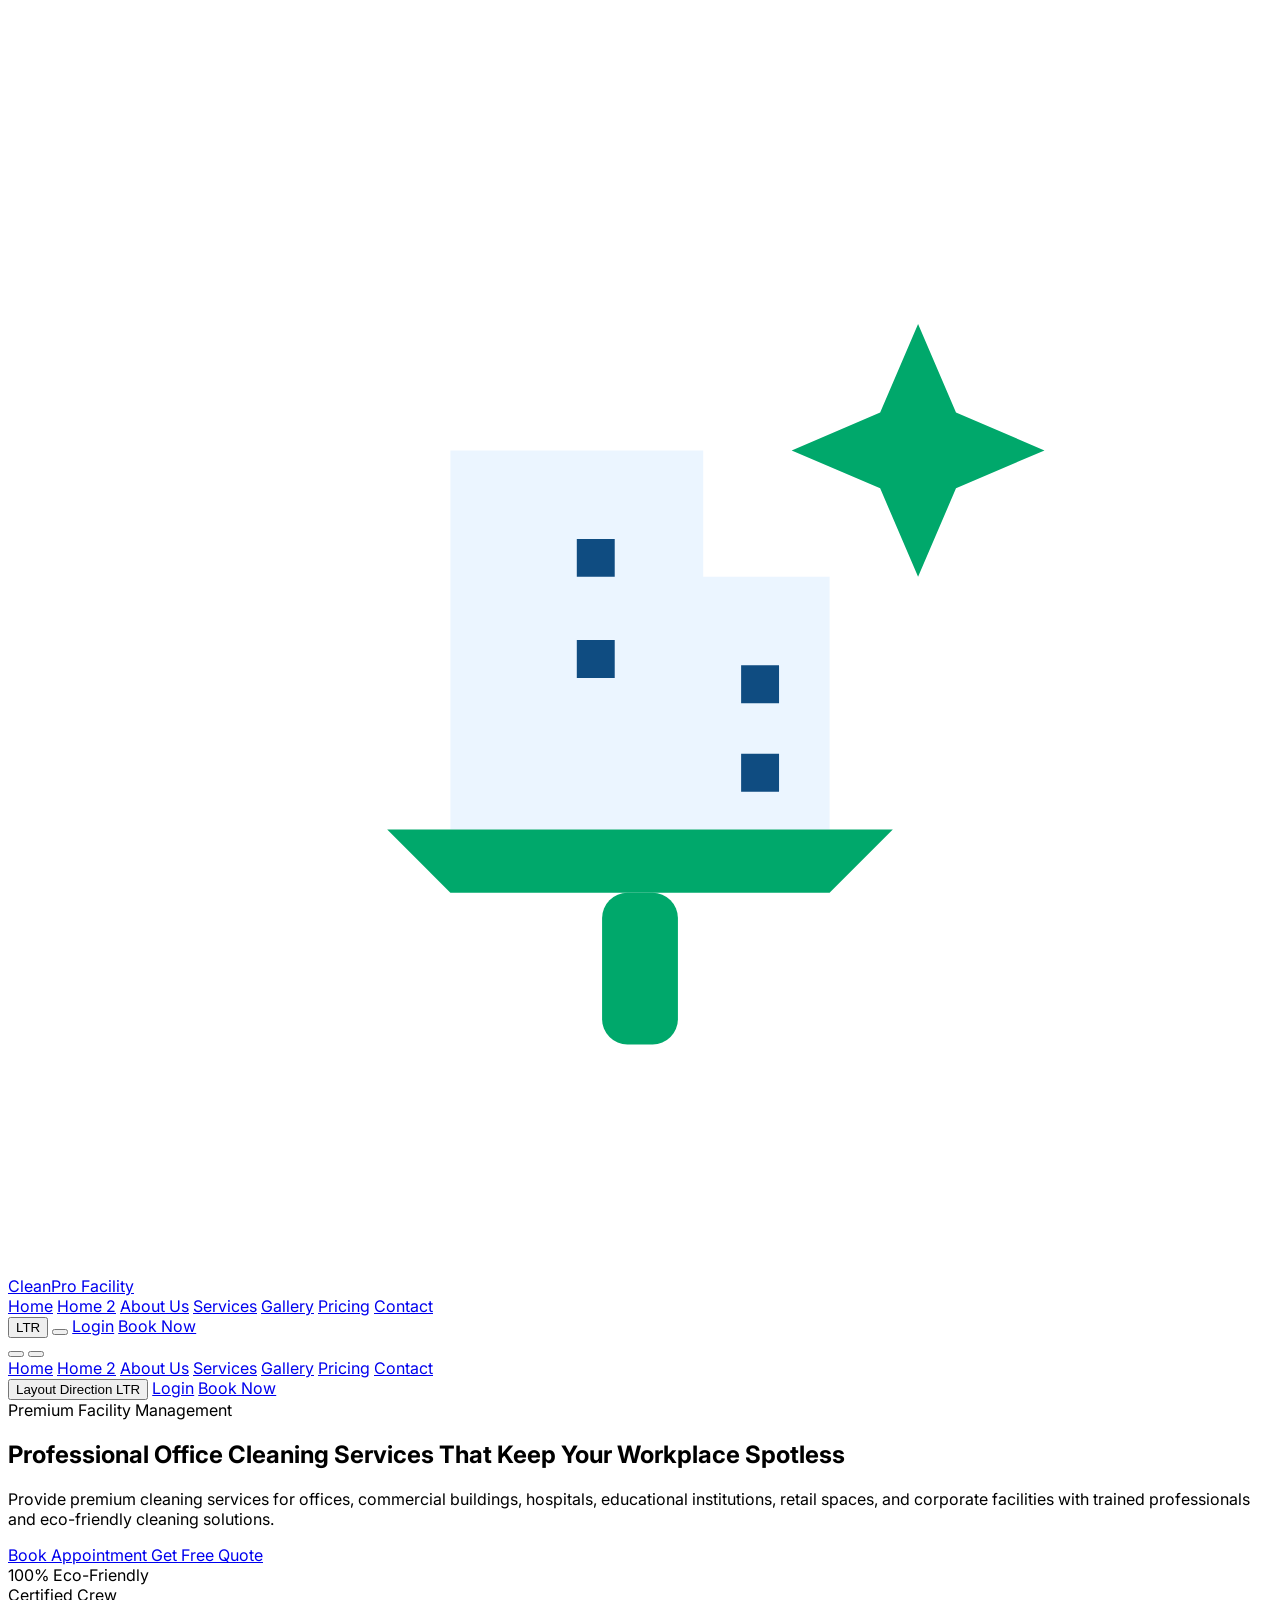
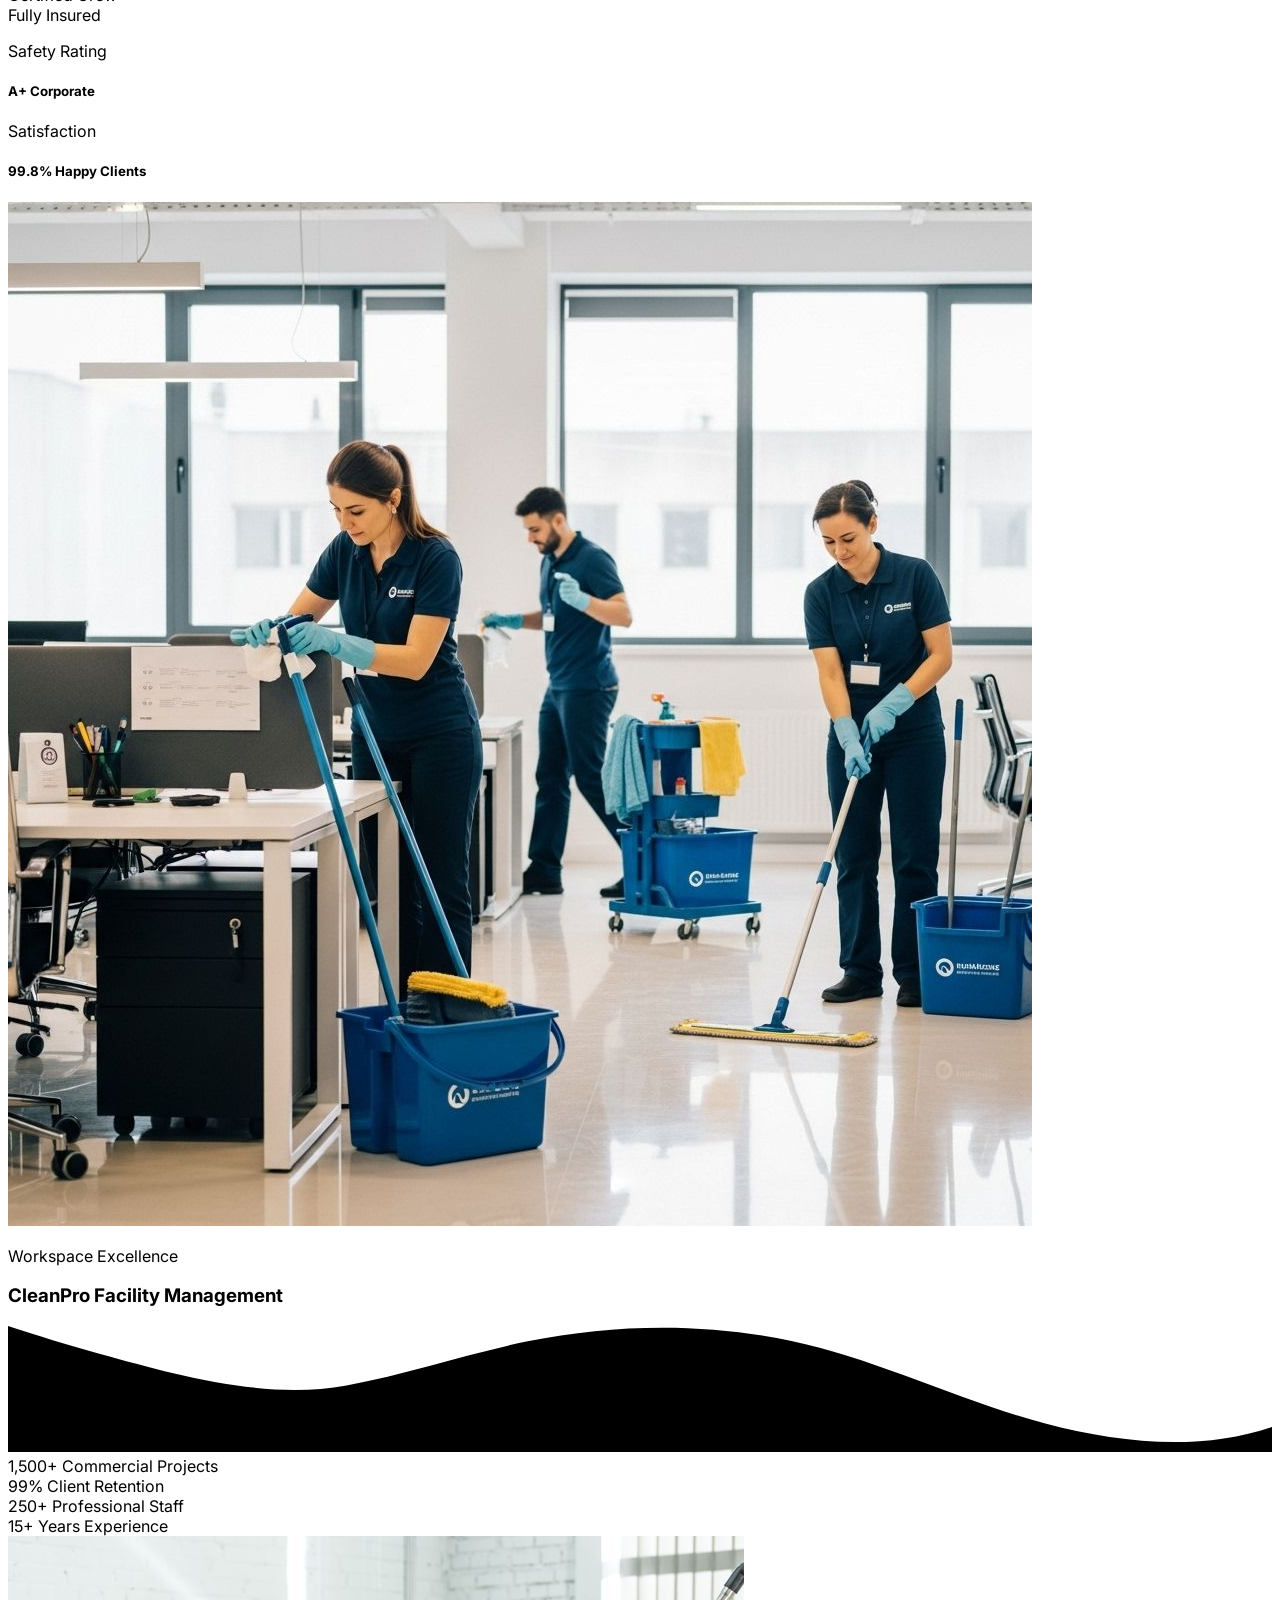
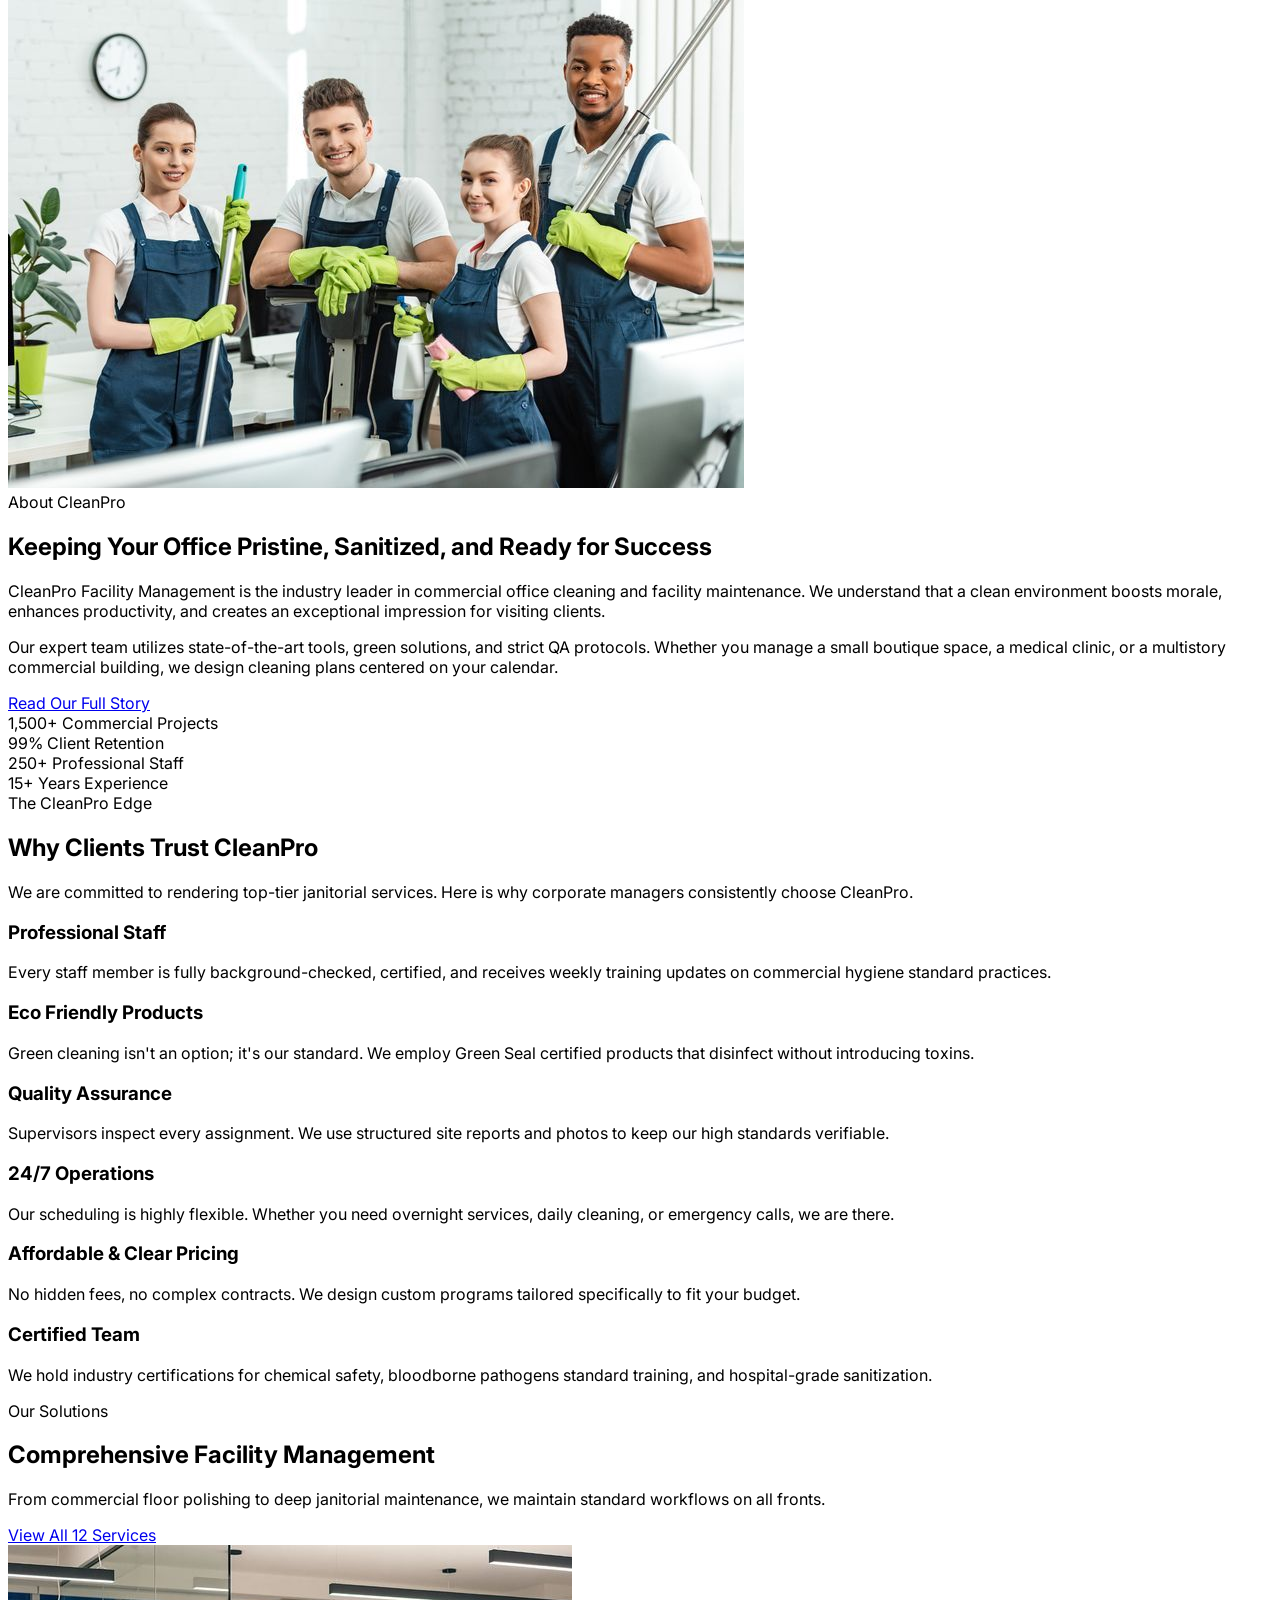
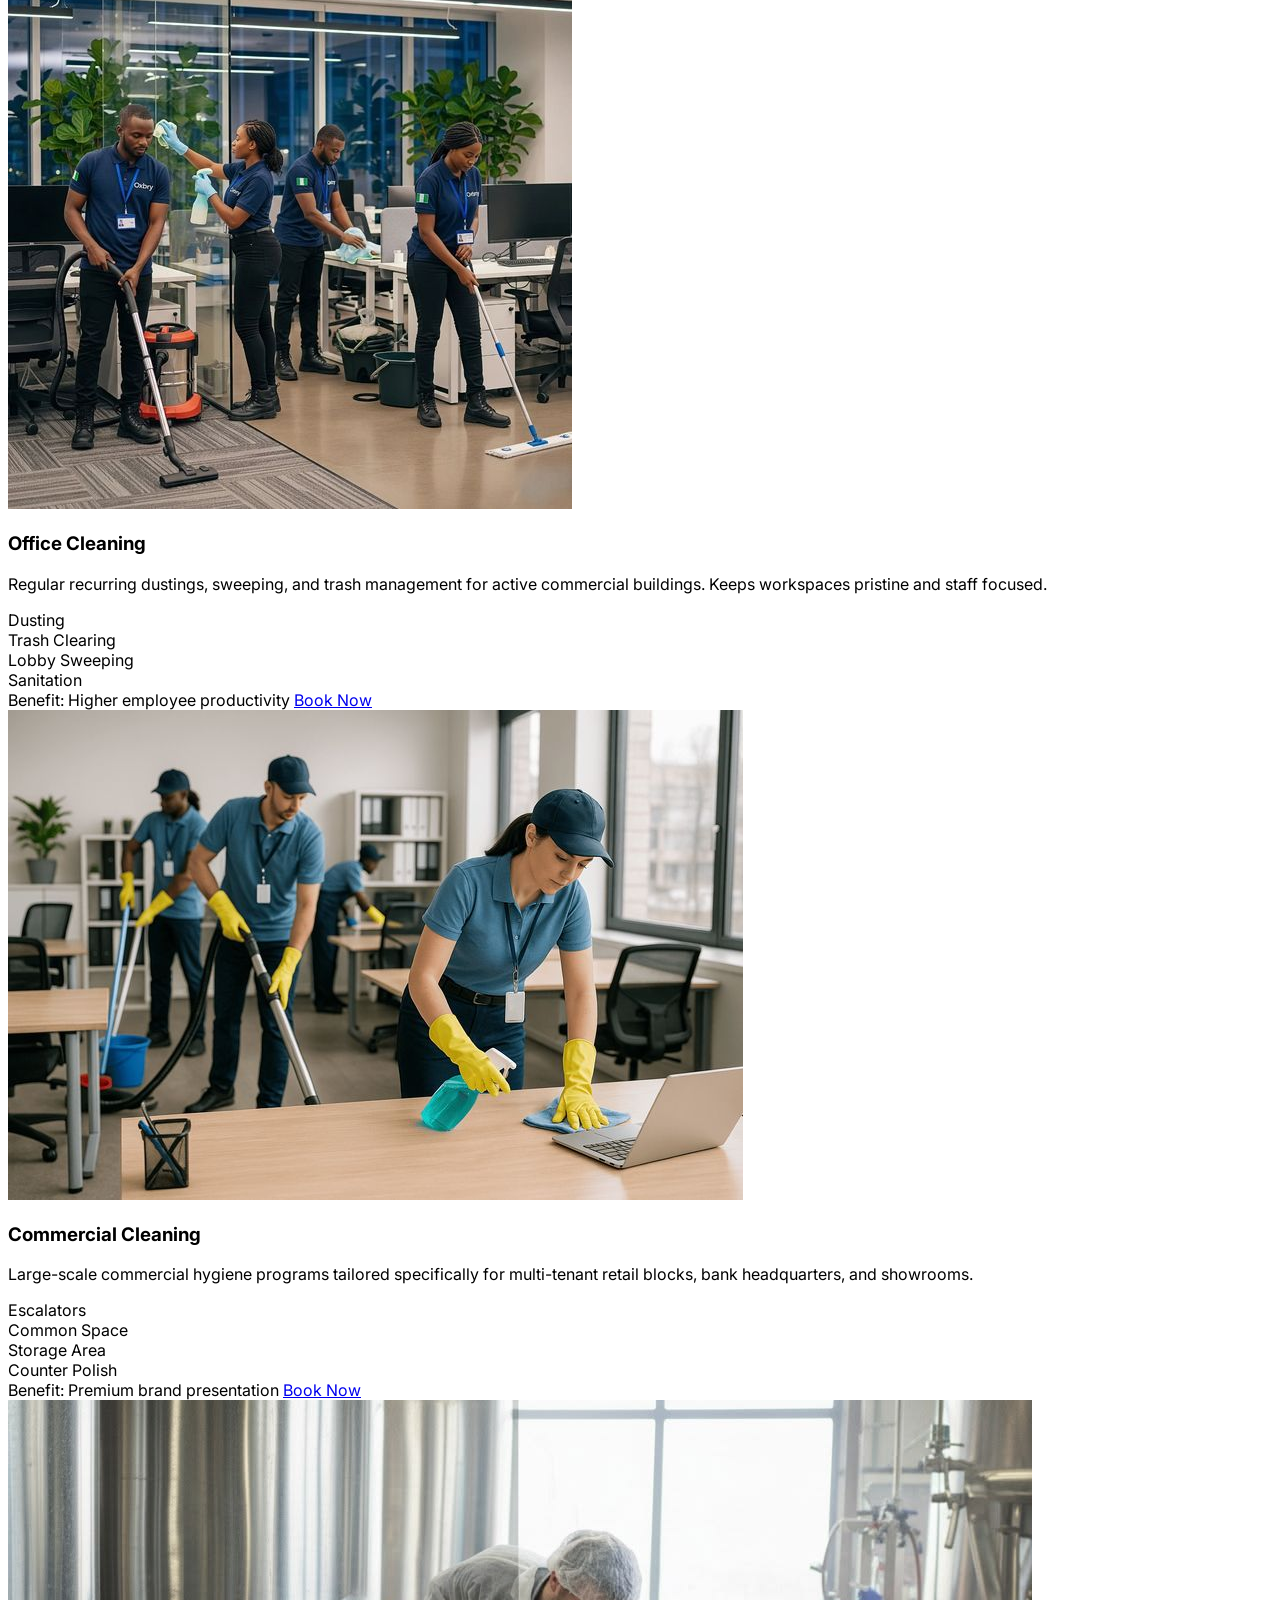
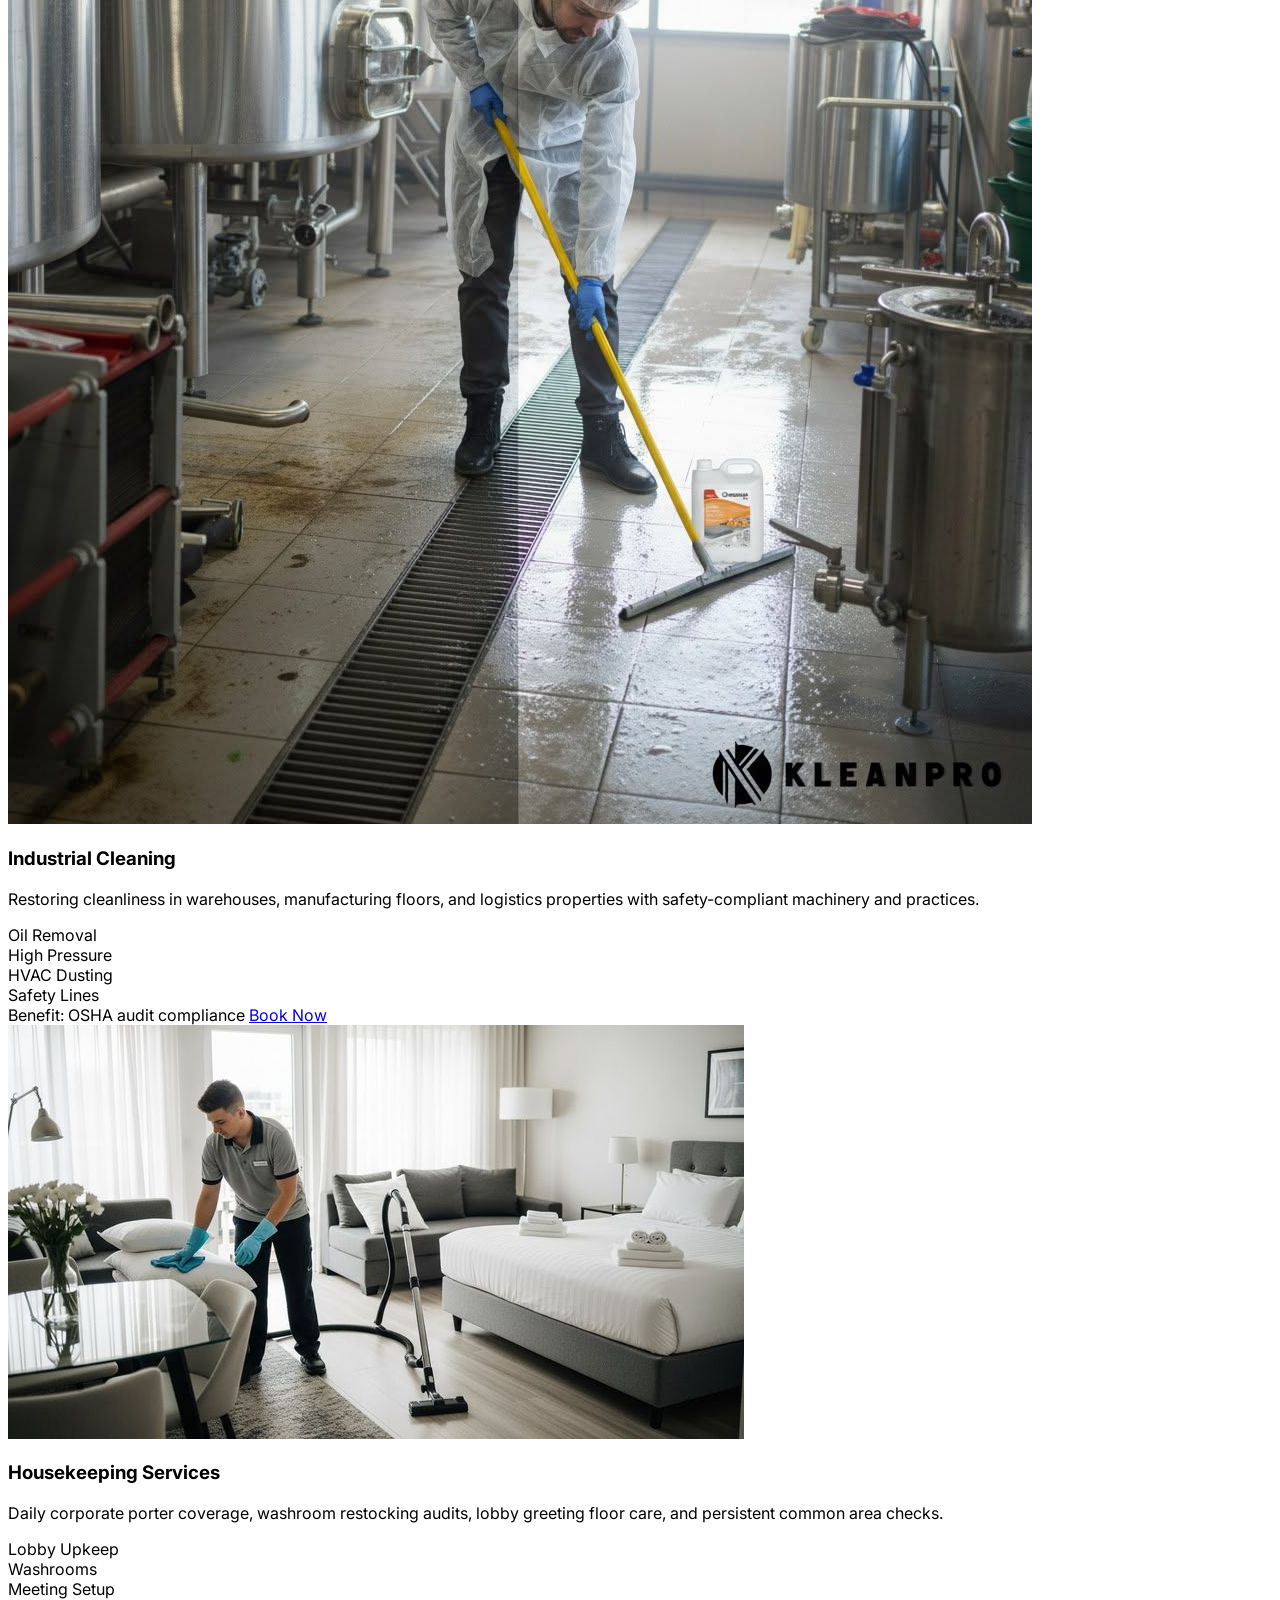
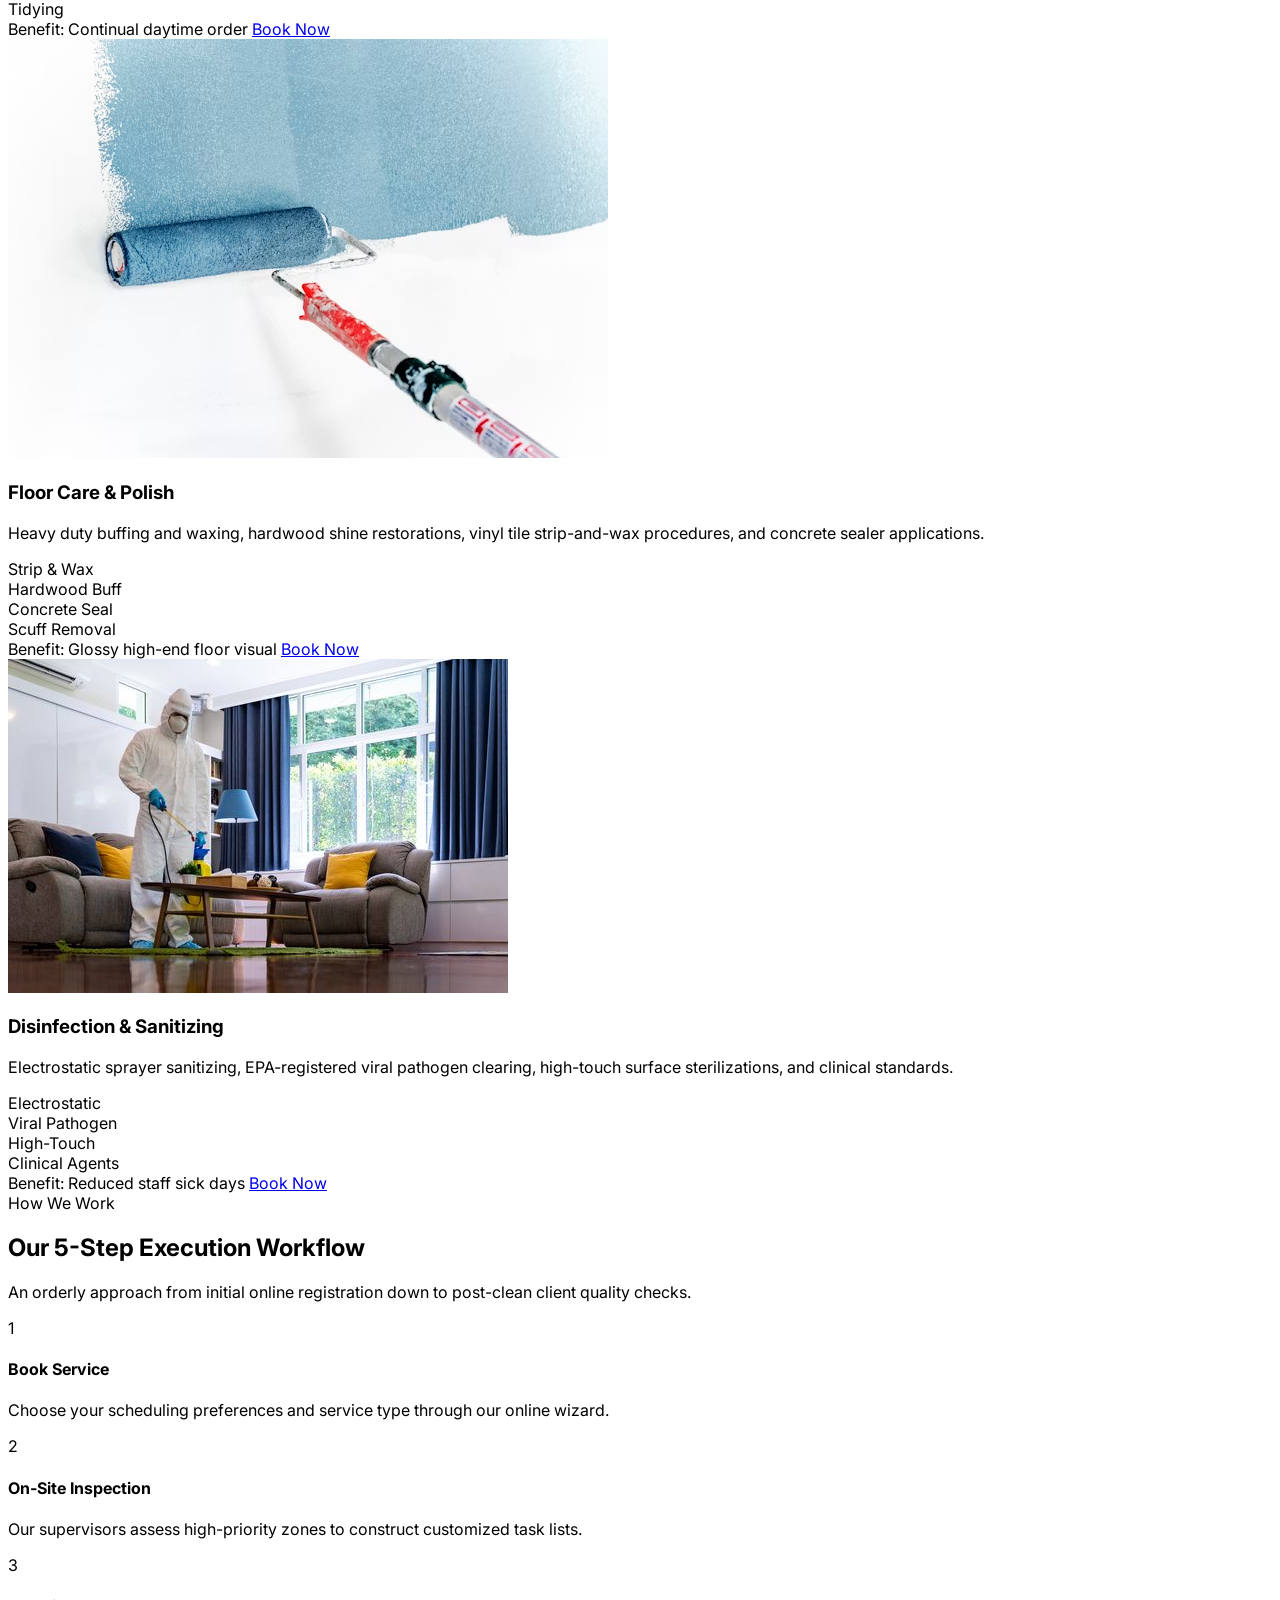
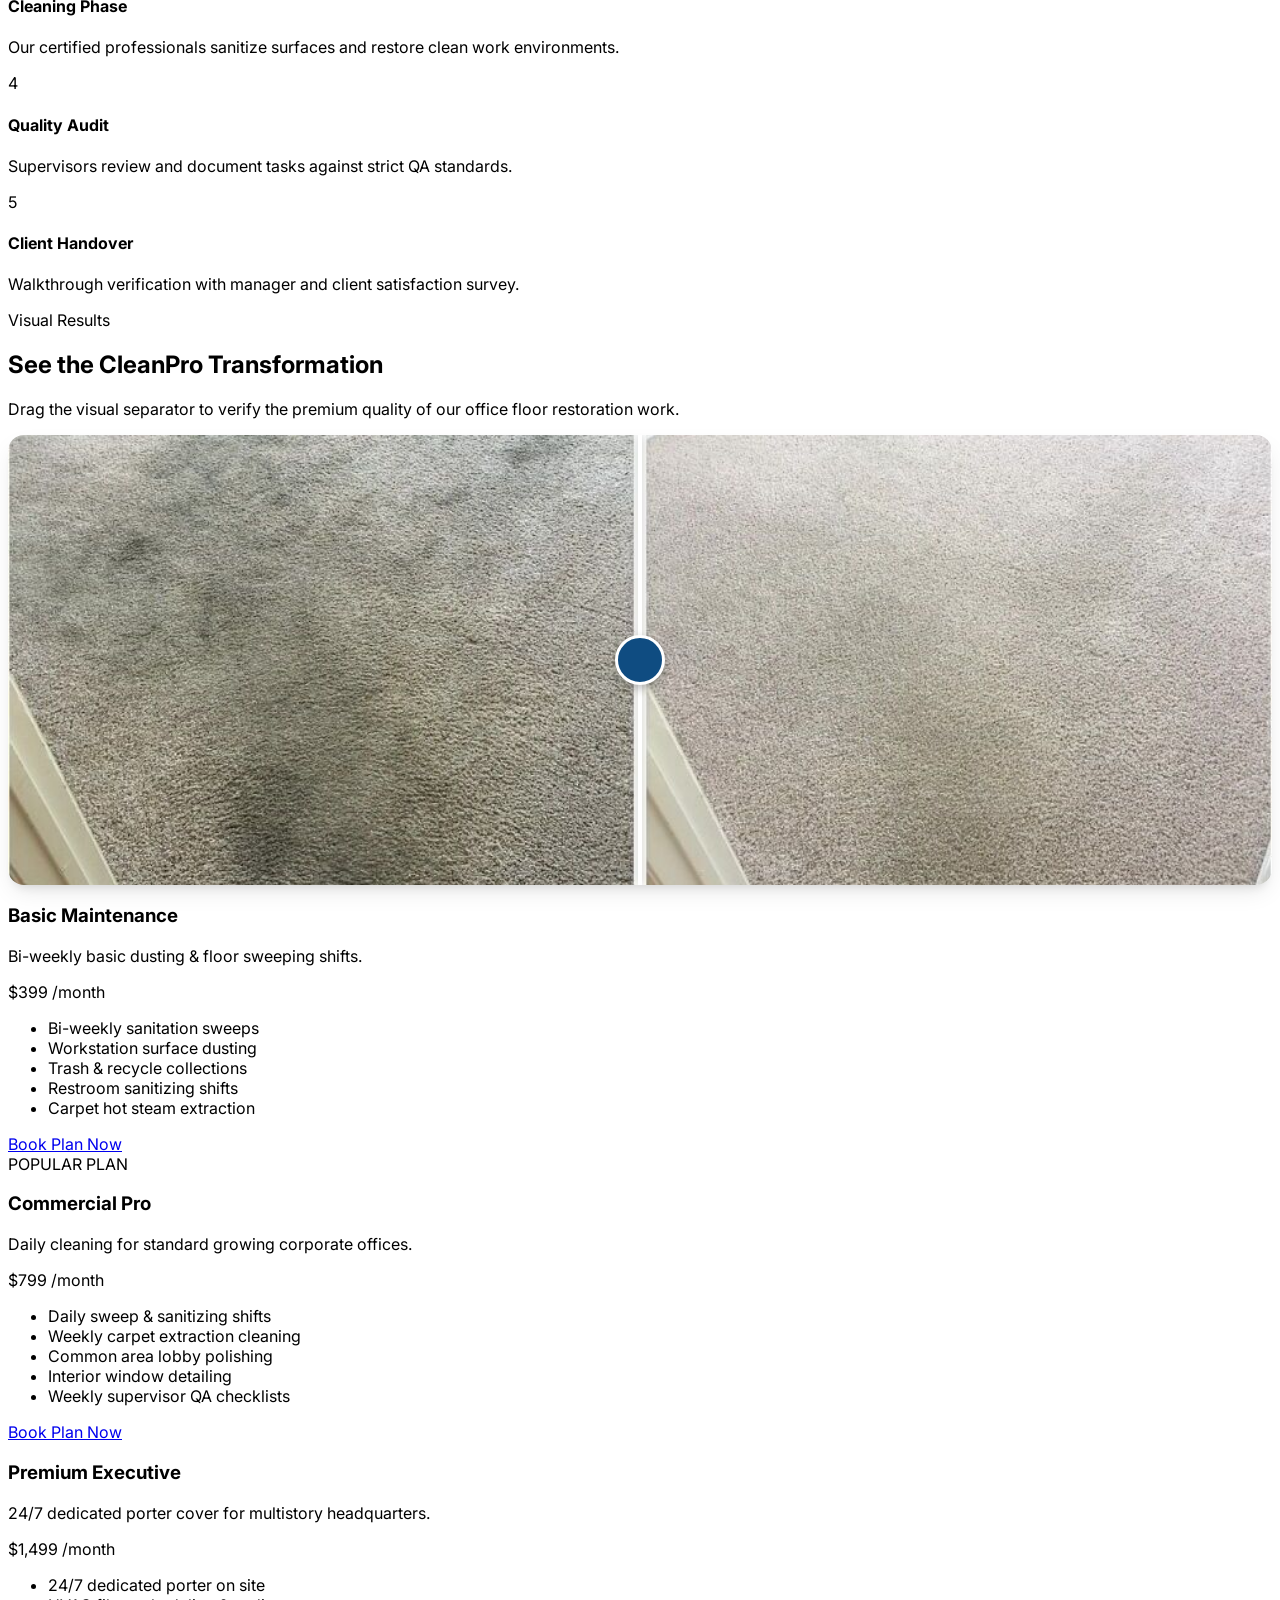
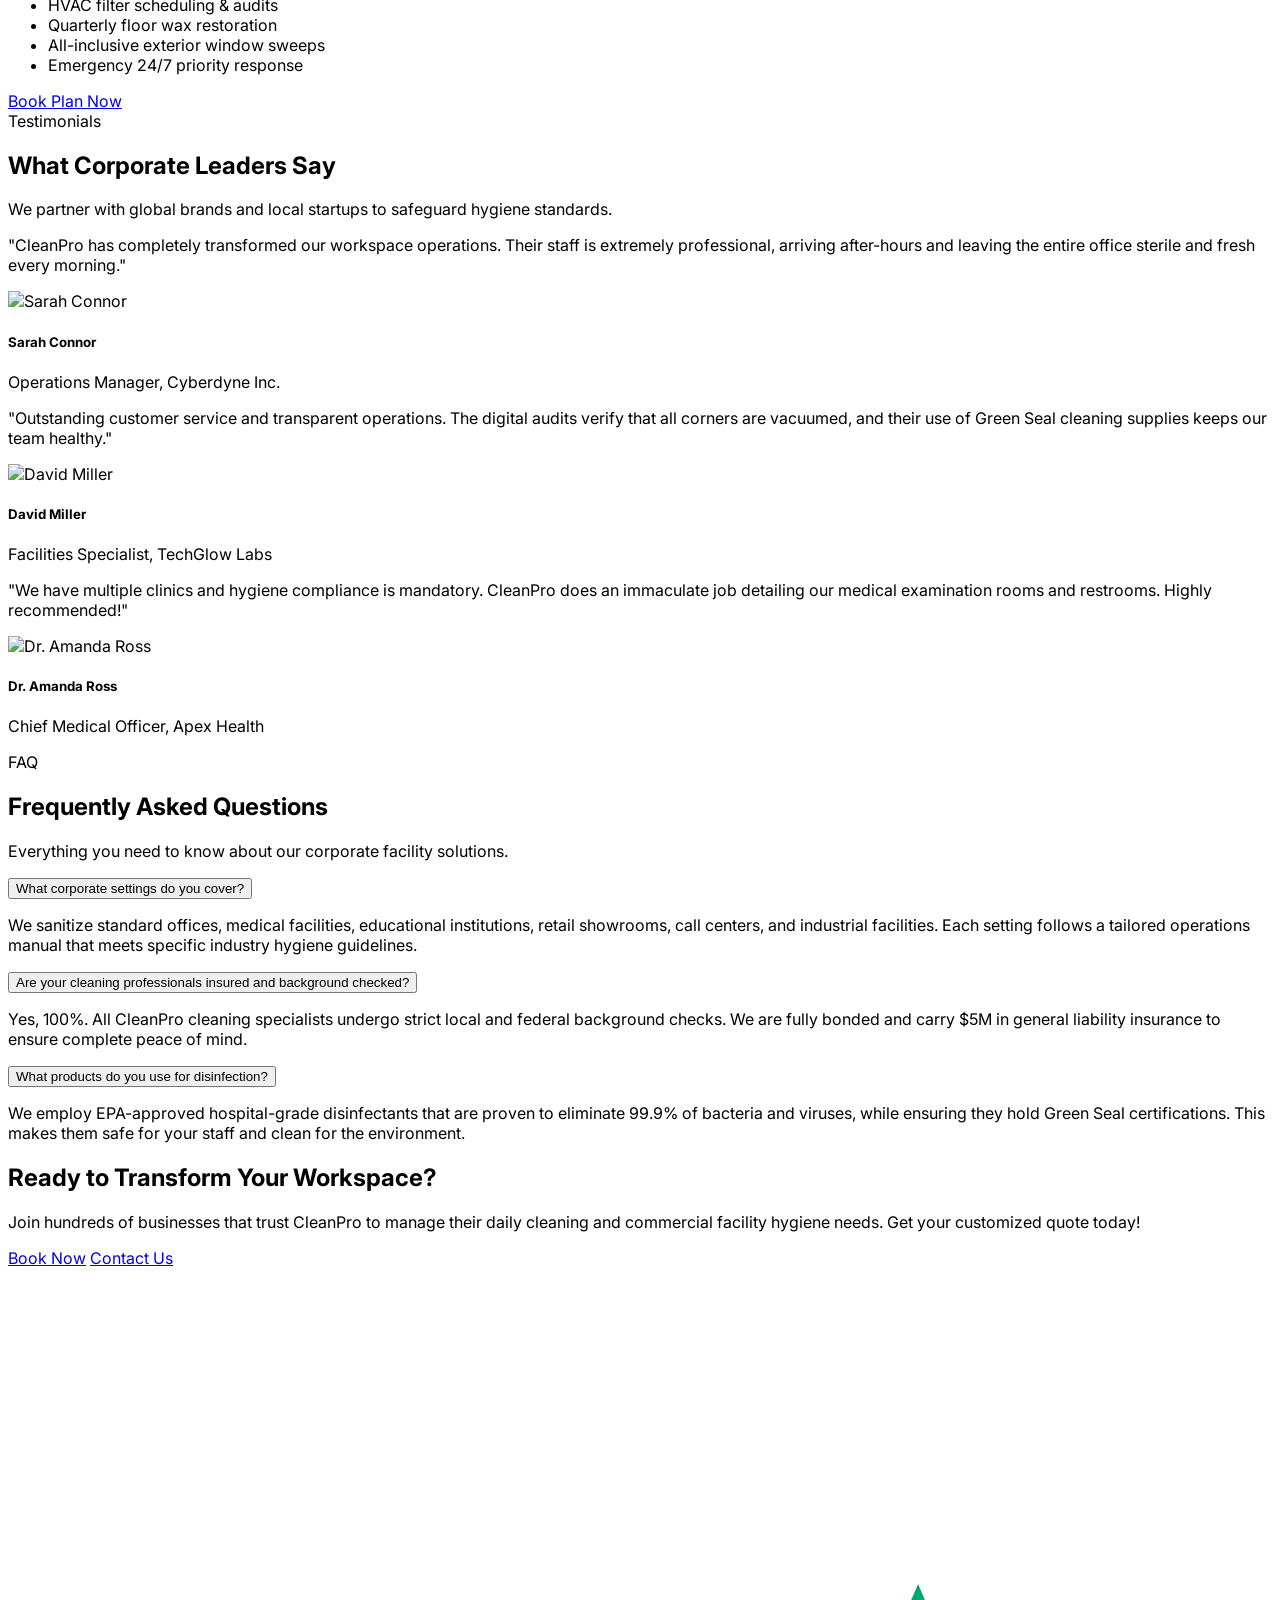
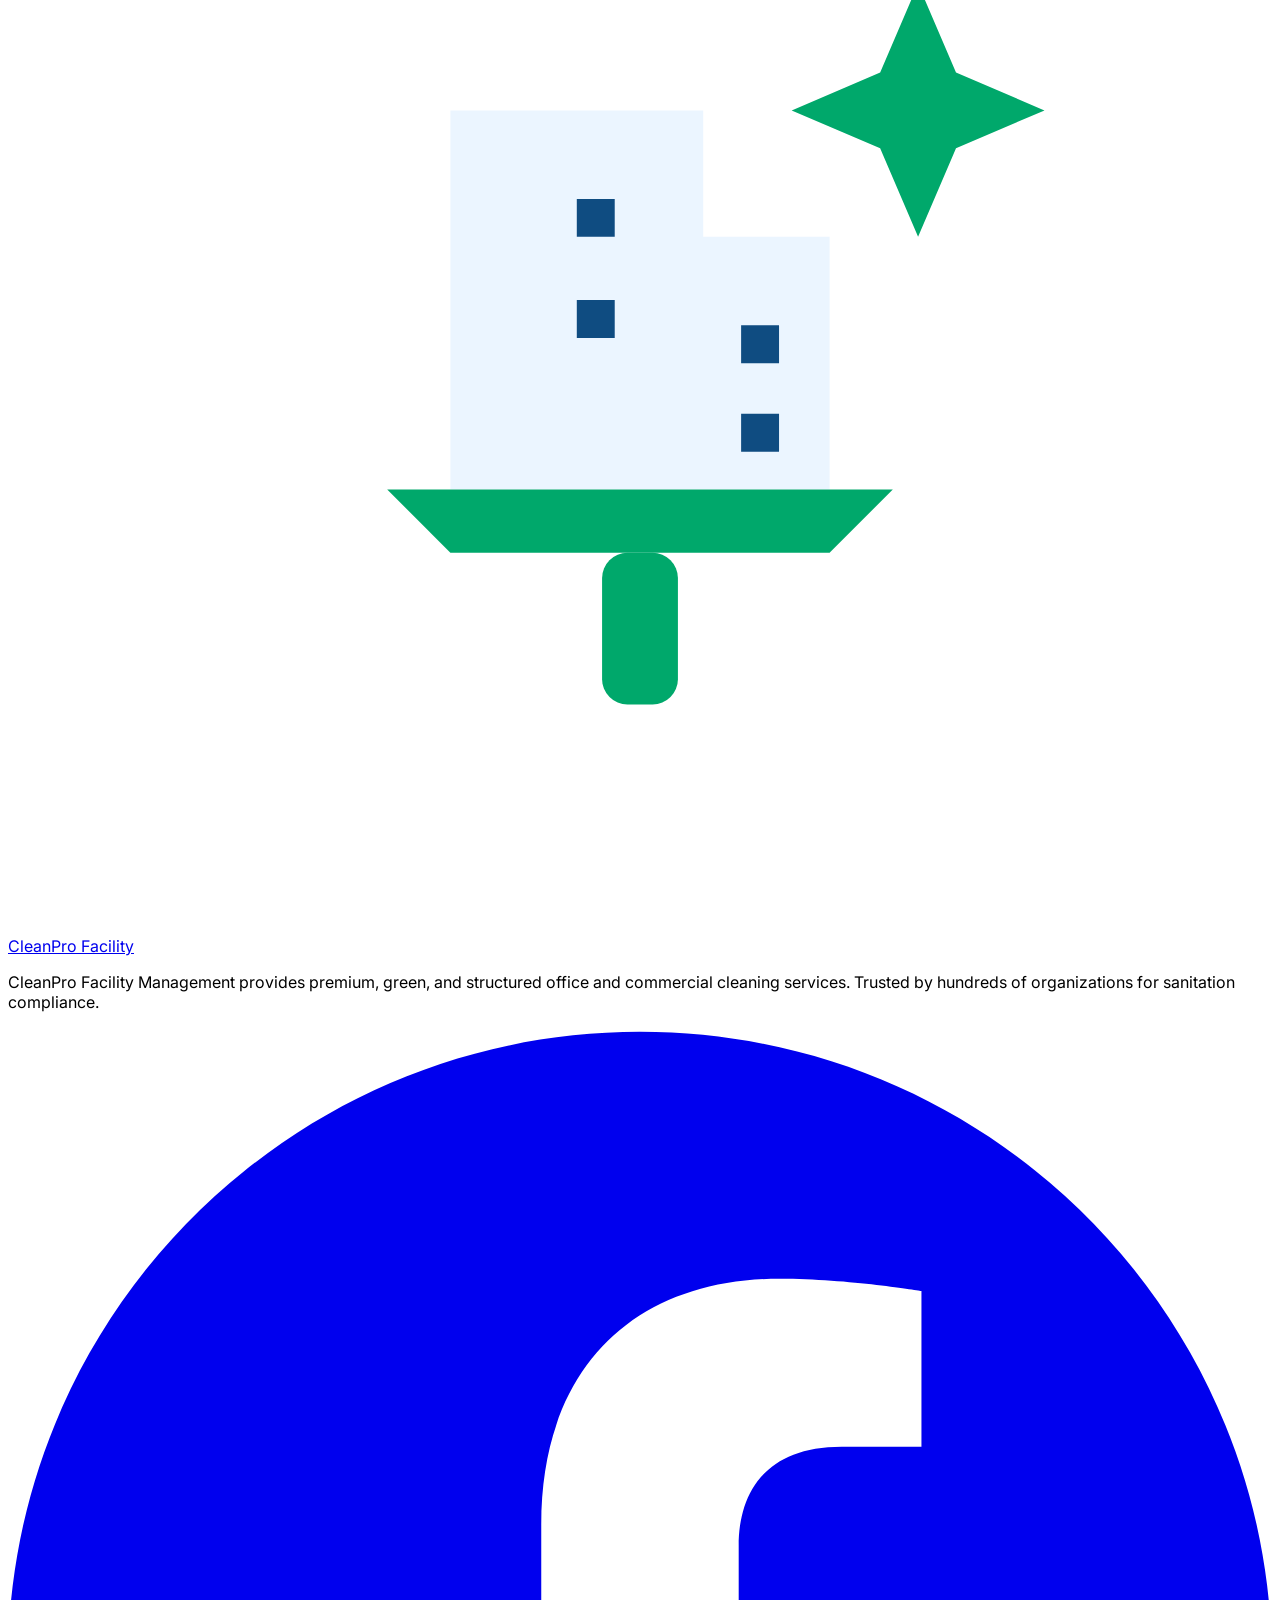
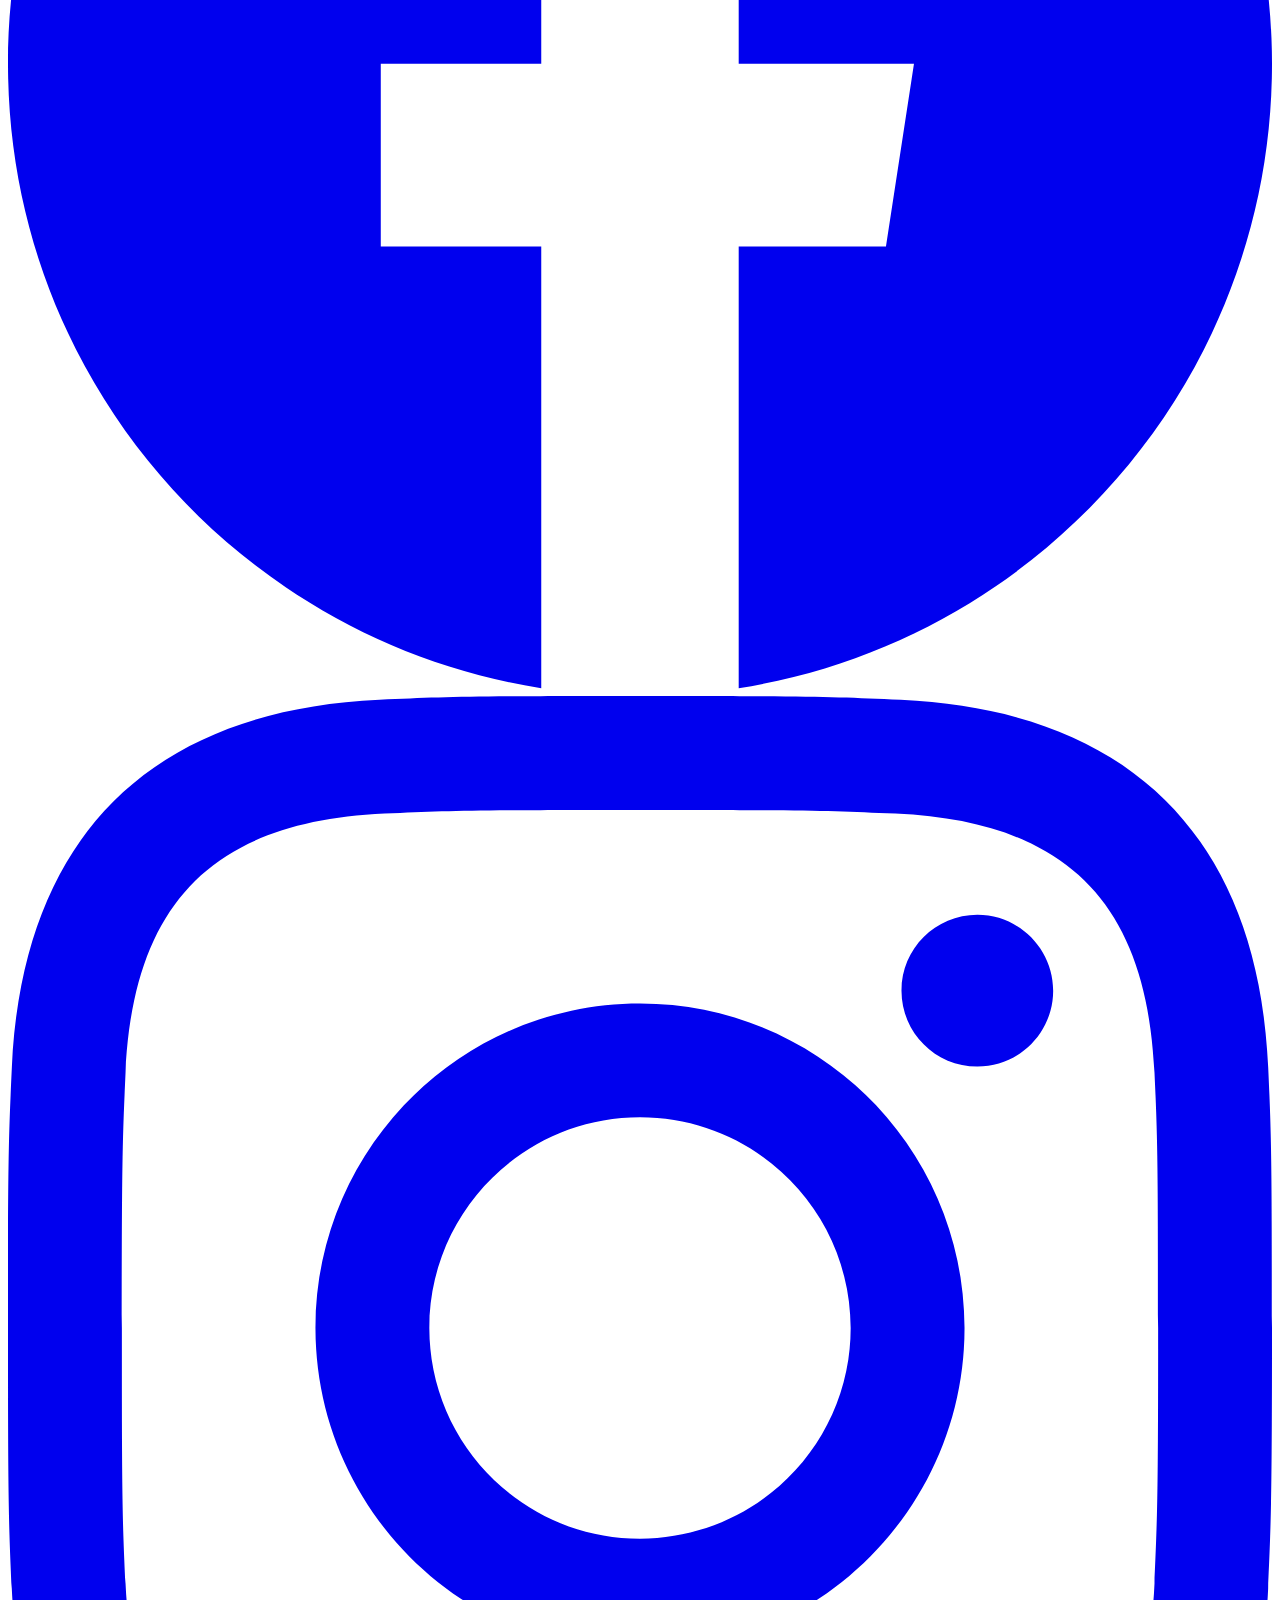
==== index.html @ 3b3f7a18 "Add files via upload" ====
<!DOCTYPE html>
<html lang="en" dir="ltr" class="transition-colors duration-300">
<head>
  <meta charset="UTF-8">
  <meta name="viewport" content="width=device-width, initial-scale=1.0">
 <link rel="icon" href="data:image/svg+xml;utf8,<svg viewBox='0 0 100 100' fill='none' xmlns='http://www.w3.org/2000/svg'><path d='M50 10C65 10 78 14 85 24C85 52 70 76 50 88C30 76 15 52 15 24C22 14 35 10 50 10Z' fill='currentColor' /><path d='M35 65V35H55V45H65V65H35Z' fill='%23E8F4FF' opacity='0.85' /><path d='M45 42H48V45H45V42ZM45 50H48V53H45V50ZM58 52H61V55H58V52ZM58 59H61V62H58V59Z' fill='%230F4C81' /><path d='M72 25L75 32L82 35L75 38L72 45L69 38L62 35L69 32L72 25Z' fill='%2300A86B' /><path d='M30 65H70L65 70H35L30 65Z' fill='%2300A86B' /><rect x='47' y='70' width='6' height='12' rx='2' fill='%2300A86B' /></svg>">
  <!-- SEO Meta Tags -->
  <title>CleanPro Facility Management - Professional Office Cleaning Services</title>
  <meta name="description" content="CleanPro offers premium, eco-friendly office cleaning, commercial building maintenance, and comprehensive facility management services. Get a free quote today!">
  <meta name="keywords" content="office cleaning, commercial cleaning, facility management, janitorial, sanitization, CleanPro">
  <!-- Open Graph / Facebook -->
  <meta property="og:type" content="website">
  <meta property="og:title" content="CleanPro Facility Management - Professional Office Cleaning">
  <meta property="og:description" content="Keep your workspace spotless and professional with CleanPro's eco-friendly corporate cleaning services.">
  <meta property="og:image" content="https://images.unsplash.com/photo-1497366216548-37526070297c?auto=format&fit=crop&w=1200&h=630&q=80">
  <!-- Twitter -->
  <meta property="twitter:card" content="summary_large_image">
  <meta property="twitter:title" content="CleanPro Facility Management">
  <meta property="twitter:description" content="Eco-friendly corporate cleaning solutions with certified professionals.">
  <!-- Tailwind CSS Play CDN -->
  <script src="https://cdn.tailwindcss.com"></script>
  <script>
    tailwind.config = {
      darkMode: 'class',
      theme: {
        extend: {
          colors: {
            primary: {
              DEFAULT: '#0F4C81',
              light: '#24659D',
              dark: '#0A3357',
            },
            secondary: {
              DEFAULT: '#00A86B',
              light: '#00C37C',
              dark: '#008E5A',
            },
            accent: '#E8F4FF',
          }
        }
      }
    }
  </script>
  <!-- Custom Stylesheet -->
  <link rel="stylesheet" href="assets/css/styles.css">
  <!-- Lucide Icons -->
  <script src="https://unpkg.com/lucide@latest"></script>
  <!-- Schema Markup -->
  <script type="application/ld+json">
    {
      "@context": "https://schema.org",
      "@type": "LocalBusiness",
      "name": "CleanPro Facility Management",
      "image": "https://images.unsplash.com/photo-1497366216548-37526070297c?auto=format&fit=crop&w=1200&q=80",
      "telephon": "+1-800-555-0199",
      "email": "info@cleanprofacility.com",
      "address": {
        "@type": "PostalAddress",
        "streetAddress": "500 Corporate Parkway, Suite 100",
        "addressLocality": "New York",
        "addressRegion": "NY",
        "postalCode": "10001",
        "addressCountry": "US"
      },
      "url": "https://www.cleanprofacility.com"
    }
  </script>
</head>
<body class="bg-white dark:bg-slate-900 text-slate-800 dark:text-slate-200 min-h-screen transition-colors duration-300">

  <!-- Header / Navigation -->
  <header class="fixed top-0 left-0 right-0 z-50 transition-all duration-300 bg-transparent">
   <div class="max-w-7xl mx-auto px-4 sm:px-6 lg:px-8">
  <div class="flex items-center justify-between h-20">
    
    <!-- Logo -->
    <a href="index.html" class="flex items-center space-x-2 shrink-0" id="nav-logo-link">
      <!-- SVG Code Remains Same -->
        <svg class="h-10 w-10 text-primary dark:text-secondary" viewBox="0 0 100 100" fill="none" xmlns="http://www.w3.org/2000/svg">
            <path d="M50 10C65 10 78 14 85 24C85 52 70 76 50 88C30 76 15 52 15 24C22 14 35 10 50 10Z" class="fill-current" />
            <path d="M35 65V35H55V45H65V65H35Z" fill="#E8F4FF" opacity="0.85" />
            <path d="M45 42H48V45H45V42ZM45 50H48V53H45V50ZM58 52H61V55H58V52ZM58 59H61V62H58V59Z" fill="#0F4C81" />
            <path d="M72 25L75 32L82 35L75 38L72 45L69 38L62 35L69 32L72 25Z" fill="#00A86B" class="animate-pulse" />
            <path d="M30 65H70L65 70H35L30 65Z" fill="#00A86B" />
            <rect x="47" y="70" width="6" height="12" rx="2" fill="#00A86B" />
          </svg>
      <span class="text-lg md:text-xl font-bold tracking-tight text-primary dark:text-white">
        CleanPro <span class="text-secondary font-medium">Facility</span>
      </span>
    </a>

    <!-- Desktop Navigation Links -->
    <!-- Changed space-x-6 to space-x-4 for tighter fit at 1024px -->
    <nav class="hidden lg:flex space-x-4 xl:space-x-8 items-center">
      <a href="index.html" class="nav-link text-xs xl:text-sm font-medium hover:text-primary transition-colors">Home</a>
      <a href="home2.html" class="nav-link text-xs xl:text-sm font-medium hover:text-primary transition-colors">Home 2</a>
      <a href="aboutus.html" class="nav-link text-xs xl:text-sm font-medium hover:text-primary transition-colors">About Us</a>
      <a href="services.html" class="nav-link text-xs xl:text-sm font-medium hover:text-primary transition-colors">Services</a>
      <a href="gallery.html" class="nav-link text-xs xl:text-sm font-medium hover:text-primary transition-colors">Gallery</a>
      <a href="pricing.html" class="nav-link text-xs xl:text-sm font-medium hover:text-primary transition-colors">Pricing</a>
      <a href="contact.html" class="nav-link text-xs xl:text-sm font-medium hover:text-primary transition-colors">Contact</a>
    </nav>

    <!-- Navbar Controls -->
    <!-- Added shrink-0 to prevent these buttons from squishing -->
    <div class="hidden lg:flex items-center space-x-3 shrink-0">
      <button class="dir-toggle-btn flex items-center space-x-1 px-2 py-1.5 rounded-lg border border-slate-200 text-xs font-semibold">
        <span class="dir-toggle-text">LTR</span>
        <i data-lucide="languages" class="w-3 h-3"></i>
      </button>
      
      <button class="theme-toggle-btn p-2 rounded-lg border border-slate-200">
        <i class="theme-toggle-icon w-4 h-4" data-lucide="moon"></i>
      </button>

      <a href="login.html" class="text-xs font-semibold text-slate-700">Login</a>
      <a href="booknow.html" class="bg-primary text-white font-bold text-xs px-4 py-2 rounded-xl shadow-lg">Book Now</a>
    </div>

    <!-- Hamburger Icon for Mobile -->
    <div class="flex items-center lg:hidden space-x-2">
      <button class="theme-toggle-btn p-2 rounded-lg border border-slate-200"><i class="w-5 h-5" data-lucide="moon"></i></button>
      <button id="mobile-menu-btn" class="p-2 rounded-lg border border-slate-200"><i data-lucide="menu" class="w-6 h-6"></i></button>
    </div>

  </div>
</div>

    <!-- Mobile Navigation Drawer -->
    <div id="mobile-menu" class="hidden lg:hidden bg-white dark:bg-slate-800 border-b border-slate-200 dark:border-slate-700 animate-slide-in">
      <div class="px-2 pt-2 pb-4 space-y-1">
        <a href="index.html" class="block px-3 py-2 rounded-md text-base font-medium nav-link">Home</a>
        <a href="home2.html" class="block px-3 py-2 rounded-md text-base font-medium nav-link">Home 2</a>
        <a href="aboutus.html" class="block px-3 py-2 rounded-md text-base font-medium nav-link">About Us</a>
        <a href="services.html" class="block px-3 py-2 rounded-md text-base font-medium nav-link">Services</a>
        <a href="gallery.html" class="block px-3 py-2 rounded-md text-base font-medium nav-link">Gallery</a>
        <a href="pricing.html" class="block px-3 py-2 rounded-md text-base font-medium nav-link">Pricing</a>
        <a href="contact.html" class="block px-3 py-2 rounded-md text-base font-medium nav-link">Contact</a>
        <div class="border-t border-slate-200 dark:border-slate-700 my-2 pt-2 flex flex-col space-y-2 px-3">
          <!-- Mobile LTR Toggle -->
          <button class="dir-toggle-btn w-full flex items-center justify-between px-3 py-2 rounded-md border border-slate-200 dark:border-slate-700 text-slate-600 dark:text-slate-300 text-sm font-semibold">
            <span>Layout Direction</span>
            <span class="flex items-center space-x-1"><span class="dir-toggle-text">LTR</span><i data-lucide="languages" class="w-4 h-4"></i></span>
          </button>
          <a href="login.html" class="block text-center py-2 text-base font-semibold text-slate-700 dark:text-slate-200">Login</a>
          <a href="booknow.html" class="block text-center bg-primary dark:bg-secondary text-white font-bold py-2.5 rounded-lg">Book Now</a>
        </div>
      </div>
    </div>
  </header>

  <!-- Hero Section -->
  <section class="relative min-h-screen pt-20 flex items-center bg-gradient-to-br from-white via-slate-50 to-accent dark:from-slate-900 dark:via-slate-900 dark:to-slate-800 overflow-hidden">
    <!-- Abstract BG graphics -->
    <div class="absolute inset-0 z-0">
      <div class="absolute top-[20%] left-[10%] w-[350px] h-[350px] rounded-full bg-primary/5 dark:bg-primary/20 blur-[80px] animate-pulse-soft"></div>
      <div class="absolute bottom-[20%] right-[10%] w-[450px] h-[450px] rounded-full bg-secondary/5 dark:bg-secondary/20 blur-[100px] animate-pulse-soft" style="animation-delay: 2s;"></div>
    </div>

    <!-- Hero Content -->
    <div class="max-w-7xl mx-auto px-4 sm:px-6 lg:px-8 py-20 relative z-10 w-full">
      <div class="grid grid-cols-1 lg:grid-cols-12 gap-12 items-center">
        
        <!-- Text -->
        <div class="lg:col-span-7 space-y-6 text-center lg:text-left rtl:lg:text-right fade-in-left active">
          <div class="inline-flex items-center space-x-2 bg-primary/10 dark:bg-slate-800 text-primary dark:text-secondary px-3 py-1 rounded-full text-sm font-semibold tracking-wide">
            <i data-lucide="sparkles" class="w-4 h-4 text-secondary"></i>
            <span>Premium Facility Management</span>
          </div>
          <h1 class="text-4xl sm:text-5xl lg:text-6xl font-extrabold text-slate-900 dark:text-white tracking-tight leading-none">
            Professional Office Cleaning Services That Keep Your <span class="text-primary dark:text-secondary">Workplace Spotless</span>
          </h1>
          <p class="text-base sm:text-lg text-slate-600 dark:text-slate-300 max-w-2xl mx-auto lg:mx-0">
            Provide premium cleaning services for offices, commercial buildings, hospitals, educational institutions, retail spaces, and corporate facilities with trained professionals and eco-friendly cleaning solutions.
          </p>
          <div class="flex flex-col sm:flex-row items-center justify-center lg:justify-start gap-4">
            <a href="booknow.html" class="w-full sm:w-auto text-center bg-primary hover:bg-primary-light dark:bg-secondary dark:hover:bg-secondary-light text-white font-extrabold px-8 py-4 rounded-xl shadow-lg hover:shadow-xl transition-all duration-200 transform hover:-translate-y-0.5">
              Book Appointment
            </a>
            <a href="contact.html" class="w-full sm:w-auto text-center bg-white dark:bg-slate-800 hover:bg-slate-50 dark:hover:bg-slate-700 text-slate-800 dark:text-white border border-slate-200 dark:border-slate-700 font-bold px-8 py-4 rounded-xl shadow-sm transition-all duration-200">
              Get Free Quote
            </a>
          </div>
          
          <!-- Key features preview -->
          <div class="grid grid-cols-3 gap-4 pt-6 max-w-lg mx-auto lg:mx-0 border-t border-slate-200 dark:border-slate-800 text-slate-600 dark:text-slate-400">
            <div class="flex items-center space-x-2 rtl:space-x-reverse">
              <i data-lucide="check-circle" class="w-5 h-5 text-secondary"></i>
              <span class="text-xs sm:text-sm font-medium">100% Eco-Friendly</span>
            </div>
            <div class="flex items-center space-x-2 rtl:space-x-reverse">
              <i data-lucide="users" class="w-5 h-5 text-secondary"></i>
              <span class="text-xs sm:text-sm font-medium">Certified Crew</span>
            </div>
            <div class="flex items-center space-x-2 rtl:space-x-reverse">
              <i data-lucide="shield-check" class="w-5 h-5 text-secondary"></i>
              <span class="text-xs sm:text-sm font-medium">Fully Insured</span>
            </div>
          </div>
        </div>

        <!-- Hero Graphic -->
        <div class="lg:col-span-5 relative flex justify-center items-center zoom-in active">
          <!-- Floating Shapes -->
          <div class="absolute -top-6 -left-6 bg-white dark:bg-slate-800 shadow-xl rounded-2xl p-4 flex items-center space-x-3 rtl:space-x-reverse z-20 animate-float" style="animation-delay: 1s;">
            <div class="p-2.5 bg-emerald-100 rounded-lg text-emerald-600">
              <i data-lucide="shield" class="w-6 h-6"></i>
            </div>
            <div>
              <p class="text-xs text-slate-500 font-medium">Safety Rating</p>
              <h5 class="text-sm font-bold text-slate-800 dark:text-white">A+ Corporate</h5>
            </div>
          </div>

          <div class="absolute -bottom-4 -right-4 bg-white dark:bg-slate-800 shadow-xl rounded-2xl p-4 flex items-center space-x-3 rtl:space-x-reverse z-20 animate-float-slow">
            <div class="p-2.5 bg-primary/10 rounded-lg text-primary dark:text-secondary">
              <i data-lucide="sparkles" class="w-6 h-6"></i>
            </div>
            <div>
              <p class="text-xs text-slate-500 font-medium">Satisfaction</p>
              <h5 class="text-sm font-bold text-slate-800 dark:text-white">99.8% Happy Clients</h5>
            </div>
          </div>

          <div class="relative w-full aspect-square max-w-[420px] rounded-3xl overflow-hidden border-8 border-white dark:border-slate-800 shadow-2xl">
            <img src="assets/indexhero" alt="CleanPro Premium Office Lobby Cleaning" class="w-full h-full object-cover">
            <!-- Glass Overlay Card -->
            <div class="absolute inset-0 bg-gradient-to-t from-primary/80 via-transparent to-transparent flex flex-col justify-end p-6 text-white">
              <p class="text-sm uppercase tracking-widest text-secondary font-bold">Workspace Excellence</p>
              <h3 class="text-xl font-bold mt-1">CleanPro Facility Management</h3>
            </div>
          </div>
        </div>

      </div>
    </div>

    <!-- Wave Separator Shape -->
    <div class="absolute bottom-0 left-0 right-0 w-full overflow-hidden leading-none z-10">
      <svg viewBox="0 0 1200 120" preserveAspectRatio="none" class="relative block w-full h-[60px] fill-white dark:fill-slate-900">
        <path d="M321.39,56.44c58-10.79,114.16-30.13,172-41.86,82.39-16.72,168.19-17.73,250.45-.39C823.78,31,906.67,72,985.66,92.83c70.05,18.48,146.53,26.09,214.34,3V120H0V0C26.9,8.75,57.05,18.3,88.43,26.85,154.06,44.82,242.92,71,321.39,56.44Z"></path>
      </svg>
    </div>
  </section>
 <section class="py-16 bg-primary dark:bg-slate-900 border-t border-b border-primary/20 dark:border-slate-800 text-white relative overflow-hidden">
    <div class="absolute inset-0 bg-slate-950/20 dark:bg-transparent"></div>
    <div class="max-w-7xl mx-auto px-4 sm:px-6 lg:px-8 relative z-10">
      <div class="grid grid-cols-2 md:grid-cols-4 gap-8 text-center">
        <!-- Stat 1 -->
        <div class="space-y-2">
          <span class="counter-val text-4xl sm:text-5xl font-black block" data-target="1500" data-suffix="+">0</span>
          <span class="text-xs sm:text-sm font-semibold uppercase tracking-wider text-slate-300">Commercial Projects</span>
        </div>
        <!-- Stat 2 -->
        <div class="space-y-2">
          <span class="counter-val text-4xl sm:text-5xl font-black block" data-target="99" data-suffix="%">0</span>
          <span class="text-xs sm:text-sm font-semibold uppercase tracking-wider text-slate-300">Client Retention</span>
        </div>
        <!-- Stat 3 -->
        <div class="space-y-2">
          <span class="counter-val text-4xl sm:text-5xl font-black block" data-target="250" data-suffix="+">0</span>
          <span class="text-xs sm:text-sm font-semibold uppercase tracking-wider text-slate-300">Professional Staff</span>
        </div>
        <!-- Stat 4 -->
        <div class="space-y-2">
          <span class="counter-val text-4xl sm:text-5xl font-black block" data-target="15" data-suffix="+">0</span>
          <span class="text-xs sm:text-sm font-semibold uppercase tracking-wider text-slate-300">Years Experience</span>
        </div>
      </div>
    </div>
  </section>
  <!-- Company Introduction -->
  <section class="py-20 bg-white dark:bg-slate-900">
    <div class="max-w-7xl mx-auto px-4 sm:px-6 lg:px-8">
      <div class="grid grid-cols-1 lg:grid-cols-12 gap-12 items-center">
        <!-- Image block -->
        <div class="lg:col-span-6 relative flex justify-center fade-in-left">
          <div class="relative rounded-2xl overflow-hidden shadow-xl border border-slate-100 dark:border-slate-800">
            <img src="assets/h1" alt="Office Disinfection Services" class="w-full max-h-[400px] object-cover">
          </div>
        </div>
        <!-- Text block -->
        <div class="lg:col-span-6 space-y-6 fade-in-right">
          <span class="text-sm font-extrabold text-primary dark:text-secondary uppercase tracking-wider">About CleanPro</span>
          <h2 class="text-3xl font-extrabold text-slate-900 dark:text-white">Keeping Your Office Pristine, Sanitized, and Ready for Success</h2>
          <p class="text-slate-600 dark:text-slate-400">
            CleanPro Facility Management is the industry leader in commercial office cleaning and facility maintenance. We understand that a clean environment boosts morale, enhances productivity, and creates an exceptional impression for visiting clients.
          </p>
          <p class="text-slate-600 dark:text-slate-400">
            Our expert team utilizes state-of-the-art tools, green solutions, and strict QA protocols. Whether you manage a small boutique space, a medical clinic, or a multistory commercial building, we design cleaning plans centered on your calendar.
          </p>
          <div>
            <a href="aboutus.html" class="inline-flex items-center space-x-2 text-primary dark:text-secondary hover:text-primary-light font-bold">
              <span>Read Our Full Story</span>
              <i data-lucide="arrow-right" class="w-5 h-5"></i>
            </a>
          </div>
        </div>
      </div>
    </div>
  </section>
    <!-- Statistics Section -->
  <section class="py-16 bg-primary dark:bg-slate-900 border-t border-b border-primary/20 dark:border-slate-800 text-white relative overflow-hidden">
    <div class="absolute inset-0 bg-slate-950/20 dark:bg-transparent"></div>
    <div class="max-w-7xl mx-auto px-4 sm:px-6 lg:px-8 relative z-10">
      <div class="grid grid-cols-2 md:grid-cols-4 gap-8 text-center">
        <!-- Stat 1 -->
        <div class="space-y-2">
          <span class="counter-val text-4xl sm:text-5xl font-black block" data-target="1500" data-suffix="+">0</span>
          <span class="text-xs sm:text-sm font-semibold uppercase tracking-wider text-slate-300">Commercial Projects</span>
        </div>
        <!-- Stat 2 -->
        <div class="space-y-2">
          <span class="counter-val text-4xl sm:text-5xl font-black block" data-target="99" data-suffix="%">0</span>
          <span class="text-xs sm:text-sm font-semibold uppercase tracking-wider text-slate-300">Client Retention</span>
        </div>
        <!-- Stat 3 -->
        <div class="space-y-2">
          <span class="counter-val text-4xl sm:text-5xl font-black block" data-target="250" data-suffix="+">0</span>
          <span class="text-xs sm:text-sm font-semibold uppercase tracking-wider text-slate-300">Professional Staff</span>
        </div>
        <!-- Stat 4 -->
        <div class="space-y-2">
          <span class="counter-val text-4xl sm:text-5xl font-black block" data-target="15" data-suffix="+">0</span>
          <span class="text-xs sm:text-sm font-semibold uppercase tracking-wider text-slate-300">Years Experience</span>
        </div>
      </div>
    </div>
  </section>

  <!-- Why Choose Us Section -->
  <section class="py-20 bg-slate-50 dark:bg-slate-900/50">
    <div class="max-w-7xl mx-auto px-4 sm:px-6 lg:px-8">
      
      <!-- Section Header -->
      <div class="text-center max-w-3xl mx-auto mb-16 space-y-4 fade-in-up">
        <span class="text-sm font-extrabold text-primary dark:text-secondary uppercase tracking-wider">The CleanPro Edge</span>
        <h2 class="text-3xl sm:text-4xl font-extrabold text-slate-900 dark:text-white">Why Clients Trust CleanPro</h2>
        <p class="text-slate-600 dark:text-slate-400">We are committed to rendering top-tier janitorial services. Here is why corporate managers consistently choose CleanPro.</p>
      </div>

      <!-- Feature Grid -->
      <div class="grid grid-cols-1 md:grid-cols-2 lg:grid-cols-3 gap-8">
        
        <!-- Card 1 -->
        <div class="bg-white dark:bg-slate-800 p-8 rounded-2xl border border-slate-100 dark:border-slate-800 shadow-sm hover:shadow-xl hover:-translate-y-1 transition-all duration-300 flex flex-col justify-between group">
          <div class="space-y-4">
            <div class="p-3 bg-primary/10 text-primary dark:text-secondary dark:bg-slate-700/50 w-fit rounded-xl group-hover:bg-primary group-hover:text-white dark:group-hover:bg-secondary dark:group-hover:text-slate-900 transition-colors duration-300">
              <i data-lucide="users" class="w-6 h-6"></i>
            </div>
            <h3 class="text-xl font-bold text-slate-900 dark:text-white">Professional Staff</h3>
            <p class="text-sm text-slate-600 dark:text-slate-400 leading-relaxed min-h-[72px] w-full">
              Every staff member is fully background-checked, certified, and receives weekly training updates on commercial hygiene standard practices.
            </p>
          </div>
        </div>

        <!-- Card 2 -->
        <div class="bg-white dark:bg-slate-800 p-8 rounded-2xl border border-slate-100 dark:border-slate-800 shadow-sm hover:shadow-xl hover:-translate-y-1 transition-all duration-300 flex flex-col justify-between group">
          <div class="space-y-4">
            <div class="p-3 bg-primary/10 text-primary dark:text-secondary dark:bg-slate-700/50 w-fit rounded-xl group-hover:bg-primary group-hover:text-white dark:group-hover:bg-secondary dark:group-hover:text-slate-900 transition-colors duration-300">
              <i data-lucide="sparkles" class="w-6 h-6"></i>
            </div>
            <h3 class="text-xl font-bold text-slate-900 dark:text-white">Eco Friendly Products</h3>
            <p class="text-sm text-slate-600 dark:text-slate-400 leading-relaxed min-h-[72px] w-full">
              Green cleaning isn't an option; it's our standard. We employ Green Seal certified products that disinfect without introducing toxins.
            </p>
          </div>
        </div>

        <!-- Card 3 -->
        <div class="bg-white dark:bg-slate-800 p-8 rounded-2xl border border-slate-100 dark:border-slate-800 shadow-sm hover:shadow-xl hover:-translate-y-1 transition-all duration-300 flex flex-col justify-between group">
          <div class="space-y-4">
            <div class="p-3 bg-primary/10 text-primary dark:text-secondary dark:bg-slate-700/50 w-fit rounded-xl group-hover:bg-primary group-hover:text-white dark:group-hover:bg-secondary dark:group-hover:text-slate-900 transition-colors duration-300">
              <i data-lucide="clipboard-check" class="w-6 h-6"></i>
            </div>
            <h3 class="text-xl font-bold text-slate-900 dark:text-white">Quality Assurance</h3>
            <p class="text-sm text-slate-600 dark:text-slate-400 leading-relaxed min-h-[72px] w-full">
              Supervisors inspect every assignment. We use structured site reports and photos to keep our high standards verifiable.
            </p>
          </div>
        </div>

        <!-- Card 4 -->
        <div class="bg-white dark:bg-slate-800 p-8 rounded-2xl border border-slate-100 dark:border-slate-800 shadow-sm hover:shadow-xl hover:-translate-y-1 transition-all duration-300 flex flex-col justify-between group">
          <div class="space-y-4">
            <div class="p-3 bg-primary/10 text-primary dark:text-secondary dark:bg-slate-700/50 w-fit rounded-xl group-hover:bg-primary group-hover:text-white dark:group-hover:bg-secondary dark:group-hover:text-slate-900 transition-colors duration-300">
              <i data-lucide="clock" class="w-6 h-6"></i>
            </div>
            <h3 class="text-xl font-bold text-slate-900 dark:text-white">24/7 Operations</h3>
            <p class="text-sm text-slate-600 dark:text-slate-400 leading-relaxed min-h-[72px] w-full">
              Our scheduling is highly flexible. Whether you need overnight services, daily cleaning, or emergency calls, we are there.
            </p>
          </div>
        </div>

        <!-- Card 5 -->
        <div class="bg-white dark:bg-slate-800 p-8 rounded-2xl border border-slate-100 dark:border-slate-800 shadow-sm hover:shadow-xl hover:-translate-y-1 transition-all duration-300 flex flex-col justify-between group">
          <div class="space-y-4">
            <div class="p-3 bg-primary/10 text-primary dark:text-secondary dark:bg-slate-700/50 w-fit rounded-xl group-hover:bg-primary group-hover:text-white dark:group-hover:bg-secondary dark:group-hover:text-slate-900 transition-colors duration-300">
              <i data-lucide="dollar-sign" class="w-6 h-6"></i>
            </div>
            <h3 class="text-xl font-bold text-slate-900 dark:text-white">Affordable & Clear Pricing</h3>
            <p class="text-sm text-slate-600 dark:text-slate-400 leading-relaxed min-h-[72px] w-full">
              No hidden fees, no complex contracts. We design custom programs tailored specifically to fit your budget.
            </p>
          </div>
        </div>

        <!-- Card 6 -->
        <div class="bg-white dark:bg-slate-800 p-8 rounded-2xl border border-slate-100 dark:border-slate-800 shadow-sm hover:shadow-xl hover:-translate-y-1 transition-all duration-300 flex flex-col justify-between group">
          <div class="space-y-4">
            <div class="p-3 bg-primary/10 text-primary dark:text-secondary dark:bg-slate-700/50 w-fit rounded-xl group-hover:bg-primary group-hover:text-white dark:group-hover:bg-secondary dark:group-hover:text-slate-900 transition-colors duration-300">
              <i data-lucide="award" class="w-6 h-6"></i>
            </div>
            <h3 class="text-xl font-bold text-slate-900 dark:text-white">Certified Team</h3>
            <p class="text-sm text-slate-600 dark:text-slate-400 leading-relaxed min-h-[72px] w-full">
              We hold industry certifications for chemical safety, bloodborne pathogens standard training, and hospital-grade sanitization.
            </p>
          </div>
        </div>

      </div>
    </div>
  </section>

  <!-- Services Preview Section -->
  <section class="py-20 bg-white dark:bg-slate-900">
    <div class="max-w-7xl mx-auto px-4 sm:px-6 lg:px-8">
      
      <!-- Section Header -->
      <div class="flex flex-col md:flex-row md:items-end justify-between mb-16 gap-6">
        <div class="max-w-2xl space-y-4">
          <span class="text-sm font-extrabold text-primary dark:text-secondary uppercase tracking-wider">Our Solutions</span>
          <h2 class="text-3xl sm:text-4xl font-extrabold text-slate-900 dark:text-white">Comprehensive Facility Management</h2>
          <p class="text-slate-600 dark:text-slate-400">From commercial floor polishing to deep janitorial maintenance, we maintain standard workflows on all fronts.</p>
        </div>
        <div>
          <a href="services.html" class="bg-primary hover:bg-primary-light dark:bg-secondary dark:hover:bg-secondary-light text-white font-bold px-6 py-3.5 rounded-xl shadow-md inline-block whitespace-nowrap transition-colors">
            View All 12 Services
          </a>
        </div>
      </div>

      <!-- Services Grid (Showcasing 3 main services) -->
      <div class="grid grid-cols-1 md:grid-cols-2 lg:grid-cols-3 gap-8">
        
      <!-- 1. Office Cleaning -->
        <div id="office-cleaning" class="h-full flex flex-col justify-between bg-slate-50 dark:bg-slate-800 rounded-3xl overflow-hidden border border-slate-100 dark:border-slate-750 shadow-sm hover:shadow-xl hover:-translate-y-1 transition-all duration-305 scroll-mt-36">
          <div class="h-48 w-full overflow-hidden">
            <img src="assets/Office Cleaning" alt="Office Cleaning" class="w-full h-full object-cover">
          </div>
          <div class="p-6 flex flex-col justify-between flex-grow space-y-4">
            <div class="flex items-center space-x-2 text-primary dark:text-secondary rtl:space-x-reverse">
              <i data-lucide="building" class="w-5 h-5"></i>
              <h3 class="text-lg font-bold text-slate-900 dark:text-white">Office Cleaning</h3>
            </div>
            <p class="text-sm text-slate-650 dark:text-slate-400 flex-grow min-h-[80px] w-full leading-relaxed">
              Regular recurring dustings, sweeping, and trash management for active commercial buildings. Keeps workspaces pristine and staff focused.
            </p>
            <div class="grid grid-cols-2 gap-2 text-xs text-slate-500 dark:text-slate-400 border-t border-slate-200 dark:border-slate-700/60 pt-4">
              <div class="flex items-center space-x-1.5"><i data-lucide="check" class="text-secondary w-3.5 h-3.5"></i><span>Dusting</span></div>
              <div class="flex items-center space-x-1.5"><i data-lucide="check" class="text-secondary w-3.5 h-3.5"></i><span>Trash Clearing</span></div>
              <div class="flex items-center space-x-1.5"><i data-lucide="check" class="text-secondary w-3.5 h-3.5"></i><span>Lobby Sweeping</span></div>
              <div class="flex items-center space-x-1.5"><i data-lucide="check" class="text-secondary w-3.5 h-3.5"></i><span>Sanitation</span></div>
            </div>
            <div class="flex flex-col space-y-2 pt-4 border-t border-slate-200 dark:border-slate-700/60 mt-auto">
              <span class="text-[10px] font-bold text-center text-secondary bg-secondary/10 px-2.5 py-1 rounded-full w-full truncate">Benefit: Higher employee productivity</span>
              <a href="booknow.html" class="w-full text-center bg-primary hover:bg-primary-light dark:bg-secondary dark:text-slate-900 dark:hover:bg-secondary-light text-white font-bold py-2.5 px-4 rounded-xl text-sm transition-all shadow-md">Book Now</a>
            </div>
          </div>
        </div>

        <!-- 2. Commercial Cleaning -->
        <div id="commercial-cleaning" class="h-full flex flex-col justify-between bg-slate-50 dark:bg-slate-800 rounded-3xl overflow-hidden border border-slate-100 dark:border-slate-755 shadow-sm hover:shadow-xl hover:-translate-y-1 transition-all duration-305 scroll-mt-36">
          <div class="h-48 w-full overflow-hidden">
            <img src="assets/Commercial Cleaning" alt="Commercial Cleaning" class="w-full h-full object-cover">
          </div>
          <div class="p-6 flex flex-col justify-between flex-grow space-y-4">
            <div class="flex items-center space-x-2 text-primary dark:text-secondary rtl:space-x-reverse">
              <i data-lucide="briefcase" class="w-5 h-5"></i>
              <h3 class="text-lg font-bold text-slate-900 dark:text-white">Commercial Cleaning</h3>
            </div>
            <p class="text-sm text-slate-650 dark:text-slate-400 flex-grow min-h-[80px] w-full leading-relaxed">
              Large-scale commercial hygiene programs tailored specifically for multi-tenant retail blocks, bank headquarters, and showrooms.
            </p>
            <div class="grid grid-cols-2 gap-2 text-xs text-slate-500 dark:text-slate-400 border-t border-slate-200 dark:border-slate-700/60 pt-4">
              <div class="flex items-center space-x-1.5"><i data-lucide="check" class="text-secondary w-3.5 h-3.5"></i><span>Escalators</span></div>
              <div class="flex items-center space-x-1.5"><i data-lucide="check" class="text-secondary w-3.5 h-3.5"></i><span>Common Space</span></div>
              <div class="flex items-center space-x-1.5"><i data-lucide="check" class="text-secondary w-3.5 h-3.5"></i><span>Storage Area</span></div>
              <div class="flex items-center space-x-1.5"><i data-lucide="check" class="text-secondary w-3.5 h-3.5"></i><span>Counter Polish</span></div>
            </div>
            <div class="flex flex-col space-y-2 pt-4 border-t border-slate-200 dark:border-slate-700/60 mt-auto">
              <span class="text-[10px] font-bold text-center text-secondary bg-secondary/10 px-2.5 py-1 rounded-full w-full truncate">Benefit: Premium brand presentation</span>
              <a href="booknow.html" class="w-full text-center bg-primary hover:bg-primary-light dark:bg-secondary dark:text-slate-900 dark:hover:bg-secondary-light text-white font-bold py-2.5 px-4 rounded-xl text-sm transition-all shadow-md">Book Now</a>
            </div>
          </div>
        </div>

        <!-- 3. Industrial Cleaning -->
        <div id="industrial-cleaning" class="h-full flex flex-col justify-between bg-slate-50 dark:bg-slate-800 rounded-3xl overflow-hidden border border-slate-100 dark:border-slate-755 shadow-sm hover:shadow-xl hover:-translate-y-1 transition-all duration-305 scroll-mt-36">
          <div class="h-48 w-full overflow-hidden">
            <img src="assets/Industrial Cleaning" alt="Industrial Cleaning" class="w-full h-full object-cover">
          </div>
          <div class="p-6 flex flex-col justify-between flex-grow space-y-4">
            <div class="flex items-center space-x-2 text-primary dark:text-secondary rtl:space-x-reverse">
              <i data-lucide="settings" class="w-5 h-5"></i>
              <h3 class="text-lg font-bold text-slate-900 dark:text-white">Industrial Cleaning</h3>
            </div>
            <p class="text-sm text-slate-650 dark:text-slate-400 flex-grow min-h-[80px] w-full leading-relaxed">
              Restoring cleanliness in warehouses, manufacturing floors, and logistics properties with safety-compliant machinery and practices.
            </p>
            <div class="grid grid-cols-2 gap-2 text-xs text-slate-500 dark:text-slate-400 border-t border-slate-200 dark:border-slate-700/60 pt-4">
              <div class="flex items-center space-x-1.5"><i data-lucide="check" class="text-secondary w-3.5 h-3.5"></i><span>Oil Removal</span></div>
              <div class="flex items-center space-x-1.5"><i data-lucide="check" class="text-secondary w-3.5 h-3.5"></i><span>High Pressure</span></div>
              <div class="flex items-center space-x-1.5"><i data-lucide="check" class="text-secondary w-3.5 h-3.5"></i><span>HVAC Dusting</span></div>
              <div class="flex items-center space-x-1.5"><i data-lucide="check" class="text-secondary w-3.5 h-3.5"></i><span>Safety Lines</span></div>
            </div>
            <div class="flex flex-col space-y-2 pt-4 border-t border-slate-200 dark:border-slate-700/60 mt-auto">
              <span class="text-[10px] font-bold text-center text-secondary bg-secondary/10 px-2.5 py-1 rounded-full w-full truncate">Benefit: OSHA audit compliance</span>
              <a href="booknow.html" class="w-full text-center bg-primary hover:bg-primary-light dark:bg-secondary dark:text-slate-900 dark:hover:bg-secondary-light text-white font-bold py-2.5 px-4 rounded-xl text-sm transition-all shadow-md">Book Now</a>
            </div>
          </div>
        </div>

        <!-- 4. Housekeeping Services -->
        <div id="housekeeping" class="h-full flex flex-col justify-between bg-slate-50 dark:bg-slate-800 rounded-3xl overflow-hidden border border-slate-100 dark:border-slate-755 shadow-sm hover:shadow-xl hover:-translate-y-1 transition-all duration-305 scroll-mt-36">
          <div class="h-48 w-full overflow-hidden">
            <img src="assets/Housekeeping Services" alt="Housekeeping" class="w-full h-full object-cover">
          </div>
          <div class="p-6 flex flex-col justify-between flex-grow space-y-4">
            <div class="flex items-center space-x-2 text-primary dark:text-secondary rtl:space-x-reverse">
              <i data-lucide="users" class="w-5 h-5"></i>
              <h3 class="text-lg font-bold text-slate-900 dark:text-white">Housekeeping Services</h3>
            </div>
            <p class="text-sm text-slate-650 dark:text-slate-400 flex-grow min-h-[80px] w-full leading-relaxed">
              Daily corporate porter coverage, washroom restocking audits, lobby greeting floor care, and persistent common area checks.
            </p>
            <div class="grid grid-cols-2 gap-2 text-xs text-slate-500 dark:text-slate-400 border-t border-slate-200 dark:border-slate-700/60 pt-4">
              <div class="flex items-center space-x-1.5"><i data-lucide="check" class="text-secondary w-3.5 h-3.5"></i><span>Lobby Upkeep</span></div>
              <div class="flex items-center space-x-1.5"><i data-lucide="check" class="text-secondary w-3.5 h-3.5"></i><span>Washrooms</span></div>
              <div class="flex items-center space-x-1.5"><i data-lucide="check" class="text-secondary w-3.5 h-3.5"></i><span>Meeting Setup</span></div>
              <div class="flex items-center space-x-1.5"><i data-lucide="check" class="text-secondary w-3.5 h-3.5"></i><span>Tidying</span></div>
            </div>
            <div class="flex flex-col space-y-2 pt-4 border-t border-slate-200 dark:border-slate-700/60 mt-auto">
              <span class="text-[10px] font-bold text-center text-secondary bg-secondary/10 px-2.5 py-1 rounded-full w-full truncate">Benefit: Continual daytime order</span>
              <a href="booknow.html" class="w-full text-center bg-primary hover:bg-primary-light dark:bg-secondary dark:text-slate-900 dark:hover:bg-secondary-light text-white font-bold py-2.5 px-4 rounded-xl text-sm transition-all shadow-md">Book Now</a>
            </div>
          </div>
        </div>
        
        <!-- 9. Floor Care & Polishing -->
        <div id="floor-care" class="h-full flex flex-col justify-between bg-slate-50 dark:bg-slate-850 dark:bg-slate-800 rounded-3xl overflow-hidden border border-slate-100 dark:border-slate-755 shadow-sm hover:shadow-xl hover:-translate-y-1 transition-all duration-305 scroll-mt-36">
          <div class="h-48 w-full overflow-hidden">
            <img src="assets/Floor Care & Polish" alt="Floor Care" class="w-full h-full object-cover">
          </div>
          <div class="p-6 flex flex-col justify-between flex-grow space-y-4">
            <div class="flex items-center space-x-2 text-primary dark:text-secondary rtl:space-x-reverse">
              <i data-lucide="layers" class="w-5 h-5"></i>
              <h3 class="text-lg font-bold text-slate-900 dark:text-white">Floor Care & Polish</h3>
            </div>
            <p class="text-sm text-slate-650 dark:text-slate-400 flex-grow min-h-[80px] w-full leading-relaxed">
              Heavy duty buffing and waxing, hardwood shine restorations, vinyl tile strip-and-wax procedures, and concrete sealer applications.
            </p>
            <div class="grid grid-cols-2 gap-2 text-xs text-slate-500 dark:text-slate-400 border-t border-slate-200 dark:border-slate-700/60 pt-4">
              <div class="flex items-center space-x-1.5"><i data-lucide="check" class="text-secondary w-3.5 h-3.5"></i><span>Strip & Wax</span></div>
              <div class="flex items-center space-x-1.5"><i data-lucide="check" class="text-secondary w-3.5 h-3.5"></i><span>Hardwood Buff</span></div>
              <div class="flex items-center space-x-1.5"><i data-lucide="check" class="text-secondary w-3.5 h-3.5"></i><span>Concrete Seal</span></div>
              <div class="flex items-center space-x-1.5"><i data-lucide="check" class="text-secondary w-3.5 h-3.5"></i><span>Scuff Removal</span></div>
            </div>
            <div class="flex flex-col space-y-2 pt-4 border-t border-slate-200 dark:border-slate-700/60 mt-auto">
              <span class="text-[10px] font-bold text-center text-secondary bg-secondary/10 px-2.5 py-1 rounded-full w-full truncate">Benefit: Glossy high-end floor visual</span>
              <a href="booknow.html" class="w-full text-center bg-primary hover:bg-primary-light dark:bg-secondary dark:text-slate-900 dark:hover:bg-secondary-light text-white font-bold py-2.5 px-4 rounded-xl text-sm transition-all shadow-md">Book Now</a>
            </div>
          </div>
        </div>

        <!-- 10. Disinfection & Sanitizing -->
        <div id="disinfection" class="h-full flex flex-col justify-between bg-slate-50 dark:bg-slate-800 rounded-3xl overflow-hidden border border-slate-100 dark:border-slate-755 shadow-sm hover:shadow-xl hover:-translate-y-1 transition-all duration-305 scroll-mt-36">
          <div class="h-48 w-full overflow-hidden">
            <img src="assets/Disinfection & Sanitizing" alt="Disinfection" class="w-full h-full object-cover">
          </div>
          <div class="p-6 flex flex-col justify-between flex-grow space-y-4">
            <div class="flex items-center space-x-2 text-primary dark:text-secondary rtl:space-x-reverse">
              <i data-lucide="shield-check" class="w-5 h-5"></i>
              <h3 class="text-lg font-bold text-slate-900 dark:text-white">Disinfection & Sanitizing</h3>
            </div>
            <p class="text-sm text-slate-650 dark:text-slate-400 flex-grow min-h-[80px] w-full leading-relaxed">
              Electrostatic sprayer sanitizing, EPA-registered viral pathogen clearing, high-touch surface sterilizations, and clinical standards.
            </p>
            <div class="grid grid-cols-2 gap-2 text-xs text-slate-500 dark:text-slate-400 border-t border-slate-200 dark:border-slate-700/60 pt-4">
              <div class="flex items-center space-x-1.5"><i data-lucide="check" class="text-secondary w-3.5 h-3.5"></i><span>Electrostatic</span></div>
              <div class="flex items-center space-x-1.5"><i data-lucide="check" class="text-secondary w-3.5 h-3.5"></i><span>Viral Pathogen</span></div>
              <div class="flex items-center space-x-1.5"><i data-lucide="check" class="text-secondary w-3.5 h-3.5"></i><span>High-Touch</span></div>
              <div class="flex items-center space-x-1.5"><i data-lucide="check" class="text-secondary w-3.5 h-3.5"></i><span>Clinical Agents</span></div>
            </div>
            <div class="flex flex-col space-y-2 pt-4 border-t border-slate-200 dark:border-slate-700/60 mt-auto">
              <span class="text-[10px] font-bold text-center text-secondary bg-secondary/10 px-2.5 py-1 rounded-full w-full truncate">Benefit: Reduced staff sick days</span>
              <a href="booknow.html" class="w-full text-center bg-primary hover:bg-primary-light dark:bg-secondary dark:text-slate-900 dark:hover:bg-secondary-light text-white font-bold py-2.5 px-4 rounded-xl text-sm transition-all shadow-md">Book Now</a>
            </div>
          </div>
        </div>

    

      </div>
    </div>
  </section>

  <!-- Process Timeline Section -->
  <section class="py-20 bg-slate-50 dark:bg-slate-900/50">
    <div class="max-w-7xl mx-auto px-4 sm:px-6 lg:px-8">
      
      <!-- Section Header -->
      <div class="text-center max-w-3xl mx-auto mb-16 space-y-4">
        <span class="text-sm font-extrabold text-primary dark:text-secondary uppercase tracking-wider">How We Work</span>
        <h2 class="text-3xl sm:text-4xl font-extrabold text-slate-900 dark:text-white">Our 5-Step Execution Workflow</h2>
        <p class="text-slate-600 dark:text-slate-400">An orderly approach from initial online registration down to post-clean client quality checks.</p>
      </div>

      <!-- Timeline Steps -->
      <div class="grid grid-cols-1 sm:grid-cols-2 lg:grid-cols-5 gap-8 relative">
        <!-- Step 1 -->
        <div class="bg-white dark:bg-slate-800 p-6 rounded-2xl border border-slate-100 dark:border-slate-800 text-center relative z-10">
          <div class="w-12 h-12 rounded-full bg-primary/10 text-primary dark:bg-slate-700/50 dark:text-secondary mx-auto flex items-center justify-center font-bold text-lg mb-4">1</div>
          <h4 class="font-bold text-slate-800 dark:text-white mb-2">Book Service</h4>
          <p class="text-xs text-slate-500 dark:text-slate-400">Choose your scheduling preferences and service type through our online wizard.</p>
        </div>

        <!-- Step 2 -->
        <div class="bg-white dark:bg-slate-800 p-6 rounded-2xl border border-slate-100 dark:border-slate-800 text-center relative z-10">
          <div class="w-12 h-12 rounded-full bg-primary/10 text-primary dark:bg-slate-700/50 dark:text-secondary mx-auto flex items-center justify-center font-bold text-lg mb-4">2</div>
          <h4 class="font-bold text-slate-800 dark:text-white mb-2">On-Site Inspection</h4>
          <p class="text-xs text-slate-500 dark:text-slate-400">Our supervisors assess high-priority zones to construct customized task lists.</p>
        </div>

        <!-- Step 3 -->
        <div class="bg-white dark:bg-slate-800 p-6 rounded-2xl border border-slate-100 dark:border-slate-800 text-center relative z-10">
          <div class="w-12 h-12 rounded-full bg-primary/10 text-primary dark:bg-slate-700/50 dark:text-secondary mx-auto flex items-center justify-center font-bold text-lg mb-4">3</div>
          <h4 class="font-bold text-slate-800 dark:text-white mb-2">Cleaning Phase</h4>
          <p class="text-xs text-slate-500 dark:text-slate-400">Our certified professionals sanitize surfaces and restore clean work environments.</p>
        </div>

        <!-- Step 4 -->
        <div class="bg-white dark:bg-slate-800 p-6 rounded-2xl border border-slate-100 dark:border-slate-800 text-center relative z-10">
          <div class="w-12 h-12 rounded-full bg-primary/10 text-primary dark:bg-slate-700/50 dark:text-secondary mx-auto flex items-center justify-center font-bold text-lg mb-4">4</div>
          <h4 class="font-bold text-slate-800 dark:text-white mb-2">Quality Audit</h4>
          <p class="text-xs text-slate-500 dark:text-slate-400">Supervisors review and document tasks against strict QA standards.</p>
        </div>

        <!-- Step 5 -->
        <div class="bg-white dark:bg-slate-800 p-6 rounded-2xl border border-slate-100 dark:border-slate-800 text-center relative z-10">
          <div class="w-12 h-12 rounded-full bg-primary/10 text-primary dark:bg-slate-700/50 dark:text-secondary mx-auto flex items-center justify-center font-bold text-lg mb-4">5</div>
          <h4 class="font-bold text-slate-800 dark:text-white mb-2">Client Handover</h4>
          <p class="text-xs text-slate-500 dark:text-slate-400">Walkthrough verification with manager and client satisfaction survey.</p>
        </div>
      </div>

    </div>
  </section>



  <!-- Before and After Gallery (Interactive Slider) -->
  <section class="py-20 bg-white dark:bg-slate-900">
    <div class="max-w-4xl mx-auto px-4 sm:px-6 lg:px-8">
      
      <!-- Header -->
      <div class="text-center max-w-2xl mx-auto mb-12 space-y-4">
        <span class="text-sm font-extrabold text-primary dark:text-secondary uppercase tracking-wider">Visual Results</span>
        <h2 class="text-3xl font-extrabold text-slate-900 dark:text-white">See the CleanPro Transformation</h2>
        <p class="text-slate-600 dark:text-slate-400">Drag the visual separator to verify the premium quality of our office floor restoration work.</p>
      </div>

      <!-- Comparison Slider -->
      <div class="comparison-container">
        <!-- Before (Static base) -->
        <img src="assets/before" alt="Dusty and dirty workspace carpet" class="comparison-img comparison-before">
        
       
        
        <!-- Slider Handle -->
        <div class="comparison-handle">
          <div class="comparison-handle-button">
            <i data-lucide="arrow-left-right" class="w-5 h-5"></i>
          </div>
        </div>
      </div>

    </div>
  </section>
  <!-- Subscription Plan Grid -->
  <section class="pb-20 bg-white dark:bg-slate-900">
    <div class="max-w-7xl mx-auto px-4 sm:px-6 lg:px-8">
      <div class="grid grid-cols-1 lg:grid-cols-3 gap-8">
        
        <!-- Basic Plan -->
        <div class="bg-slate-50 dark:bg-slate-800 rounded-3xl p-8 border border-slate-100 dark:border-slate-750 shadow-sm hover:shadow-xl hover:-translate-y-1 transition-all duration-300 flex flex-col justify-between group">
          <div class="space-y-6">
            <div>
              <h3 class="text-lg font-bold text-slate-900 dark:text-white">Basic Maintenance</h3>
              <p class="text-xs text-slate-500 mt-1 min-h-[40px] w-full">Bi-weekly basic dusting & floor sweeping shifts.</p>
            </div>
            <div class="border-t border-slate-200 dark:border-slate-750 pt-4">
              <span class="text-4xl font-extrabold text-slate-900 dark:text-white">$<span class="plan-price" data-monthly="399" data-annual="319">399</span></span>
              <span class="text-slate-500 text-xs">/month</span>
            </div>
            <ul class="space-y-3.5 text-sm text-slate-600 dark:text-slate-400">
              <li class="flex items-center space-x-2"><i data-lucide="check" class="text-secondary w-4 h-4"></i><span>Bi-weekly sanitation sweeps</span></li>
              <li class="flex items-center space-x-2"><i data-lucide="check" class="text-secondary w-4 h-4"></i><span>Workstation surface dusting</span></li>
              <li class="flex items-center space-x-2"><i data-lucide="check" class="text-secondary w-4 h-4"></i><span>Trash & recycle collections</span></li>
              <li class="flex items-center space-x-2"><i data-lucide="check" class="text-secondary w-4 h-4"></i><span>Restroom sanitizing shifts</span></li>
              <li class="text-slate-350 line-through flex items-center space-x-2"><i data-lucide="x" class="text-slate-300 w-4 h-4"></i><span>Carpet hot steam extraction</span></li>
            </ul>
          </div>
          <div class="pt-8">
            <a href="booknow.html" class="block text-center bg-primary hover:bg-primary-light text-white font-bold py-3.5 rounded-2xl transition-all">Book Plan Now</a>
          </div>
        </div>

        <!-- Standard Plan -->
        <div class="bg-white dark:bg-slate-800 rounded-3xl p-8 border-2 border-primary dark:border-secondary shadow-lg hover:shadow-2xl hover:-translate-y-1 transition-all duration-300 flex flex-col justify-between relative group">
          <div class="absolute top-0 right-0 bg-primary dark:bg-secondary text-white dark:text-slate-900 text-xs font-bold px-4 py-1.5 rounded-bl-2xl">POPULAR PLAN</div>
          <div class="space-y-6">
            <div>
              <h3 class="text-lg font-bold text-slate-900 dark:text-white">Commercial Pro</h3>
              <p class="text-xs text-slate-500 mt-1 min-h-[40px] w-full">Daily cleaning for standard growing corporate offices.</p>
            </div>
            <div class="border-t border-slate-200 dark:border-slate-750 pt-4">
              <span class="text-4xl font-extrabold text-slate-900 dark:text-white">$<span class="plan-price" data-monthly="799" data-annual="639">799</span></span>
              <span class="text-slate-500 text-xs">/month</span>
            </div>
            <ul class="space-y-3.5 text-sm text-slate-600 dark:text-slate-400">
              <li class="flex items-center space-x-2"><i data-lucide="check" class="text-secondary w-4 h-4"></i><span>Daily sweep & sanitizing shifts</span></li>
              <li class="flex items-center space-x-2"><i data-lucide="check" class="text-secondary w-4 h-4"></i><span>Weekly carpet extraction cleaning</span></li>
              <li class="flex items-center space-x-2"><i data-lucide="check" class="text-secondary w-4 h-4"></i><span>Common area lobby polishing</span></li>
              <li class="flex items-center space-x-2"><i data-lucide="check" class="text-secondary w-4 h-4"></i><span>Interior window detailing</span></li>
              <li class="flex items-center space-x-2"><i data-lucide="check" class="text-secondary w-4 h-4"></i><span>Weekly supervisor QA checklists</span></li>
            </ul>
          </div>
          <div class="pt-8">
            <a href="booknow.html" class="block text-center bg-primary hover:bg-secondary hover:text-white dark:bg-secondary dark:text-slate-900 dark:hover:bg-secondary-light font-bold py-3.5 rounded-2xl transition-all">Book Plan Now</a>
          </div>
        </div>

        <!-- Premium Plan -->
        <div class="bg-slate-50 dark:bg-slate-800 rounded-3xl p-8 border border-slate-100 dark:border-slate-750 shadow-sm hover:shadow-xl hover:-translate-y-1 transition-all duration-300 flex flex-col justify-between group">
          <div class="space-y-6">
            <div>
              <h3 class="text-lg font-bold text-slate-900 dark:text-white">Premium Executive</h3>
              <p class="text-xs text-slate-500 mt-1 min-h-[40px] w-full">24/7 dedicated porter cover for multistory headquarters.</p>
            </div>
            <div class="border-t border-slate-200 dark:border-slate-750 pt-4">
              <span class="text-4xl font-extrabold text-slate-900 dark:text-white">$<span class="plan-price" data-monthly="1499" data-annual="1199">1,499</span></span>
              <span class="text-slate-500 text-xs">/month</span>
            </div>
            <ul class="space-y-3.5 text-sm text-slate-600 dark:text-slate-400">
              <li class="flex items-center space-x-2"><i data-lucide="check" class="text-secondary w-4 h-4"></i><span>24/7 dedicated porter on site</span></li>
              <li class="flex items-center space-x-2"><i data-lucide="check" class="text-secondary w-4 h-4"></i><span>HVAC filter scheduling & audits</span></li>
              <li class="flex items-center space-x-2"><i data-lucide="check" class="text-secondary w-4 h-4"></i><span>Quarterly floor wax restoration</span></li>
              <li class="flex items-center space-x-2"><i data-lucide="check" class="text-secondary w-4 h-4"></i><span>All-inclusive exterior window sweeps</span></li>
              <li class="flex items-center space-x-2"><i data-lucide="check" class="text-secondary w-4 h-4"></i><span>Emergency 24/7 priority response</span></li>
            </ul>
          </div>
          <div class="pt-8">
            <a href="booknow.html" class="block text-center bg-primary hover:bg-primary-light text-white font-bold py-3.5 rounded-2xl transition-all">Book Plan Now</a>
          </div>
        </div>

      </div>
    </div>
  </section>
  <!-- Testimonials Section -->
  <section class="py-20 bg-slate-50 dark:bg-slate-900/50">
    <div class="max-w-7xl mx-auto px-4 sm:px-6 lg:px-8">
      
      <!-- Header -->
      <div class="text-center max-w-3xl mx-auto mb-16 space-y-4">
        <span class="text-sm font-extrabold text-primary dark:text-secondary uppercase tracking-wider">Testimonials</span>
        <h2 class="text-3xl sm:text-4xl font-extrabold text-slate-900 dark:text-white">What Corporate Leaders Say</h2>
        <p class="text-slate-600 dark:text-slate-400">We partner with global brands and local startups to safeguard hygiene standards.</p>
      </div>

      <!-- Testimonials Grid -->
      <div class="grid grid-cols-1 md:grid-cols-3 gap-8">
        
        <!-- Testimonial 1 -->
        <div class="bg-white dark:bg-slate-800 p-8 rounded-2xl border border-slate-100 dark:border-slate-800 shadow-sm flex flex-col justify-between">
          <div class="space-y-4">
            <div class="flex items-center text-amber-500">
              <i data-lucide="star" class="w-4 h-4 fill-current"></i>
              <i data-lucide="star" class="w-4 h-4 fill-current"></i>
              <i data-lucide="star" class="w-4 h-4 fill-current"></i>
              <i data-lucide="star" class="w-4 h-4 fill-current"></i>
              <i data-lucide="star" class="w-4 h-4 fill-current"></i>
            </div>
            <p class="text-sm text-slate-600 dark:text-slate-400 italic leading-relaxed min-h-[96px] w-full">
              "CleanPro has completely transformed our workspace operations. Their staff is extremely professional, arriving after-hours and leaving the entire office sterile and fresh every morning."
            </p>
          </div>
          <div class="flex items-center space-x-3 rtl:space-x-reverse pt-6 border-t border-slate-100 dark:border-slate-700 mt-6">
            <img src="https://images.unsplash.com/photo-1573496359142-b8d87734a5a2?auto=format&fit=crop&w=80&q=80" alt="Sarah Connor" class="w-10 h-10 rounded-full object-cover">
            <div>
              <h5 class="text-sm font-bold text-slate-900 dark:text-white">Sarah Connor</h5>
              <p class="text-xs text-slate-500">Operations Manager, Cyberdyne Inc.</p>
            </div>
          </div>
        </div>

        <!-- Testimonial 2 -->
        <div class="bg-white dark:bg-slate-800 p-8 rounded-2xl border border-slate-100 dark:border-slate-800 shadow-sm flex flex-col justify-between">
          <div class="space-y-4">
            <div class="flex items-center text-amber-500">
              <i data-lucide="star" class="w-4 h-4 fill-current"></i>
              <i data-lucide="star" class="w-4 h-4 fill-current"></i>
              <i data-lucide="star" class="w-4 h-4 fill-current"></i>
              <i data-lucide="star" class="w-4 h-4 fill-current"></i>
              <i data-lucide="star" class="w-4 h-4 fill-current"></i>
            </div>
            <p class="text-sm text-slate-600 dark:text-slate-400 italic leading-relaxed min-h-[96px] w-full">
              "Outstanding customer service and transparent operations. The digital audits verify that all corners are vacuumed, and their use of Green Seal cleaning supplies keeps our team healthy."
            </p>
          </div>
          <div class="flex items-center space-x-3 rtl:space-x-reverse pt-6 border-t border-slate-100 dark:border-slate-700 mt-6">
            <img src="https://images.unsplash.com/photo-1507003211169-0a1dd7228f2d?auto=format&fit=crop&w=80&q=80" alt="David Miller" class="w-10 h-10 rounded-full object-cover">
            <div>
              <h5 class="text-sm font-bold text-slate-900 dark:text-white">David Miller</h5>
              <p class="text-xs text-slate-500">Facilities Specialist, TechGlow Labs</p>
            </div>
          </div>
        </div>

        <!-- Testimonial 3 -->
        <div class="bg-white dark:bg-slate-800 p-8 rounded-2xl border border-slate-100 dark:border-slate-800 shadow-sm flex flex-col justify-between">
          <div class="space-y-4">
            <div class="flex items-center text-amber-500">
              <i data-lucide="star" class="w-4 h-4 fill-current"></i>
              <i data-lucide="star" class="w-4 h-4 fill-current"></i>
              <i data-lucide="star" class="w-4 h-4 fill-current"></i>
              <i data-lucide="star" class="w-4 h-4 fill-current"></i>
              <i data-lucide="star" class="w-4 h-4 fill-current"></i>
            </div>
            <p class="text-sm text-slate-600 dark:text-slate-400 italic leading-relaxed min-h-[96px] w-full">
              "We have multiple clinics and hygiene compliance is mandatory. CleanPro does an immaculate job detailing our medical examination rooms and restrooms. Highly recommended!"
            </p>
          </div>
          <div class="flex items-center space-x-3 rtl:space-x-reverse pt-6 border-t border-slate-100 dark:border-slate-700 mt-6">
            <img src="https://images.unsplash.com/photo-1580489944761-15a19d654956?auto=format&fit=crop&w=80&q=80" alt="Dr. Amanda Ross" class="w-10 h-10 rounded-full object-cover">
            <div>
              <h5 class="text-sm font-bold text-slate-900 dark:text-white">Dr. Amanda Ross</h5>
              <p class="text-xs text-slate-500">Chief Medical Officer, Apex Health</p>
            </div>
          </div>
        </div>

      </div>
    </div>
  </section>

  <!-- FAQ Accordion Section -->
  <section class="py-20 bg-white dark:bg-slate-900">
    <div class="max-w-3xl mx-auto px-4 sm:px-6 lg:px-8">
      
      <!-- Header -->
      <div class="text-center mb-16 space-y-4">
        <span class="text-sm font-extrabold text-primary dark:text-secondary uppercase tracking-wider">FAQ</span>
        <h2 class="text-3xl font-extrabold text-slate-900 dark:text-white">Frequently Asked Questions</h2>
        <p class="text-slate-600 dark:text-slate-400">Everything you need to know about our corporate facility solutions.</p>
      </div>

      <!-- FAQ Container -->
      <div class="space-y-4">
        
        <!-- Accordion 1 -->
        <div class="border border-slate-100 dark:border-slate-800 rounded-xl overflow-hidden shadow-sm bg-white dark:bg-slate-800">
          <button class="accordion-header w-full px-6 py-5 text-left rtl:text-right font-bold text-slate-800 dark:text-white hover:bg-slate-50 dark:hover:bg-slate-700/50 flex justify-between items-center transition-colors">
            <span>What corporate settings do you cover?</span>
            <i data-lucide="chevron-down" class="accordion-icon w-5 h-5 text-slate-400 transition-transform duration-300"></i>
          </button>
          <div class="accordion-content px-6 max-h-0 opacity-0 overflow-hidden transition-all duration-300 bg-white dark:bg-slate-800">
            <p class="text-sm text-slate-600 dark:text-slate-400 leading-relaxed">
              We sanitize standard offices, medical facilities, educational institutions, retail showrooms, call centers, and industrial facilities. Each setting follows a tailored operations manual that meets specific industry hygiene guidelines.
            </p>
          </div>
        </div>

        <!-- Accordion 2 -->
        <div class="border border-slate-100 dark:border-slate-800 rounded-xl overflow-hidden shadow-sm bg-white dark:bg-slate-800">
          <button class="accordion-header w-full px-6 py-5 text-left rtl:text-right font-bold text-slate-800 dark:text-white hover:bg-slate-50 dark:hover:bg-slate-700/50 flex justify-between items-center transition-colors">
            <span>Are your cleaning professionals insured and background checked?</span>
            <i data-lucide="chevron-down" class="accordion-icon w-5 h-5 text-slate-400 transition-transform duration-300"></i>
          </button>
          <div class="accordion-content px-6 max-h-0 opacity-0 overflow-hidden transition-all duration-300 bg-white dark:bg-slate-800">
            <p class="text-sm text-slate-600 dark:text-slate-400 leading-relaxed">
              Yes, 100%. All CleanPro cleaning specialists undergo strict local and federal background checks. We are fully bonded and carry $5M in general liability insurance to ensure complete peace of mind.
            </p>
          </div>
        </div>

        <!-- Accordion 3 -->
        <div class="border border-slate-100 dark:border-slate-800 rounded-xl overflow-hidden shadow-sm bg-white dark:bg-slate-800">
          <button class="accordion-header w-full px-6 py-5 text-left rtl:text-right font-bold text-slate-800 dark:text-white hover:bg-slate-50 dark:hover:bg-slate-700/50 flex justify-between items-center transition-colors">
            <span>What products do you use for disinfection?</span>
            <i data-lucide="chevron-down" class="accordion-icon w-5 h-5 text-slate-400 transition-transform duration-300"></i>
          </button>
          <div class="accordion-content px-6 max-h-0 opacity-0 overflow-hidden transition-all duration-300 bg-white dark:bg-slate-800">
            <p class="text-sm text-slate-600 dark:text-slate-400 leading-relaxed">
              We employ EPA-approved hospital-grade disinfectants that are proven to eliminate 99.9% of bacteria and viruses, while ensuring they hold Green Seal certifications. This makes them safe for your staff and clean for the environment.
            </p>
          </div>
        </div>

      </div>
    </div>
  </section>

  <!-- CTA Banner -->
  <section class="py-16 bg-slate-50 dark:bg-slate-900/50 border-t border-slate-100 dark:border-slate-800">
    <div class="max-w-5xl mx-auto px-4 sm:px-6 lg:px-8 text-center space-y-6">
      <h2 class="text-3xl sm:text-4xl font-extrabold text-slate-900 dark:text-white">Ready to Transform Your Workspace?</h2>
      <p class="text-slate-600 dark:text-slate-400 max-w-2xl mx-auto">
        Join hundreds of businesses that trust CleanPro to manage their daily cleaning and commercial facility hygiene needs. Get your customized quote today!
      </p>
      <div class="flex flex-col sm:flex-row items-center justify-center gap-4">
        <a href="booknow.html" class="w-full sm:w-auto text-center bg-primary hover:bg-primary-light dark:bg-secondary dark:hover:bg-secondary-light text-white font-bold px-8 py-3.5 rounded-xl shadow-lg transition-all">Book Now</a>
        <a href="contact.html" class="w-full sm:w-auto text-center bg-white dark:bg-slate-800 text-slate-800 dark:text-white border border-slate-200 dark:border-slate-700 hover:bg-slate-50 dark:hover:bg-slate-700 font-bold px-8 py-3.5 rounded-xl transition-all">Contact Us</a>
      </div>
    </div>
  </section>

  <!-- Footer -->
  <footer class="bg-slate-900 text-slate-400 pt-16 pb-8 border-t border-slate-800">
    <div class="max-w-7xl mx-auto px-4 sm:px-6 lg:px-8">
      <div class="grid grid-cols-1 md:grid-cols-2 lg:grid-cols-12 gap-8 lg:gap-12 pb-12 border-b border-slate-800">
        
        <!-- Logo and Brand -->
        <div class="lg:col-span-4 space-y-4">
          <a href="index.html" class="flex items-center space-x-2 rtl:space-x-reverse">
            <svg class="h-8 w-8 text-secondary" viewBox="0 0 100 100" fill="none" xmlns="http://www.w3.org/2000/svg">
              <path d="M50 10C65 10 78 14 85 24C85 52 70 76 50 88C30 76 15 52 15 24C22 14 35 10 50 10Z" class="fill-current" />
              <path d="M35 65V35H55V45H65V65H35Z" fill="#E8F4FF" opacity="0.85" />
              <path d="M45 42H48V45H45V42ZM45 50H48V53H45V50ZM58 52H61V55H58V52ZM58 59H61V62H58V59Z" fill="#0F4C81" />
              <path d="M72 25L75 32L82 35L75 38L72 45L69 38L62 35L69 32L72 25Z" fill="#00A86B" />
              <path d="M30 65H70L65 70H35L30 65Z" fill="#00A86B" />
              <rect x="47" y="70" width="6" height="12" rx="2" fill="#00A86B" />
            </svg>
            <span class="text-lg font-bold tracking-tight text-white">CleanPro <span class="text-secondary font-medium">Facility</span></span>
          </a>
          <p class="text-sm text-slate-400 leading-relaxed">
            CleanPro Facility Management provides premium, green, and structured office and commercial cleaning services. Trusted by hundreds of organizations for sanitation compliance.
          </p>
         <div class="flex space-x-3 rtl:space-x-reverse">
  <!-- Facebook -->
  <a href="#" class="p-2 bg-slate-800 rounded-lg hover:bg-[#1877F2] text-white transition-colors" title="Facebook">
    <svg class="w-4 h-4" fill="currentColor" viewBox="0 0 24 24"><path d="M24 12.073c0-6.627-5.373-12-12-12s-12 5.373-12 12c0 5.99 4.388 10.954 10.125 11.854v-8.385H7.078v-3.47h3.047V9.43c0-3.007 1.792-4.669 4.533-4.669 1.312 0 2.686.235 2.686.235v2.953H15.83c-1.491 0-1.956.925-1.956 1.874v2.25h3.328l-.532 3.47h-2.796v8.385C19.612 23.027 24 18.062 24 12.073z"/></svg>
  </a>
  <!-- Instagram -->
  <a href="#" class="p-2 bg-slate-800 rounded-lg hover:bg-[#E1306C] text-white transition-colors" title="Instagram">
    <svg class="w-4 h-4" fill="currentColor" viewBox="0 0 24 24"><path d="M12 2.163c3.204 0 3.584.012 4.85.07 3.252.148 4.771 1.691 4.919 4.919.058 1.265.069 1.645.069 4.849 0 3.205-.012 3.584-.069 4.849-.149 3.225-1.664 4.771-4.919 4.919-1.266.058-1.644.07-4.85.07-3.204 0-3.584-.012-4.849-.07-3.26-.149-4.771-1.699-4.919-4.92-.058-1.265-.07-1.644-.07-4.849 0-3.204.013-3.583.07-4.849.149-3.227 1.664-4.771 4.919-4.919 1.266-.057 1.645-.069 4.849-.069zm0-2.163c-3.259 0-3.667.014-4.947.072-4.358.2-6.78 2.618-6.98 6.98-.059 1.281-.073 1.689-.073 4.948 0 3.259.014 3.668.072 4.948.2 4.358 2.618 6.78 6.98 6.98 1.281.058 1.689.072 4.948.072 3.259 0 3.668-.014 4.948-.072 4.354-.2 6.782-2.618 6.979-6.98.059-1.28.073-1.689.073-4.948 0-3.259-.014-3.667-.072-4.947-.196-4.354-2.617-6.78-6.979-6.98-1.281-.059-1.69-.073-4.949-.073zm0 5.838c-3.403 0-6.162 2.759-6.162 6.162s2.759 6.163 6.162 6.163 6.162-2.759 6.162-6.163c0-3.403-2.759-6.162-6.162-6.162zm0 10.162c-2.209 0-4-1.79-4-4 0-2.209 1.791-4 4-4s4 1.791 4 4c0 2.21-1.791 4-4 4zm6.406-11.845c-.796 0-1.441.645-1.441 1.44s.645 1.44 1.441 1.44c.795 0 1.439-.645 1.439-1.44s-.644-1.44-1.439-1.44z"/></svg>
  </a>
  <!-- LinkedIn -->
  <a href="#" class="p-2 bg-slate-800 rounded-lg hover:bg-[#0A66C2] text-white transition-colors" title="LinkedIn">
    <svg class="w-4 h-4" fill="currentColor" viewBox="0 0 24 24"><path d="M20.447 20.452h-3.554v-5.569c0-1.328-.027-3.037-1.852-3.037-1.853 0-2.136 1.445-2.136 2.939v5.667H9.351V9h3.414v1.561h.046c.477-.9 1.637-1.85 3.37-1.85 3.601 0 4.267 2.37 4.267 5.455v6.286zM5.337 7.433c-1.144 0-2.063-.926-2.063-2.065 0-1.138.92-2.063 2.063-2.063 1.14 0 2.064.925 2.064 2.063 0 1.139-.925 2.065-2.064 2.065zm1.782 13.019H3.555V9h3.564v11.452zM22.225 0H1.771C.792 0 0 .774 0 1.729v20.542C0 23.226.792 24 1.771 24h20.451C23.2 24 24 23.226 24 22.271V1.729C24 .774 23.2 0 22.225 0z"/></svg>
  </a>
  <!-- X (Twitter) -->
  <a href="#" class="p-2 bg-slate-800 rounded-lg hover:bg-black text-white transition-colors" title="Twitter/X">
    <svg class="w-4 h-4" fill="currentColor" viewBox="0 0 24 24"><path d="M18.244 2.25h3.308l-7.227 8.26 8.502 11.24H16.17l-5.214-6.817L4.99 21.75H1.68l7.73-8.835L1.254 2.25H8.08l4.713 6.231zm-1.161 17.52h1.833L7.084 4.126H5.117z"/></svg>
  </a>
  <!-- YouTube -->
  <a href="#" class="p-2 bg-slate-800 rounded-lg hover:bg-[#FF0000] text-white transition-colors" title="YouTube">
    <svg class="w-4 h-4" fill="currentColor" viewBox="0 0 24 24"><path d="M23.498 6.186a3.016 3.016 0 0 0-2.122-2.136C19.505 3.545 12 3.545 12 3.545s-7.505 0-9.377.505A3.017 3.017 0 0 0 .502 6.186C0 8.07 0 12 0 12s0 3.93.502 5.814a3.016 3.016 0 0 0 2.122 2.136c1.871.505 9.377.505 9.377.505s7.505 0 9.377-.505a3.015 3.015 0 0 0 2.122-2.136C24 15.93 24 12 24 12s0-3.93-.502-5.814zM9.545 15.568V8.432L15.818 12l-6.273 3.568z"/></svg>
  </a>
</div>
        </div>

        <!-- Quick Links -->
        <div class="lg:col-span-2 space-y-4">
          <h4 class="text-white font-bold text-sm tracking-wider uppercase">Navigation</h4>
          <ul class="space-y-2 text-sm">
            <li><a href="index.html" class="hover:text-white transition-colors">Home</a></li>
            <li><a href="home2.html" class="hover:text-white transition-colors">Home 2</a></li>
            <li><a href="aboutus.html" class="hover:text-white transition-colors">About Us</a></li>
            <li><a href="services.html" class="hover:text-white transition-colors">Services</a></li>
            <li><a href="gallery.html" class="hover:text-white transition-colors">Gallery</a></li>
            <li><a href="pricing.html" class="hover:text-white transition-colors">Pricing</a></li>
          </ul>
        </div>

        <!-- Extra Pages -->
        <div class="lg:col-span-2 space-y-4">
          <h4 class="text-white font-bold text-sm tracking-wider uppercase">Utility</h4>
          <ul class="space-y-2 text-sm">
          <li><a href="contact.html" class="hover:text-white transition-colors">Contact</a></li>
            <li><a href="booknow.html" class="hover:text-white transition-colors">Book Now</a></li>
            <li><a href="comingsoon.html" class="hover:text-white transition-colors">Coming Soon</a></li>
            <li><a href="404.html" class="hover:text-white transition-colors">404 Error</a></li>
            <li><a href="login.html" class="hover:text-white transition-colors">Login</a></li>
            <li><a href="signup.html" class="hover:text-white transition-colors">Sign Up</a></li>
          </ul>
        </div>

        <!-- Newsletter Area -->
        <div class="lg:col-span-4 space-y-4">
          <h4 class="text-white font-bold text-sm tracking-wider uppercase">Newsletter</h4>
          <p class="text-sm text-slate-400">Subscribe to receive facilities management insights and seasonal promotions.</p>
          <form class="space-y-2" id="footer-newsletter">
            <div class="relative">
              <input type="email" placeholder="Your corporate email" class="w-full bg-slate-800 border border-slate-700 text-white rounded-xl py-3 px-4 text-sm focus:outline-none focus:ring-2 focus:ring-primary placeholder-slate-500" required>
            </div>
            <button type="submit" class="w-full bg-primary hover:bg-primary-light text-white font-bold py-3 px-4 rounded-xl text-sm transition-all shadow-md">
              Subscribe
            </button>
          </form>
        </div>

      </div>

      <!-- Copyright Area -->
      <div class="pt-8 flex flex-col sm:flex-row items-center justify-between text-xs text-slate-500 gap-4">
        <span>&copy; 2026 CleanPro Facility Management. All rights reserved.</span>
        <div class="flex space-x-4 rtl:space-x-reverse">
          <a href="#" class="hover:text-white">Privacy Policy</a>
          <a href="#" class="hover:text-white">Terms of Service</a>
          <a href="#" class="hover:text-white">Cookie Settings</a>
        </div>
      </div>

    </div>
  </footer>

  <!-- Back to Top Button -->
  <button id="back-to-top" class="fixed bottom-6 right-6 z-40 bg-primary dark:bg-secondary text-white dark:text-slate-900 p-3.5 rounded-full shadow-lg opacity-0 pointer-events-none hover:scale-110 active:scale-95 transition-all duration-300" aria-label="Back to Top">
    <i data-lucide="arrow-up" class="w-5 h-5"></i>
  </button>

  <!-- Global scripts -->
  <script src="assets/js/main.js"></script>
  <script src="assets/js/counters.js"></script>
</body>
</html>
---- assets/css/styles.css ----
@import url('https://fonts.googleapis.com/css2?family=Inter:wght@300;400;500;600;700&family=Manrope:wght@400;500;600;700;800&family=Poppins:wght@300;400;500;600;700&display=swap');

:root {
  --color-primary: #0F4C81;
  --color-primary-light: #24659D;
  --color-primary-dark: #0A3357;
  --color-secondary: #00A86B;
  --color-secondary-light: #00C37C;
  --color-secondary-dark: #008E5A;
}

html {
  scroll-behavior: smooth;
  font-family: 'Inter', 'Poppins', 'Manrope', sans-serif;
  transition: background-color 0.3s ease, color 0.3s ease;
}

/* Custom Scrollbar */
::-webkit-scrollbar {
  width: 8px;
  height: 8px;
}
::-webkit-scrollbar-track {
  background: #f1f5f9;
}
.dark ::-webkit-scrollbar-track {
  background: #0f172a;
}
::-webkit-scrollbar-thumb {
  background: #cbd5e1;
  border-radius: 4px;
}
.dark ::-webkit-scrollbar-thumb {
  background: #334155;
}
::-webkit-scrollbar-thumb:hover {
  background: #94a3b8;
}

/* Animations */
@keyframes float {
  0%, 100% { transform: translateY(0) rotate(0deg); }
  50% { transform: translateY(-12px) rotate(3deg); }
}

@keyframes float-slow {
  0%, 100% { transform: translateY(0) rotate(0deg); }
  50% { transform: translateY(-20px) rotate(-5deg); }
}

@keyframes pulse-soft {
  0%, 100% { opacity: 0.15; transform: scale(1); }
  50% { opacity: 0.3; transform: scale(1.05); }
}

@keyframes marquee {
  0% { transform: translateX(0%); }
  100% { transform: translateX(-50%); }
}

.animate-float {
  animation: float 6s ease-in-out infinite;
}

.animate-float-slow {
  animation: float-slow 9s ease-in-out infinite;
}

.animate-pulse-soft {
  animation: pulse-soft 4s ease-in-out infinite;
}

.animate-marquee {
  animation: marquee 25s linear infinite;
}

/* Page transitions / Fade loading */
.fade-in-up {
  opacity: 0;
  transform: translateY(20px);
  transition: opacity 0.6s ease-out, transform 0.6s ease-out;
}
.fade-in-up.active {
  opacity: 1;
  transform: translateY(0);
}

.fade-in-left {
  opacity: 0;
  transform: translateX(-30px);
  transition: opacity 0.6s ease-out, transform 0.6s ease-out;
}
.fade-in-left.active {
  opacity: 1;
  transform: translateX(0);
}

.fade-in-right {
  opacity: 0;
  transform: translateX(30px);
  transition: opacity 0.6s ease-out, transform 0.6s ease-out;
}
.fade-in-right.active {
  opacity: 1;
  transform: translateX(0);
}

.zoom-in {
  opacity: 0;
  transform: scale(0.95);
  transition: opacity 0.6s ease-out, transform 0.6s ease-out;
}
.zoom-in.active {
  opacity: 1;
  transform: scale(1);
}

/* Glassmorphism Class */
.glass {
  background: rgba(255, 255, 255, 0.7);
  backdrop-filter: blur(12px);
  -webkit-backdrop-filter: blur(12px);
  border: 1px solid rgba(255, 255, 255, 0.2);
}
.dark .glass {
  background: rgba(15, 23, 42, 0.75);
  border: 1px solid rgba(255, 255, 255, 0.05);
}

/* Custom Before/After Comparison Slider */
.comparison-container {
  position: relative;
  width: 100%;
  height: 450px;
  overflow: hidden;
  border-radius: 1rem;
  box-shadow: 0 10px 25px -5px rgba(0, 0, 0, 0.1), 0 8px 10px -6px rgba(0, 0, 0, 0.1);
  user-select: none;
}

.comparison-img {
  position: absolute;
  top: 0;
  left: 0;
  width: 100%;
  height: 100%;
  object-fit: cover;
  pointer-events: none;
}

.comparison-before {
  z-index: 10;
}

.comparison-after {
  z-index: 20;
  clip-path: polygon(0 0, 50% 0, 50% 100%, 0 100%);
}

.comparison-handle {
  position: absolute;
  top: 0;
  left: 50%;
  width: 4px;
  height: 100%;
  background: #FFFFFF;
  z-index: 30;
  transform: translateX(-50%);
  cursor: ew-resize;
  box-shadow: 0 0 10px rgba(0, 0, 0, 0.3);
}

.comparison-handle-button {
  position: absolute;
  top: 50%;
  left: 50%;
  transform: translate(-50%, -50%);
  width: 44px;
  height: 44px;
  background: var(--color-primary);
  color: #FFFFFF;
  border-radius: 50%;
  display: flex;
  align-items: center;
  justify-content: center;
  box-shadow: 0 4px 10px rgba(0, 0, 0, 0.25);
  border: 3px solid #FFFFFF;
  pointer-events: none;
  transition: background-color 0.2s;
}
.comparison-handle:hover .comparison-handle-button {
  background: var(--color-secondary);
}

/* Skeleton Loading */
.skeleton {
  background: #e2e8f0;
  background: linear-gradient(90deg, #f1f5f9 25%, #cbd5e1 50%, #f1f5f9 75%);
  background-size: 200% 100%;
  animation: loading 1.5s infinite;
}
.dark .skeleton {
  background: #334155;
  background: linear-gradient(90deg, #1e293b 25%, #334155 50%, #1e293b 75%);
  background-size: 200% 100%;
  animation: loading 1.5s infinite;
}
@keyframes loading {
  0% { background-position: 200% 0; }
  100% { background-position: -200% 0; }
}

/* RTL Helpers */
html[dir="rtl"] {
  direction: rtl;
}
html[dir="rtl"] .ltr-only {
  display: none !important;
}
html[dir="ltr"] .rtl-only {
  display: none !important;
}
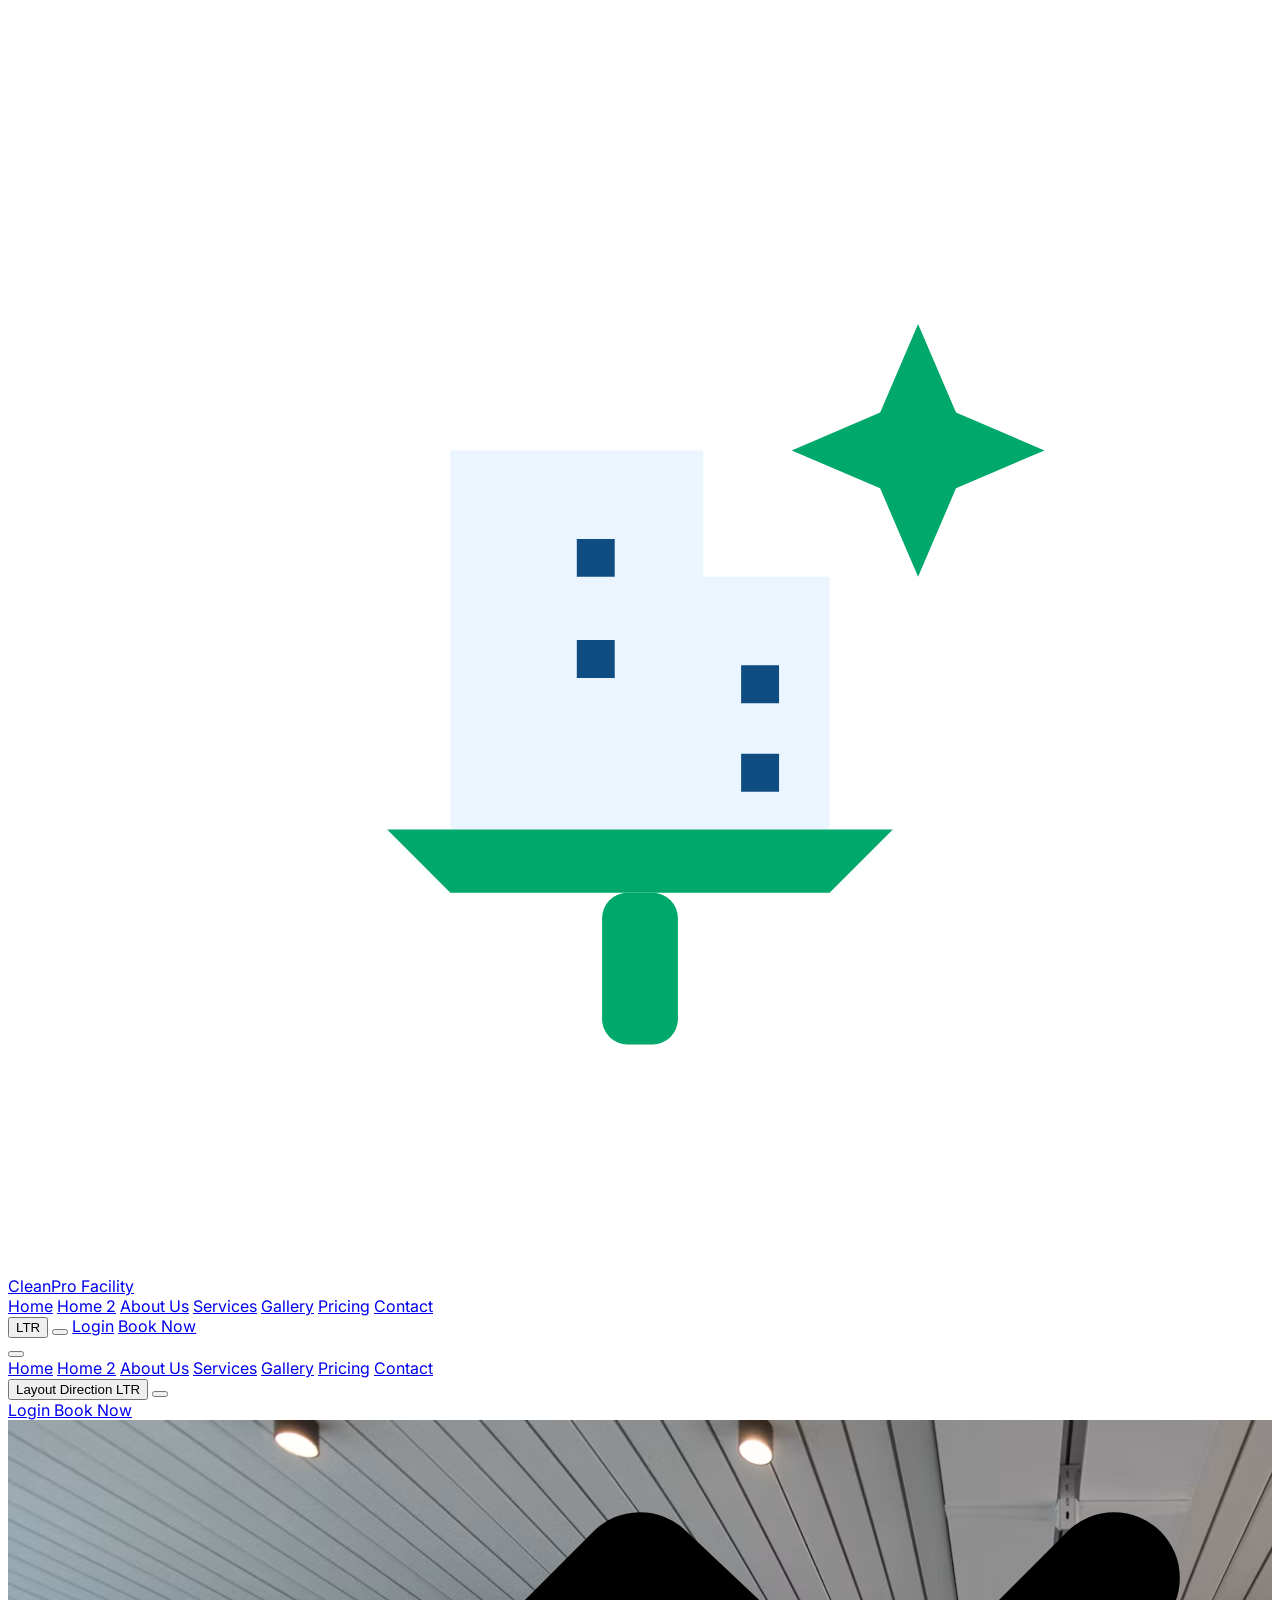
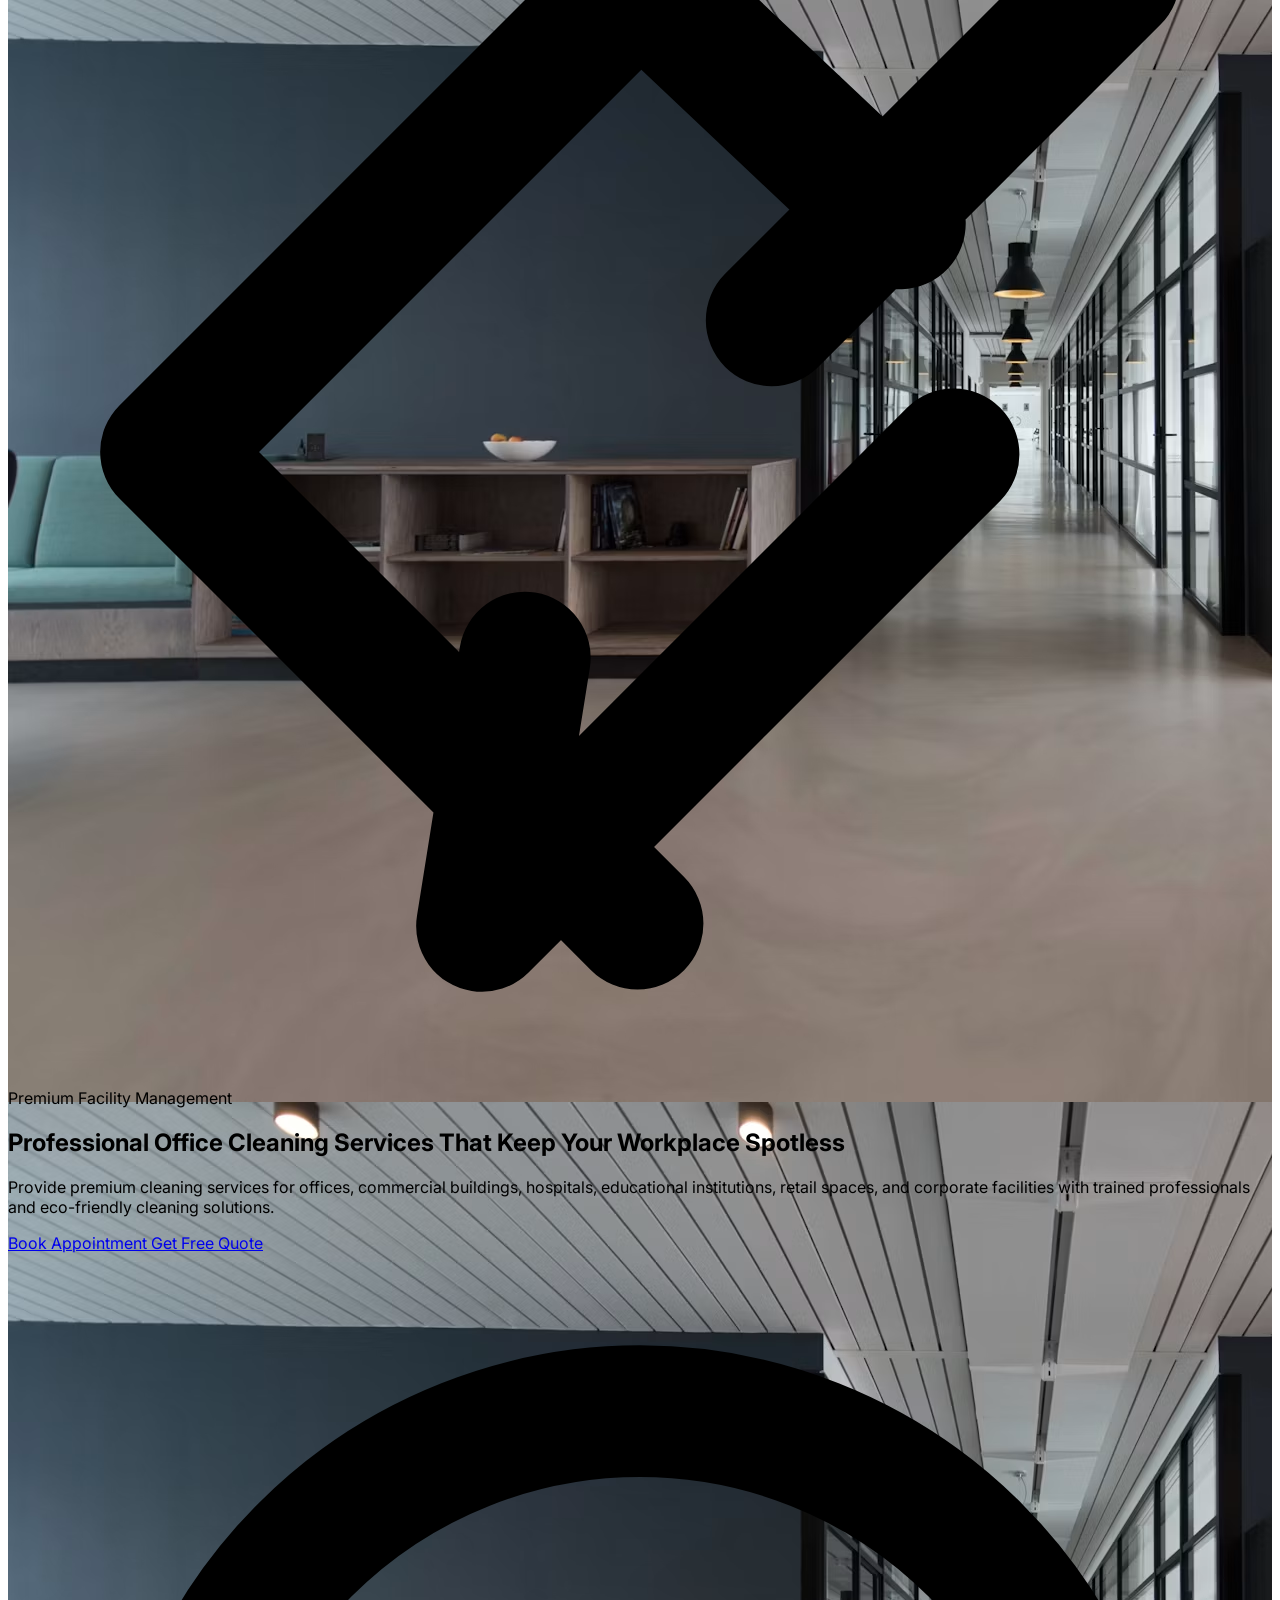
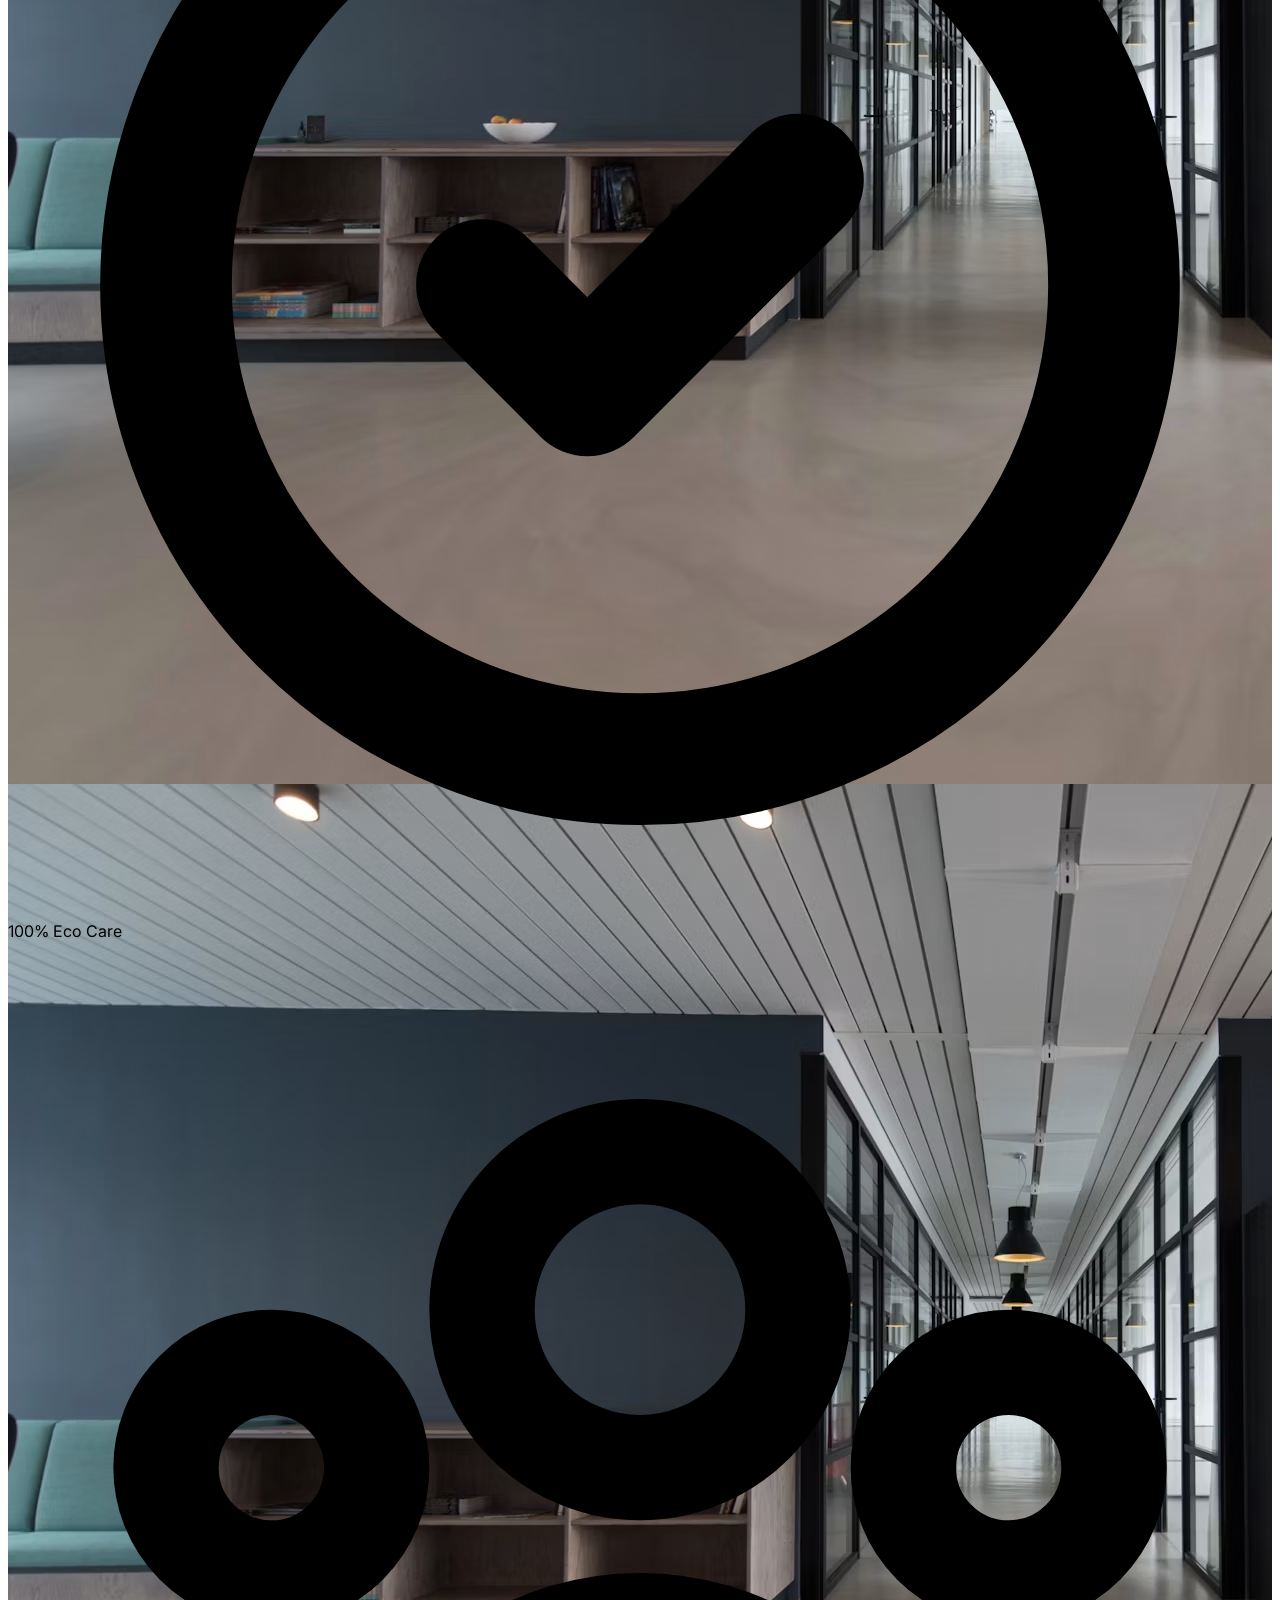
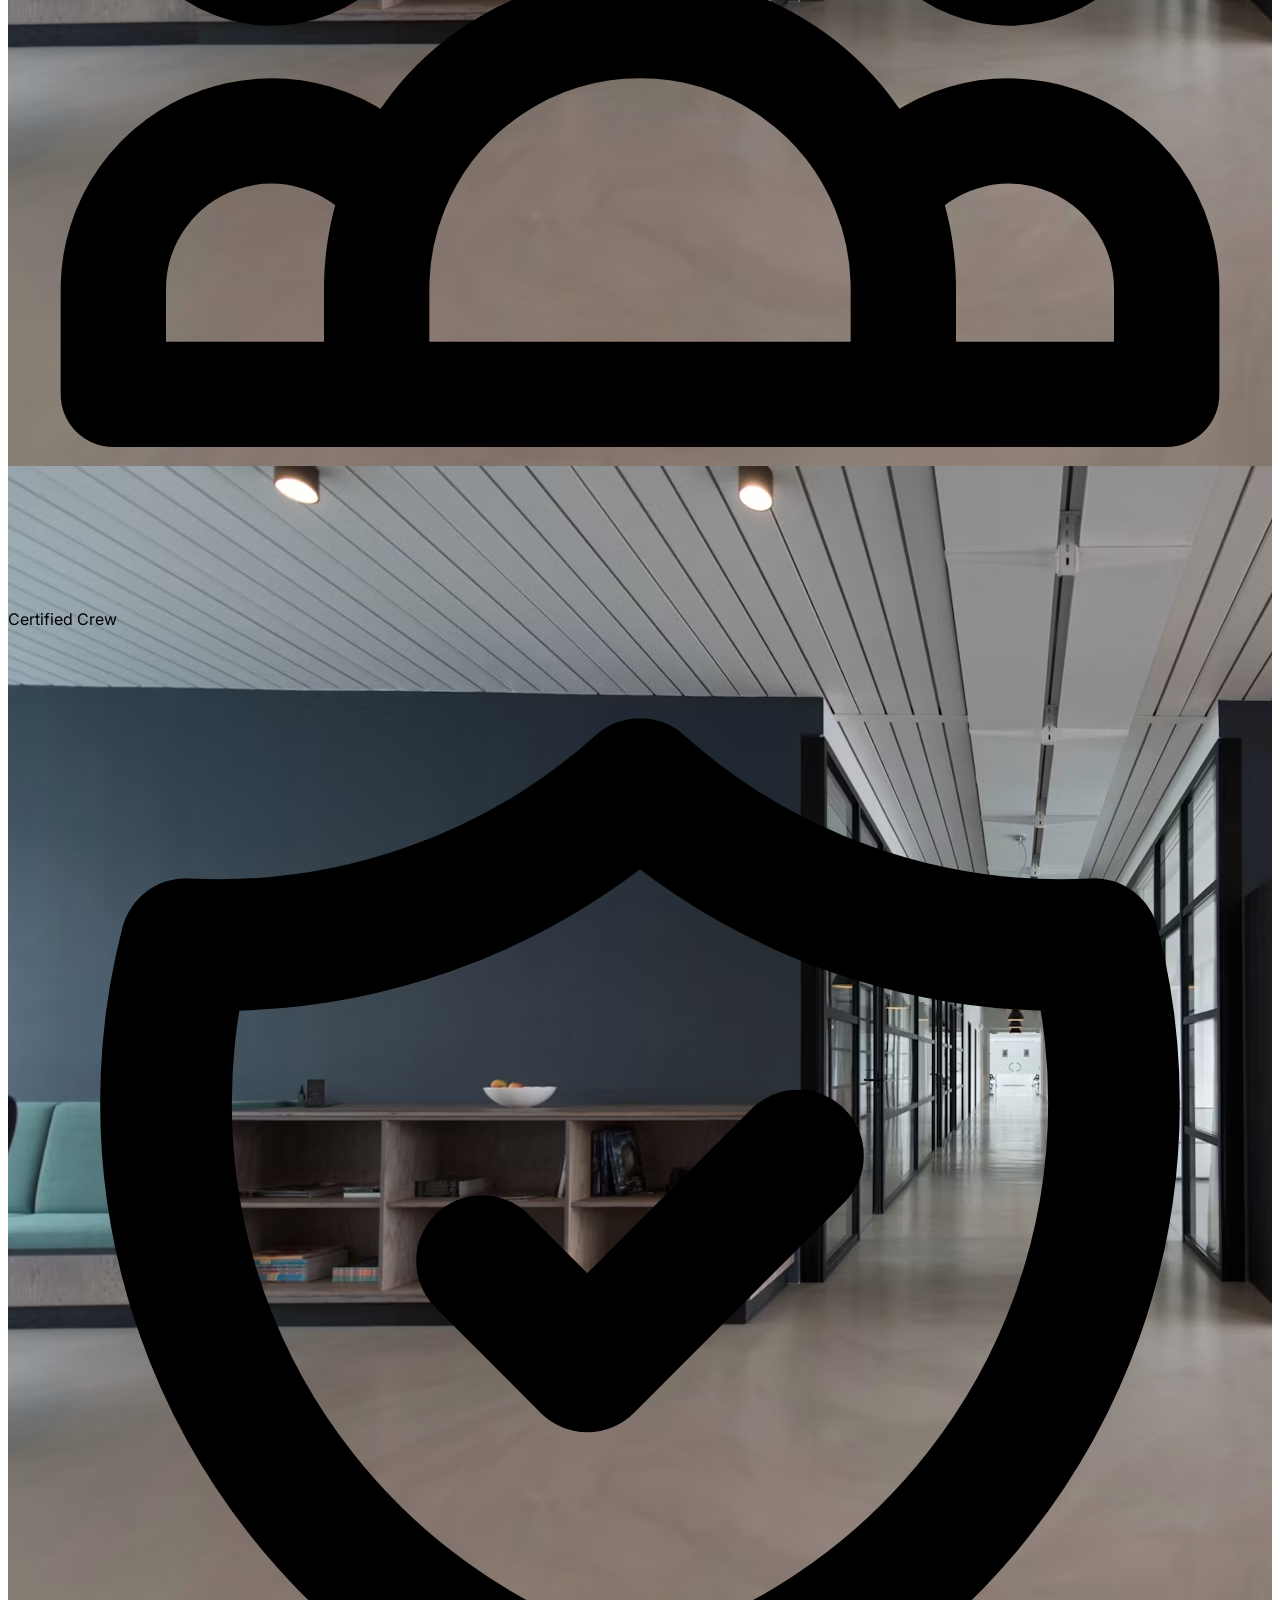
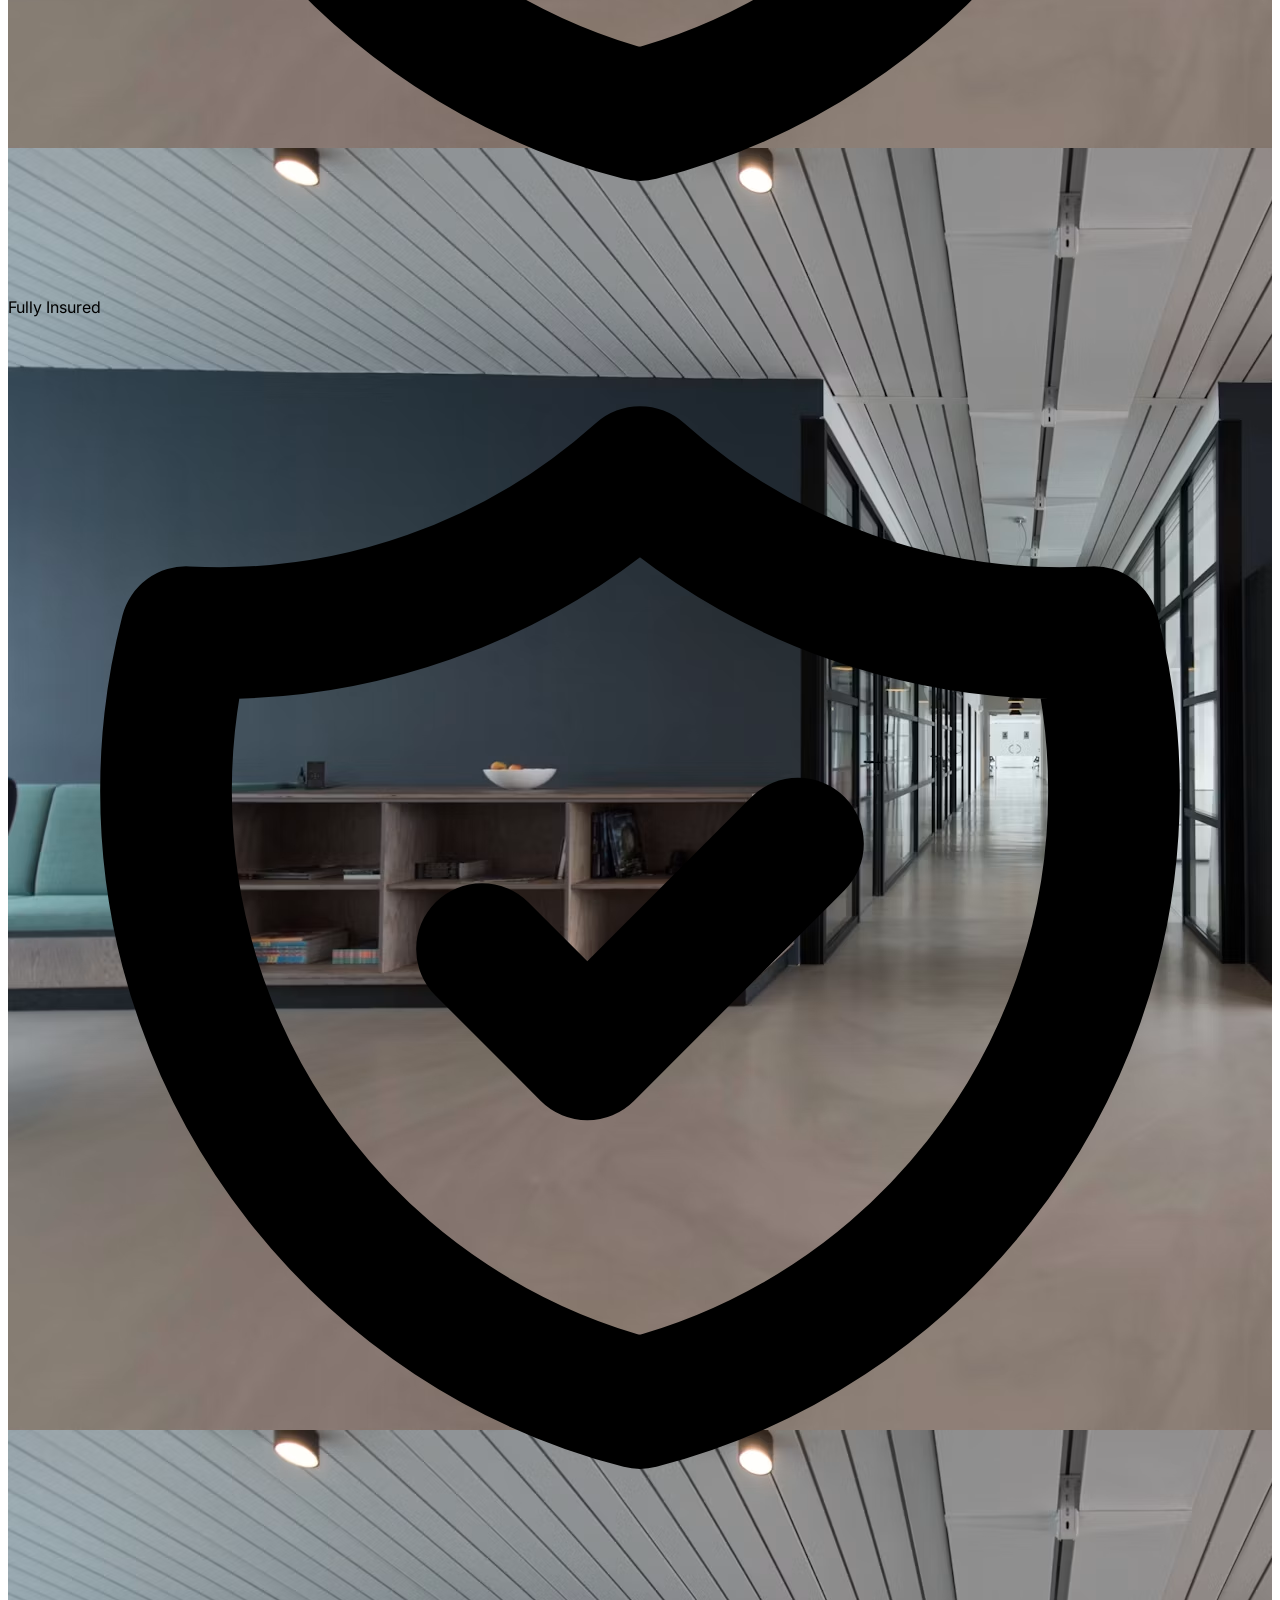
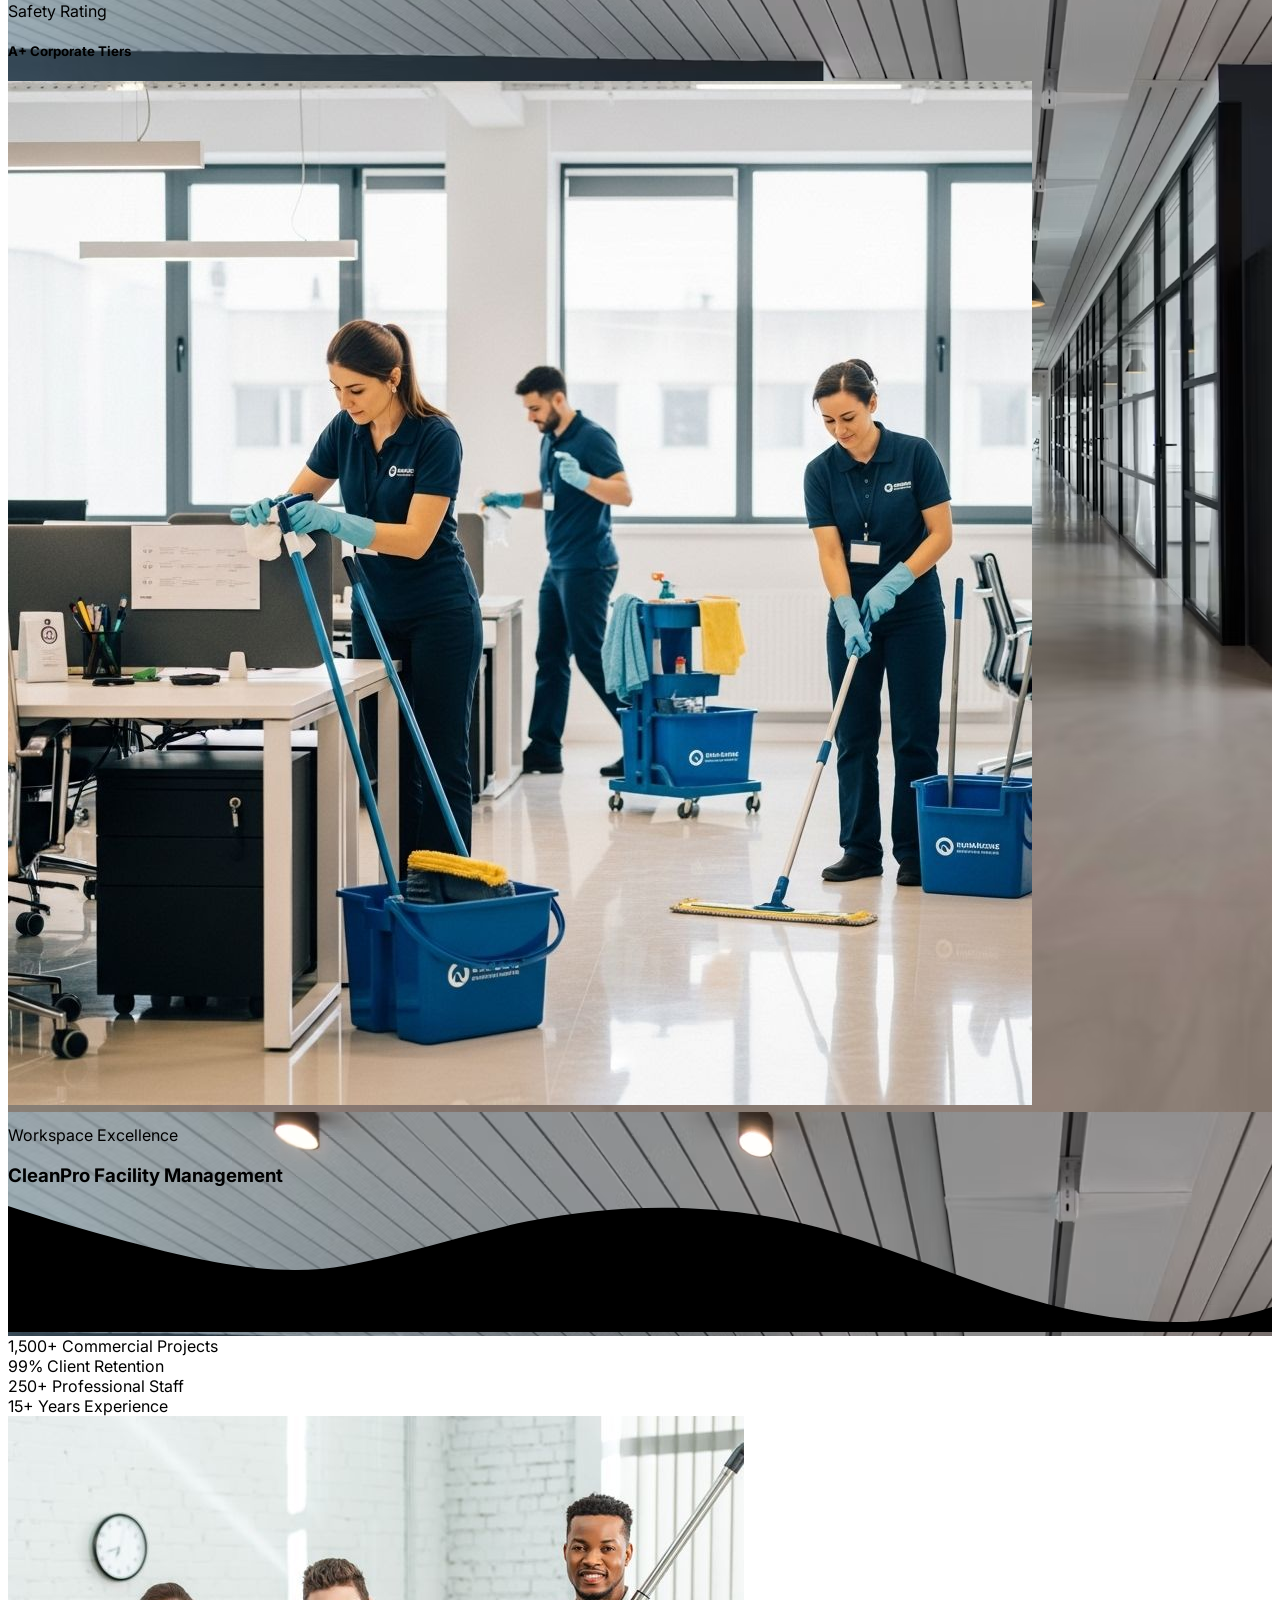
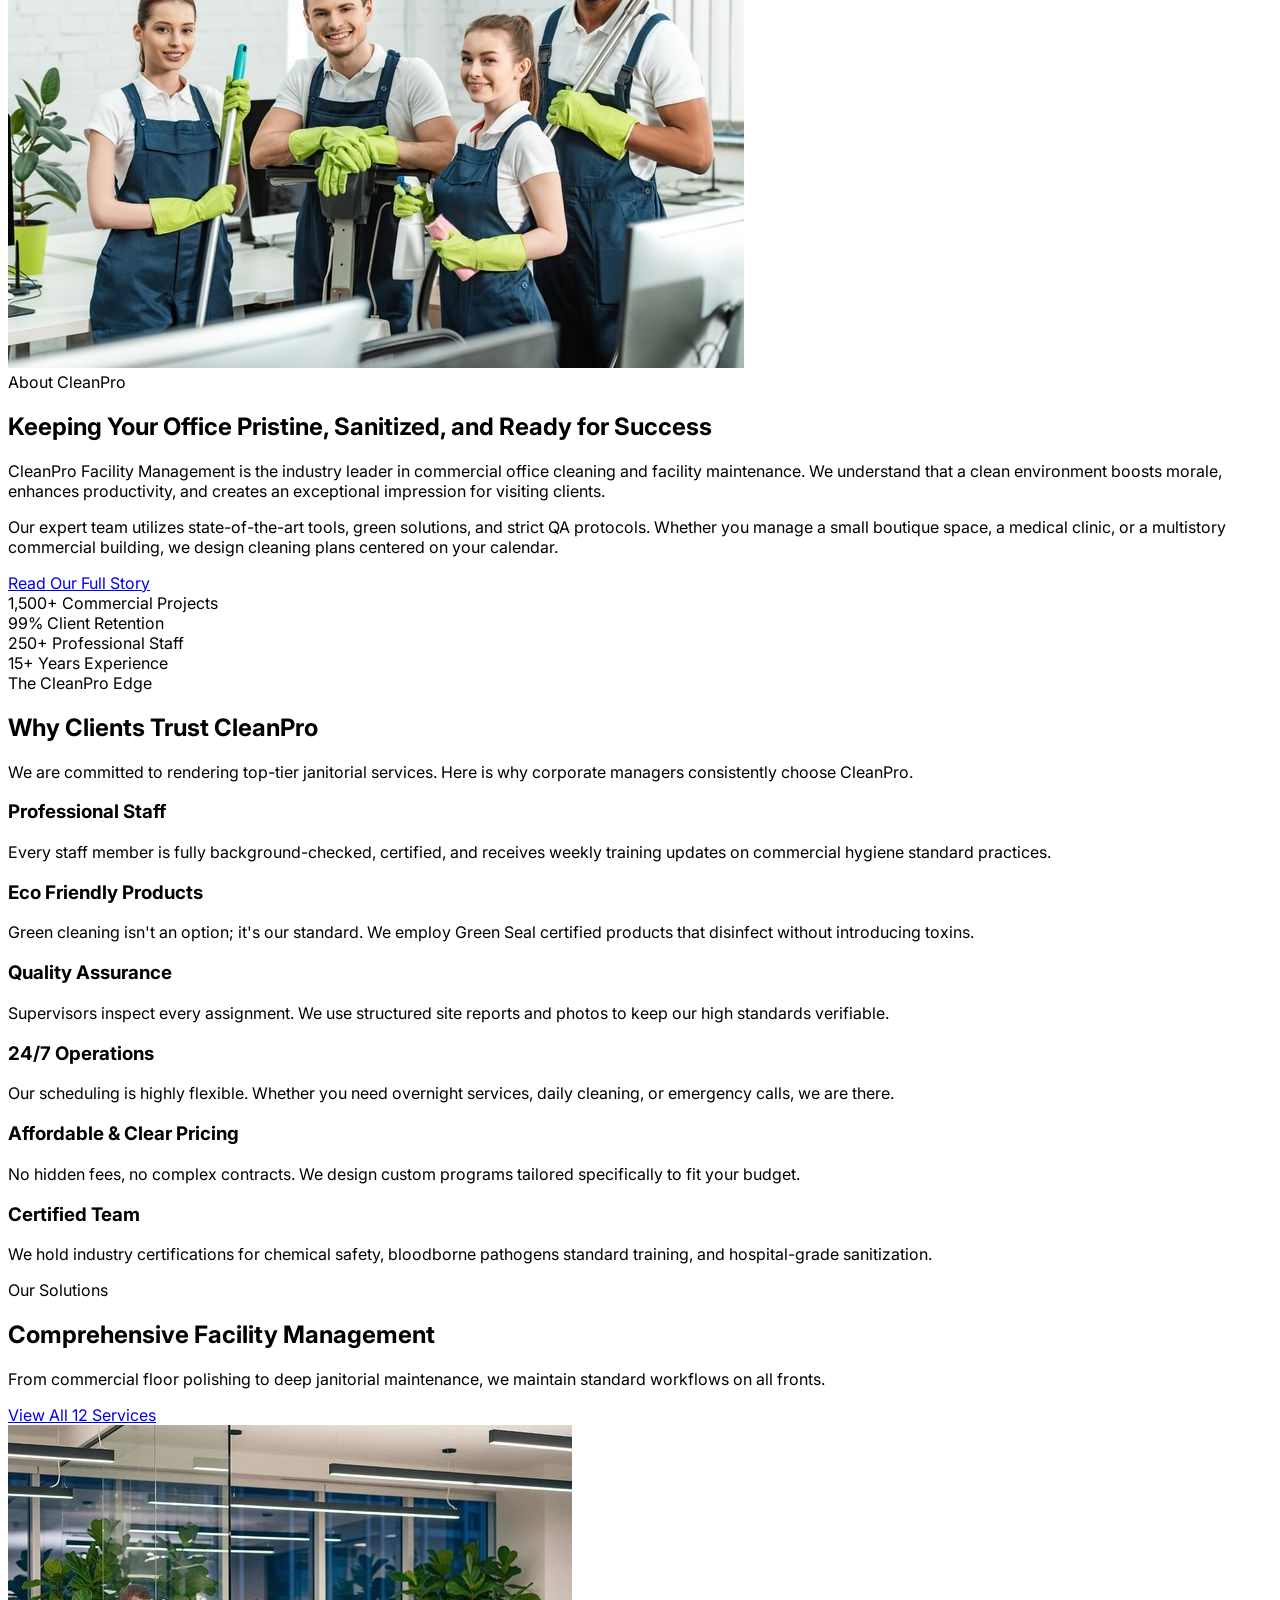
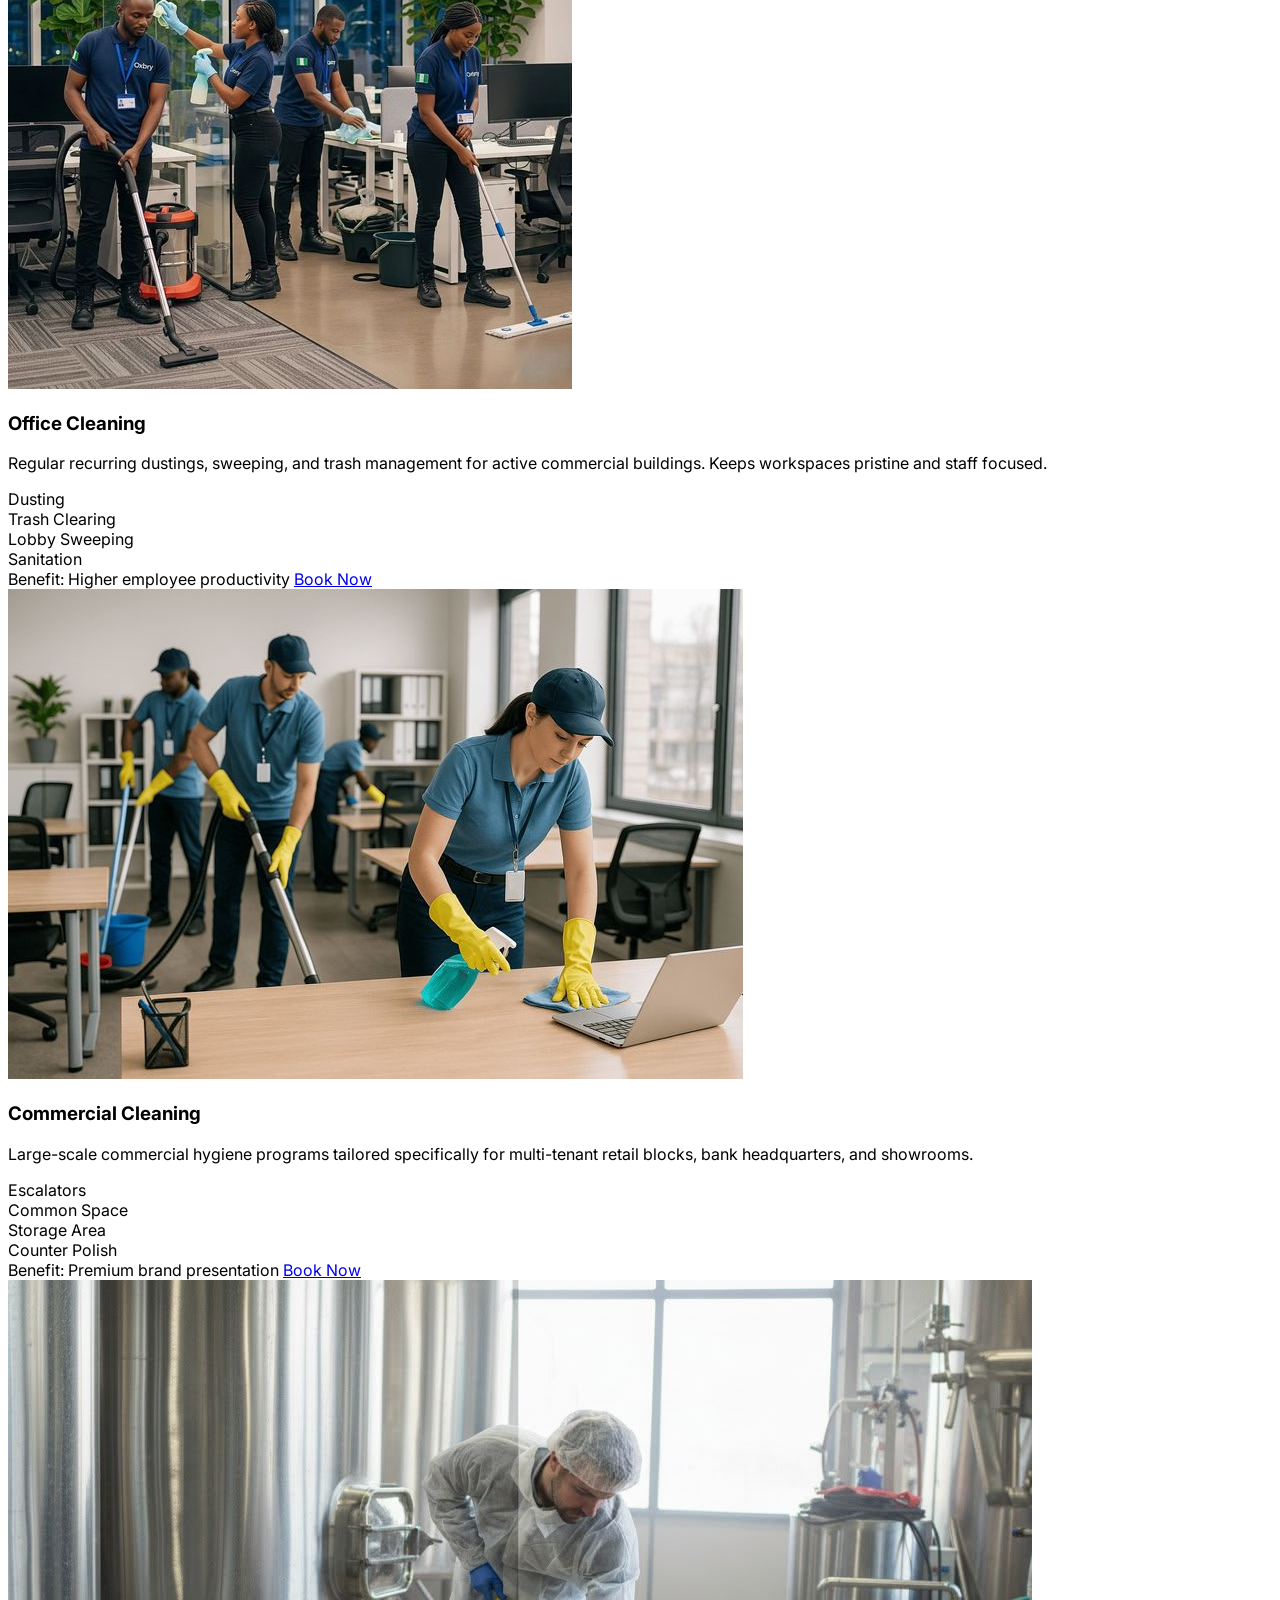
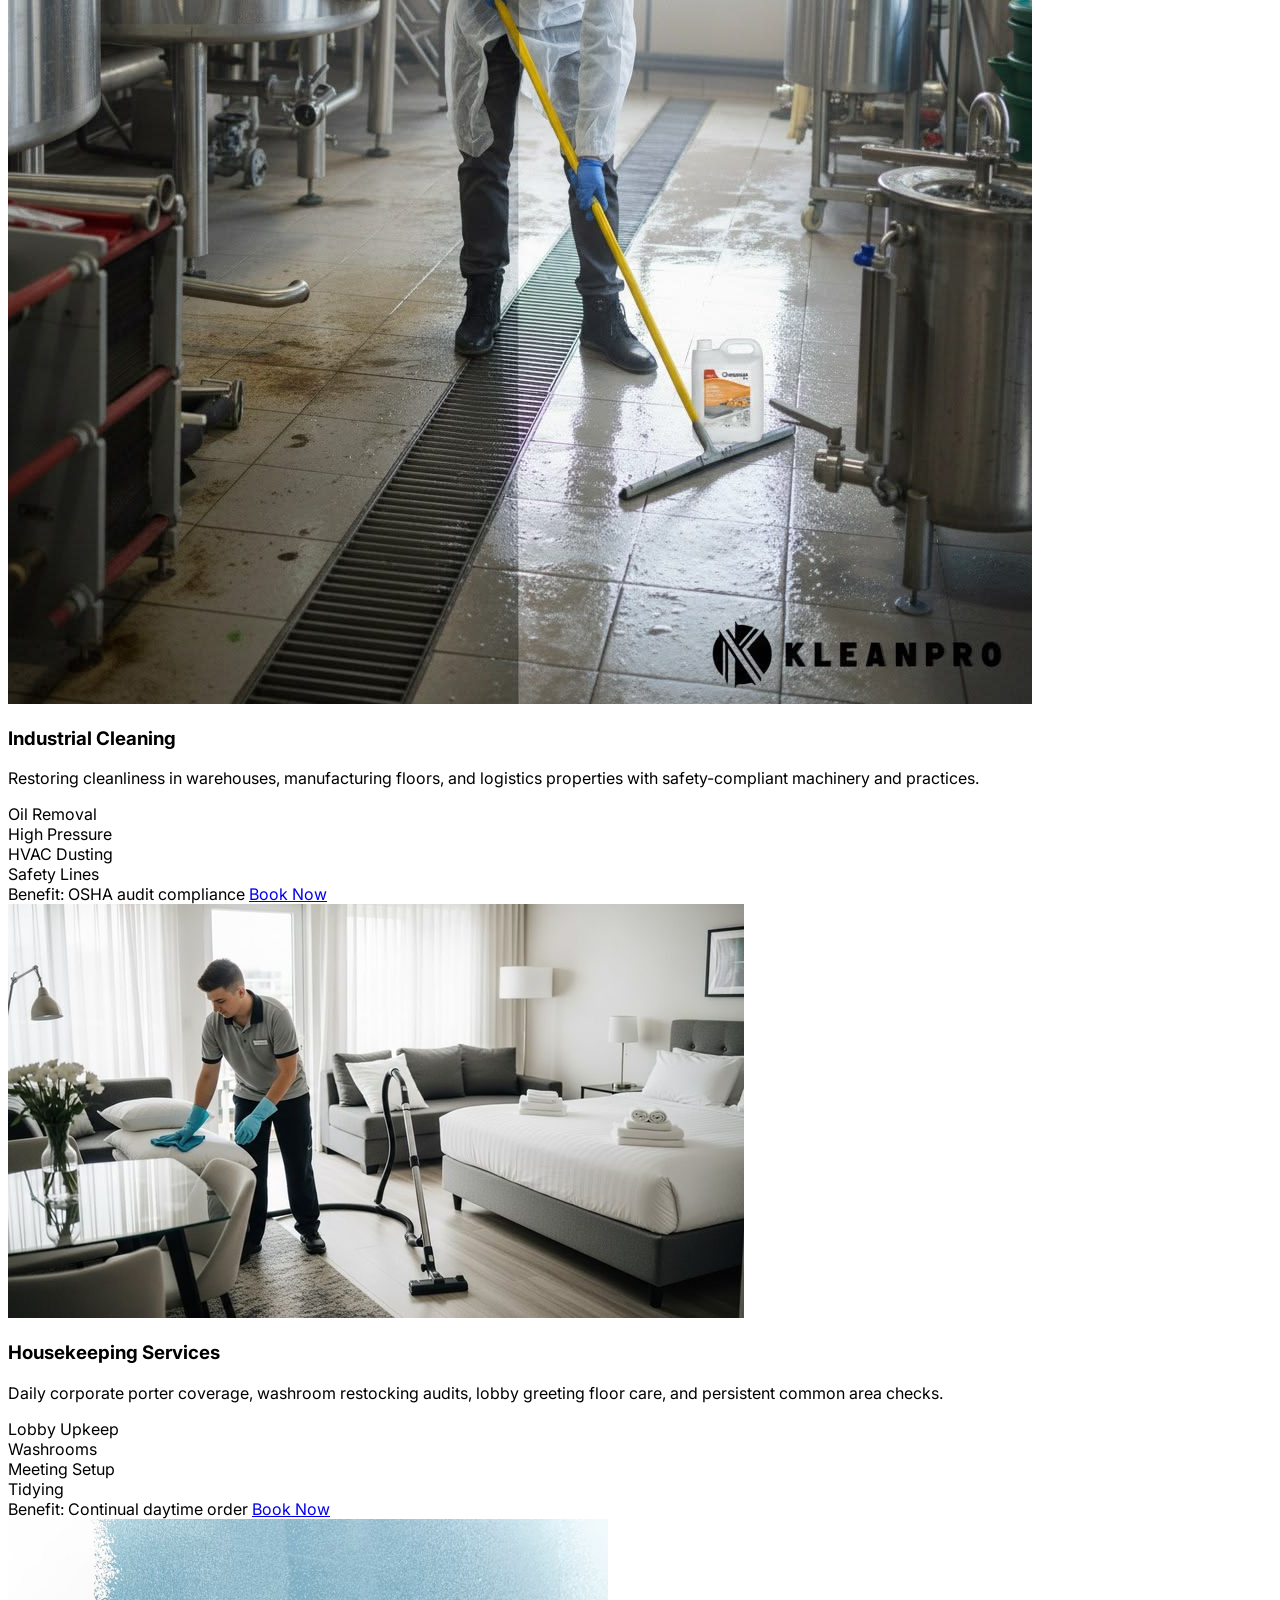
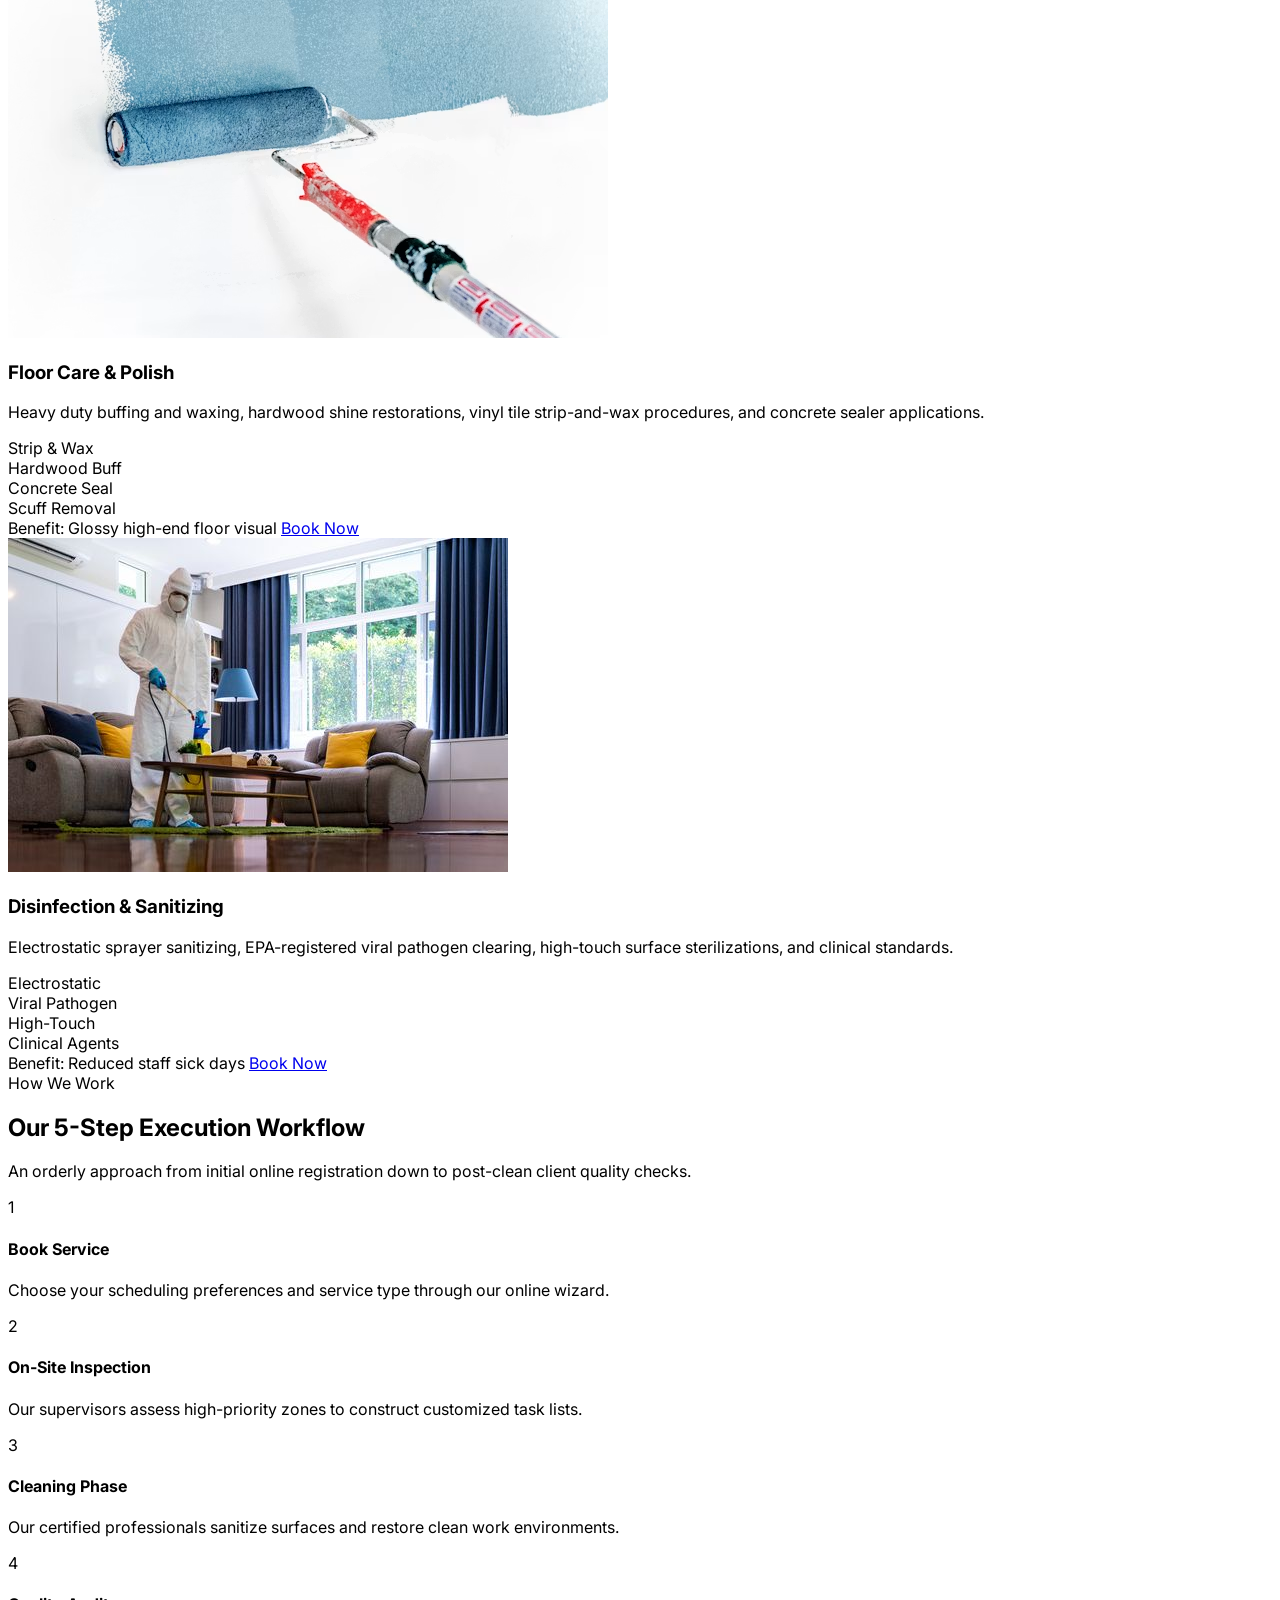
==== commit cf03166a: "Add files via upload" ====
--- a/index.html
+++ b/index.html
@@ -91,16 +91,16 @@
 
     <!-- Desktop Navigation Links -->
     <!-- Changed space-x-6 to space-x-4 for tighter fit at 1024px -->
-    <nav class="hidden lg:flex space-x-4 xl:space-x-8 items-center">
-      <a href="index.html" class="nav-link text-xs xl:text-sm font-medium hover:text-primary transition-colors">Home</a>
-      <a href="home2.html" class="nav-link text-xs xl:text-sm font-medium hover:text-primary transition-colors">Home 2</a>
-      <a href="aboutus.html" class="nav-link text-xs xl:text-sm font-medium hover:text-primary transition-colors">About Us</a>
-      <a href="services.html" class="nav-link text-xs xl:text-sm font-medium hover:text-primary transition-colors">Services</a>
-      <a href="gallery.html" class="nav-link text-xs xl:text-sm font-medium hover:text-primary transition-colors">Gallery</a>
-      <a href="pricing.html" class="nav-link text-xs xl:text-sm font-medium hover:text-primary transition-colors">Pricing</a>
-      <a href="contact.html" class="nav-link text-xs xl:text-sm font-medium hover:text-primary transition-colors">Contact</a>
-    </nav>
-
+   <!-- Replaced space-x with gap utilities to support native LTR and RTL rendering automatically -->
+<nav class="hidden lg:flex gap-4 xl:gap-8 items-center">
+  <a href="index.html" class="nav-link text-xs xl:text-sm font-medium hover:text-primary transition-colors">Home</a>
+  <a href="home2.html" class="nav-link text-xs xl:text-sm font-medium hover:text-primary transition-colors">Home 2</a>
+  <a href="aboutus.html" class="nav-link text-xs xl:text-sm font-medium hover:text-primary transition-colors">About Us</a>
+  <a href="services.html" class="nav-link text-xs xl:text-sm font-medium hover:text-primary transition-colors">Services</a>
+  <a href="gallery.html" class="nav-link text-xs xl:text-sm font-medium hover:text-primary transition-colors">Gallery</a>
+  <a href="pricing.html" class="nav-link text-xs xl:text-sm font-medium hover:text-primary transition-colors">Pricing</a>
+  <a href="contact.html" class="nav-link text-xs xl:text-sm font-medium hover:text-primary transition-colors">Contact</a>
+</nav>
     <!-- Navbar Controls -->
     <!-- Added shrink-0 to prevent these buttons from squishing -->
     <div class="hidden lg:flex items-center space-x-3 shrink-0">
@@ -113,13 +113,12 @@
         <i class="theme-toggle-icon w-4 h-4" data-lucide="moon"></i>
       </button>
 
-      <a href="login.html" class="text-xs font-semibold text-slate-700">Login</a>
+<a href="login.html" class="bg-secondary text-white font-bold text-xs px-4 py-2 rounded-xl shadow-lg">Login</a>
       <a href="booknow.html" class="bg-primary text-white font-bold text-xs px-4 py-2 rounded-xl shadow-lg">Book Now</a>
     </div>
 
     <!-- Hamburger Icon for Mobile -->
     <div class="flex items-center lg:hidden space-x-2">
-      <button class="theme-toggle-btn p-2 rounded-lg border border-slate-200"><i class="w-5 h-5" data-lucide="moon"></i></button>
       <button id="mobile-menu-btn" class="p-2 rounded-lg border border-slate-200"><i data-lucide="menu" class="w-6 h-6"></i></button>
     </div>
 
@@ -136,112 +135,128 @@
         <a href="gallery.html" class="block px-3 py-2 rounded-md text-base font-medium nav-link">Gallery</a>
         <a href="pricing.html" class="block px-3 py-2 rounded-md text-base font-medium nav-link">Pricing</a>
         <a href="contact.html" class="block px-3 py-2 rounded-md text-base font-medium nav-link">Contact</a>
-        <div class="border-t border-slate-200 dark:border-slate-700 my-2 pt-2 flex flex-col space-y-2 px-3">
-          <!-- Mobile LTR Toggle -->
-          <button class="dir-toggle-btn w-full flex items-center justify-between px-3 py-2 rounded-md border border-slate-200 dark:border-slate-700 text-slate-600 dark:text-slate-300 text-sm font-semibold">
-            <span>Layout Direction</span>
-            <span class="flex items-center space-x-1"><span class="dir-toggle-text">LTR</span><i data-lucide="languages" class="w-4 h-4"></i></span>
-          </button>
-          <a href="login.html" class="block text-center py-2 text-base font-semibold text-slate-700 dark:text-slate-200">Login</a>
-          <a href="booknow.html" class="block text-center bg-primary dark:bg-secondary text-white font-bold py-2.5 rounded-lg">Book Now</a>
-        </div>
+       <div class="border-t border-slate-200 dark:border-slate-800 my-4 pt-4 flex flex-col space-y-4 px-3 w-full">
+  
+  <!-- Row 1: System Control Settings (Direction & Theme) -->
+  <div class="flex items-center gap-2 w-full">
+    <!-- Direction Toggle Button -->
+    <button class="dir-toggle-btn flex-grow flex items-center justify-between px-3 py-2.5 rounded-xl border border-slate-200 dark:border-slate-700 bg-slate-50 dark:bg-slate-900 text-slate-700 dark:text-slate-300 text-sm font-semibold transition-colors">
+      <span>Layout Direction</span>
+      <span class="flex items-center gap-1">
+        <span class="dir-toggle-text text-xs text-primary dark:text-secondary font-bold">LTR</span>
+        <i data-lucide="languages" class="w-4 h-4 text-slate-400"></i>
+      </span>
+    </button>
+    
+    <!-- Theme Toggle Button (Supports Dark & Light UI States) -->
+    <button class="theme-toggle-btn p-2.5 rounded-xl border border-slate-200 dark:border-slate-700 bg-slate-50 dark:bg-slate-900 text-slate-700 dark:text-slate-300 hover:text-primary dark:hover:text-secondary transition-colors shrink-0">
+      <i class="w-5 h-5" data-lucide="moon"></i>
+    </button>
+  </div>
+
+  <!-- Row 2: User Access Actions -->
+  <div class="grid grid-cols-2 gap-3 pt-1">
+    <!-- Login Link -->
+    <a href="login.html" class="flex items-center justify-center bg-slate-100 dark:bg-slate-800 hover:bg-slate-200 dark:hover:bg-slate-700 text-slate-800 dark:text-white border border-slate-200 dark:border-slate-700 font-bold text-xs px-4 py-3 rounded-xl shadow-sm text-center transition-colors">
+      Login
+    </a>
+    
+    <!-- Book Now Primary Action -->
+    <a href="booknow.html" class="flex items-center justify-center bg-primary hover:bg-primary/90 dark:bg-secondary dark:hover:bg-secondary/90 text-white dark:text-slate-950 font-bold text-xs px-4 py-3 rounded-xl shadow-md text-center transition-all">
+      Book Now
+    </a>
+  </div>
+
+</div>
       </div>
     </div>
   </header>
 
-  <!-- Hero Section -->
-  <section class="relative min-h-screen pt-20 flex items-center bg-gradient-to-br from-white via-slate-50 to-accent dark:from-slate-900 dark:via-slate-900 dark:to-slate-800 overflow-hidden">
-    <!-- Abstract BG graphics -->
-    <div class="absolute inset-0 z-0">
-      <div class="absolute top-[20%] left-[10%] w-[350px] h-[350px] rounded-full bg-primary/5 dark:bg-primary/20 blur-[80px] animate-pulse-soft"></div>
-      <div class="absolute bottom-[20%] right-[10%] w-[450px] h-[450px] rounded-full bg-secondary/5 dark:bg-secondary/20 blur-[100px] animate-pulse-soft" style="animation-delay: 2s;"></div>
-    </div>
-
-    <!-- Hero Content -->
-    <div class="max-w-7xl mx-auto px-4 sm:px-6 lg:px-8 py-20 relative z-10 w-full">
-      <div class="grid grid-cols-1 lg:grid-cols-12 gap-12 items-center">
-        
-        <!-- Text -->
-        <div class="lg:col-span-7 space-y-6 text-center lg:text-left rtl:lg:text-right fade-in-left active">
-          <div class="inline-flex items-center space-x-2 bg-primary/10 dark:bg-slate-800 text-primary dark:text-secondary px-3 py-1 rounded-full text-sm font-semibold tracking-wide">
-            <i data-lucide="sparkles" class="w-4 h-4 text-secondary"></i>
-            <span>Premium Facility Management</span>
-          </div>
-          <h1 class="text-4xl sm:text-5xl lg:text-6xl font-extrabold text-slate-900 dark:text-white tracking-tight leading-none">
-            Professional Office Cleaning Services That Keep Your <span class="text-primary dark:text-secondary">Workplace Spotless</span>
-          </h1>
-          <p class="text-base sm:text-lg text-slate-600 dark:text-slate-300 max-w-2xl mx-auto lg:mx-0">
-            Provide premium cleaning services for offices, commercial buildings, hospitals, educational institutions, retail spaces, and corporate facilities with trained professionals and eco-friendly cleaning solutions.
-          </p>
-          <div class="flex flex-col sm:flex-row items-center justify-center lg:justify-start gap-4">
-            <a href="booknow.html" class="w-full sm:w-auto text-center bg-primary hover:bg-primary-light dark:bg-secondary dark:hover:bg-secondary-light text-white font-extrabold px-8 py-4 rounded-xl shadow-lg hover:shadow-xl transition-all duration-200 transform hover:-translate-y-0.5">
-              Book Appointment
-            </a>
-            <a href="contact.html" class="w-full sm:w-auto text-center bg-white dark:bg-slate-800 hover:bg-slate-50 dark:hover:bg-slate-700 text-slate-800 dark:text-white border border-slate-200 dark:border-slate-700 font-bold px-8 py-4 rounded-xl shadow-sm transition-all duration-200">
-              Get Free Quote
-            </a>
-          </div>
-          
-          <!-- Key features preview -->
-          <div class="grid grid-cols-3 gap-4 pt-6 max-w-lg mx-auto lg:mx-0 border-t border-slate-200 dark:border-slate-800 text-slate-600 dark:text-slate-400">
-            <div class="flex items-center space-x-2 rtl:space-x-reverse">
-              <i data-lucide="check-circle" class="w-5 h-5 text-secondary"></i>
-              <span class="text-xs sm:text-sm font-medium">100% Eco-Friendly</span>
-            </div>
-            <div class="flex items-center space-x-2 rtl:space-x-reverse">
-              <i data-lucide="users" class="w-5 h-5 text-secondary"></i>
-              <span class="text-xs sm:text-sm font-medium">Certified Crew</span>
-            </div>
-            <div class="flex items-center space-x-2 rtl:space-x-reverse">
-              <i data-lucide="shield-check" class="w-5 h-5 text-secondary"></i>
-              <span class="text-xs sm:text-sm font-medium">Fully Insured</span>
-            </div>
-          </div>
-        </div>
-
-        <!-- Hero Graphic -->
-        <div class="lg:col-span-5 relative flex justify-center items-center zoom-in active">
-          <!-- Floating Shapes -->
-          <div class="absolute -top-6 -left-6 bg-white dark:bg-slate-800 shadow-xl rounded-2xl p-4 flex items-center space-x-3 rtl:space-x-reverse z-20 animate-float" style="animation-delay: 1s;">
-            <div class="p-2.5 bg-emerald-100 rounded-lg text-emerald-600">
-              <i data-lucide="shield" class="w-6 h-6"></i>
-            </div>
-            <div>
-              <p class="text-xs text-slate-500 font-medium">Safety Rating</p>
-              <h5 class="text-sm font-bold text-slate-800 dark:text-white">A+ Corporate</h5>
-            </div>
-          </div>
-
-          <div class="absolute -bottom-4 -right-4 bg-white dark:bg-slate-800 shadow-xl rounded-2xl p-4 flex items-center space-x-3 rtl:space-x-reverse z-20 animate-float-slow">
-            <div class="p-2.5 bg-primary/10 rounded-lg text-primary dark:text-secondary">
-              <i data-lucide="sparkles" class="w-6 h-6"></i>
-            </div>
-            <div>
-              <p class="text-xs text-slate-500 font-medium">Satisfaction</p>
-              <h5 class="text-sm font-bold text-slate-800 dark:text-white">99.8% Happy Clients</h5>
-            </div>
-          </div>
-
-          <div class="relative w-full aspect-square max-w-[420px] rounded-3xl overflow-hidden border-8 border-white dark:border-slate-800 shadow-2xl">
-            <img src="assets/indexhero" alt="CleanPro Premium Office Lobby Cleaning" class="w-full h-full object-cover">
-            <!-- Glass Overlay Card -->
-            <div class="absolute inset-0 bg-gradient-to-t from-primary/80 via-transparent to-transparent flex flex-col justify-end p-6 text-white">
-              <p class="text-sm uppercase tracking-widest text-secondary font-bold">Workspace Excellence</p>
-              <h3 class="text-xl font-bold mt-1">CleanPro Facility Management</h3>
-            </div>
-          </div>
-        </div>
-
-      </div>
-    </div>
-
-    <!-- Wave Separator Shape -->
-    <div class="absolute bottom-0 left-0 right-0 w-full overflow-hidden leading-none z-10">
-      <svg viewBox="0 0 1200 120" preserveAspectRatio="none" class="relative block w-full h-[60px] fill-white dark:fill-slate-900">
-        <path d="M321.39,56.44c58-10.79,114.16-30.13,172-41.86,82.39-16.72,168.19-17.73,250.45-.39C823.78,31,906.67,72,985.66,92.83c70.05,18.48,146.53,26.09,214.34,3V120H0V0C26.9,8.75,57.05,18.3,88.43,26.85,154.06,44.82,242.92,71,321.39,56.44Z"></path>
-      </svg>
-    </div>
-  </section>
+<section class="relative min-h-screen pt-20 flex items-center bg-white/95 dark:bg-slate-950/95 transition-colors duration-300 overflow-hidden bg-cover bg-center bg-no-repeat" style="background-image: url('assets/home2hero');">
+  
+  <div class="absolute inset-0 bg-white/95 dark:bg-slate-950/95 z-0 transition-colors duration-300"></div>
+  <div class="absolute inset-0 bg-gradient-to-r from-white via-white/95 to-transparent dark:from-slate-950 dark:via-slate-950/95 dark:to-transparent z-10 transition-colors duration-300"></div>
+
+  <div class="absolute inset-0 z-0 opacity-40 dark:opacity-20 pointer-events-none">
+    <div class="absolute top-[20%] left-[10%] w-[350px] h-[350px] rounded-full bg-primary/5 dark:bg-primary/10 blur-[100px] animate-pulse-soft"></div>
+    <div class="absolute bottom-[20%] right-[10%] w-[450px] h-[450px] rounded-full bg-secondary/5 dark:bg-secondary/10 blur-[120px] animate-pulse-soft" style="animation-delay: 2s;"></div>
+  </div>
+
+  <div class="max-w-7xl mx-auto px-4 sm:px-6 lg:px-8 py-20 relative z-20 w-full">
+    <div class="grid grid-cols-1 lg:grid-cols-12 gap-12 items-center">
+      
+      <div class="lg:col-span-7 space-y-6 text-center lg:text-left rtl:lg:text-right fade-in-left active">
+        <div class="inline-flex items-center gap-2 bg-primary/10 dark:bg-slate-800 text-primary dark:text-secondary px-3 py-1 rounded-full text-sm font-semibold tracking-wide">
+          <svg class="w-4 h-4 text-primary dark:text-secondary" fill="none" stroke="currentColor" stroke-width="2.5" viewBox="0 0 24 24">
+            <path stroke-linecap="round" stroke-linejoin="round" d="M9.813 15.904L9 21l8.954-8.954m-1.019-4.385L12 3 3 12l8.954 8.954M21 3l-6.5 6.5"></path>
+          </svg>
+          <span>Premium Facility Management</span>
+        </div>
+        
+        <h1 class="text-4xl sm:text-5xl lg:text-6xl font-extrabold text-slate-900 dark:text-white tracking-tight leading-tight">
+          Professional Office Cleaning Services That Keep Your <span class="text-primary dark:text-secondary">Workplace Spotless</span>
+        </h1>
+        
+        <p class="text-base sm:text-lg text-slate-700 dark:text-slate-200 font-medium max-w-2xl mx-auto lg:mx-0 leading-relaxed">
+          Provide premium cleaning services for offices, commercial buildings, hospitals, educational institutions, retail spaces, and corporate facilities with trained professionals and eco-friendly cleaning solutions.
+        </p>
+        
+        <div class="flex flex-col sm:flex-row items-center justify-center lg:justify-start gap-4 pt-2">
+          <a href="booknow.html" class="w-full sm:w-auto text-center bg-primary hover:bg-primary/90 dark:bg-secondary dark:hover:bg-secondary/90 text-white dark:text-slate-950 font-extrabold px-8 py-4 rounded-xl shadow-md transition-all duration-300 transform hover:-translate-y-0.5">
+            Book Appointment
+          </a>
+          <a href="contact.html" class="w-full sm:w-auto text-center bg-white dark:bg-slate-800 hover:bg-slate-100 dark:hover:bg-slate-700 text-slate-800 dark:text-white border border-slate-200 dark:border-slate-700 font-bold px-8 py-4 rounded-xl shadow-sm transition-all duration-300">
+            Get Free Quote
+          </a>
+        </div>
+        
+        <div class="grid grid-cols-3 gap-4 pt-6 max-w-lg mx-auto lg:mx-0 border-t border-slate-200 dark:border-slate-800/80 text-slate-700 dark:text-slate-300">
+          <div class="flex items-center gap-2 rtl:space-x-reverse">
+            <svg class="w-5 h-5 text-primary dark:text-secondary shrink-0" fill="none" stroke="currentColor" stroke-width="2.5" viewBox="0 0 24 24"><path stroke-linecap="round" stroke-linejoin="round" d="M9 12l2 2 4-4m6 2a9 9 0 11-18 0 9 9 0 0118 0z"></path></svg>
+            <span class="text-xs sm:text-sm font-semibold">100% Eco Care</span>
+          </div>
+          <div class="flex items-center gap-2 rtl:space-x-reverse">
+            <svg class="w-5 h-5 text-primary dark:text-secondary shrink-0" fill="none" stroke="currentColor" stroke-width="2" viewBox="0 0 24 24"><path stroke-linecap="round" stroke-linejoin="round" d="M17 20h5v-2a3 3 0 00-5.356-1.857M17 20H7m10 0v-2c0-.656-.126-1.283-.356-1.857M7 20H2v-2a3 3 0 015.356-1.857M7 20v-2c0-.656.126-1.283.356-1.857m0 0a5.002 5.002 0 019.288 0M15 7a3 3 0 11-6 0 3 3 0 016 0zm6 3a2 2 0 11-4 0 2 2 0 014 0zM7 10a2 2 0 11-4 0 2 2 0 014 0z"></path></svg>
+            <span class="text-xs sm:text-sm font-semibold">Certified Crew</span>
+          </div>
+          <div class="flex items-center gap-2 rtl:space-x-reverse">
+            <svg class="w-5 h-5 text-primary dark:text-secondary shrink-0" fill="none" stroke="currentColor" stroke-width="2.5" viewBox="0 0 24 24"><path stroke-linecap="round" stroke-linejoin="round" d="M9 12l2 2 4-4m5.618-4.016A11.955 11.955 0 0112 2.944a11.955 11.955 0 01-8.618 3.04A12.02 12.02 0 003 9c0 5.591 3.824 10.29 9 11.622 5.176-1.332 9-6.03 9-11.622 0-1.042-.133-2.052-.382-3.016z"></path></svg>
+            <span class="text-xs sm:text-sm font-semibold">Fully Insured</span>
+          </div>
+        </div>
+      </div>
+
+      <div class="lg:col-span-5 relative flex justify-center items-center zoom-in active">
+        <div class="absolute -top-4 -left-4 bg-white dark:bg-slate-900 shadow-xl rounded-2xl p-4 flex items-center gap-3 border border-slate-100 dark:border-slate-800 z-20 animate-float">
+          <div class="p-2 bg-primary/10 rounded-lg text-primary dark:text-secondary">
+            <svg class="w-5 h-5" fill="none" stroke="currentColor" stroke-width="2.5" viewBox="0 0 24 24">
+              <path stroke-linecap="round" stroke-linejoin="round" d="M9 12l2 2 4-4m5.618-4.016A11.955 11.955 0 0112 2.944a11.955 11.955 0 01-8.618 3.04A12.02 12.02 0 003 9c0 5.591 3.824 10.29 9 11.622 5.176-1.332 9-6.03 9-11.622 0-1.042-.133-2.052-.382-3.016z"></path>
+            </svg>
+          </div>
+          <div class="text-left">
+            <p class="text-[10px] text-slate-400 font-bold uppercase tracking-wider">Safety Rating</p>
+            <h5 class="text-xs font-extrabold text-slate-800 dark:text-white">A+ Corporate Tiers</h5>
+          </div>
+        </div>
+
+        <div class="relative w-full aspect-square max-w-[420px] rounded-3xl overflow-hidden border-8 border-white dark:border-slate-900 shadow-2xl transition-transform duration-500 hover:scale-[1.01]">
+          <img src="assets/indexhero" alt="CleanPro Premium Office Lobby Cleaning" class="w-full h-full object-cover">
+          <div class="absolute inset-0 bg-gradient-to-t from-slate-950/80 via-slate-950/20 to-transparent flex flex-col justify-end p-6 text-left text-white">
+            <p class="text-sm uppercase tracking-widest text-secondary font-bold">Workspace Excellence</p>
+            <h3 class="text-xl font-bold mt-1">CleanPro Facility Management</h3>
+          </div>
+        </div>
+      </div>
+
+    </div>
+  </div>
+
+  <div class="absolute bottom-0 left-0 right-0 w-full overflow-hidden leading-none z-10">
+    <svg viewBox="0 0 1200 120" preserveAspectRatio="none" class="relative block w-full h-[60px] fill-white dark:fill-slate-900 transition-colors duration-300">
+      <path d="M321.39,56.44c58-10.79,114.16-30.13,172-41.86,82.39-16.72,168.19-17.73,250.45-.39C823.78,31,906.67,72,985.66,92.83c70.05,18.48,146.53,26.09,214.34,3V120H0V0C26.9,8.75,57.05,18.3,88.43,26.85,154.06,44.82,242.92,71,321.39,56.44Z"></path>
+    </svg>
+  </div>
+</section>
  <section class="py-16 bg-primary dark:bg-slate-900 border-t border-b border-primary/20 dark:border-slate-800 text-white relative overflow-hidden">
     <div class="absolute inset-0 bg-slate-950/20 dark:bg-transparent"></div>
     <div class="max-w-7xl mx-auto px-4 sm:px-6 lg:px-8 relative z-10">
@@ -617,44 +632,55 @@
         <h2 class="text-3xl sm:text-4xl font-extrabold text-slate-900 dark:text-white">Our 5-Step Execution Workflow</h2>
         <p class="text-slate-600 dark:text-slate-400">An orderly approach from initial online registration down to post-clean client quality checks.</p>
       </div>
-
-      <!-- Timeline Steps -->
-      <div class="grid grid-cols-1 sm:grid-cols-2 lg:grid-cols-5 gap-8 relative">
-        <!-- Step 1 -->
-        <div class="bg-white dark:bg-slate-800 p-6 rounded-2xl border border-slate-100 dark:border-slate-800 text-center relative z-10">
-          <div class="w-12 h-12 rounded-full bg-primary/10 text-primary dark:bg-slate-700/50 dark:text-secondary mx-auto flex items-center justify-center font-bold text-lg mb-4">1</div>
-          <h4 class="font-bold text-slate-800 dark:text-white mb-2">Book Service</h4>
-          <p class="text-xs text-slate-500 dark:text-slate-400">Choose your scheduling preferences and service type through our online wizard.</p>
-        </div>
-
-        <!-- Step 2 -->
-        <div class="bg-white dark:bg-slate-800 p-6 rounded-2xl border border-slate-100 dark:border-slate-800 text-center relative z-10">
-          <div class="w-12 h-12 rounded-full bg-primary/10 text-primary dark:bg-slate-700/50 dark:text-secondary mx-auto flex items-center justify-center font-bold text-lg mb-4">2</div>
-          <h4 class="font-bold text-slate-800 dark:text-white mb-2">On-Site Inspection</h4>
-          <p class="text-xs text-slate-500 dark:text-slate-400">Our supervisors assess high-priority zones to construct customized task lists.</p>
-        </div>
-
-        <!-- Step 3 -->
-        <div class="bg-white dark:bg-slate-800 p-6 rounded-2xl border border-slate-100 dark:border-slate-800 text-center relative z-10">
-          <div class="w-12 h-12 rounded-full bg-primary/10 text-primary dark:bg-slate-700/50 dark:text-secondary mx-auto flex items-center justify-center font-bold text-lg mb-4">3</div>
-          <h4 class="font-bold text-slate-800 dark:text-white mb-2">Cleaning Phase</h4>
-          <p class="text-xs text-slate-500 dark:text-slate-400">Our certified professionals sanitize surfaces and restore clean work environments.</p>
-        </div>
-
-        <!-- Step 4 -->
-        <div class="bg-white dark:bg-slate-800 p-6 rounded-2xl border border-slate-100 dark:border-slate-800 text-center relative z-10">
-          <div class="w-12 h-12 rounded-full bg-primary/10 text-primary dark:bg-slate-700/50 dark:text-secondary mx-auto flex items-center justify-center font-bold text-lg mb-4">4</div>
-          <h4 class="font-bold text-slate-800 dark:text-white mb-2">Quality Audit</h4>
-          <p class="text-xs text-slate-500 dark:text-slate-400">Supervisors review and document tasks against strict QA standards.</p>
-        </div>
-
-        <!-- Step 5 -->
-        <div class="bg-white dark:bg-slate-800 p-6 rounded-2xl border border-slate-100 dark:border-slate-800 text-center relative z-10">
-          <div class="w-12 h-12 rounded-full bg-primary/10 text-primary dark:bg-slate-700/50 dark:text-secondary mx-auto flex items-center justify-center font-bold text-lg mb-4">5</div>
-          <h4 class="font-bold text-slate-800 dark:text-white mb-2">Client Handover</h4>
-          <p class="text-xs text-slate-500 dark:text-slate-400">Walkthrough verification with manager and client satisfaction survey.</p>
-        </div>
-      </div>
+<!-- Replaced rigid grid with custom calculated flexbox system to center orphaned elements dynamically -->
+<div class="flex flex-wrap justify-center gap-6 lg:gap-8 relative max-w-7xl mx-auto">
+  
+  <!-- Step 1 -->
+  <div class="bg-white dark:bg-slate-800 p-6 rounded-2xl border border-slate-100 dark:border-slate-800 text-center relative z-10 w-full sm:w-[calc(50%-12px)] md:w-[calc(50%-12px)] lg:w-[calc(20%-26px)] flex flex-col justify-between">
+    <div>
+      <div class="w-12 h-12 rounded-full bg-primary/10 text-primary dark:bg-slate-700/50 dark:text-secondary mx-auto flex items-center justify-center font-bold text-lg mb-4">1</div>
+      <h4 class="font-bold text-slate-800 dark:text-white mb-2">Book Service</h4>
+      <p class="text-xs text-slate-500 dark:text-slate-400 leading-relaxed">Choose your scheduling preferences and service type through our online wizard.</p>
+    </div>
+  </div>
+
+  <!-- Step 2 -->
+  <div class="bg-white dark:bg-slate-800 p-6 rounded-2xl border border-slate-100 dark:border-slate-800 text-center relative z-10 w-full sm:w-[calc(50%-12px)] md:w-[calc(50%-12px)] lg:w-[calc(20%-26px)] flex flex-col justify-between">
+    <div>
+      <div class="w-12 h-12 rounded-full bg-primary/10 text-primary dark:bg-slate-700/50 dark:text-secondary mx-auto flex items-center justify-center font-bold text-lg mb-4">2</div>
+      <h4 class="font-bold text-slate-800 dark:text-white mb-2">On-Site Inspection</h4>
+      <p class="text-xs text-slate-500 dark:text-slate-400 leading-relaxed">Our supervisors assess high-priority zones to construct customized task lists.</p>
+    </div>
+  </div>
+
+  <!-- Step 3 -->
+  <div class="bg-white dark:bg-slate-800 p-6 rounded-2xl border border-slate-100 dark:border-slate-800 text-center relative z-10 w-full sm:w-[calc(50%-12px)] md:w-[calc(50%-12px)] lg:w-[calc(20%-26px)] flex flex-col justify-between">
+    <div>
+      <div class="w-12 h-12 rounded-full bg-primary/10 text-primary dark:bg-slate-700/50 dark:text-secondary mx-auto flex items-center justify-center font-bold text-lg mb-4">3</div>
+      <h4 class="font-bold text-slate-800 dark:text-white mb-2">Cleaning Phase</h4>
+      <p class="text-xs text-slate-500 dark:text-slate-400 leading-relaxed">Our certified professionals sanitize surfaces and restore clean work environments.</p>
+    </div>
+  </div>
+
+  <!-- Step 4 -->
+  <div class="bg-white dark:bg-slate-800 p-6 rounded-2xl border border-slate-100 dark:border-slate-800 text-center relative z-10 w-full sm:w-[calc(50%-12px)] md:w-[calc(50%-12px)] lg:w-[calc(20%-26px)] flex flex-col justify-between">
+    <div>
+      <div class="w-12 h-12 rounded-full bg-primary/10 text-primary dark:bg-slate-700/50 dark:text-secondary mx-auto flex items-center justify-center font-bold text-lg mb-4">4</div>
+      <h4 class="font-bold text-slate-800 dark:text-white mb-2">Quality Audit</h4>
+      <p class="text-xs text-slate-500 dark:text-slate-400 leading-relaxed">Supervisors review and document sanitize surfaces tasks against strict QA standards.</p>
+    </div>
+  </div>
+
+  <!-- Step 5 (Centered on Tablet row via parent flex alignment) -->
+  <div class="bg-white dark:bg-slate-800 p-6 rounded-2xl border border-slate-100 dark:border-slate-800 text-center relative z-10 w-full sm:w-[calc(50%-12px)] md:w-[calc(50%-12px)] lg:w-[calc(20%-26px)] flex flex-col justify-between">
+    <div>
+      <div class="w-12 h-12 rounded-full bg-primary/10 text-primary dark:bg-slate-700/50 dark:text-secondary mx-auto flex items-center justify-center font-bold text-lg mb-4">5</div>
+      <h4 class="font-bold text-slate-800 dark:text-white mb-2">Client Handover</h4>
+      <p class="text-xs text-slate-500 dark:text-slate-400 leading-relaxed">Walkthrough verification with manager and client satisfaction survey.</p>
+    </div>
+  </div>
+
+</div>
 
     </div>
   </section>
@@ -739,7 +765,7 @@
             </ul>
           </div>
           <div class="pt-8">
-            <a href="booknow.html" class="block text-center bg-primary hover:bg-secondary hover:text-white dark:bg-secondary dark:text-slate-900 dark:hover:bg-secondary-light font-bold py-3.5 rounded-2xl transition-all">Book Plan Now</a>
+            <a href="booknow.html" class="block text-center bg-primary hover:bg-primary-light text-white font-bold py-3.5 rounded-2xl transition-all">Book Plan Now</a>
           </div>
         </div>
 
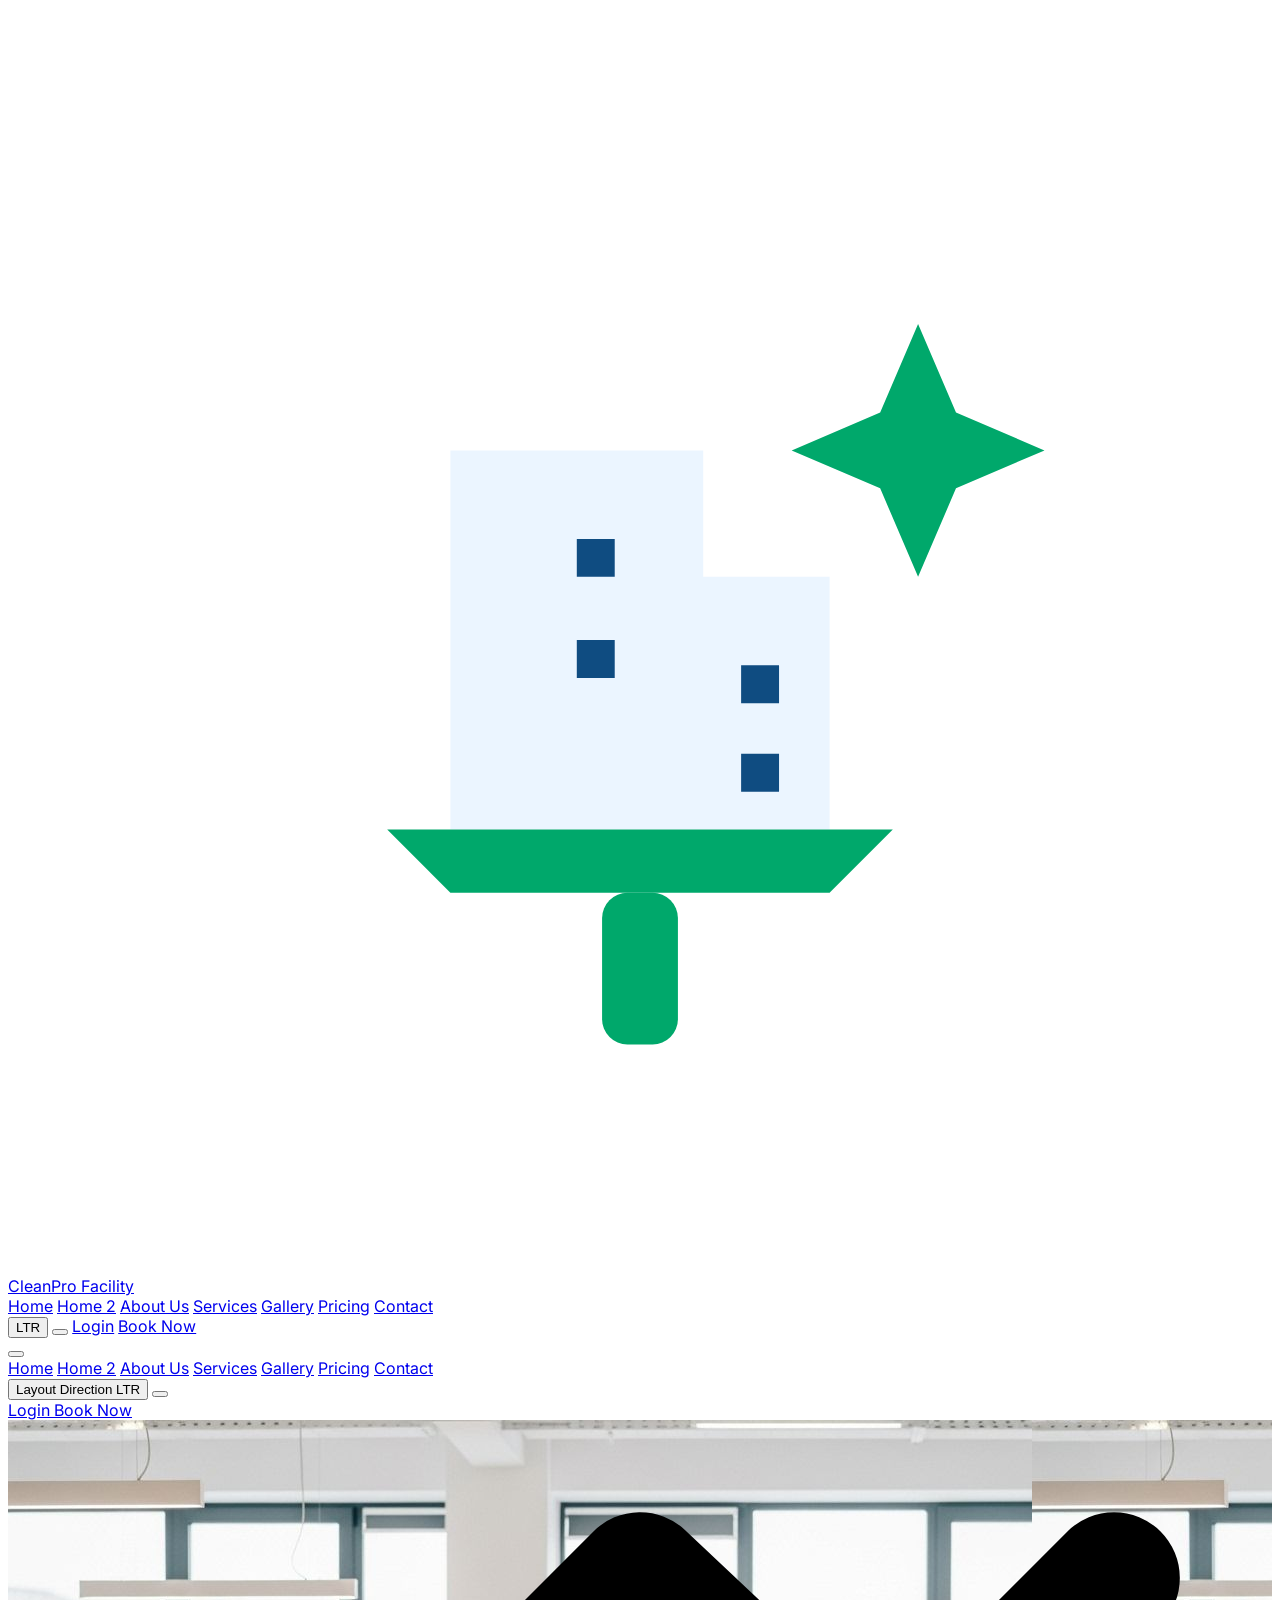
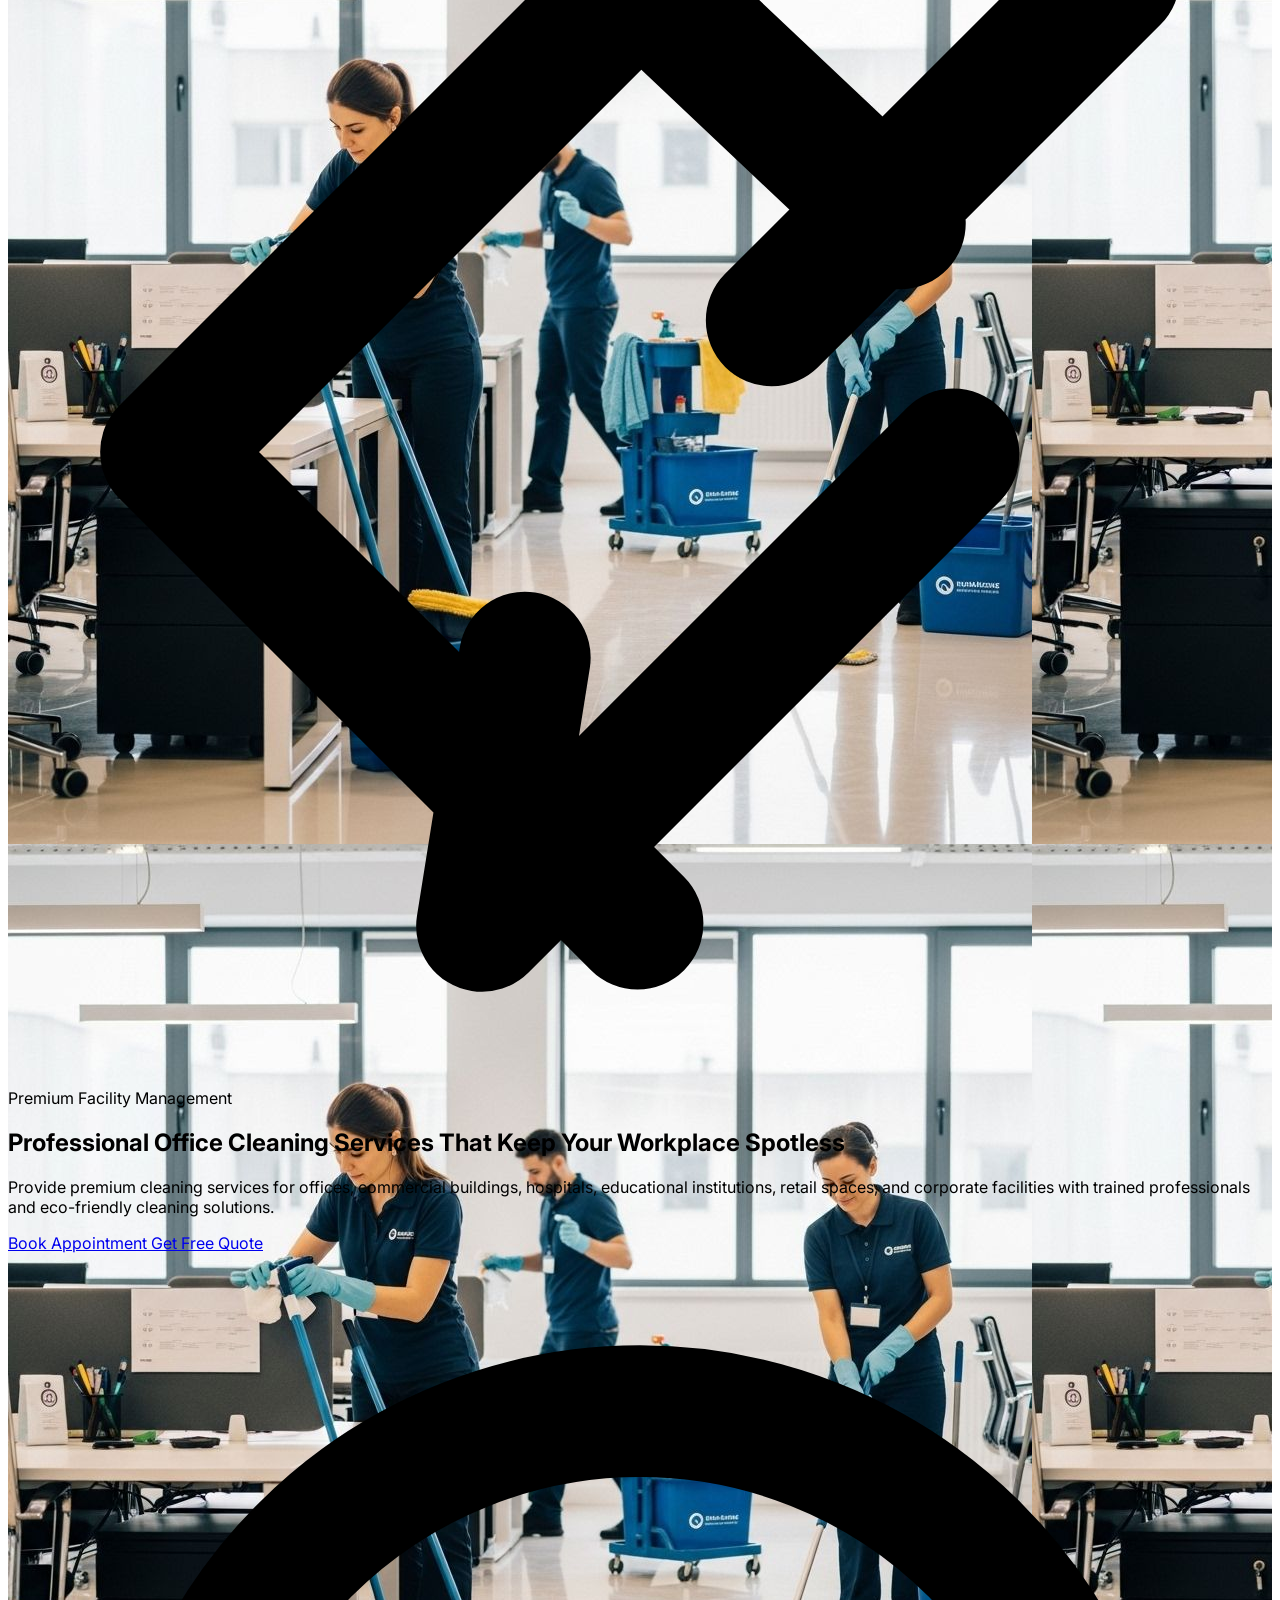
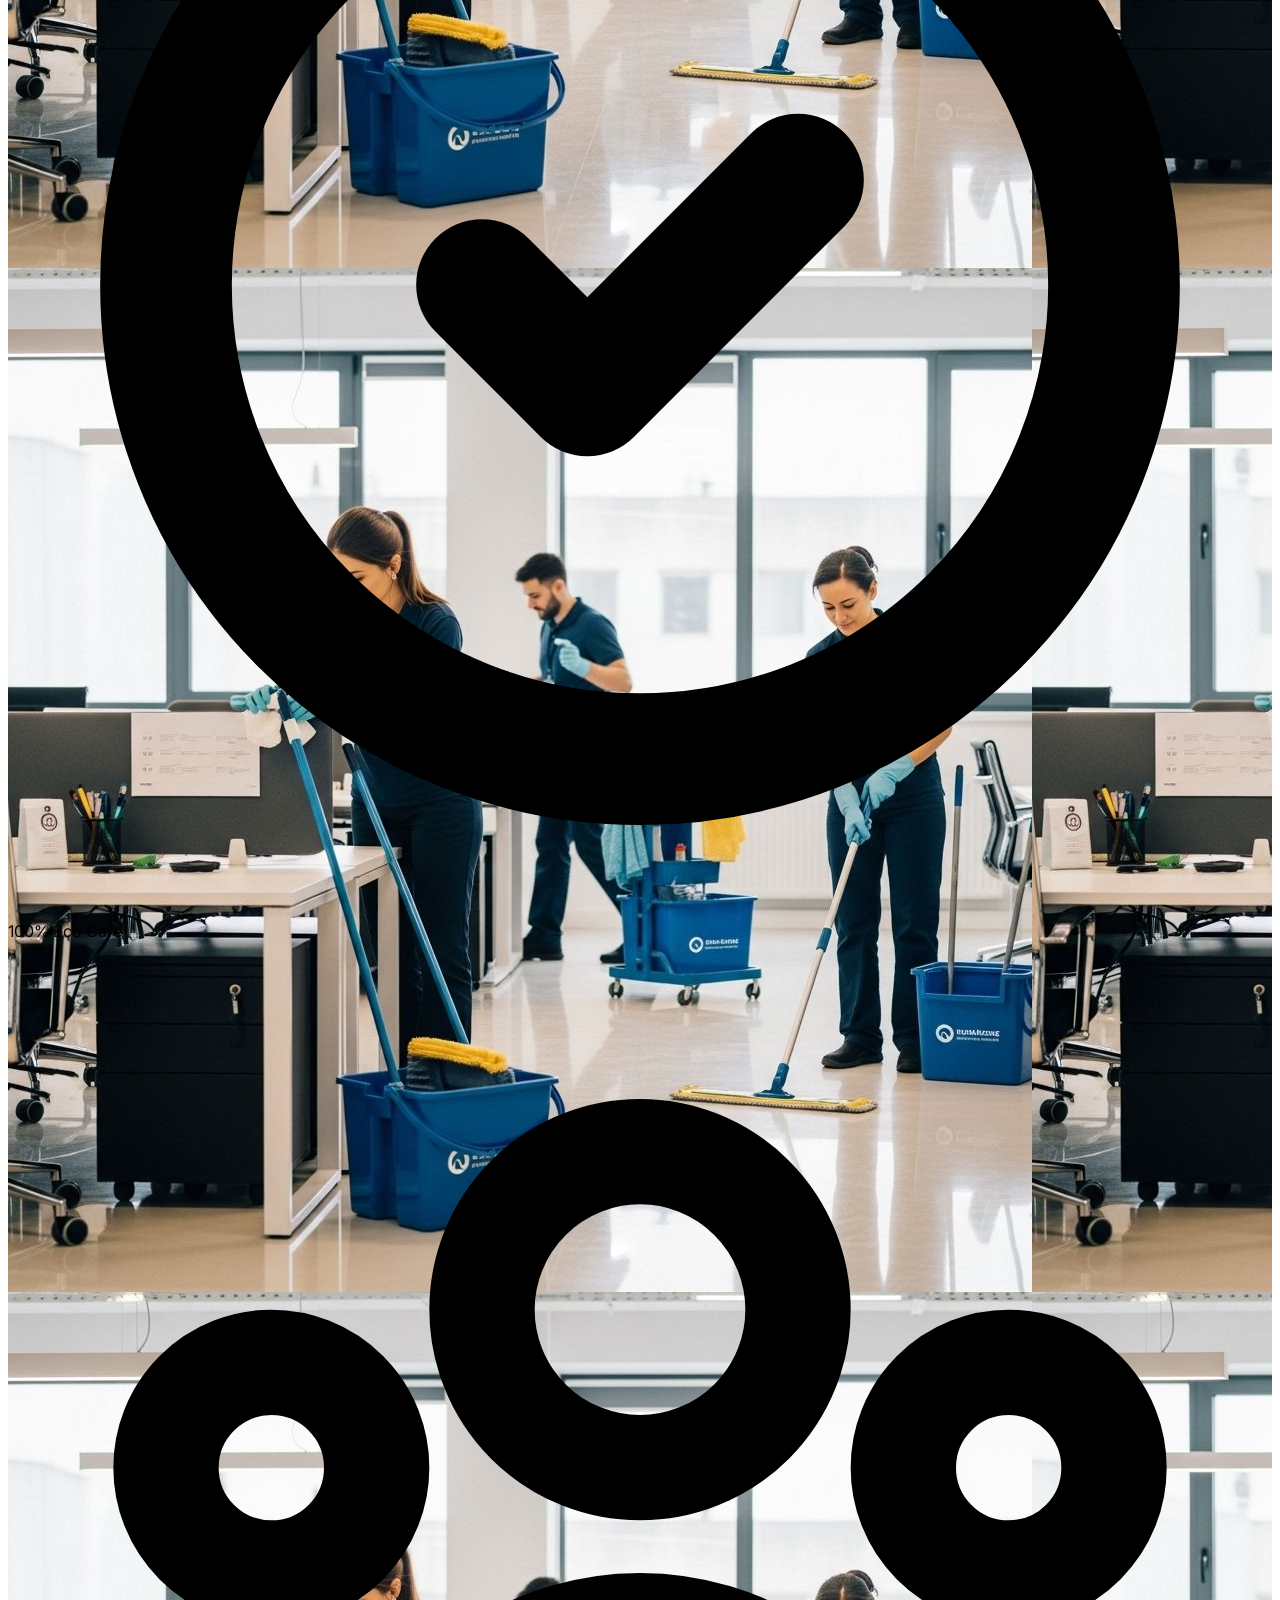
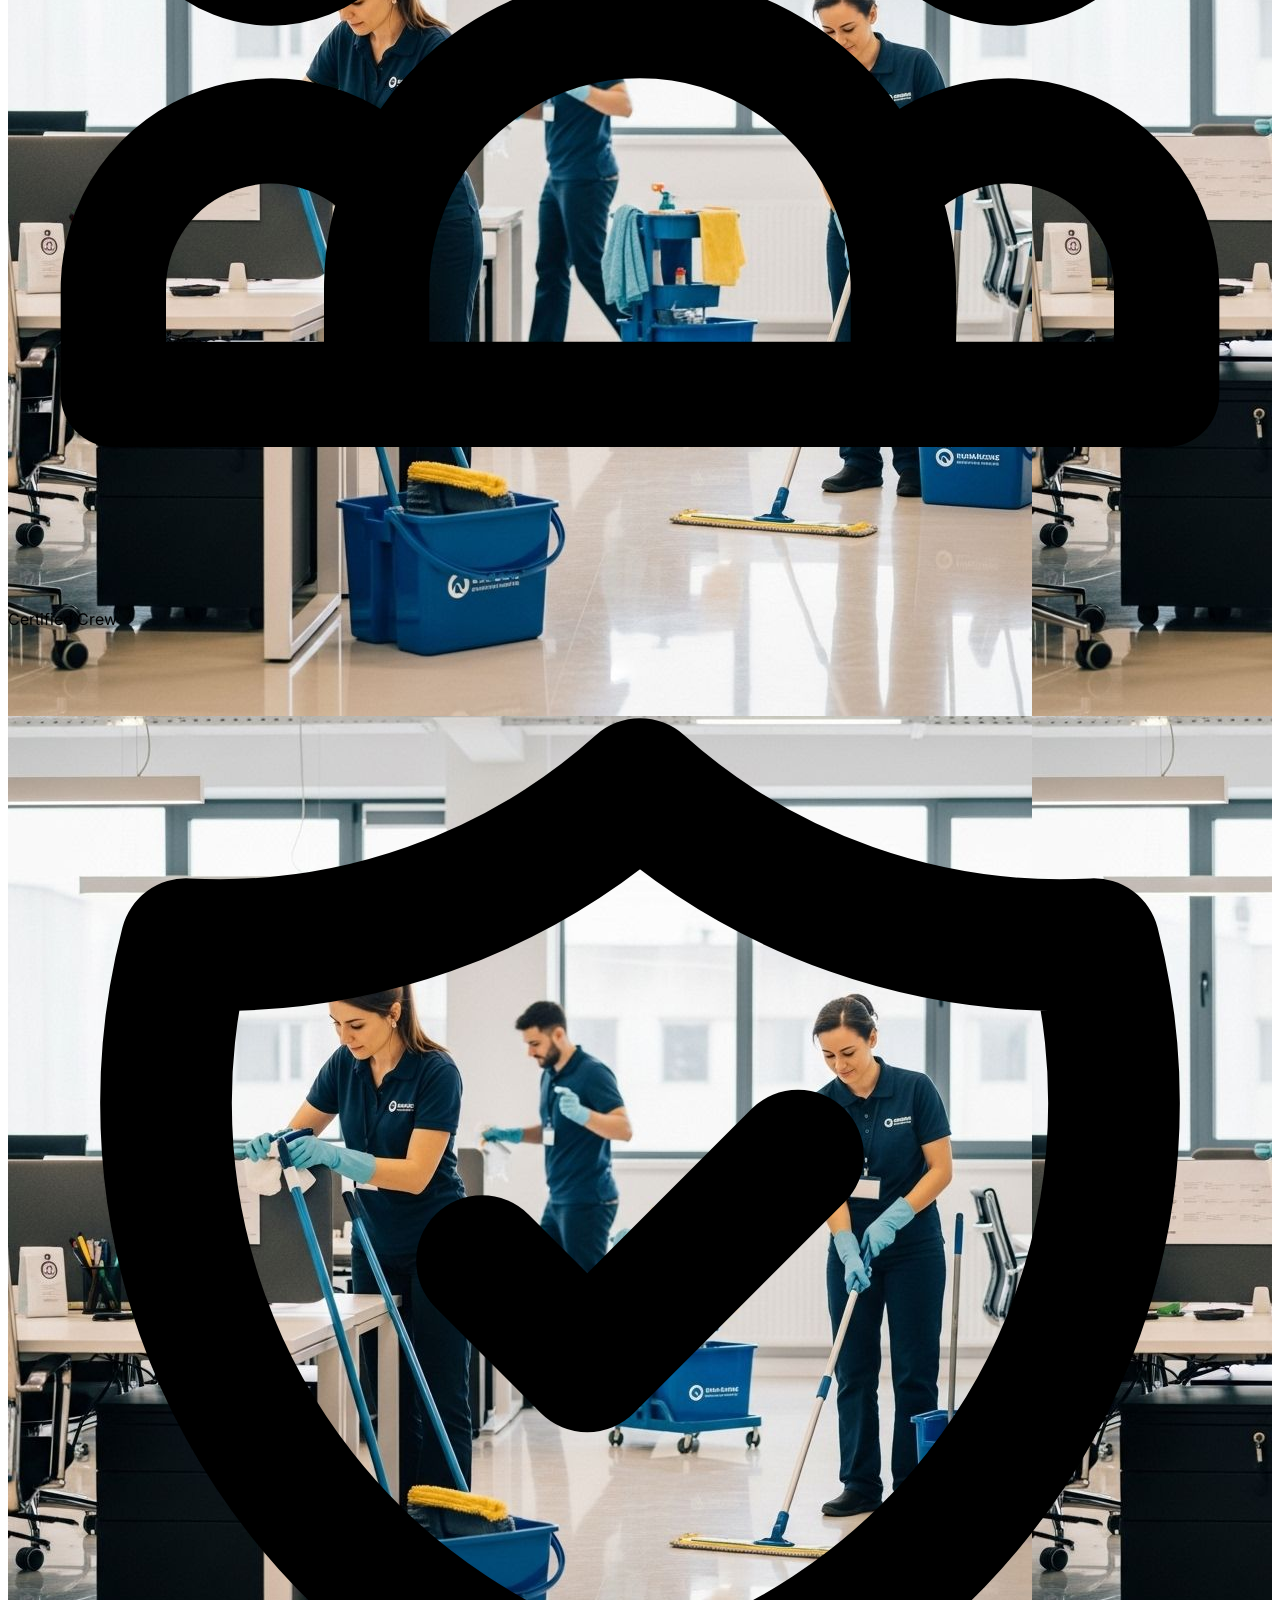
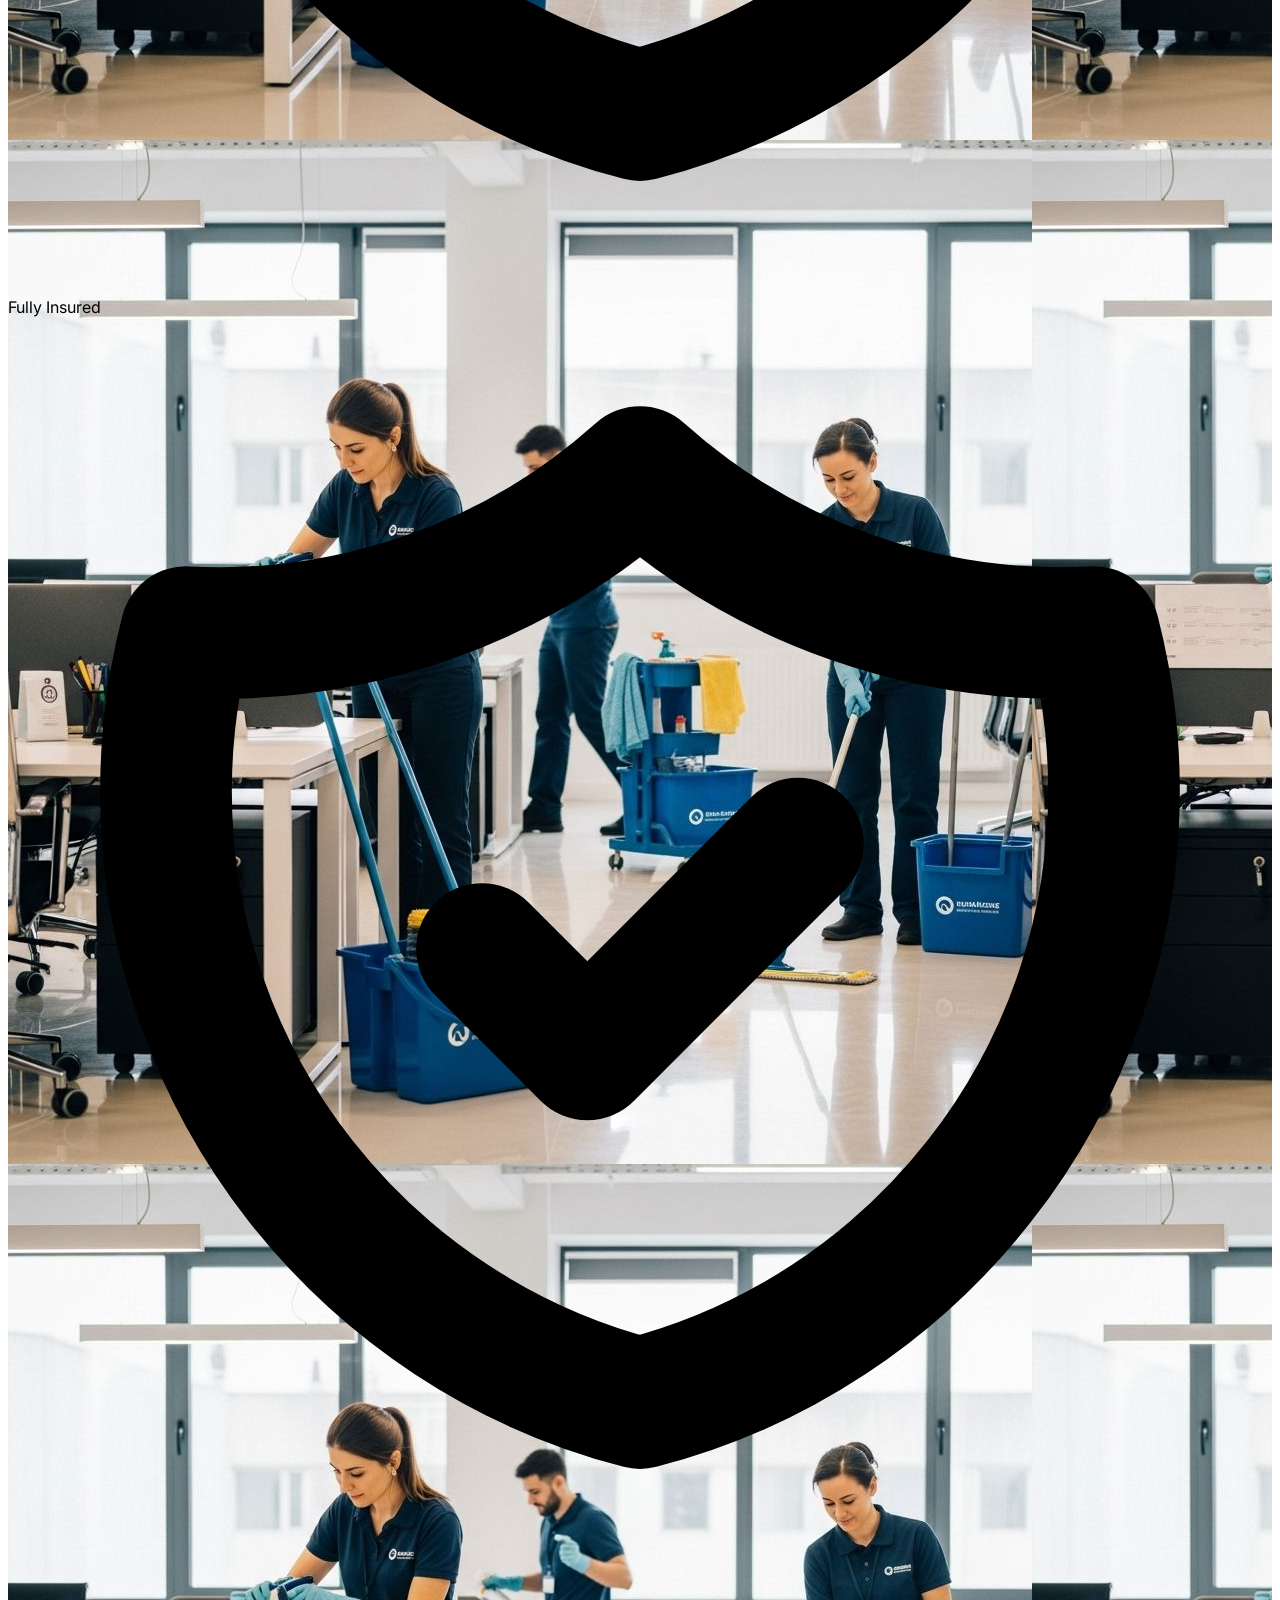
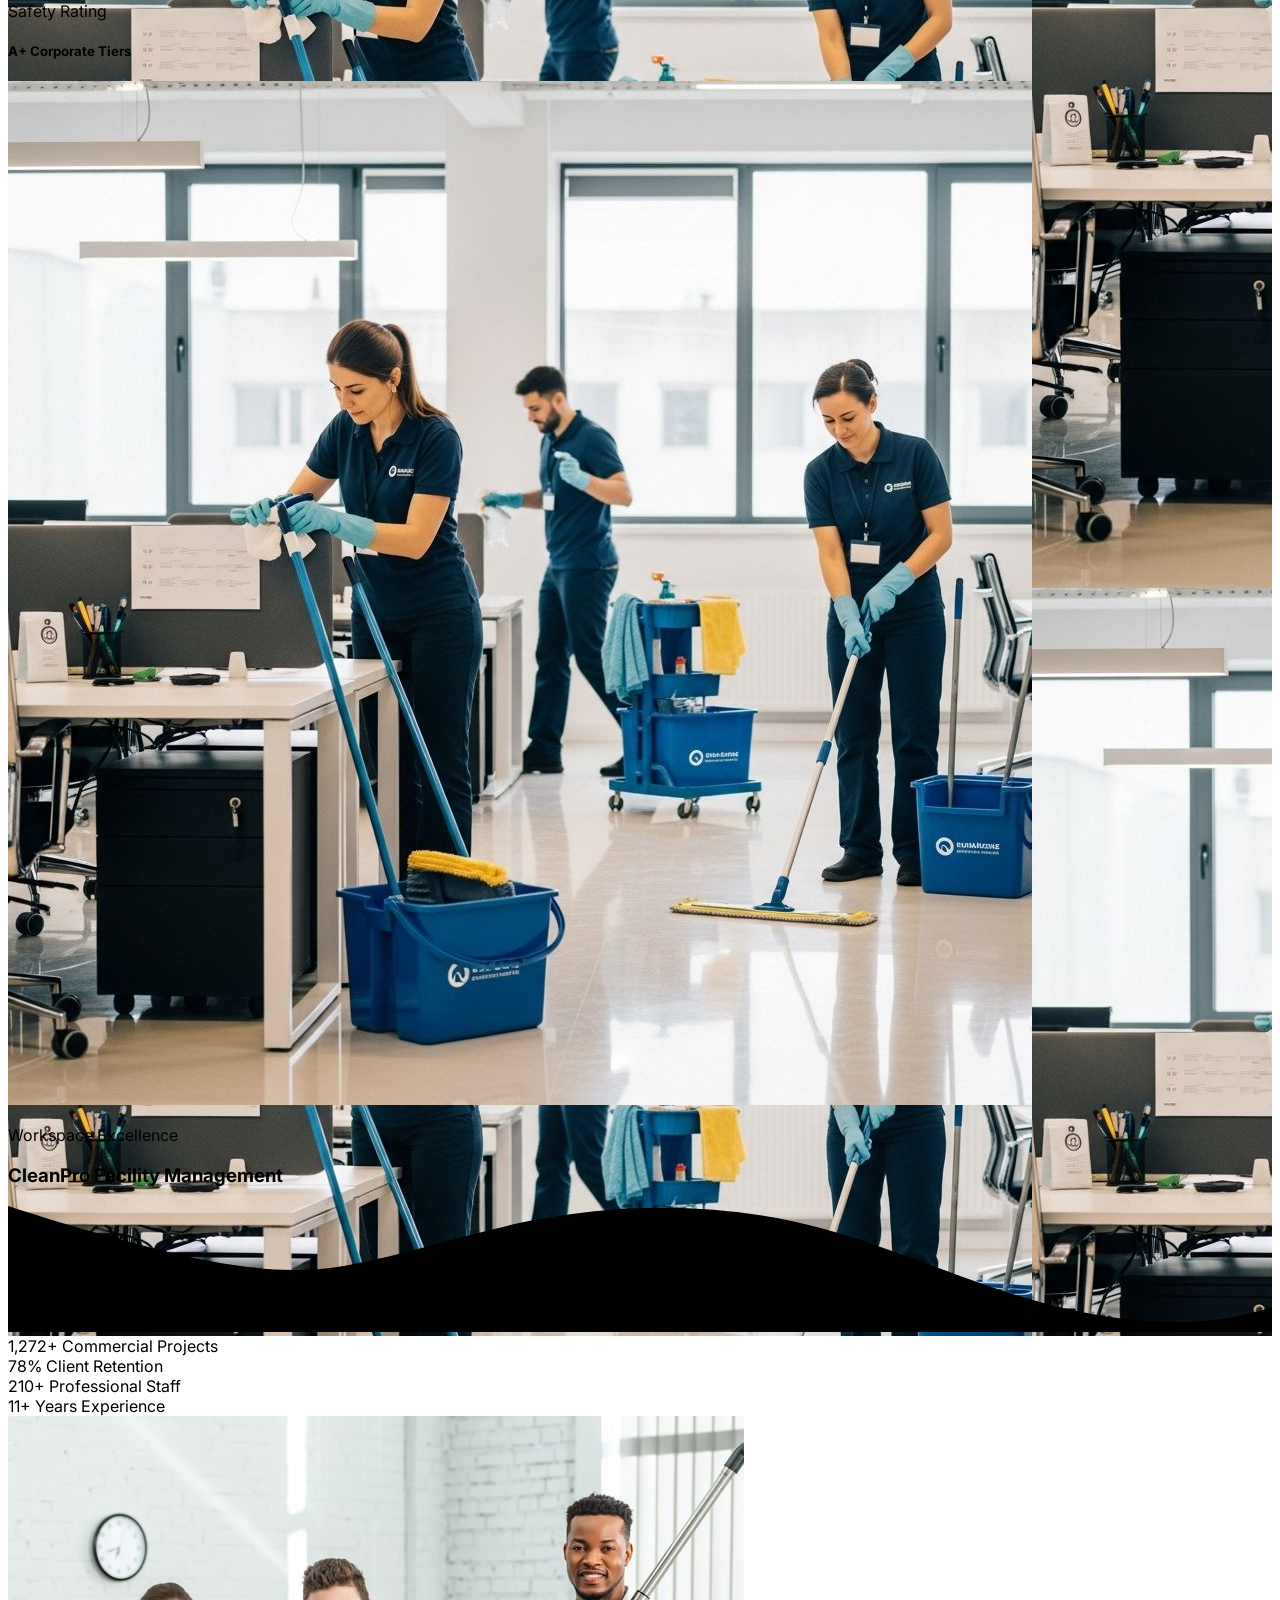
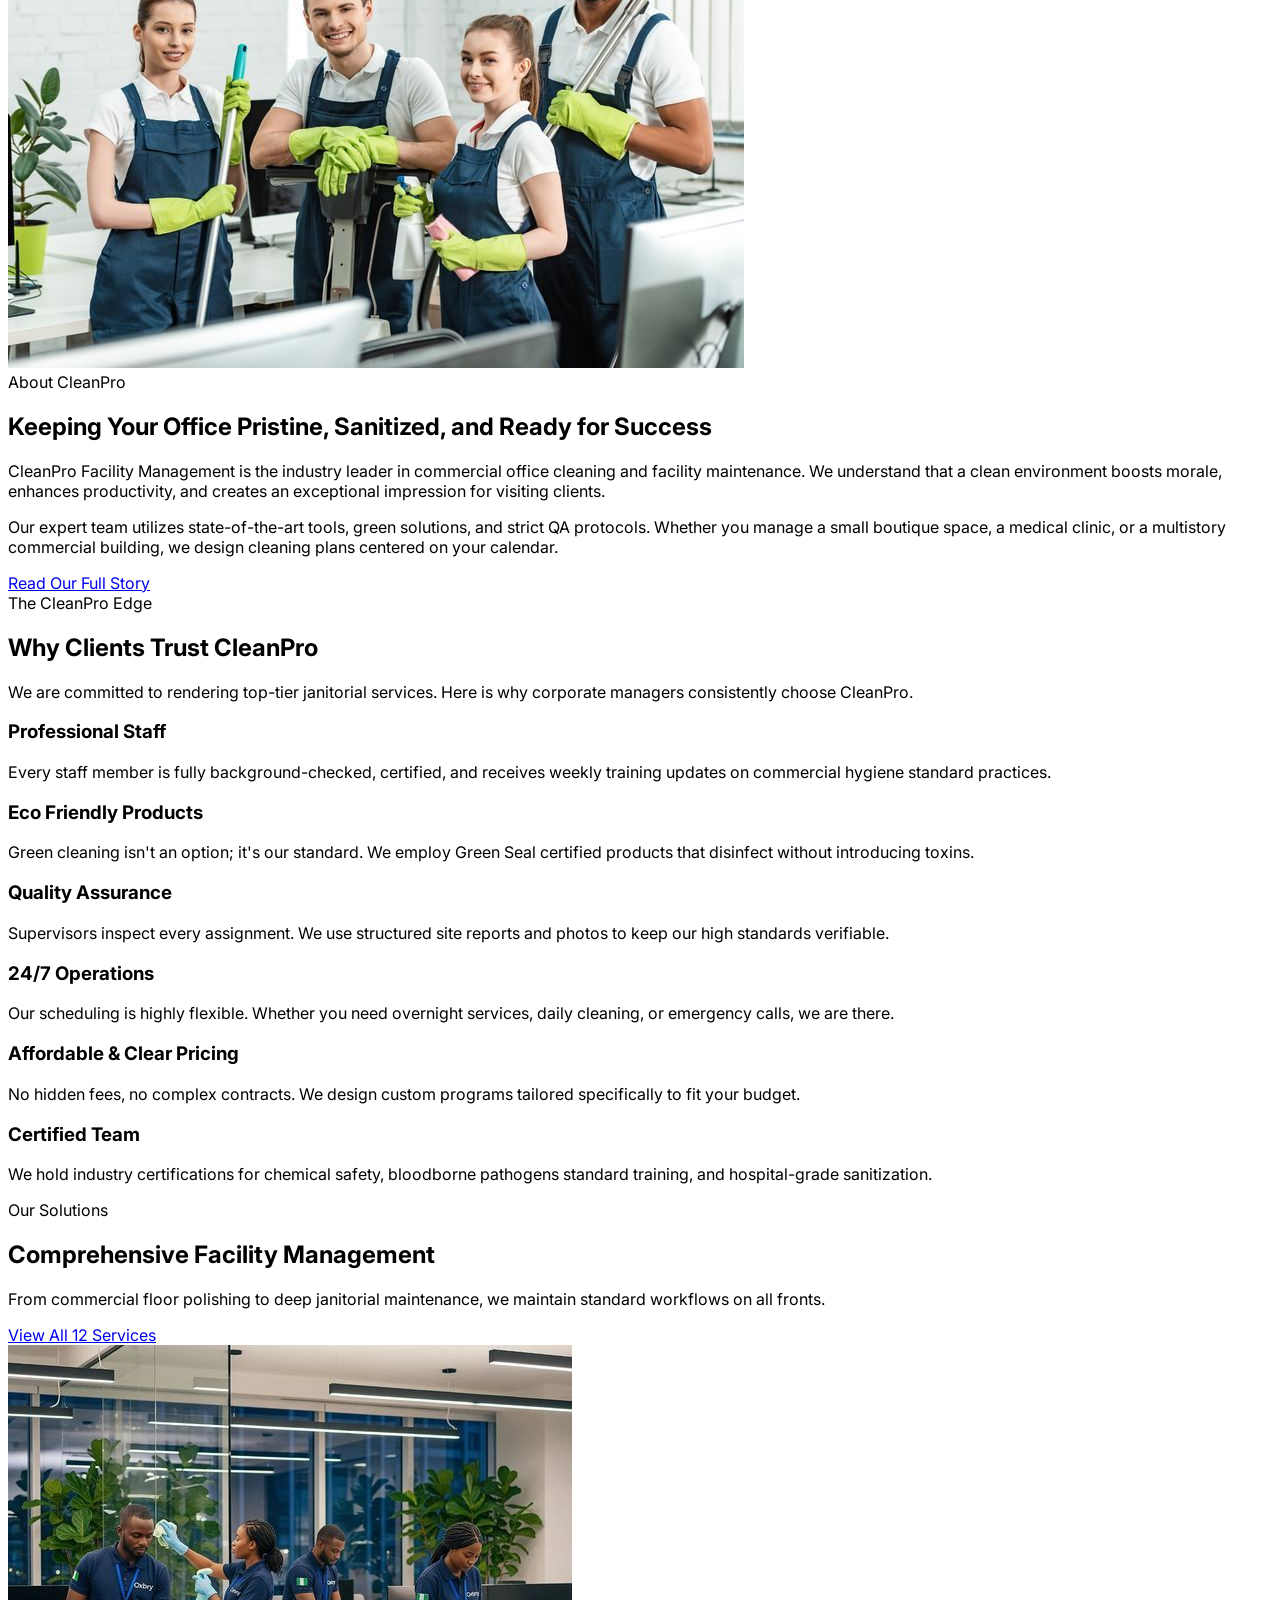
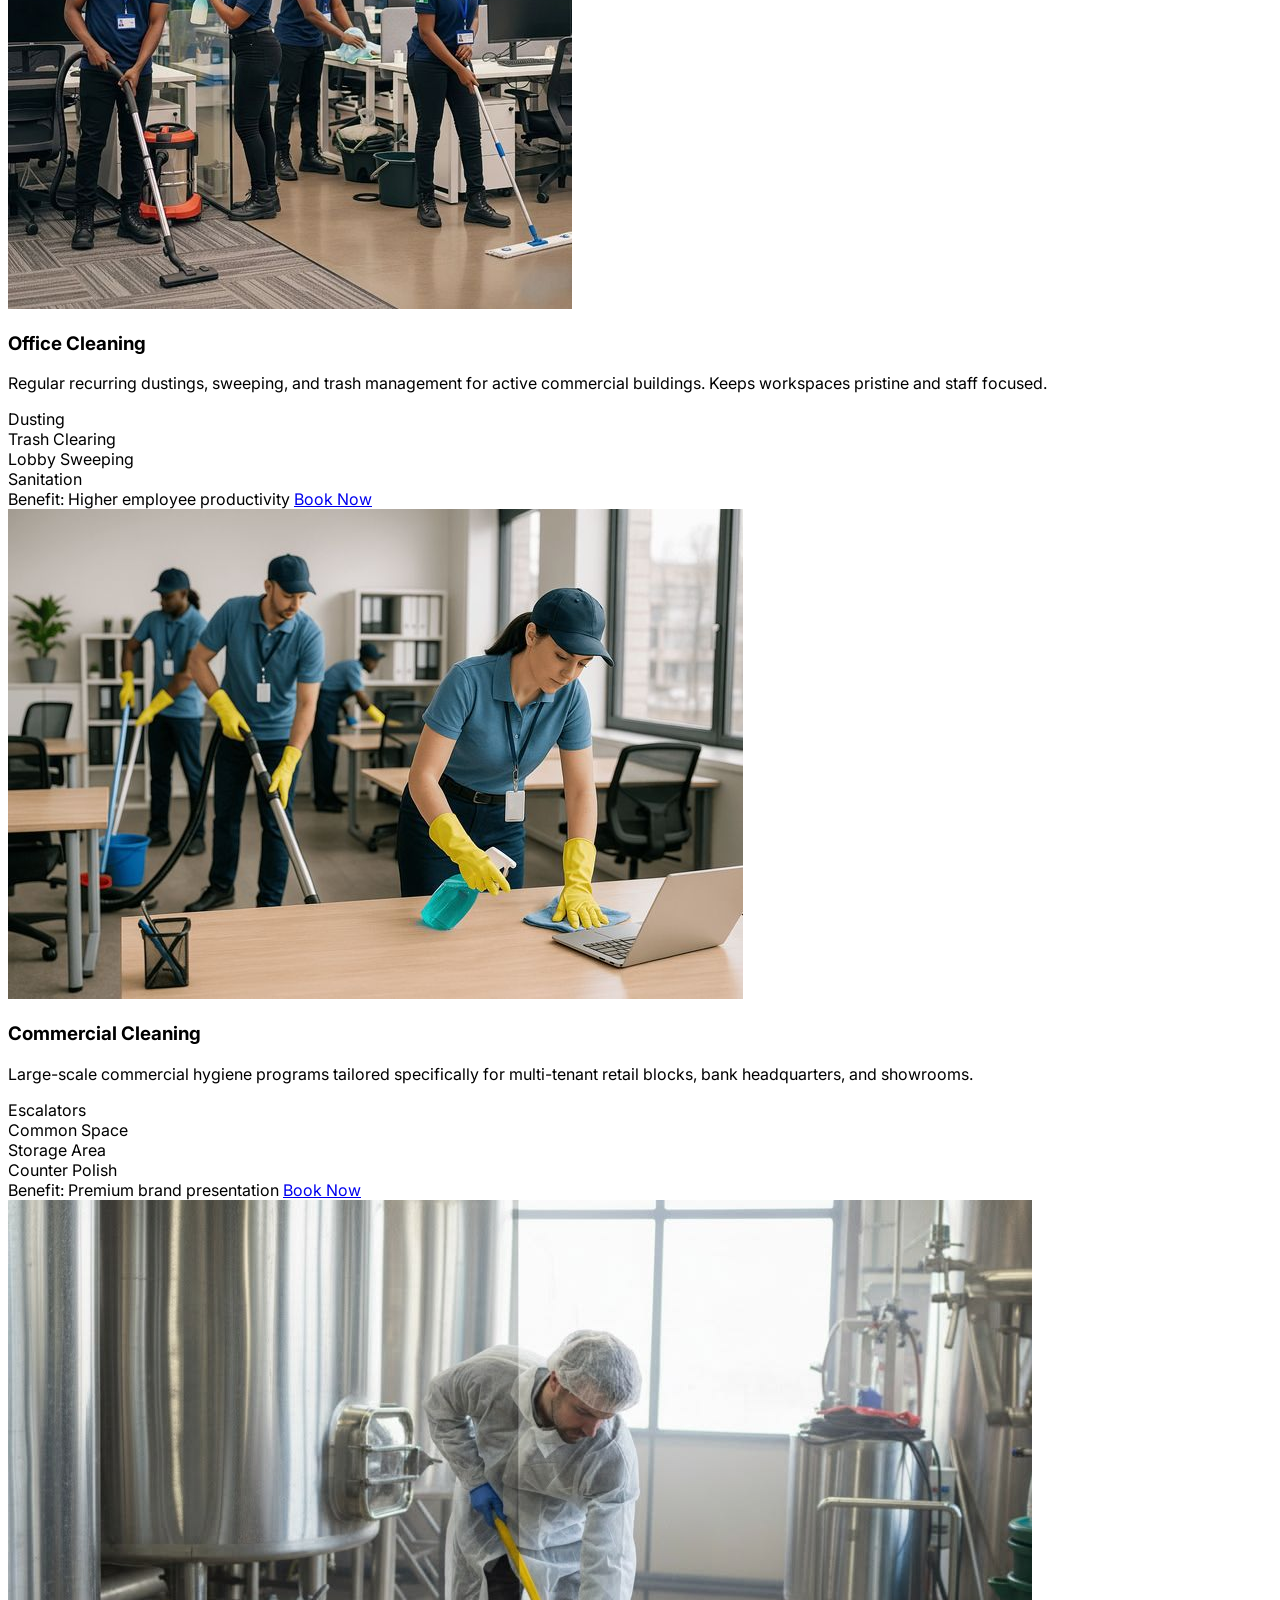
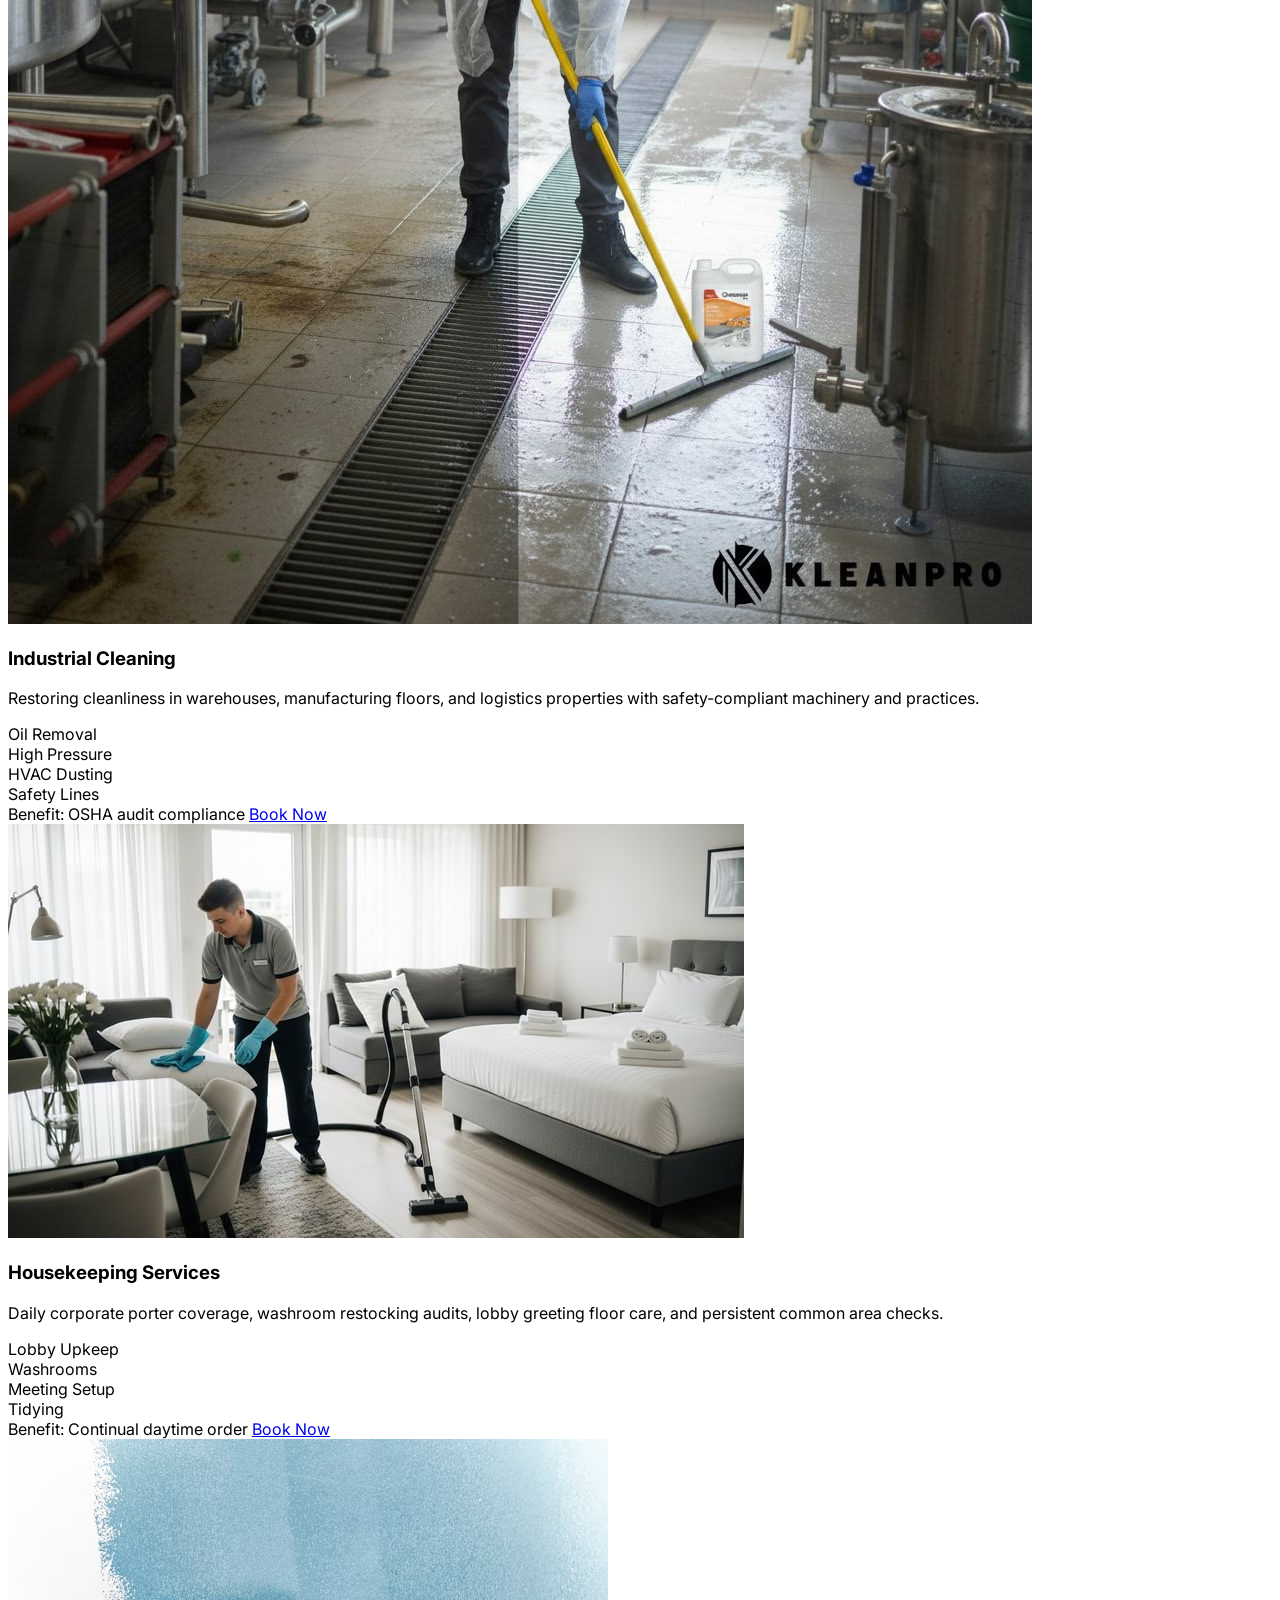
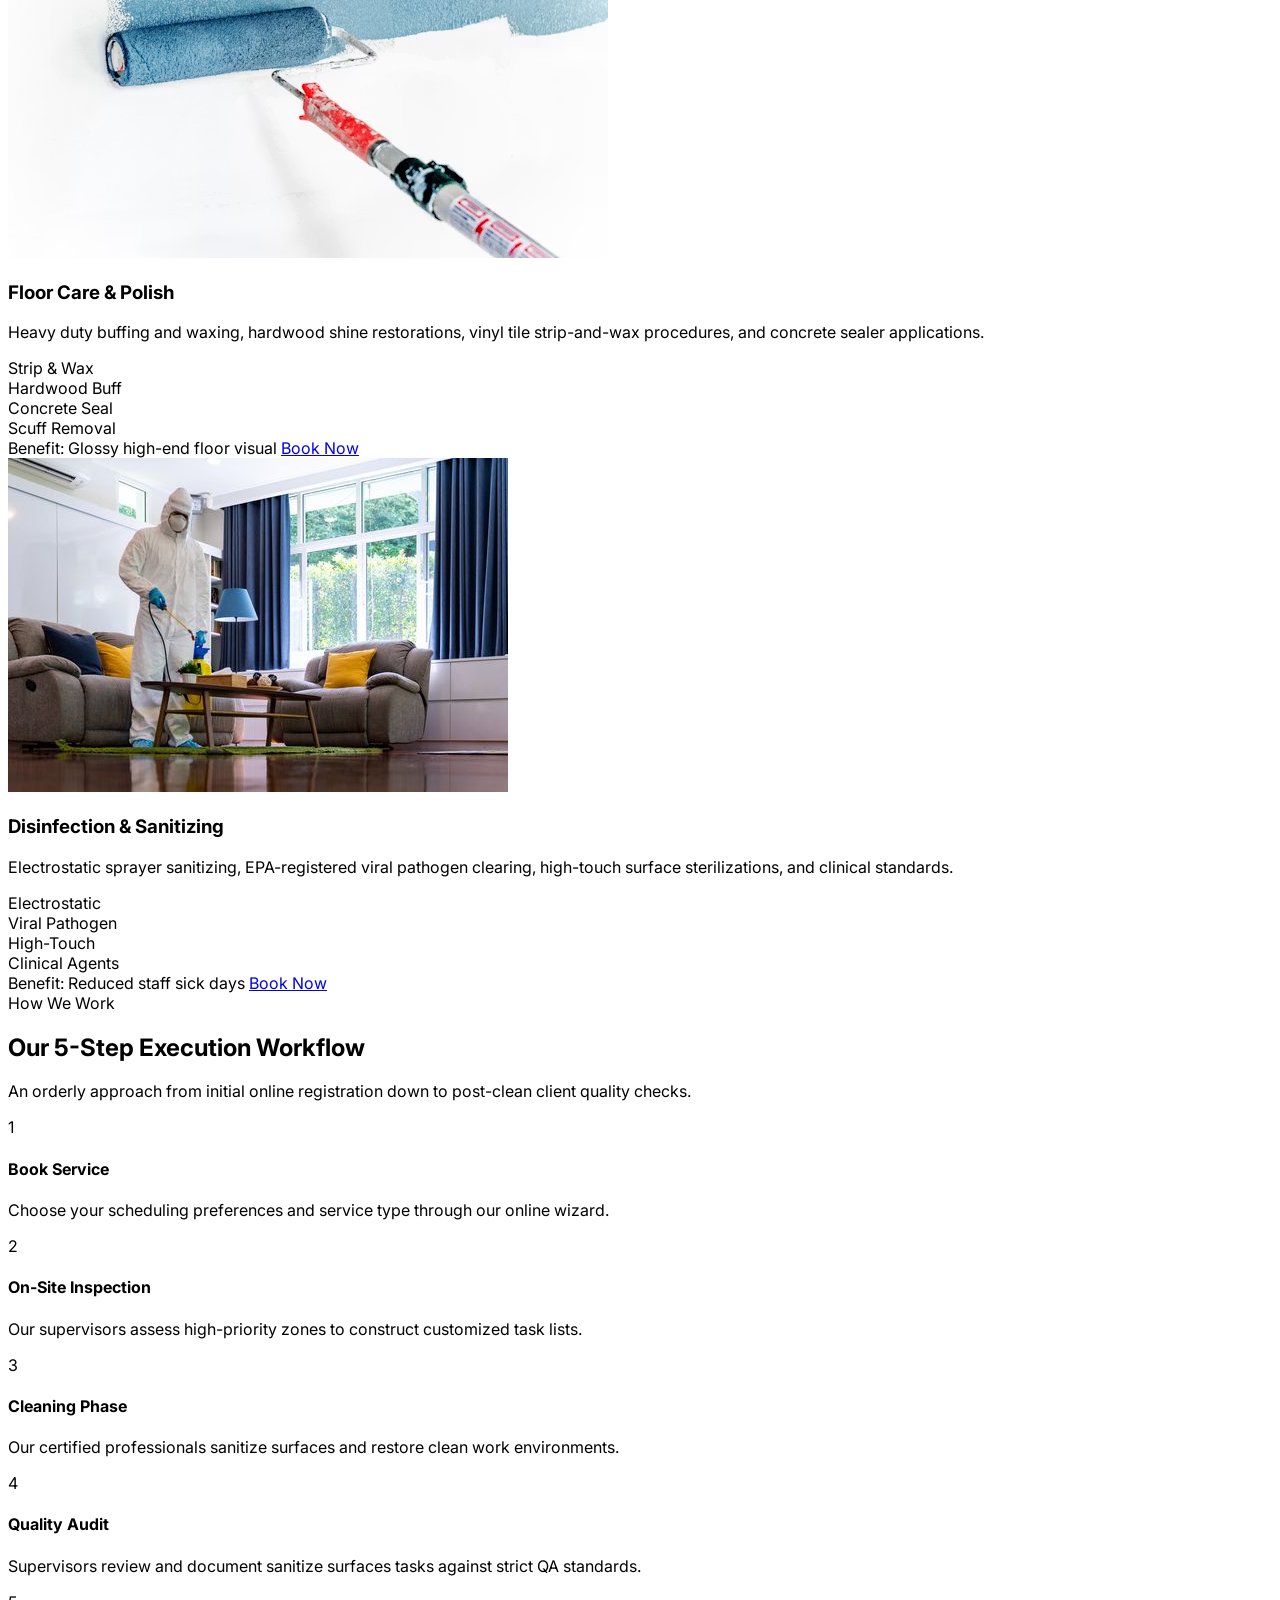
==== commit 605e4964: "Add files via upload" ====
--- a/index.html
+++ b/index.html
@@ -76,7 +76,7 @@
     <!-- Logo -->
     <a href="index.html" class="flex items-center space-x-2 shrink-0" id="nav-logo-link">
       <!-- SVG Code Remains Same -->
-        <svg class="h-10 w-10 text-primary dark:text-secondary" viewBox="0 0 100 100" fill="none" xmlns="http://www.w3.org/2000/svg">
+        <svg class="h-10 w-10 text-secondary" viewBox="0 0 100 100" fill="none" xmlns="http://www.w3.org/2000/svg">
             <path d="M50 10C65 10 78 14 85 24C85 52 70 76 50 88C30 76 15 52 15 24C22 14 35 10 50 10Z" class="fill-current" />
             <path d="M35 65V35H55V45H65V65H35Z" fill="#E8F4FF" opacity="0.85" />
             <path d="M45 42H48V45H45V42ZM45 50H48V53H45V50ZM58 52H61V55H58V52ZM58 59H61V62H58V59Z" fill="#0F4C81" />
@@ -104,9 +104,8 @@
     <!-- Navbar Controls -->
     <!-- Added shrink-0 to prevent these buttons from squishing -->
     <div class="hidden lg:flex items-center space-x-3 shrink-0">
-      <button class="dir-toggle-btn flex items-center space-x-1 px-2 py-1.5 rounded-lg border border-slate-200 text-xs font-semibold">
+      <button class="dir-toggle-btn px-2 py-1.5 rounded-lg border border-slate-200 text-xs font-semibold text-slate-600 hover:bg-slate-50 transition-colors" title="Toggle Layout Direction">
         <span class="dir-toggle-text">LTR</span>
-        <i data-lucide="languages" class="w-3 h-3"></i>
       </button>
       
       <button class="theme-toggle-btn p-2 rounded-lg border border-slate-200">
@@ -140,11 +139,11 @@
   <!-- Row 1: System Control Settings (Direction & Theme) -->
   <div class="flex items-center gap-2 w-full">
     <!-- Direction Toggle Button -->
-    <button class="dir-toggle-btn flex-grow flex items-center justify-between px-3 py-2.5 rounded-xl border border-slate-200 dark:border-slate-700 bg-slate-50 dark:bg-slate-900 text-slate-700 dark:text-slate-300 text-sm font-semibold transition-colors">
+    
+    <button class="dir-toggle-btn flex-grow flex items-center justify-between px-3 py-2.5 rounded-xl border border-slate-200 dark:border-slate-700 bg-slate-50 dark:bg-slate-900 text-slate-700 dark:text-slate-300 text-sm font-semibold transition-colors" title="Toggle Layout Direction">
       <span>Layout Direction</span>
       <span class="flex items-center gap-1">
         <span class="dir-toggle-text text-xs text-primary dark:text-secondary font-bold">LTR</span>
-        <i data-lucide="languages" class="w-4 h-4 text-slate-400"></i>
       </span>
     </button>
     
@@ -172,10 +171,10 @@
     </div>
   </header>
 
-<section class="relative min-h-screen pt-20 flex items-center bg-white/95 dark:bg-slate-950/95 transition-colors duration-300 overflow-hidden bg-cover bg-center bg-no-repeat" style="background-image: url('assets/home2hero');">
+<section class="relative min-h-screen pt-20 flex items-center bg-white/80 dark:bg-slate-950/80 transition-colors duration-300 overflow-hidden bg-cover bg-center bg-no-repeat" style="background-image: url('assets/indexhero');">
   
-  <div class="absolute inset-0 bg-white/95 dark:bg-slate-950/95 z-0 transition-colors duration-300"></div>
-  <div class="absolute inset-0 bg-gradient-to-r from-white via-white/95 to-transparent dark:from-slate-950 dark:via-slate-950/95 dark:to-transparent z-10 transition-colors duration-300"></div>
+  <div class="absolute inset-0 bg-white/80 dark:bg-slate-950/80 z-0 transition-colors duration-300"></div>
+  <div class="absolute inset-0 bg-gradient-to-r from-white/95 via-white/70 to-transparent dark:from-slate-950/95 dark:via-slate-950/60 dark:to-transparent z-10 transition-colors duration-300"></div>
 
   <div class="absolute inset-0 z-0 opacity-40 dark:opacity-20 pointer-events-none">
     <div class="absolute top-[20%] left-[10%] w-[350px] h-[350px] rounded-full bg-primary/5 dark:bg-primary/10 blur-[100px] animate-pulse-soft"></div>
@@ -193,7 +192,7 @@
           <span>Premium Facility Management</span>
         </div>
         
-        <h1 class="text-4xl sm:text-5xl lg:text-6xl font-extrabold text-slate-900 dark:text-white tracking-tight leading-tight">
+        <h1 class="text-4xl sm:text-5xl lg:text-6xl font-semibold text-slate-900 dark:text-white tracking-tight leading-tight">
           Professional Office Cleaning Services That Keep Your <span class="text-primary dark:text-secondary">Workplace Spotless</span>
         </h1>
         
@@ -235,7 +234,7 @@
           </div>
           <div class="text-left">
             <p class="text-[10px] text-slate-400 font-bold uppercase tracking-wider">Safety Rating</p>
-            <h5 class="text-xs font-extrabold text-slate-800 dark:text-white">A+ Corporate Tiers</h5>
+            <h5 class="text-xs font-semibold text-slate-800 dark:text-white">A+ Corporate Tiers</h5>
           </div>
         </div>
 
@@ -243,7 +242,7 @@
           <img src="assets/indexhero" alt="CleanPro Premium Office Lobby Cleaning" class="w-full h-full object-cover">
           <div class="absolute inset-0 bg-gradient-to-t from-slate-950/80 via-slate-950/20 to-transparent flex flex-col justify-end p-6 text-left text-white">
             <p class="text-sm uppercase tracking-widest text-secondary font-bold">Workspace Excellence</p>
-            <h3 class="text-xl font-bold mt-1">CleanPro Facility Management</h3>
+            <h3 class="text-xl font-semibold mt-1">CleanPro Facility Management</h3>
           </div>
         </div>
       </div>
@@ -297,7 +296,7 @@
         <!-- Text block -->
         <div class="lg:col-span-6 space-y-6 fade-in-right">
           <span class="text-sm font-extrabold text-primary dark:text-secondary uppercase tracking-wider">About CleanPro</span>
-          <h2 class="text-3xl font-extrabold text-slate-900 dark:text-white">Keeping Your Office Pristine, Sanitized, and Ready for Success</h2>
+          <h2 class="text-3xl font-semibold text-slate-900 dark:text-white">Keeping Your Office Pristine, Sanitized, and Ready for Success</h2>
           <p class="text-slate-600 dark:text-slate-400">
             CleanPro Facility Management is the industry leader in commercial office cleaning and facility maintenance. We understand that a clean environment boosts morale, enhances productivity, and creates an exceptional impression for visiting clients.
           </p>
@@ -314,34 +313,7 @@
       </div>
     </div>
   </section>
-    <!-- Statistics Section -->
-  <section class="py-16 bg-primary dark:bg-slate-900 border-t border-b border-primary/20 dark:border-slate-800 text-white relative overflow-hidden">
-    <div class="absolute inset-0 bg-slate-950/20 dark:bg-transparent"></div>
-    <div class="max-w-7xl mx-auto px-4 sm:px-6 lg:px-8 relative z-10">
-      <div class="grid grid-cols-2 md:grid-cols-4 gap-8 text-center">
-        <!-- Stat 1 -->
-        <div class="space-y-2">
-          <span class="counter-val text-4xl sm:text-5xl font-black block" data-target="1500" data-suffix="+">0</span>
-          <span class="text-xs sm:text-sm font-semibold uppercase tracking-wider text-slate-300">Commercial Projects</span>
-        </div>
-        <!-- Stat 2 -->
-        <div class="space-y-2">
-          <span class="counter-val text-4xl sm:text-5xl font-black block" data-target="99" data-suffix="%">0</span>
-          <span class="text-xs sm:text-sm font-semibold uppercase tracking-wider text-slate-300">Client Retention</span>
-        </div>
-        <!-- Stat 3 -->
-        <div class="space-y-2">
-          <span class="counter-val text-4xl sm:text-5xl font-black block" data-target="250" data-suffix="+">0</span>
-          <span class="text-xs sm:text-sm font-semibold uppercase tracking-wider text-slate-300">Professional Staff</span>
-        </div>
-        <!-- Stat 4 -->
-        <div class="space-y-2">
-          <span class="counter-val text-4xl sm:text-5xl font-black block" data-target="15" data-suffix="+">0</span>
-          <span class="text-xs sm:text-sm font-semibold uppercase tracking-wider text-slate-300">Years Experience</span>
-        </div>
-      </div>
-    </div>
-  </section>
+
 
   <!-- Why Choose Us Section -->
   <section class="py-20 bg-slate-50 dark:bg-slate-900/50">
@@ -350,7 +322,7 @@
       <!-- Section Header -->
       <div class="text-center max-w-3xl mx-auto mb-16 space-y-4 fade-in-up">
         <span class="text-sm font-extrabold text-primary dark:text-secondary uppercase tracking-wider">The CleanPro Edge</span>
-        <h2 class="text-3xl sm:text-4xl font-extrabold text-slate-900 dark:text-white">Why Clients Trust CleanPro</h2>
+        <h2 class="text-3xl sm:text-4xl font-semibold text-slate-900 dark:text-white">Why Clients Trust CleanPro</h2>
         <p class="text-slate-600 dark:text-slate-400">We are committed to rendering top-tier janitorial services. Here is why corporate managers consistently choose CleanPro.</p>
       </div>
 
@@ -363,7 +335,7 @@
             <div class="p-3 bg-primary/10 text-primary dark:text-secondary dark:bg-slate-700/50 w-fit rounded-xl group-hover:bg-primary group-hover:text-white dark:group-hover:bg-secondary dark:group-hover:text-slate-900 transition-colors duration-300">
               <i data-lucide="users" class="w-6 h-6"></i>
             </div>
-            <h3 class="text-xl font-bold text-slate-900 dark:text-white">Professional Staff</h3>
+            <h3 class="text-xl font-semibold text-slate-900 dark:text-white">Professional Staff</h3>
             <p class="text-sm text-slate-600 dark:text-slate-400 leading-relaxed min-h-[72px] w-full">
               Every staff member is fully background-checked, certified, and receives weekly training updates on commercial hygiene standard practices.
             </p>
@@ -376,7 +348,7 @@
             <div class="p-3 bg-primary/10 text-primary dark:text-secondary dark:bg-slate-700/50 w-fit rounded-xl group-hover:bg-primary group-hover:text-white dark:group-hover:bg-secondary dark:group-hover:text-slate-900 transition-colors duration-300">
               <i data-lucide="sparkles" class="w-6 h-6"></i>
             </div>
-            <h3 class="text-xl font-bold text-slate-900 dark:text-white">Eco Friendly Products</h3>
+            <h3 class="text-xl font-semibold text-slate-900 dark:text-white">Eco Friendly Products</h3>
             <p class="text-sm text-slate-600 dark:text-slate-400 leading-relaxed min-h-[72px] w-full">
               Green cleaning isn't an option; it's our standard. We employ Green Seal certified products that disinfect without introducing toxins.
             </p>
@@ -389,7 +361,7 @@
             <div class="p-3 bg-primary/10 text-primary dark:text-secondary dark:bg-slate-700/50 w-fit rounded-xl group-hover:bg-primary group-hover:text-white dark:group-hover:bg-secondary dark:group-hover:text-slate-900 transition-colors duration-300">
               <i data-lucide="clipboard-check" class="w-6 h-6"></i>
             </div>
-            <h3 class="text-xl font-bold text-slate-900 dark:text-white">Quality Assurance</h3>
+            <h3 class="text-xl font-semibold text-slate-900 dark:text-white">Quality Assurance</h3>
             <p class="text-sm text-slate-600 dark:text-slate-400 leading-relaxed min-h-[72px] w-full">
               Supervisors inspect every assignment. We use structured site reports and photos to keep our high standards verifiable.
             </p>
@@ -402,7 +374,7 @@
             <div class="p-3 bg-primary/10 text-primary dark:text-secondary dark:bg-slate-700/50 w-fit rounded-xl group-hover:bg-primary group-hover:text-white dark:group-hover:bg-secondary dark:group-hover:text-slate-900 transition-colors duration-300">
               <i data-lucide="clock" class="w-6 h-6"></i>
             </div>
-            <h3 class="text-xl font-bold text-slate-900 dark:text-white">24/7 Operations</h3>
+            <h3 class="text-xl font-semibold text-slate-900 dark:text-white">24/7 Operations</h3>
             <p class="text-sm text-slate-600 dark:text-slate-400 leading-relaxed min-h-[72px] w-full">
               Our scheduling is highly flexible. Whether you need overnight services, daily cleaning, or emergency calls, we are there.
             </p>
@@ -415,7 +387,7 @@
             <div class="p-3 bg-primary/10 text-primary dark:text-secondary dark:bg-slate-700/50 w-fit rounded-xl group-hover:bg-primary group-hover:text-white dark:group-hover:bg-secondary dark:group-hover:text-slate-900 transition-colors duration-300">
               <i data-lucide="dollar-sign" class="w-6 h-6"></i>
             </div>
-            <h3 class="text-xl font-bold text-slate-900 dark:text-white">Affordable & Clear Pricing</h3>
+            <h3 class="text-xl font-semibold text-slate-900 dark:text-white">Affordable & Clear Pricing</h3>
             <p class="text-sm text-slate-600 dark:text-slate-400 leading-relaxed min-h-[72px] w-full">
               No hidden fees, no complex contracts. We design custom programs tailored specifically to fit your budget.
             </p>
@@ -428,7 +400,7 @@
             <div class="p-3 bg-primary/10 text-primary dark:text-secondary dark:bg-slate-700/50 w-fit rounded-xl group-hover:bg-primary group-hover:text-white dark:group-hover:bg-secondary dark:group-hover:text-slate-900 transition-colors duration-300">
               <i data-lucide="award" class="w-6 h-6"></i>
             </div>
-            <h3 class="text-xl font-bold text-slate-900 dark:text-white">Certified Team</h3>
+            <h3 class="text-xl font-semibold text-slate-900 dark:text-white">Certified Team</h3>
             <p class="text-sm text-slate-600 dark:text-slate-400 leading-relaxed min-h-[72px] w-full">
               We hold industry certifications for chemical safety, bloodborne pathogens standard training, and hospital-grade sanitization.
             </p>
@@ -447,7 +419,7 @@
       <div class="flex flex-col md:flex-row md:items-end justify-between mb-16 gap-6">
         <div class="max-w-2xl space-y-4">
           <span class="text-sm font-extrabold text-primary dark:text-secondary uppercase tracking-wider">Our Solutions</span>
-          <h2 class="text-3xl sm:text-4xl font-extrabold text-slate-900 dark:text-white">Comprehensive Facility Management</h2>
+          <h2 class="text-3xl sm:text-4xl font-semibold text-slate-900 dark:text-white">Comprehensive Facility Management</h2>
           <p class="text-slate-600 dark:text-slate-400">From commercial floor polishing to deep janitorial maintenance, we maintain standard workflows on all fronts.</p>
         </div>
         <div>
@@ -468,7 +440,7 @@
           <div class="p-6 flex flex-col justify-between flex-grow space-y-4">
             <div class="flex items-center space-x-2 text-primary dark:text-secondary rtl:space-x-reverse">
               <i data-lucide="building" class="w-5 h-5"></i>
-              <h3 class="text-lg font-bold text-slate-900 dark:text-white">Office Cleaning</h3>
+              <h3 class="text-lg font-semibold text-slate-900 dark:text-white">Office Cleaning</h3>
             </div>
             <p class="text-sm text-slate-650 dark:text-slate-400 flex-grow min-h-[80px] w-full leading-relaxed">
               Regular recurring dustings, sweeping, and trash management for active commercial buildings. Keeps workspaces pristine and staff focused.
@@ -494,7 +466,7 @@
           <div class="p-6 flex flex-col justify-between flex-grow space-y-4">
             <div class="flex items-center space-x-2 text-primary dark:text-secondary rtl:space-x-reverse">
               <i data-lucide="briefcase" class="w-5 h-5"></i>
-              <h3 class="text-lg font-bold text-slate-900 dark:text-white">Commercial Cleaning</h3>
+              <h3 class="text-lg font-semibold text-slate-900 dark:text-white">Commercial Cleaning</h3>
             </div>
             <p class="text-sm text-slate-650 dark:text-slate-400 flex-grow min-h-[80px] w-full leading-relaxed">
               Large-scale commercial hygiene programs tailored specifically for multi-tenant retail blocks, bank headquarters, and showrooms.
@@ -520,7 +492,7 @@
           <div class="p-6 flex flex-col justify-between flex-grow space-y-4">
             <div class="flex items-center space-x-2 text-primary dark:text-secondary rtl:space-x-reverse">
               <i data-lucide="settings" class="w-5 h-5"></i>
-              <h3 class="text-lg font-bold text-slate-900 dark:text-white">Industrial Cleaning</h3>
+              <h3 class="text-lg font-semibold text-slate-900 dark:text-white">Industrial Cleaning</h3>
             </div>
             <p class="text-sm text-slate-650 dark:text-slate-400 flex-grow min-h-[80px] w-full leading-relaxed">
               Restoring cleanliness in warehouses, manufacturing floors, and logistics properties with safety-compliant machinery and practices.
@@ -546,7 +518,7 @@
           <div class="p-6 flex flex-col justify-between flex-grow space-y-4">
             <div class="flex items-center space-x-2 text-primary dark:text-secondary rtl:space-x-reverse">
               <i data-lucide="users" class="w-5 h-5"></i>
-              <h3 class="text-lg font-bold text-slate-900 dark:text-white">Housekeeping Services</h3>
+              <h3 class="text-lg font-semibold text-slate-900 dark:text-white">Housekeeping Services</h3>
             </div>
             <p class="text-sm text-slate-650 dark:text-slate-400 flex-grow min-h-[80px] w-full leading-relaxed">
               Daily corporate porter coverage, washroom restocking audits, lobby greeting floor care, and persistent common area checks.
@@ -572,7 +544,7 @@
           <div class="p-6 flex flex-col justify-between flex-grow space-y-4">
             <div class="flex items-center space-x-2 text-primary dark:text-secondary rtl:space-x-reverse">
               <i data-lucide="layers" class="w-5 h-5"></i>
-              <h3 class="text-lg font-bold text-slate-900 dark:text-white">Floor Care & Polish</h3>
+              <h3 class="text-lg font-semibold text-slate-900 dark:text-white">Floor Care & Polish</h3>
             </div>
             <p class="text-sm text-slate-650 dark:text-slate-400 flex-grow min-h-[80px] w-full leading-relaxed">
               Heavy duty buffing and waxing, hardwood shine restorations, vinyl tile strip-and-wax procedures, and concrete sealer applications.
@@ -598,7 +570,7 @@
           <div class="p-6 flex flex-col justify-between flex-grow space-y-4">
             <div class="flex items-center space-x-2 text-primary dark:text-secondary rtl:space-x-reverse">
               <i data-lucide="shield-check" class="w-5 h-5"></i>
-              <h3 class="text-lg font-bold text-slate-900 dark:text-white">Disinfection & Sanitizing</h3>
+              <h3 class="text-lg font-semibold text-slate-900 dark:text-white">Disinfection & Sanitizing</h3>
             </div>
             <p class="text-sm text-slate-650 dark:text-slate-400 flex-grow min-h-[80px] w-full leading-relaxed">
               Electrostatic sprayer sanitizing, EPA-registered viral pathogen clearing, high-touch surface sterilizations, and clinical standards.
@@ -629,7 +601,7 @@
       <!-- Section Header -->
       <div class="text-center max-w-3xl mx-auto mb-16 space-y-4">
         <span class="text-sm font-extrabold text-primary dark:text-secondary uppercase tracking-wider">How We Work</span>
-        <h2 class="text-3xl sm:text-4xl font-extrabold text-slate-900 dark:text-white">Our 5-Step Execution Workflow</h2>
+        <h2 class="text-3xl sm:text-4xl font-semibold text-slate-900 dark:text-white">Our 5-Step Execution Workflow</h2>
         <p class="text-slate-600 dark:text-slate-400">An orderly approach from initial online registration down to post-clean client quality checks.</p>
       </div>
 <!-- Replaced rigid grid with custom calculated flexbox system to center orphaned elements dynamically -->
@@ -639,7 +611,7 @@
   <div class="bg-white dark:bg-slate-800 p-6 rounded-2xl border border-slate-100 dark:border-slate-800 text-center relative z-10 w-full sm:w-[calc(50%-12px)] md:w-[calc(50%-12px)] lg:w-[calc(20%-26px)] flex flex-col justify-between">
     <div>
       <div class="w-12 h-12 rounded-full bg-primary/10 text-primary dark:bg-slate-700/50 dark:text-secondary mx-auto flex items-center justify-center font-bold text-lg mb-4">1</div>
-      <h4 class="font-bold text-slate-800 dark:text-white mb-2">Book Service</h4>
+      <h4 class="font-semibold text-slate-800 dark:text-white mb-2">Book Service</h4>
       <p class="text-xs text-slate-500 dark:text-slate-400 leading-relaxed">Choose your scheduling preferences and service type through our online wizard.</p>
     </div>
   </div>
@@ -648,7 +620,7 @@
   <div class="bg-white dark:bg-slate-800 p-6 rounded-2xl border border-slate-100 dark:border-slate-800 text-center relative z-10 w-full sm:w-[calc(50%-12px)] md:w-[calc(50%-12px)] lg:w-[calc(20%-26px)] flex flex-col justify-between">
     <div>
       <div class="w-12 h-12 rounded-full bg-primary/10 text-primary dark:bg-slate-700/50 dark:text-secondary mx-auto flex items-center justify-center font-bold text-lg mb-4">2</div>
-      <h4 class="font-bold text-slate-800 dark:text-white mb-2">On-Site Inspection</h4>
+      <h4 class="font-semibold text-slate-800 dark:text-white mb-2">On-Site Inspection</h4>
       <p class="text-xs text-slate-500 dark:text-slate-400 leading-relaxed">Our supervisors assess high-priority zones to construct customized task lists.</p>
     </div>
   </div>
@@ -657,7 +629,7 @@
   <div class="bg-white dark:bg-slate-800 p-6 rounded-2xl border border-slate-100 dark:border-slate-800 text-center relative z-10 w-full sm:w-[calc(50%-12px)] md:w-[calc(50%-12px)] lg:w-[calc(20%-26px)] flex flex-col justify-between">
     <div>
       <div class="w-12 h-12 rounded-full bg-primary/10 text-primary dark:bg-slate-700/50 dark:text-secondary mx-auto flex items-center justify-center font-bold text-lg mb-4">3</div>
-      <h4 class="font-bold text-slate-800 dark:text-white mb-2">Cleaning Phase</h4>
+      <h4 class="font-semibold text-slate-800 dark:text-white mb-2">Cleaning Phase</h4>
       <p class="text-xs text-slate-500 dark:text-slate-400 leading-relaxed">Our certified professionals sanitize surfaces and restore clean work environments.</p>
     </div>
   </div>
@@ -666,7 +638,7 @@
   <div class="bg-white dark:bg-slate-800 p-6 rounded-2xl border border-slate-100 dark:border-slate-800 text-center relative z-10 w-full sm:w-[calc(50%-12px)] md:w-[calc(50%-12px)] lg:w-[calc(20%-26px)] flex flex-col justify-between">
     <div>
       <div class="w-12 h-12 rounded-full bg-primary/10 text-primary dark:bg-slate-700/50 dark:text-secondary mx-auto flex items-center justify-center font-bold text-lg mb-4">4</div>
-      <h4 class="font-bold text-slate-800 dark:text-white mb-2">Quality Audit</h4>
+      <h4 class="font-semibold text-slate-800 dark:text-white mb-2">Quality Audit</h4>
       <p class="text-xs text-slate-500 dark:text-slate-400 leading-relaxed">Supervisors review and document sanitize surfaces tasks against strict QA standards.</p>
     </div>
   </div>
@@ -675,7 +647,7 @@
   <div class="bg-white dark:bg-slate-800 p-6 rounded-2xl border border-slate-100 dark:border-slate-800 text-center relative z-10 w-full sm:w-[calc(50%-12px)] md:w-[calc(50%-12px)] lg:w-[calc(20%-26px)] flex flex-col justify-between">
     <div>
       <div class="w-12 h-12 rounded-full bg-primary/10 text-primary dark:bg-slate-700/50 dark:text-secondary mx-auto flex items-center justify-center font-bold text-lg mb-4">5</div>
-      <h4 class="font-bold text-slate-800 dark:text-white mb-2">Client Handover</h4>
+      <h4 class="font-semibold text-slate-800 dark:text-white mb-2">Client Handover</h4>
       <p class="text-xs text-slate-500 dark:text-slate-400 leading-relaxed">Walkthrough verification with manager and client satisfaction survey.</p>
     </div>
   </div>
@@ -694,7 +666,7 @@
       <!-- Header -->
       <div class="text-center max-w-2xl mx-auto mb-12 space-y-4">
         <span class="text-sm font-extrabold text-primary dark:text-secondary uppercase tracking-wider">Visual Results</span>
-        <h2 class="text-3xl font-extrabold text-slate-900 dark:text-white">See the CleanPro Transformation</h2>
+        <h2 class="text-3xl font-semibold text-slate-900 dark:text-white">See the CleanPro Transformation</h2>
         <p class="text-slate-600 dark:text-slate-400">Drag the visual separator to verify the premium quality of our office floor restoration work.</p>
       </div>
 
@@ -724,7 +696,7 @@
         <div class="bg-slate-50 dark:bg-slate-800 rounded-3xl p-8 border border-slate-100 dark:border-slate-750 shadow-sm hover:shadow-xl hover:-translate-y-1 transition-all duration-300 flex flex-col justify-between group">
           <div class="space-y-6">
             <div>
-              <h3 class="text-lg font-bold text-slate-900 dark:text-white">Basic Maintenance</h3>
+              <h3 class="text-lg font-semibold text-slate-900 dark:text-white">Basic Maintenance</h3>
               <p class="text-xs text-slate-500 mt-1 min-h-[40px] w-full">Bi-weekly basic dusting & floor sweeping shifts.</p>
             </div>
             <div class="border-t border-slate-200 dark:border-slate-750 pt-4">
@@ -749,7 +721,7 @@
           <div class="absolute top-0 right-0 bg-primary dark:bg-secondary text-white dark:text-slate-900 text-xs font-bold px-4 py-1.5 rounded-bl-2xl">POPULAR PLAN</div>
           <div class="space-y-6">
             <div>
-              <h3 class="text-lg font-bold text-slate-900 dark:text-white">Commercial Pro</h3>
+              <h3 class="text-lg font-semibold text-slate-900 dark:text-white">Commercial Pro</h3>
               <p class="text-xs text-slate-500 mt-1 min-h-[40px] w-full">Daily cleaning for standard growing corporate offices.</p>
             </div>
             <div class="border-t border-slate-200 dark:border-slate-750 pt-4">
@@ -773,7 +745,7 @@
         <div class="bg-slate-50 dark:bg-slate-800 rounded-3xl p-8 border border-slate-100 dark:border-slate-750 shadow-sm hover:shadow-xl hover:-translate-y-1 transition-all duration-300 flex flex-col justify-between group">
           <div class="space-y-6">
             <div>
-              <h3 class="text-lg font-bold text-slate-900 dark:text-white">Premium Executive</h3>
+              <h3 class="text-lg font-semibold text-slate-900 dark:text-white">Premium Executive</h3>
               <p class="text-xs text-slate-500 mt-1 min-h-[40px] w-full">24/7 dedicated porter cover for multistory headquarters.</p>
             </div>
             <div class="border-t border-slate-200 dark:border-slate-750 pt-4">
@@ -803,7 +775,7 @@
       <!-- Header -->
       <div class="text-center max-w-3xl mx-auto mb-16 space-y-4">
         <span class="text-sm font-extrabold text-primary dark:text-secondary uppercase tracking-wider">Testimonials</span>
-        <h2 class="text-3xl sm:text-4xl font-extrabold text-slate-900 dark:text-white">What Corporate Leaders Say</h2>
+        <h2 class="text-3xl sm:text-4xl font-semibold text-slate-900 dark:text-white">What Corporate Leaders Say</h2>
         <p class="text-slate-600 dark:text-slate-400">We partner with global brands and local startups to safeguard hygiene standards.</p>
       </div>
 
@@ -827,7 +799,7 @@
           <div class="flex items-center space-x-3 rtl:space-x-reverse pt-6 border-t border-slate-100 dark:border-slate-700 mt-6">
             <img src="https://images.unsplash.com/photo-1573496359142-b8d87734a5a2?auto=format&fit=crop&w=80&q=80" alt="Sarah Connor" class="w-10 h-10 rounded-full object-cover">
             <div>
-              <h5 class="text-sm font-bold text-slate-900 dark:text-white">Sarah Connor</h5>
+              <h5 class="text-sm font-semibold text-slate-900 dark:text-white">Sarah Connor</h5>
               <p class="text-xs text-slate-500">Operations Manager, Cyberdyne Inc.</p>
             </div>
           </div>
@@ -850,7 +822,7 @@
           <div class="flex items-center space-x-3 rtl:space-x-reverse pt-6 border-t border-slate-100 dark:border-slate-700 mt-6">
             <img src="https://images.unsplash.com/photo-1507003211169-0a1dd7228f2d?auto=format&fit=crop&w=80&q=80" alt="David Miller" class="w-10 h-10 rounded-full object-cover">
             <div>
-              <h5 class="text-sm font-bold text-slate-900 dark:text-white">David Miller</h5>
+              <h5 class="text-sm font-semibold text-slate-900 dark:text-white">David Miller</h5>
               <p class="text-xs text-slate-500">Facilities Specialist, TechGlow Labs</p>
             </div>
           </div>
@@ -873,7 +845,7 @@
           <div class="flex items-center space-x-3 rtl:space-x-reverse pt-6 border-t border-slate-100 dark:border-slate-700 mt-6">
             <img src="https://images.unsplash.com/photo-1580489944761-15a19d654956?auto=format&fit=crop&w=80&q=80" alt="Dr. Amanda Ross" class="w-10 h-10 rounded-full object-cover">
             <div>
-              <h5 class="text-sm font-bold text-slate-900 dark:text-white">Dr. Amanda Ross</h5>
+              <h5 class="text-sm font-semibold text-slate-900 dark:text-white">Dr. Amanda Ross</h5>
               <p class="text-xs text-slate-500">Chief Medical Officer, Apex Health</p>
             </div>
           </div>
@@ -890,7 +862,7 @@
       <!-- Header -->
       <div class="text-center mb-16 space-y-4">
         <span class="text-sm font-extrabold text-primary dark:text-secondary uppercase tracking-wider">FAQ</span>
-        <h2 class="text-3xl font-extrabold text-slate-900 dark:text-white">Frequently Asked Questions</h2>
+        <h2 class="text-3xl font-semibold text-slate-900 dark:text-white">Frequently Asked Questions</h2>
         <p class="text-slate-600 dark:text-slate-400">Everything you need to know about our corporate facility solutions.</p>
       </div>
 
@@ -943,7 +915,7 @@
   <!-- CTA Banner -->
   <section class="py-16 bg-slate-50 dark:bg-slate-900/50 border-t border-slate-100 dark:border-slate-800">
     <div class="max-w-5xl mx-auto px-4 sm:px-6 lg:px-8 text-center space-y-6">
-      <h2 class="text-3xl sm:text-4xl font-extrabold text-slate-900 dark:text-white">Ready to Transform Your Workspace?</h2>
+      <h2 class="text-3xl sm:text-4xl font-semibold text-slate-900 dark:text-white">Ready to Transform Your Workspace?</h2>
       <p class="text-slate-600 dark:text-slate-400 max-w-2xl mx-auto">
         Join hundreds of businesses that trust CleanPro to manage their daily cleaning and commercial facility hygiene needs. Get your customized quote today!
       </p>
@@ -962,15 +934,15 @@
         <!-- Logo and Brand -->
         <div class="lg:col-span-4 space-y-4">
           <a href="index.html" class="flex items-center space-x-2 rtl:space-x-reverse">
-            <svg class="h-8 w-8 text-secondary" viewBox="0 0 100 100" fill="none" xmlns="http://www.w3.org/2000/svg">
+            <svg class="h-10 w-10 text-secondary" viewBox="0 0 100 100" fill="none" xmlns="http://www.w3.org/2000/svg">
               <path d="M50 10C65 10 78 14 85 24C85 52 70 76 50 88C30 76 15 52 15 24C22 14 35 10 50 10Z" class="fill-current" />
               <path d="M35 65V35H55V45H65V65H35Z" fill="#E8F4FF" opacity="0.85" />
               <path d="M45 42H48V45H45V42ZM45 50H48V53H45V50ZM58 52H61V55H58V52ZM58 59H61V62H58V59Z" fill="#0F4C81" />
-              <path d="M72 25L75 32L82 35L75 38L72 45L69 38L62 35L69 32L72 25Z" fill="#00A86B" />
+              <path d="M72 25L75 32L82 35L75 38L72 45L69 38L62 35L69 32L72 25Z" fill="#00A86B" class="animate-pulse" />
               <path d="M30 65H70L65 70H35L30 65Z" fill="#00A86B" />
               <rect x="47" y="70" width="6" height="12" rx="2" fill="#00A86B" />
             </svg>
-            <span class="text-lg font-bold tracking-tight text-white">CleanPro <span class="text-secondary font-medium">Facility</span></span>
+            <span class="text-lg md:text-xl font-bold tracking-tight text-white">CleanPro <span class="text-secondary font-medium">Facility</span></span>
           </a>
           <p class="text-sm text-slate-400 leading-relaxed">
             CleanPro Facility Management provides premium, green, and structured office and commercial cleaning services. Trusted by hundreds of organizations for sanitation compliance.
@@ -1001,7 +973,7 @@
 
         <!-- Quick Links -->
         <div class="lg:col-span-2 space-y-4">
-          <h4 class="text-white font-bold text-sm tracking-wider uppercase">Navigation</h4>
+          <h4 class="text-white font-semibold text-sm tracking-wider uppercase">Navigation</h4>
           <ul class="space-y-2 text-sm">
             <li><a href="index.html" class="hover:text-white transition-colors">Home</a></li>
             <li><a href="home2.html" class="hover:text-white transition-colors">Home 2</a></li>
@@ -1014,7 +986,7 @@
 
         <!-- Extra Pages -->
         <div class="lg:col-span-2 space-y-4">
-          <h4 class="text-white font-bold text-sm tracking-wider uppercase">Utility</h4>
+          <h4 class="text-white font-semibold text-sm tracking-wider uppercase">Utility</h4>
           <ul class="space-y-2 text-sm">
           <li><a href="contact.html" class="hover:text-white transition-colors">Contact</a></li>
             <li><a href="booknow.html" class="hover:text-white transition-colors">Book Now</a></li>
@@ -1027,7 +999,7 @@
 
         <!-- Newsletter Area -->
         <div class="lg:col-span-4 space-y-4">
-          <h4 class="text-white font-bold text-sm tracking-wider uppercase">Newsletter</h4>
+          <h4 class="text-white font-semibold text-sm tracking-wider uppercase">Newsletter</h4>
           <p class="text-sm text-slate-400">Subscribe to receive facilities management insights and seasonal promotions.</p>
           <form class="space-y-2" id="footer-newsletter">
             <div class="relative">
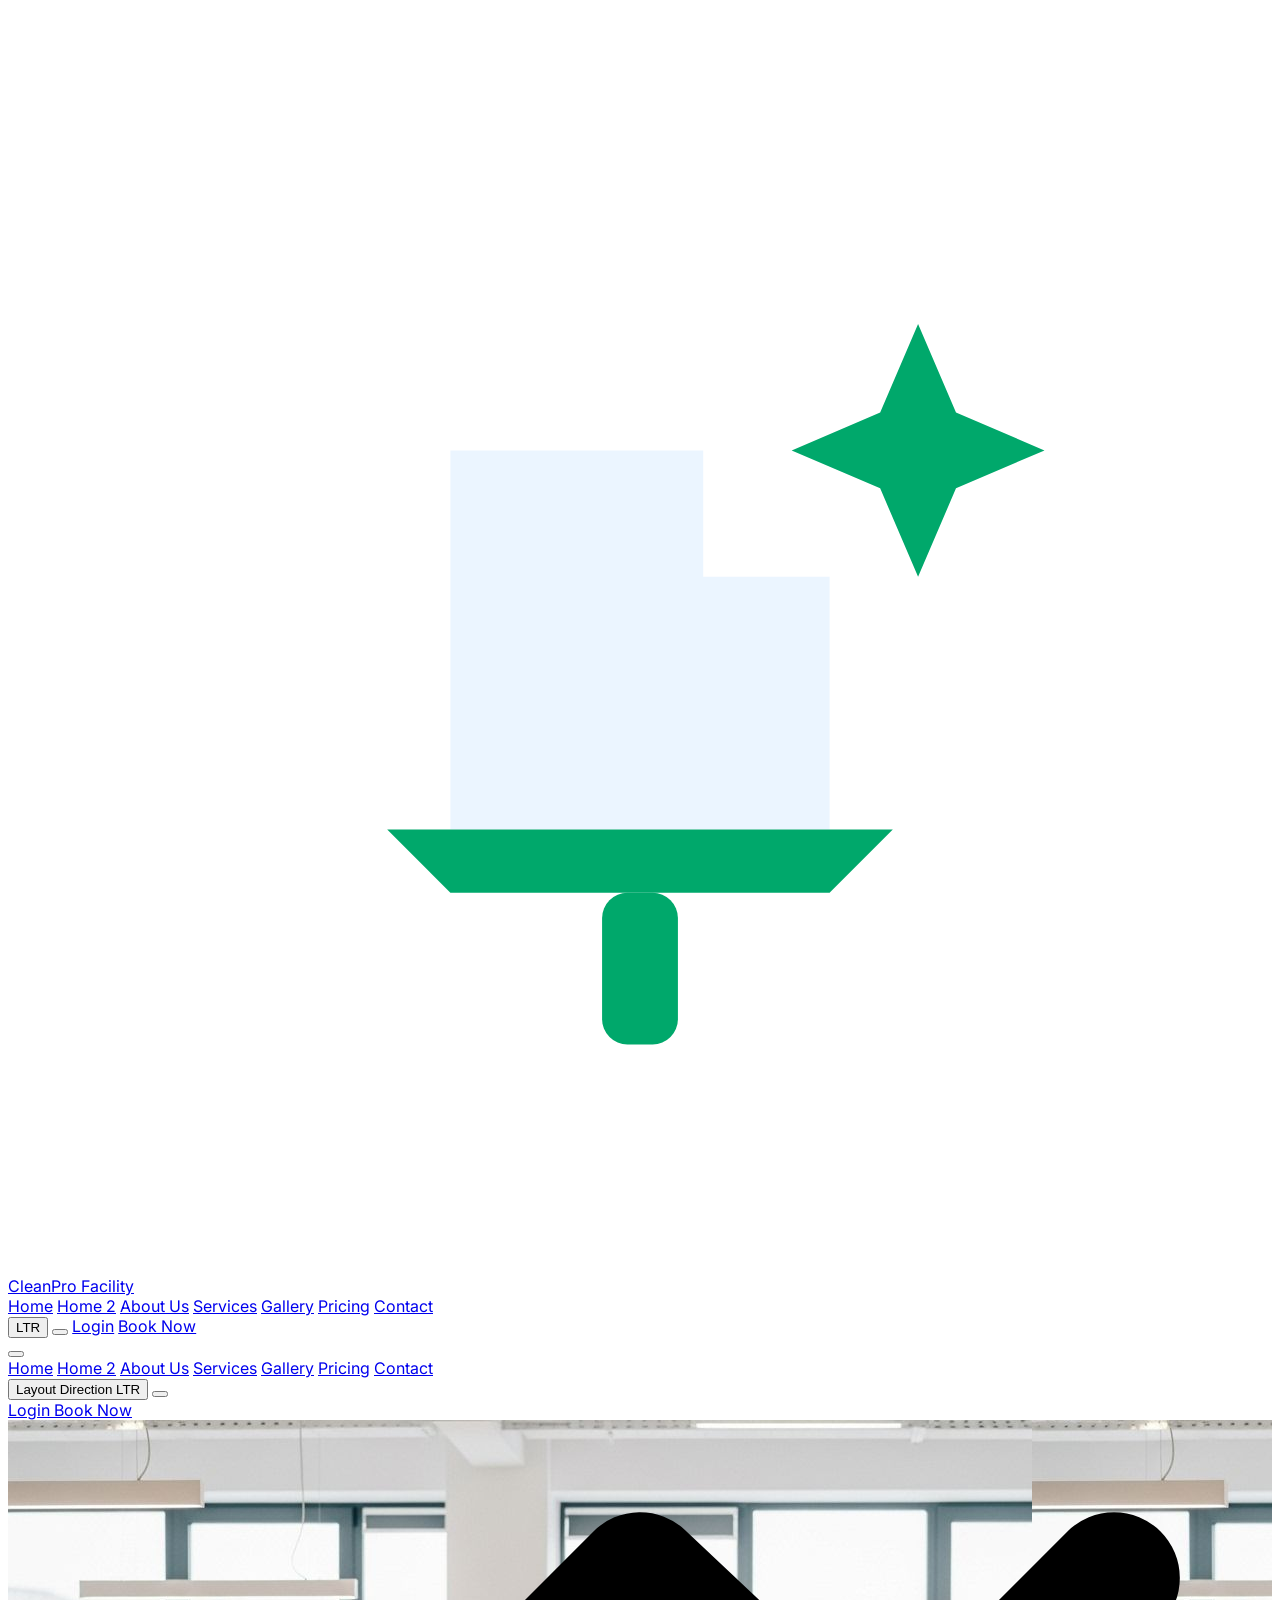
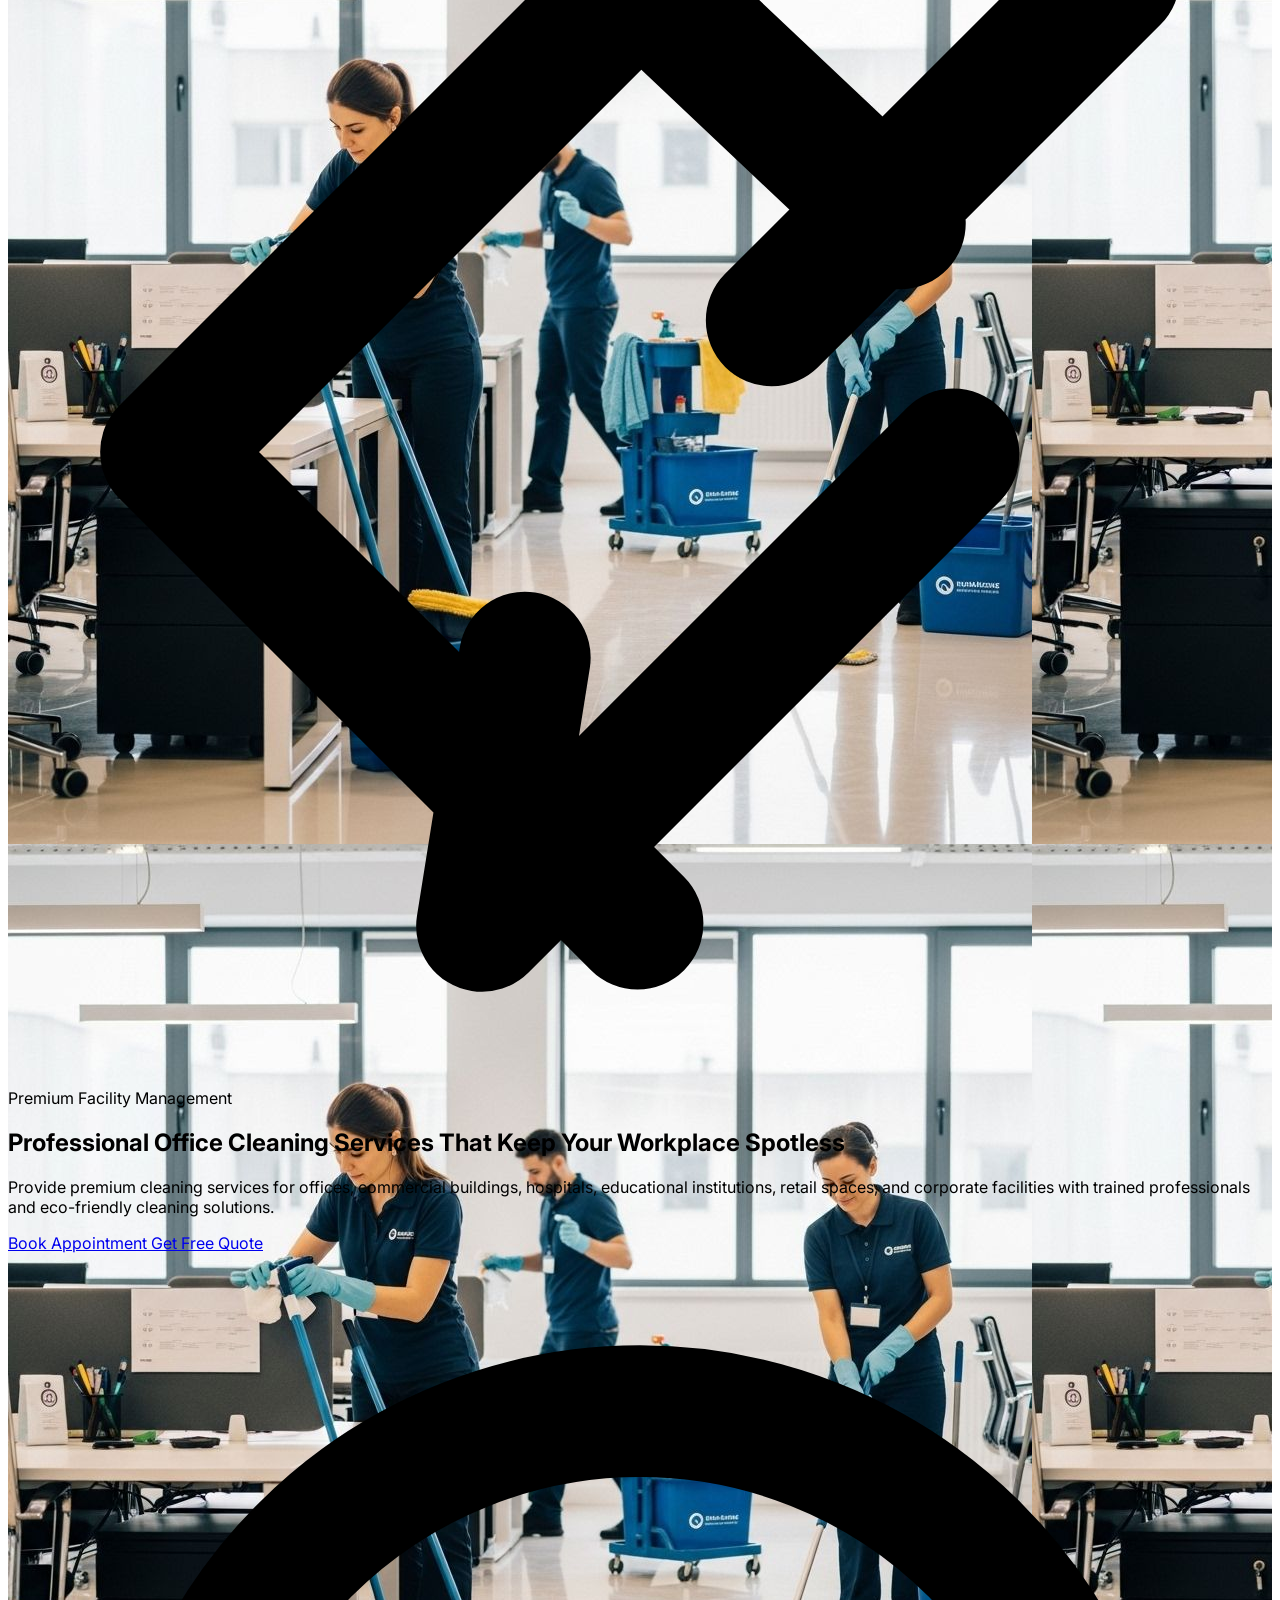
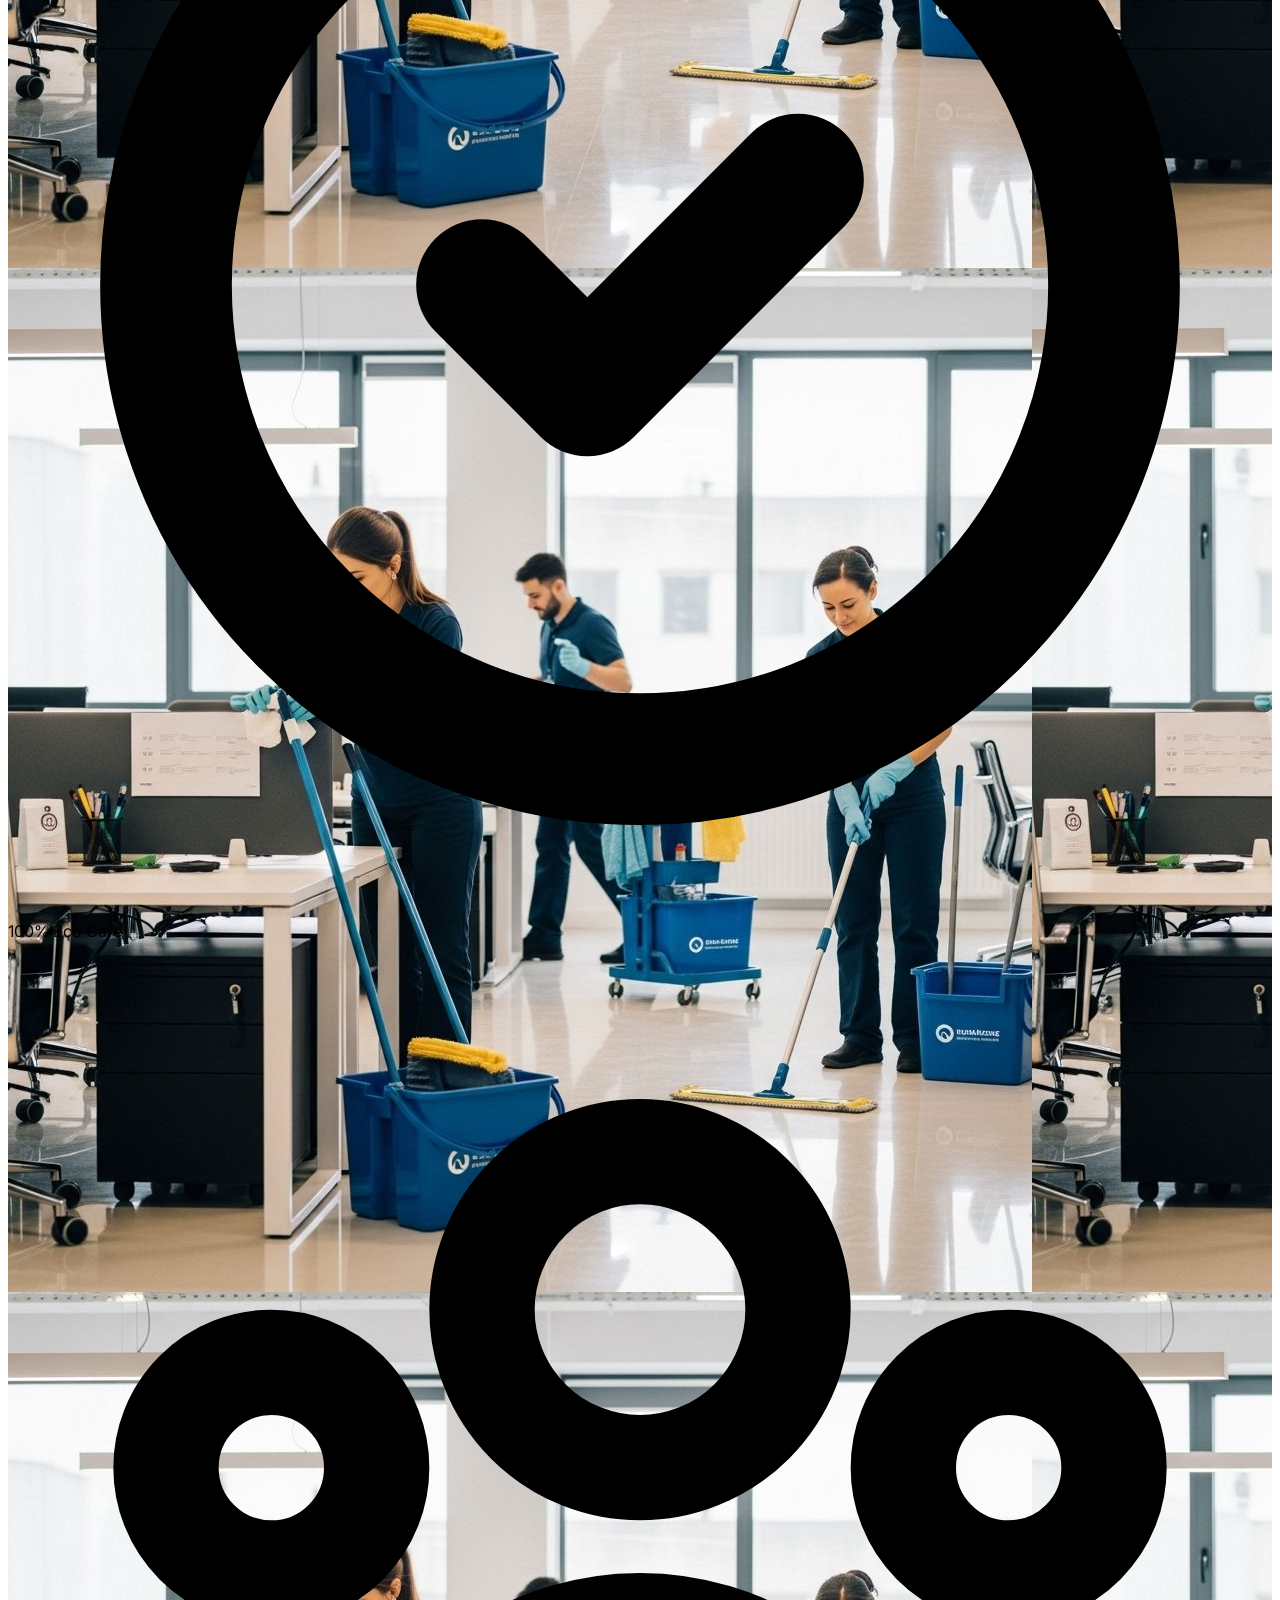
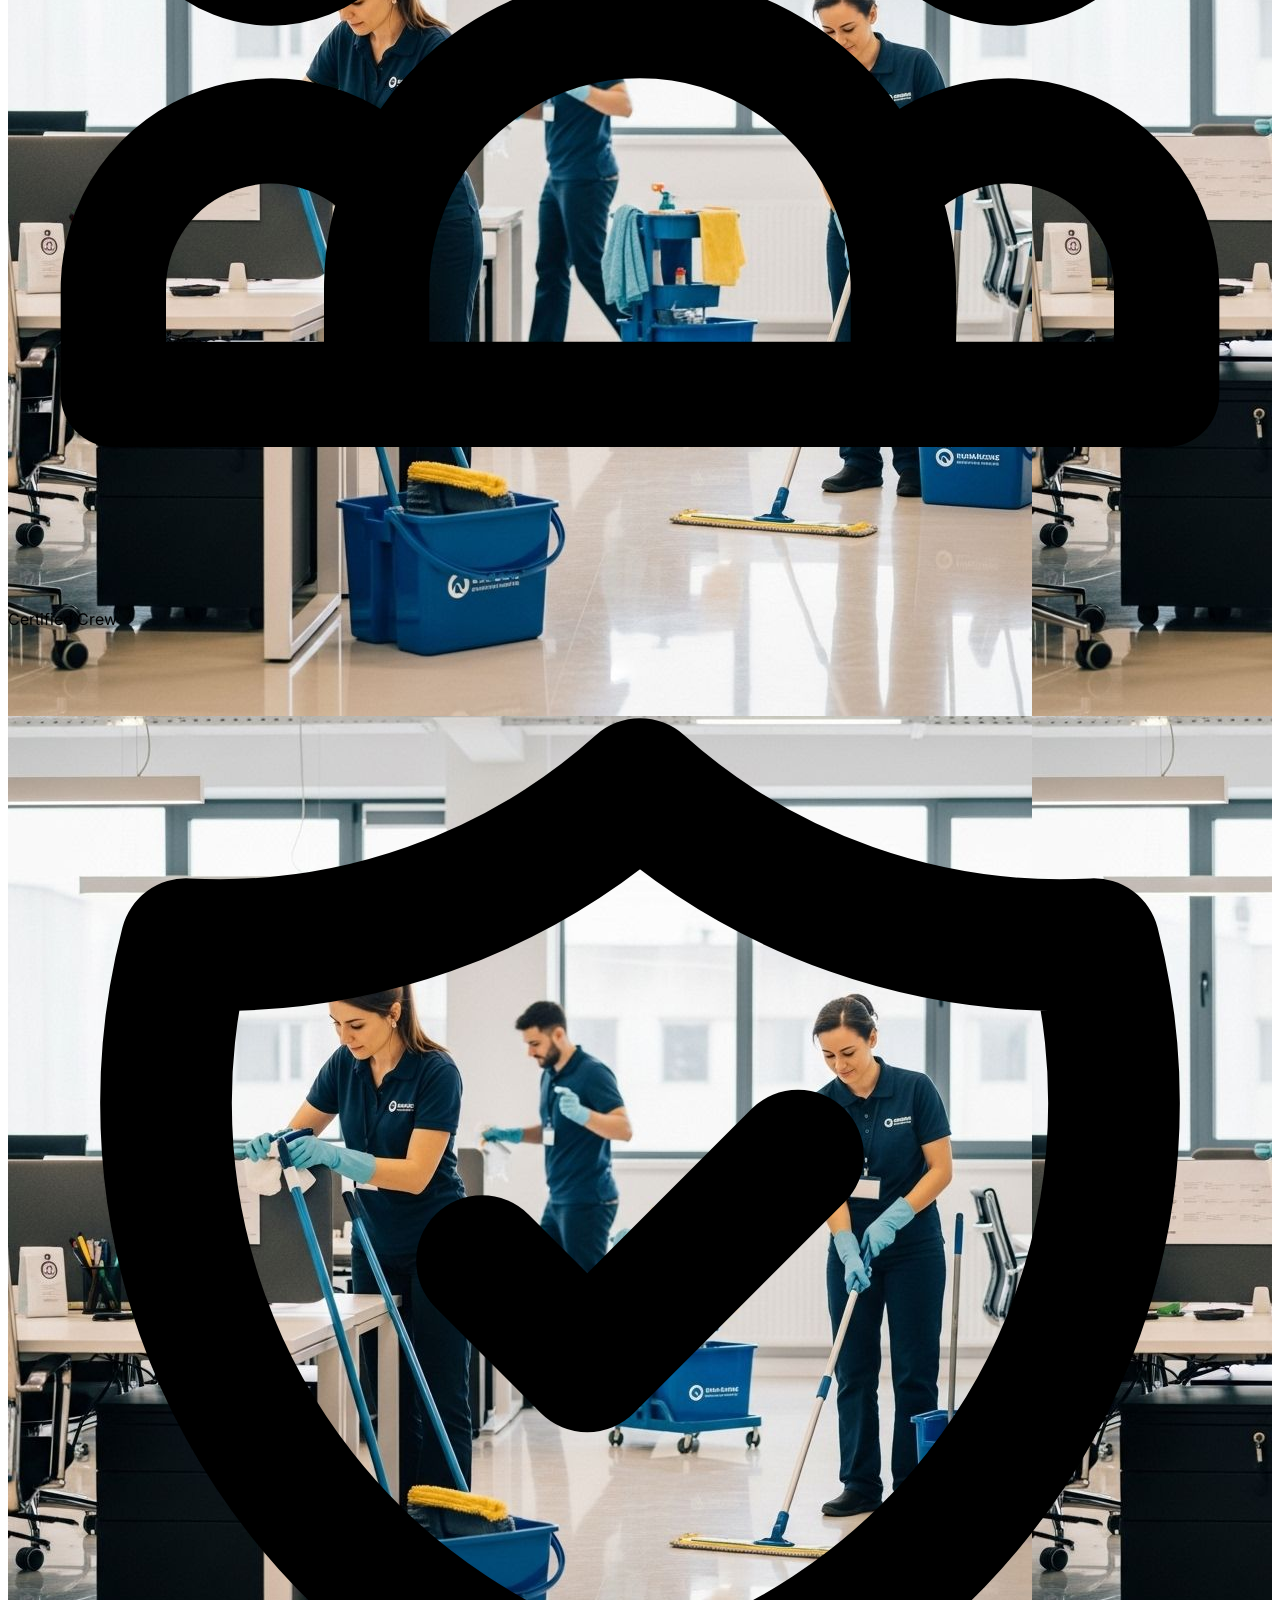
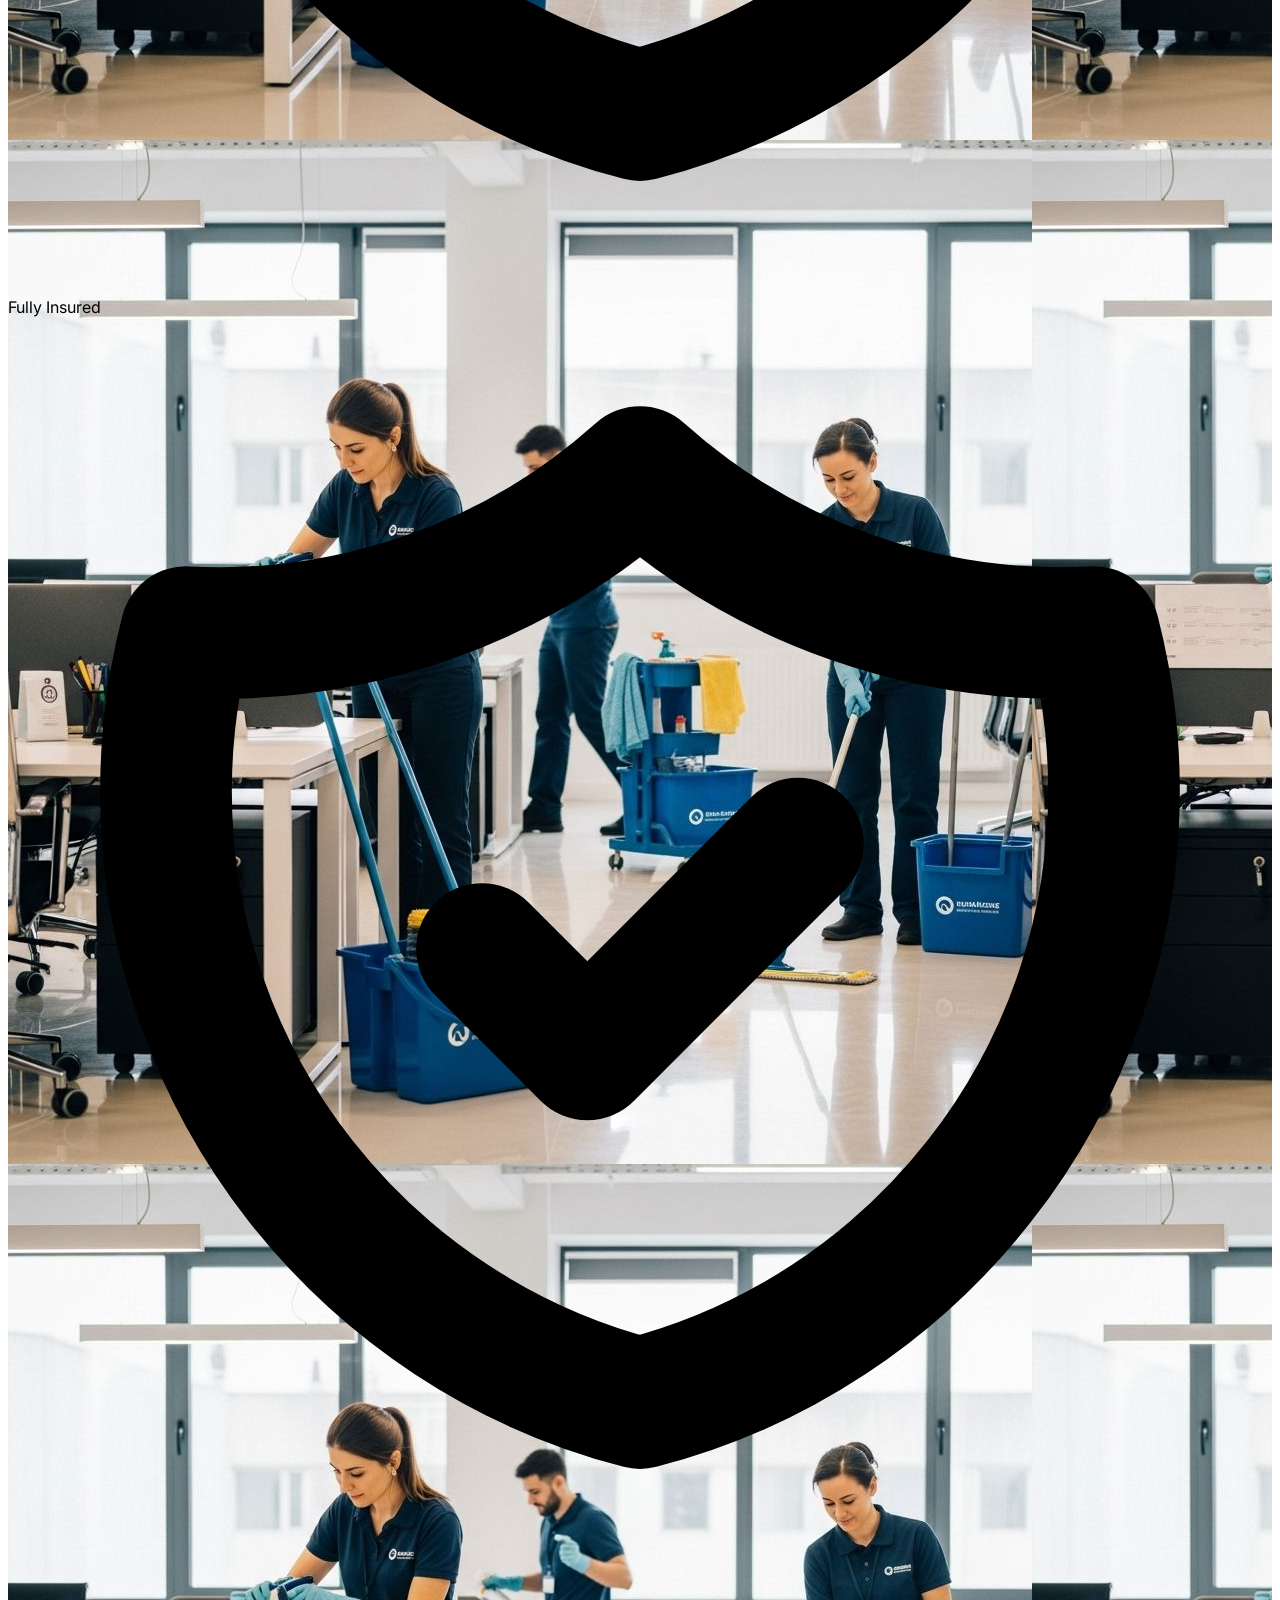
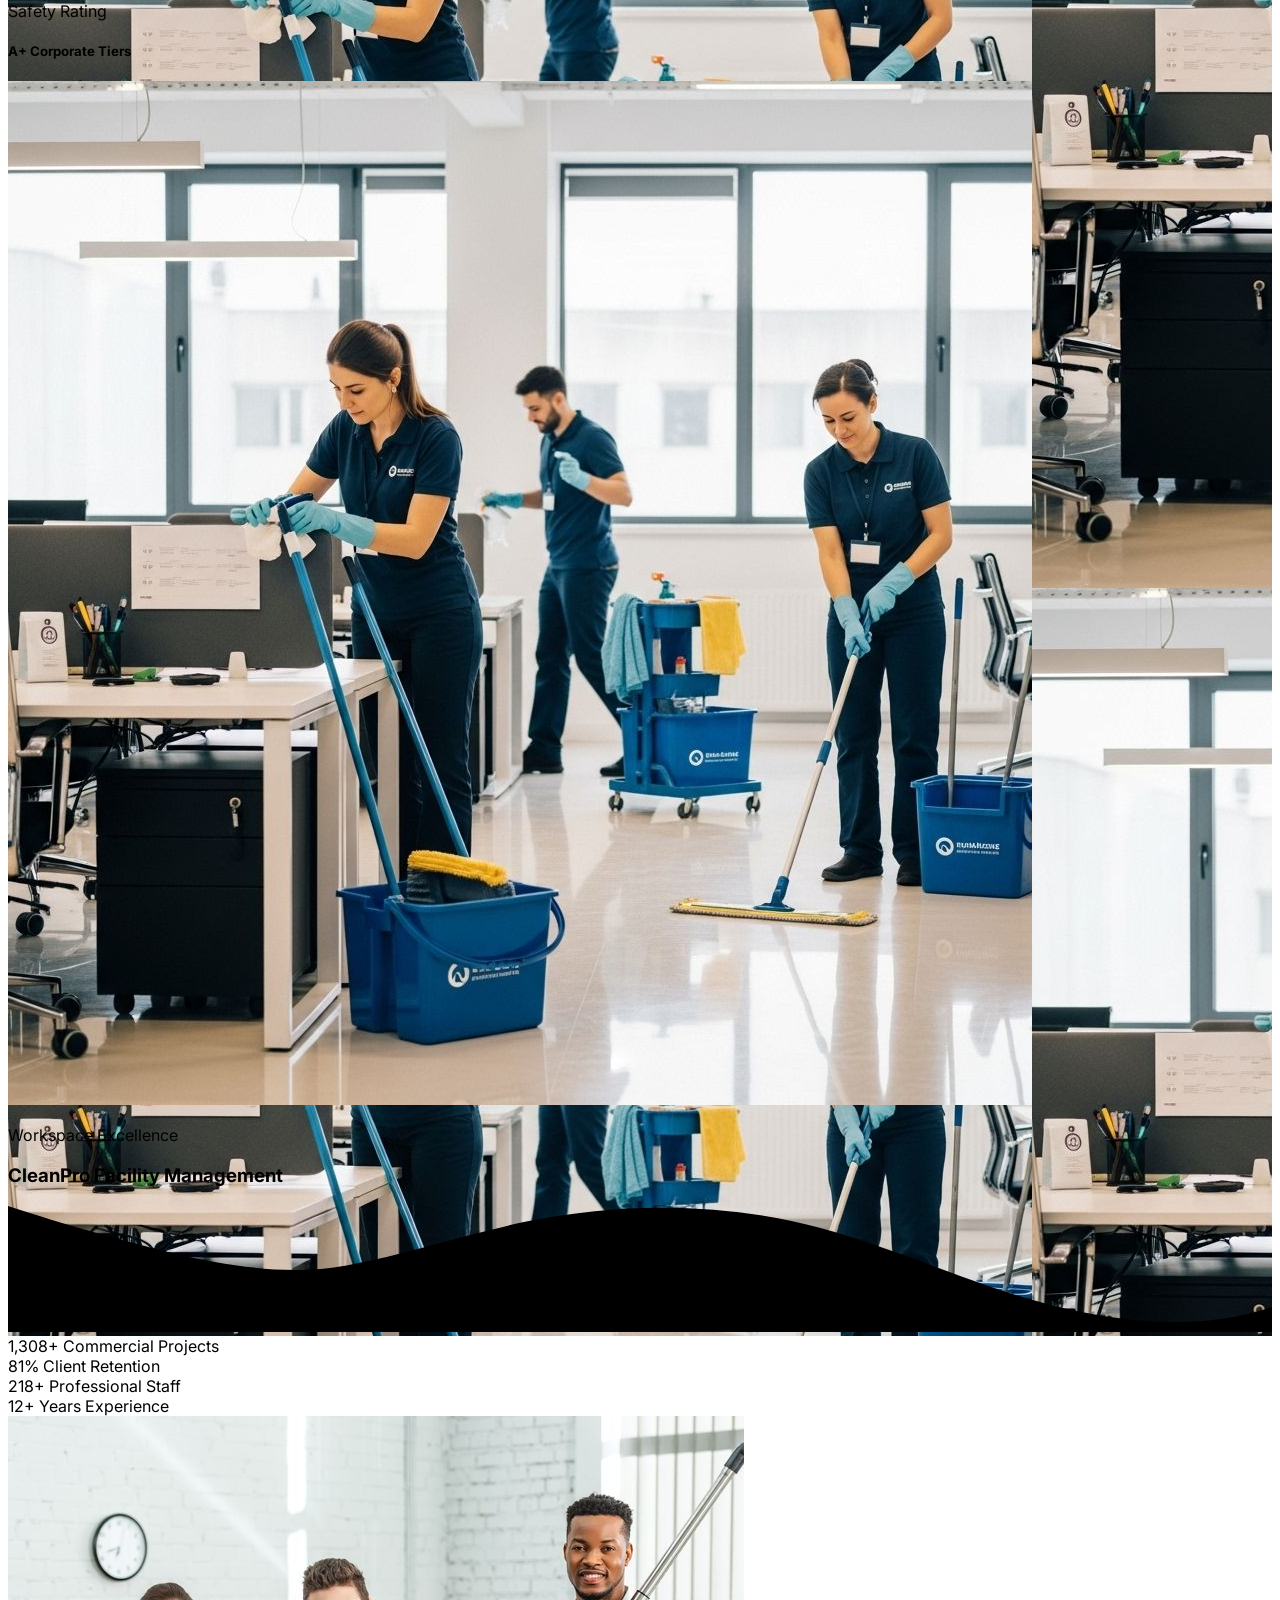
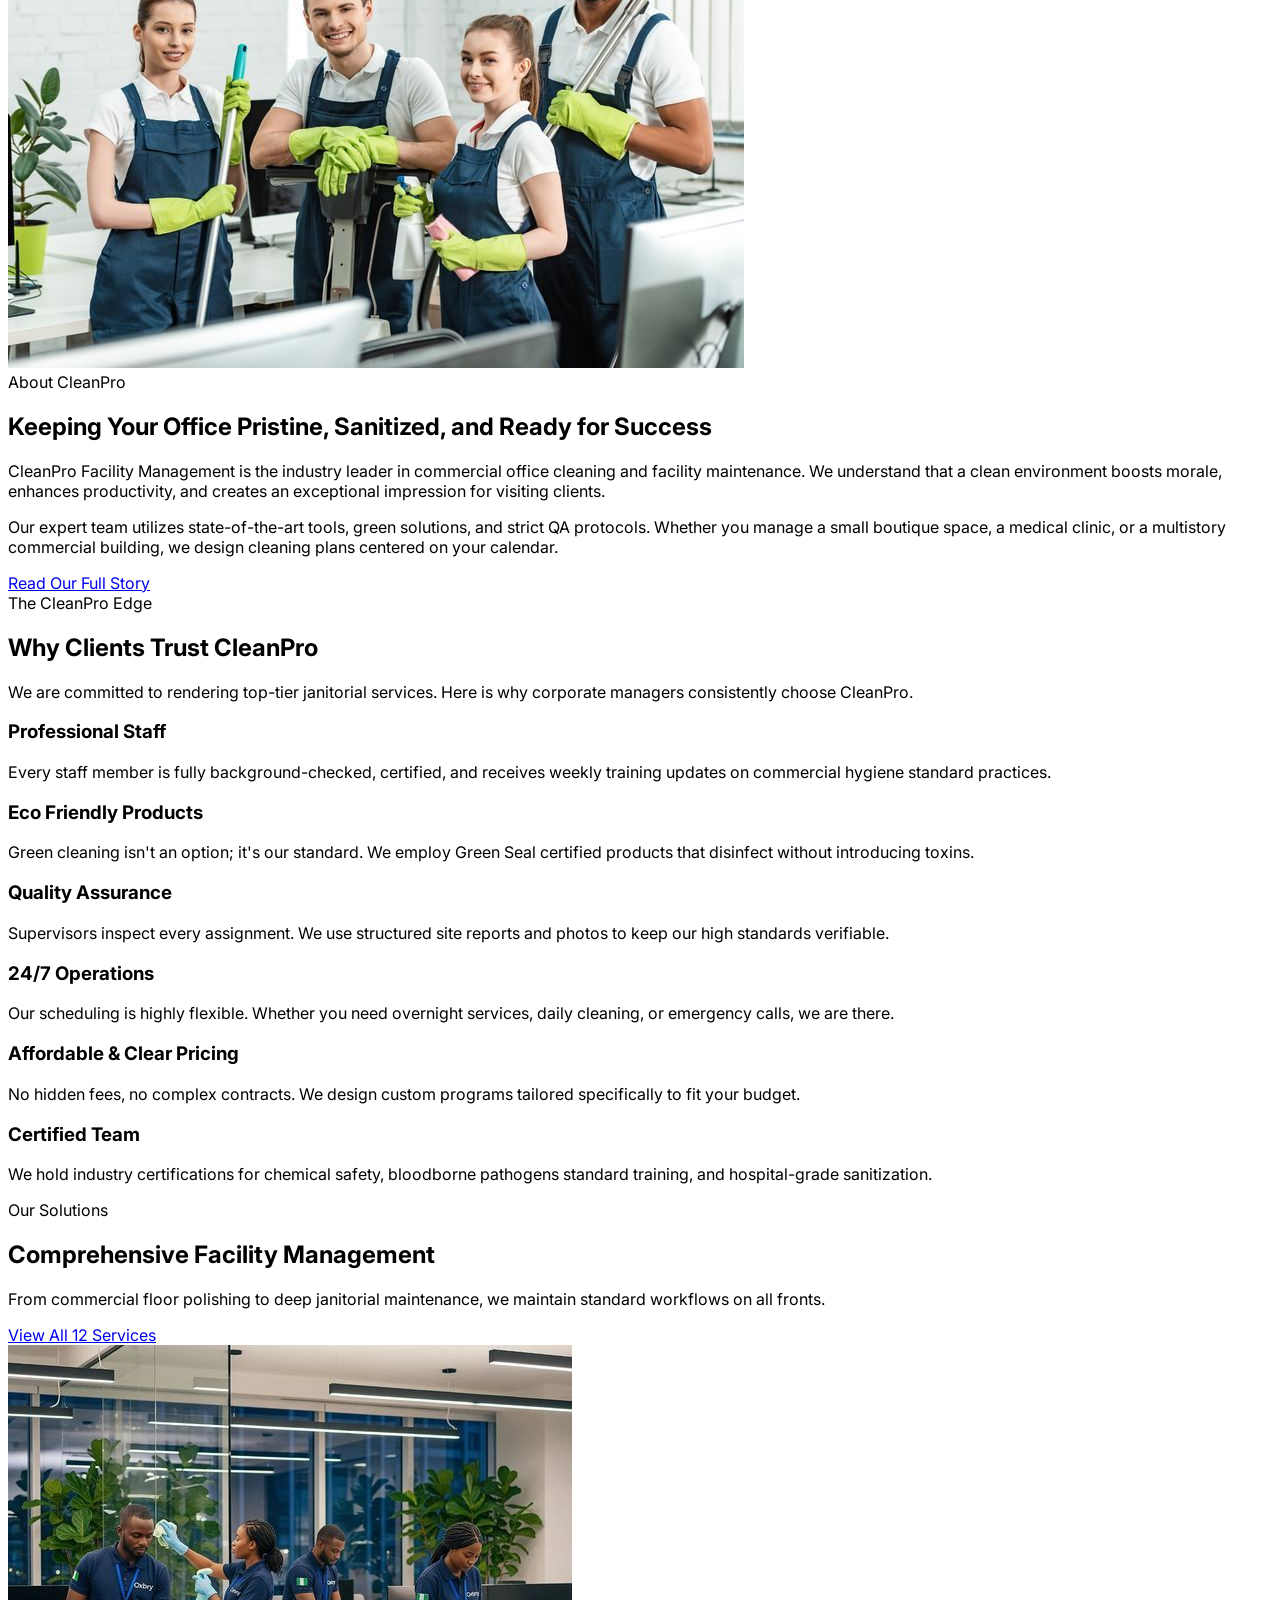
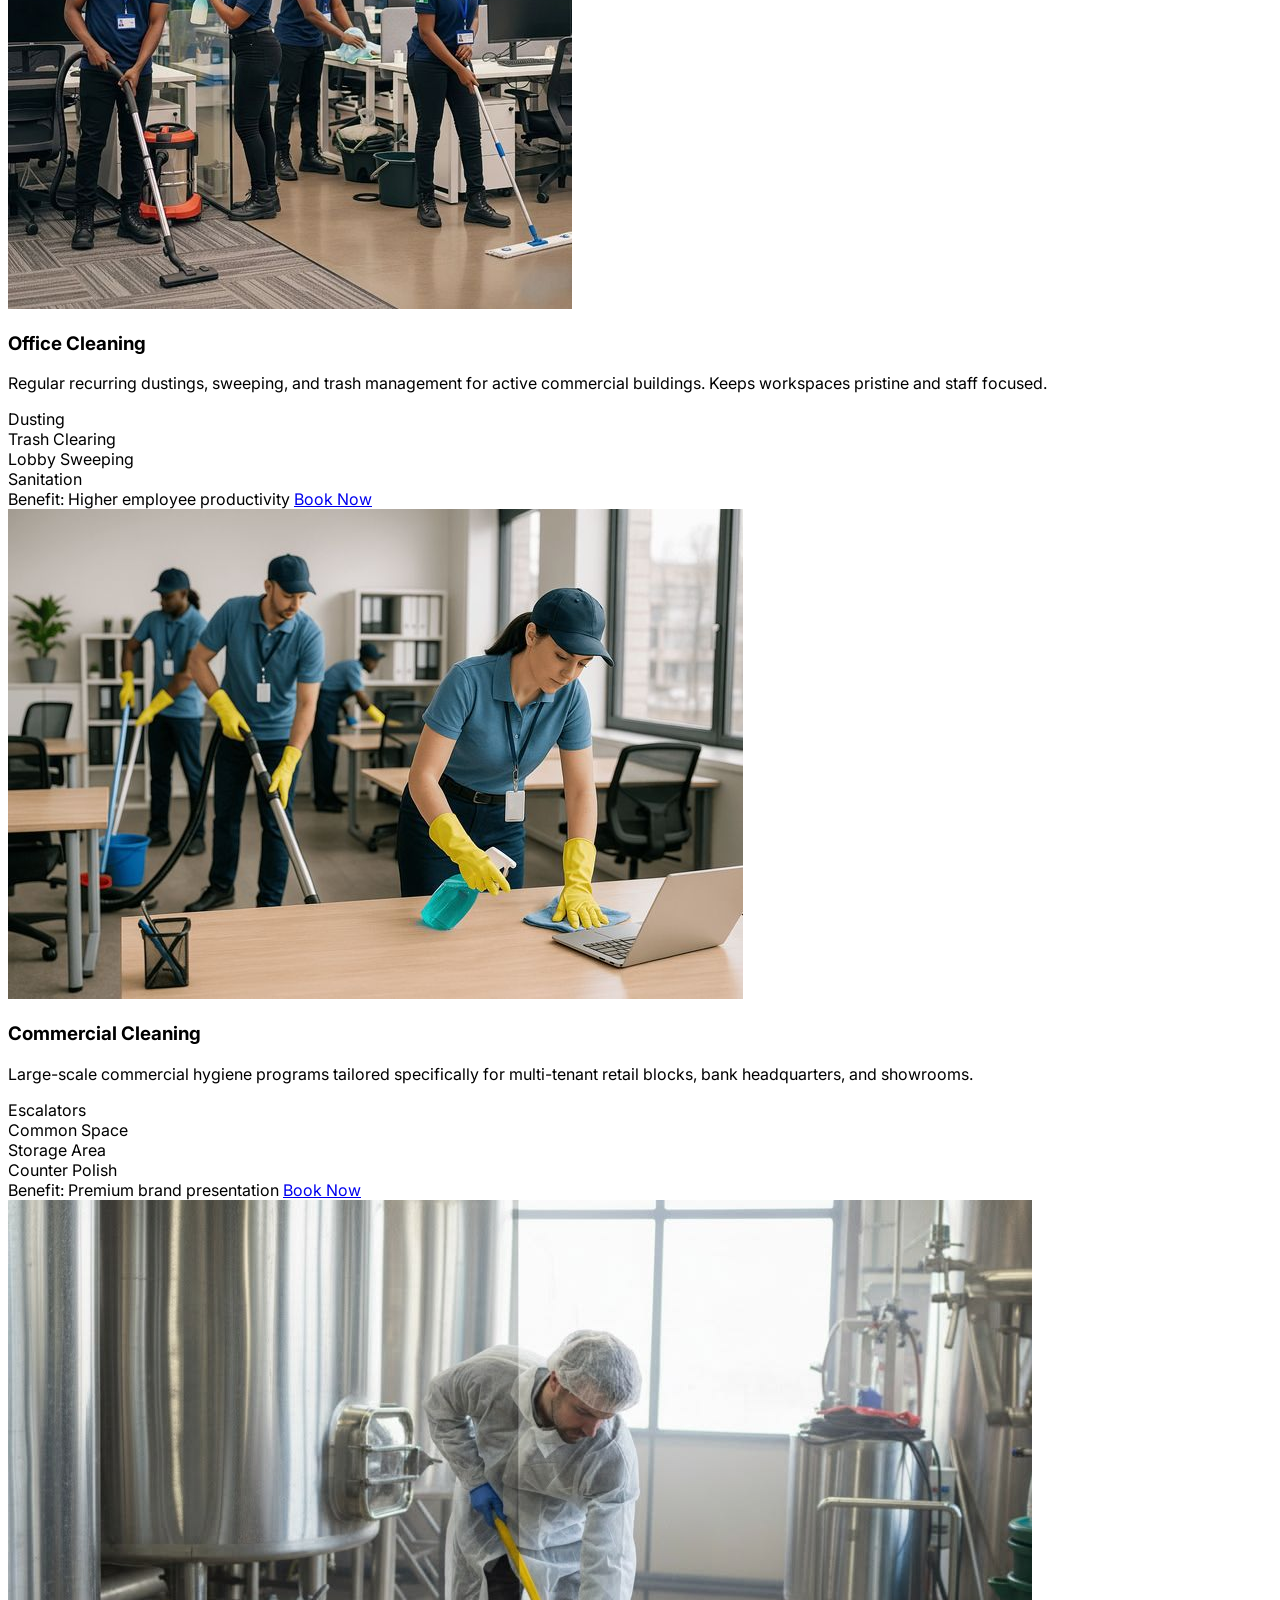
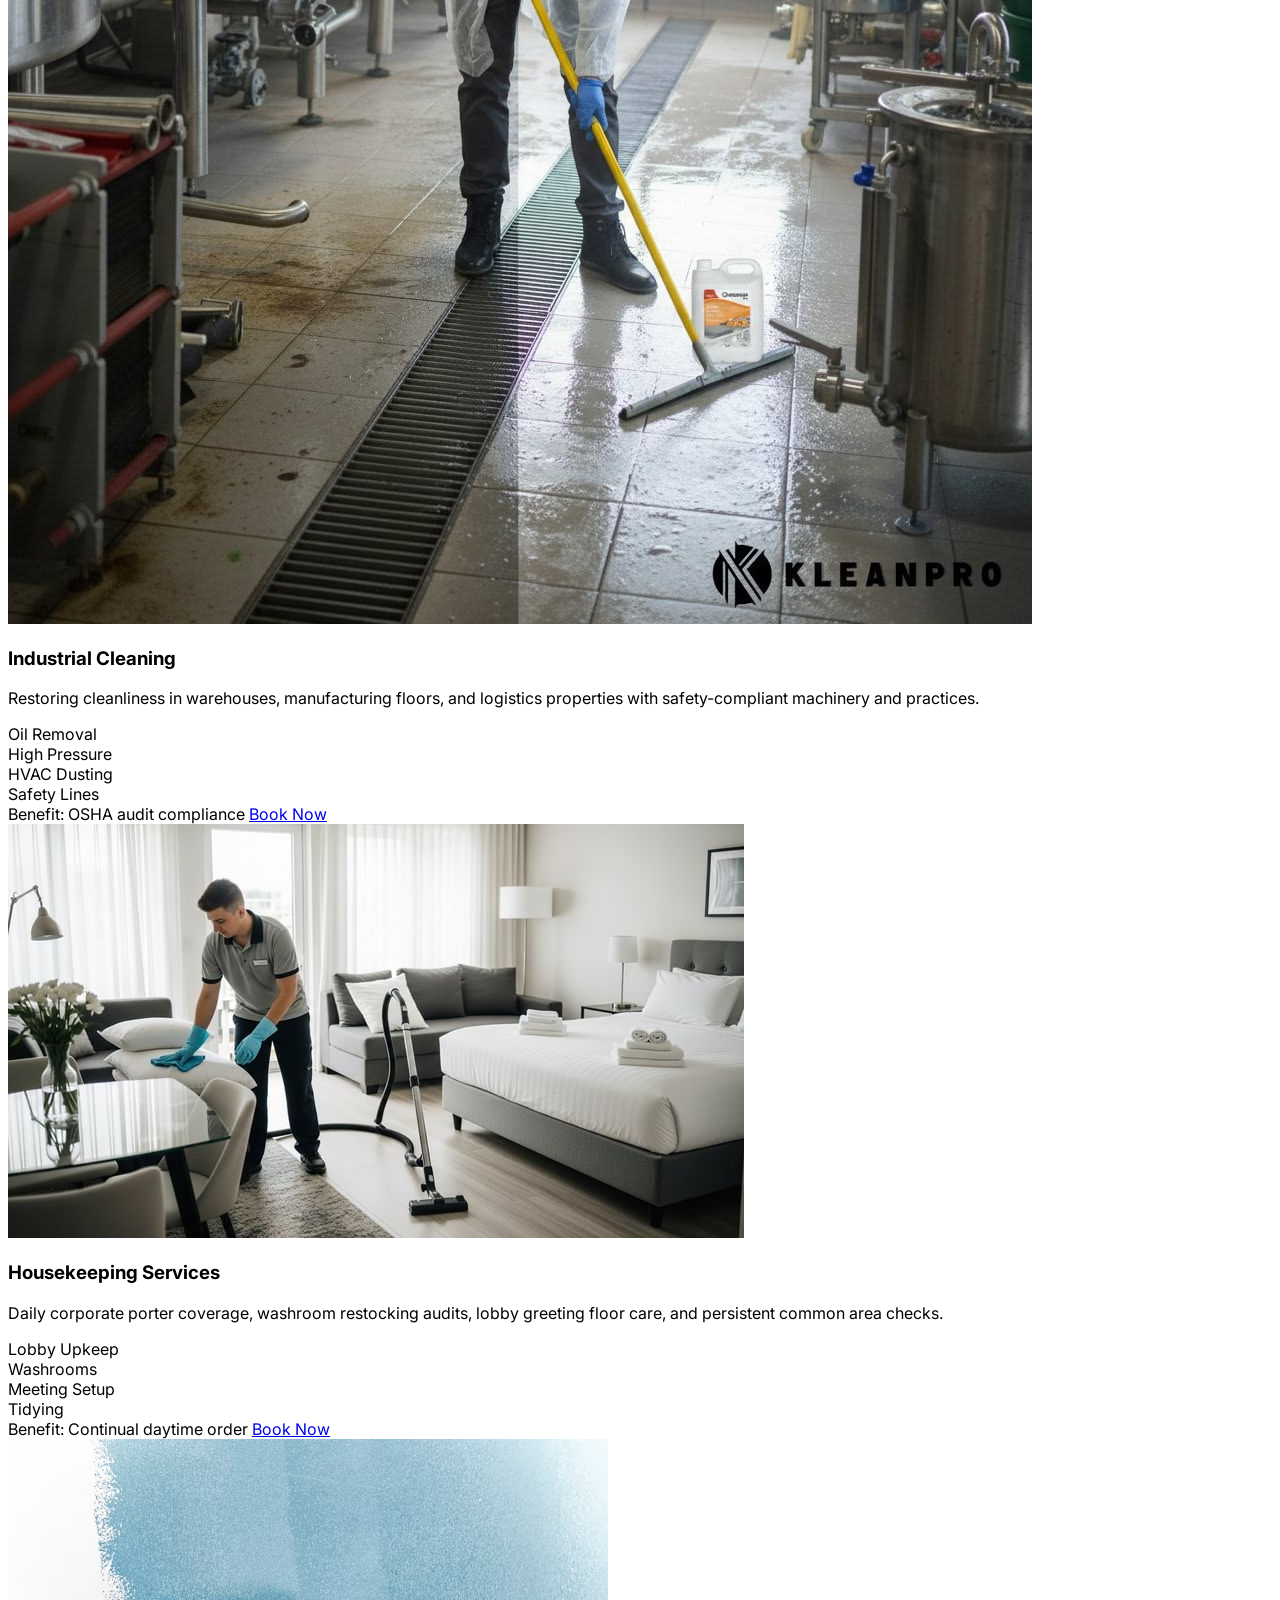
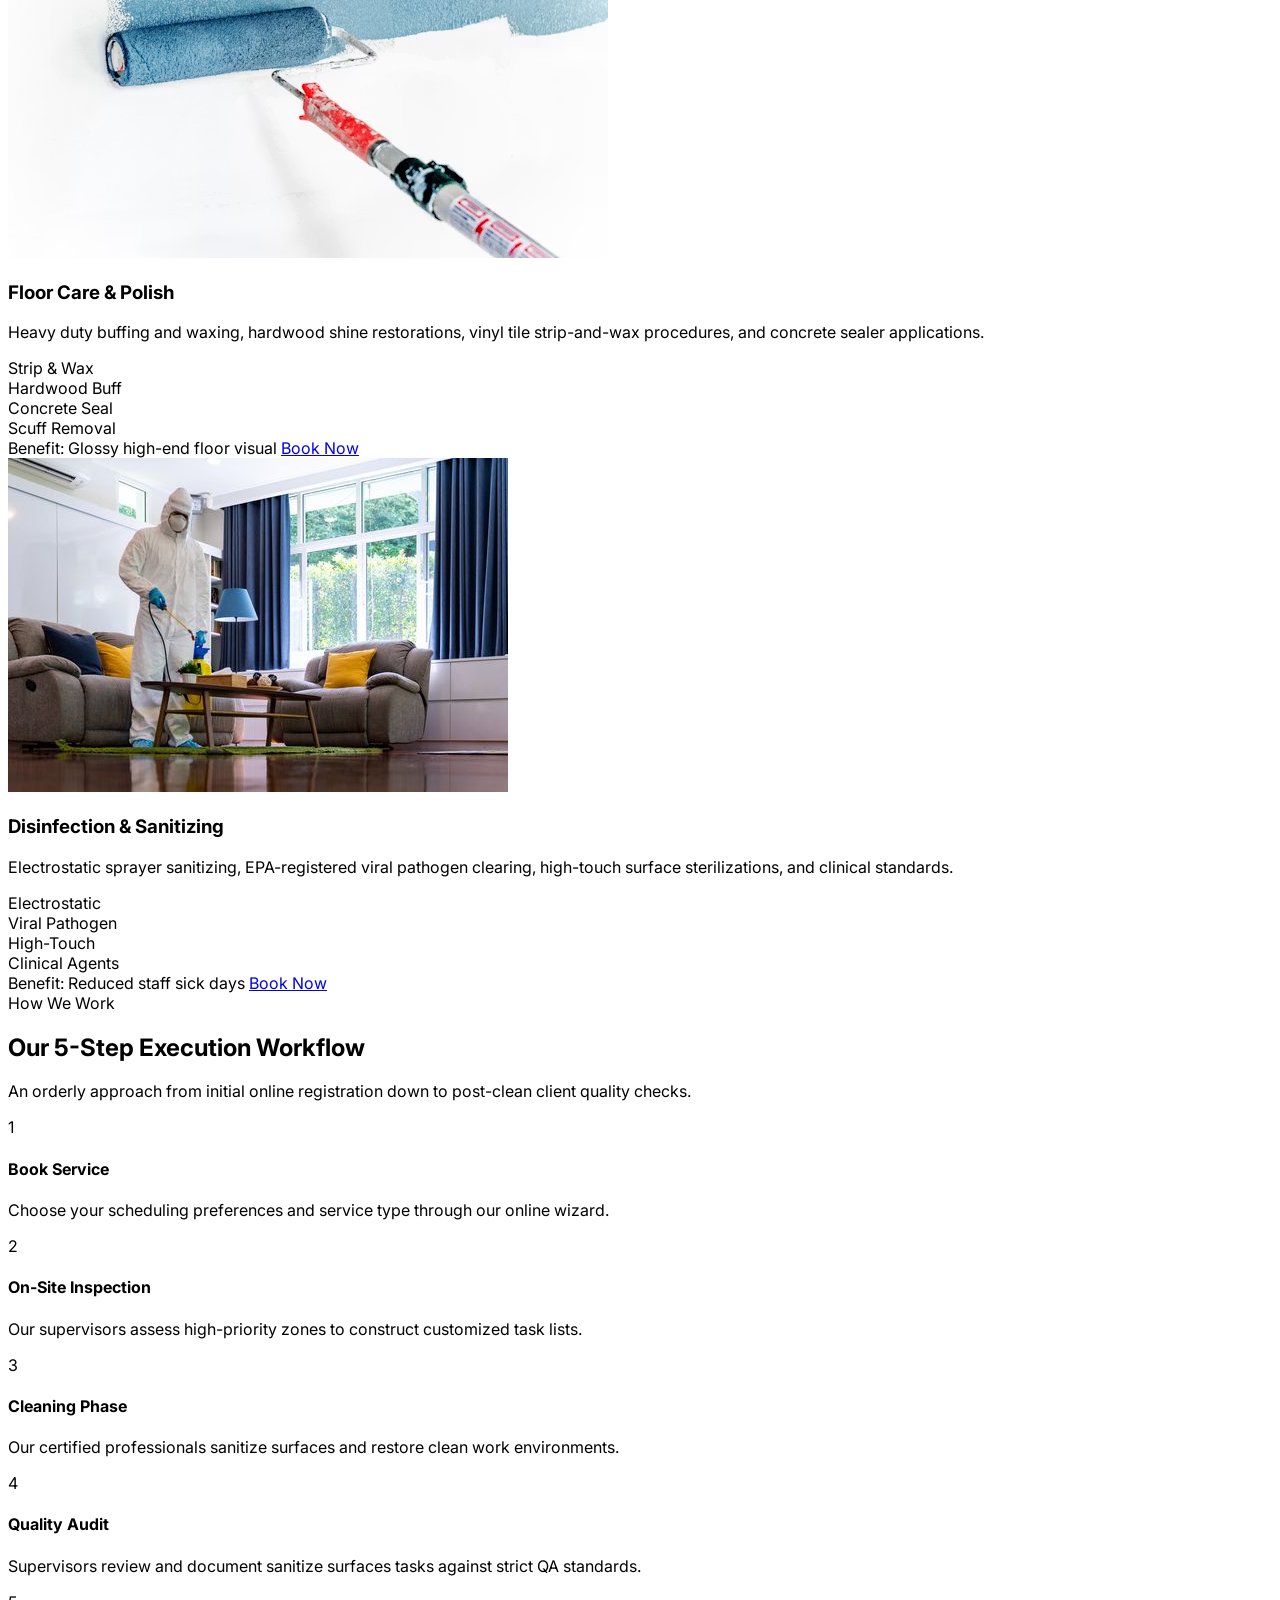
==== commit 97482c43: "Add files via upload" ====
--- a/index.html
+++ b/index.html
@@ -1,1038 +1,1053 @@
-<!DOCTYPE html>
-<html lang="en" dir="ltr" class="transition-colors duration-300">
-<head>
-  <meta charset="UTF-8">
-  <meta name="viewport" content="width=device-width, initial-scale=1.0">
- <link rel="icon" href="data:image/svg+xml;utf8,<svg viewBox='0 0 100 100' fill='none' xmlns='http://www.w3.org/2000/svg'><path d='M50 10C65 10 78 14 85 24C85 52 70 76 50 88C30 76 15 52 15 24C22 14 35 10 50 10Z' fill='currentColor' /><path d='M35 65V35H55V45H65V65H35Z' fill='%23E8F4FF' opacity='0.85' /><path d='M45 42H48V45H45V42ZM45 50H48V53H45V50ZM58 52H61V55H58V52ZM58 59H61V62H58V59Z' fill='%230F4C81' /><path d='M72 25L75 32L82 35L75 38L72 45L69 38L62 35L69 32L72 25Z' fill='%2300A86B' /><path d='M30 65H70L65 70H35L30 65Z' fill='%2300A86B' /><rect x='47' y='70' width='6' height='12' rx='2' fill='%2300A86B' /></svg>">
-  <!-- SEO Meta Tags -->
-  <title>CleanPro Facility Management - Professional Office Cleaning Services</title>
-  <meta name="description" content="CleanPro offers premium, eco-friendly office cleaning, commercial building maintenance, and comprehensive facility management services. Get a free quote today!">
-  <meta name="keywords" content="office cleaning, commercial cleaning, facility management, janitorial, sanitization, CleanPro">
-  <!-- Open Graph / Facebook -->
-  <meta property="og:type" content="website">
-  <meta property="og:title" content="CleanPro Facility Management - Professional Office Cleaning">
-  <meta property="og:description" content="Keep your workspace spotless and professional with CleanPro's eco-friendly corporate cleaning services.">
-  <meta property="og:image" content="https://images.unsplash.com/photo-1497366216548-37526070297c?auto=format&fit=crop&w=1200&h=630&q=80">
-  <!-- Twitter -->
-  <meta property="twitter:card" content="summary_large_image">
-  <meta property="twitter:title" content="CleanPro Facility Management">
-  <meta property="twitter:description" content="Eco-friendly corporate cleaning solutions with certified professionals.">
-  <!-- Tailwind CSS Play CDN -->
-  <script src="https://cdn.tailwindcss.com"></script>
-  <script>
-    tailwind.config = {
-      darkMode: 'class',
-      theme: {
-        extend: {
-          colors: {
-            primary: {
-              DEFAULT: '#0F4C81',
-              light: '#24659D',
-              dark: '#0A3357',
-            },
-            secondary: {
-              DEFAULT: '#00A86B',
-              light: '#00C37C',
-              dark: '#008E5A',
-            },
-            accent: '#E8F4FF',
-          }
-        }
-      }
-    }
-  </script>
-  <!-- Custom Stylesheet -->
-  <link rel="stylesheet" href="assets/css/styles.css">
-  <!-- Lucide Icons -->
-  <script src="https://unpkg.com/lucide@latest"></script>
-  <!-- Schema Markup -->
-  <script type="application/ld+json">
-    {
-      "@context": "https://schema.org",
-      "@type": "LocalBusiness",
-      "name": "CleanPro Facility Management",
-      "image": "https://images.unsplash.com/photo-1497366216548-37526070297c?auto=format&fit=crop&w=1200&q=80",
-      "telephon": "+1-800-555-0199",
-      "email": "info@cleanprofacility.com",
-      "address": {
-        "@type": "PostalAddress",
-        "streetAddress": "500 Corporate Parkway, Suite 100",
-        "addressLocality": "New York",
-        "addressRegion": "NY",
-        "postalCode": "10001",
-        "addressCountry": "US"
-      },
-      "url": "https://www.cleanprofacility.com"
-    }
-  </script>
-</head>
-<body class="bg-white dark:bg-slate-900 text-slate-800 dark:text-slate-200 min-h-screen transition-colors duration-300">
-
-  <!-- Header / Navigation -->
-  <header class="fixed top-0 left-0 right-0 z-50 transition-all duration-300 bg-transparent">
-   <div class="max-w-7xl mx-auto px-4 sm:px-6 lg:px-8">
-  <div class="flex items-center justify-between h-20">
-    
-    <!-- Logo -->
-    <a href="index.html" class="flex items-center space-x-2 shrink-0" id="nav-logo-link">
-      <!-- SVG Code Remains Same -->
-        <svg class="h-10 w-10 text-secondary" viewBox="0 0 100 100" fill="none" xmlns="http://www.w3.org/2000/svg">
-            <path d="M50 10C65 10 78 14 85 24C85 52 70 76 50 88C30 76 15 52 15 24C22 14 35 10 50 10Z" class="fill-current" />
-            <path d="M35 65V35H55V45H65V65H35Z" fill="#E8F4FF" opacity="0.85" />
-            <path d="M45 42H48V45H45V42ZM45 50H48V53H45V50ZM58 52H61V55H58V52ZM58 59H61V62H58V59Z" fill="#0F4C81" />
-            <path d="M72 25L75 32L82 35L75 38L72 45L69 38L62 35L69 32L72 25Z" fill="#00A86B" class="animate-pulse" />
-            <path d="M30 65H70L65 70H35L30 65Z" fill="#00A86B" />
-            <rect x="47" y="70" width="6" height="12" rx="2" fill="#00A86B" />
-          </svg>
-      <span class="text-lg md:text-xl font-bold tracking-tight text-primary dark:text-white">
-        CleanPro <span class="text-secondary font-medium">Facility</span>
-      </span>
-    </a>
-
-    <!-- Desktop Navigation Links -->
-    <!-- Changed space-x-6 to space-x-4 for tighter fit at 1024px -->
-   <!-- Replaced space-x with gap utilities to support native LTR and RTL rendering automatically -->
-<nav class="hidden lg:flex gap-4 xl:gap-8 items-center">
-  <a href="index.html" class="nav-link text-xs xl:text-sm font-medium hover:text-primary transition-colors">Home</a>
-  <a href="home2.html" class="nav-link text-xs xl:text-sm font-medium hover:text-primary transition-colors">Home 2</a>
-  <a href="aboutus.html" class="nav-link text-xs xl:text-sm font-medium hover:text-primary transition-colors">About Us</a>
-  <a href="services.html" class="nav-link text-xs xl:text-sm font-medium hover:text-primary transition-colors">Services</a>
-  <a href="gallery.html" class="nav-link text-xs xl:text-sm font-medium hover:text-primary transition-colors">Gallery</a>
-  <a href="pricing.html" class="nav-link text-xs xl:text-sm font-medium hover:text-primary transition-colors">Pricing</a>
-  <a href="contact.html" class="nav-link text-xs xl:text-sm font-medium hover:text-primary transition-colors">Contact</a>
-</nav>
-    <!-- Navbar Controls -->
-    <!-- Added shrink-0 to prevent these buttons from squishing -->
-    <div class="hidden lg:flex items-center space-x-3 shrink-0">
-      <button class="dir-toggle-btn px-2 py-1.5 rounded-lg border border-slate-200 text-xs font-semibold text-slate-600 hover:bg-slate-50 transition-colors" title="Toggle Layout Direction">
-        <span class="dir-toggle-text">LTR</span>
-      </button>
-      
-      <button class="theme-toggle-btn p-2 rounded-lg border border-slate-200">
-        <i class="theme-toggle-icon w-4 h-4" data-lucide="moon"></i>
-      </button>
-
-<a href="login.html" class="bg-secondary text-white font-bold text-xs px-4 py-2 rounded-xl shadow-lg">Login</a>
-      <a href="booknow.html" class="bg-primary text-white font-bold text-xs px-4 py-2 rounded-xl shadow-lg">Book Now</a>
-    </div>
-
-    <!-- Hamburger Icon for Mobile -->
-    <div class="flex items-center lg:hidden space-x-2">
-      <button id="mobile-menu-btn" class="p-2 rounded-lg border border-slate-200"><i data-lucide="menu" class="w-6 h-6"></i></button>
-    </div>
-
-  </div>
-</div>
-
-    <!-- Mobile Navigation Drawer -->
-    <div id="mobile-menu" class="hidden lg:hidden bg-white dark:bg-slate-800 border-b border-slate-200 dark:border-slate-700 animate-slide-in">
-      <div class="px-2 pt-2 pb-4 space-y-1">
-        <a href="index.html" class="block px-3 py-2 rounded-md text-base font-medium nav-link">Home</a>
-        <a href="home2.html" class="block px-3 py-2 rounded-md text-base font-medium nav-link">Home 2</a>
-        <a href="aboutus.html" class="block px-3 py-2 rounded-md text-base font-medium nav-link">About Us</a>
-        <a href="services.html" class="block px-3 py-2 rounded-md text-base font-medium nav-link">Services</a>
-        <a href="gallery.html" class="block px-3 py-2 rounded-md text-base font-medium nav-link">Gallery</a>
-        <a href="pricing.html" class="block px-3 py-2 rounded-md text-base font-medium nav-link">Pricing</a>
-        <a href="contact.html" class="block px-3 py-2 rounded-md text-base font-medium nav-link">Contact</a>
-       <div class="border-t border-slate-200 dark:border-slate-800 my-4 pt-4 flex flex-col space-y-4 px-3 w-full">
-  
-  <!-- Row 1: System Control Settings (Direction & Theme) -->
-  <div class="flex items-center gap-2 w-full">
-    <!-- Direction Toggle Button -->
-    
-    <button class="dir-toggle-btn flex-grow flex items-center justify-between px-3 py-2.5 rounded-xl border border-slate-200 dark:border-slate-700 bg-slate-50 dark:bg-slate-900 text-slate-700 dark:text-slate-300 text-sm font-semibold transition-colors" title="Toggle Layout Direction">
-      <span>Layout Direction</span>
-      <span class="flex items-center gap-1">
-        <span class="dir-toggle-text text-xs text-primary dark:text-secondary font-bold">LTR</span>
-      </span>
-    </button>
-    
-    <!-- Theme Toggle Button (Supports Dark & Light UI States) -->
-    <button class="theme-toggle-btn p-2.5 rounded-xl border border-slate-200 dark:border-slate-700 bg-slate-50 dark:bg-slate-900 text-slate-700 dark:text-slate-300 hover:text-primary dark:hover:text-secondary transition-colors shrink-0">
-      <i class="w-5 h-5" data-lucide="moon"></i>
-    </button>
-  </div>
-
-  <!-- Row 2: User Access Actions -->
-  <div class="grid grid-cols-2 gap-3 pt-1">
-    <!-- Login Link -->
-    <a href="login.html" class="flex items-center justify-center bg-slate-100 dark:bg-slate-800 hover:bg-slate-200 dark:hover:bg-slate-700 text-slate-800 dark:text-white border border-slate-200 dark:border-slate-700 font-bold text-xs px-4 py-3 rounded-xl shadow-sm text-center transition-colors">
-      Login
-    </a>
-    
-    <!-- Book Now Primary Action -->
-    <a href="booknow.html" class="flex items-center justify-center bg-primary hover:bg-primary/90 dark:bg-secondary dark:hover:bg-secondary/90 text-white dark:text-slate-950 font-bold text-xs px-4 py-3 rounded-xl shadow-md text-center transition-all">
-      Book Now
-    </a>
-  </div>
-
-</div>
-      </div>
-    </div>
-  </header>
-
-<section class="relative min-h-screen pt-20 flex items-center bg-white/80 dark:bg-slate-950/80 transition-colors duration-300 overflow-hidden bg-cover bg-center bg-no-repeat" style="background-image: url('assets/indexhero');">
-  
-  <div class="absolute inset-0 bg-white/80 dark:bg-slate-950/80 z-0 transition-colors duration-300"></div>
-  <div class="absolute inset-0 bg-gradient-to-r from-white/95 via-white/70 to-transparent dark:from-slate-950/95 dark:via-slate-950/60 dark:to-transparent z-10 transition-colors duration-300"></div>
-
-  <div class="absolute inset-0 z-0 opacity-40 dark:opacity-20 pointer-events-none">
-    <div class="absolute top-[20%] left-[10%] w-[350px] h-[350px] rounded-full bg-primary/5 dark:bg-primary/10 blur-[100px] animate-pulse-soft"></div>
-    <div class="absolute bottom-[20%] right-[10%] w-[450px] h-[450px] rounded-full bg-secondary/5 dark:bg-secondary/10 blur-[120px] animate-pulse-soft" style="animation-delay: 2s;"></div>
-  </div>
-
-  <div class="max-w-7xl mx-auto px-4 sm:px-6 lg:px-8 py-20 relative z-20 w-full">
-    <div class="grid grid-cols-1 lg:grid-cols-12 gap-12 items-center">
-      
-      <div class="lg:col-span-7 space-y-6 text-center lg:text-left rtl:lg:text-right fade-in-left active">
-        <div class="inline-flex items-center gap-2 bg-primary/10 dark:bg-slate-800 text-primary dark:text-secondary px-3 py-1 rounded-full text-sm font-semibold tracking-wide">
-          <svg class="w-4 h-4 text-primary dark:text-secondary" fill="none" stroke="currentColor" stroke-width="2.5" viewBox="0 0 24 24">
-            <path stroke-linecap="round" stroke-linejoin="round" d="M9.813 15.904L9 21l8.954-8.954m-1.019-4.385L12 3 3 12l8.954 8.954M21 3l-6.5 6.5"></path>
-          </svg>
-          <span>Premium Facility Management</span>
-        </div>
-        
-        <h1 class="text-4xl sm:text-5xl lg:text-6xl font-semibold text-slate-900 dark:text-white tracking-tight leading-tight">
-          Professional Office Cleaning Services That Keep Your <span class="text-primary dark:text-secondary">Workplace Spotless</span>
-        </h1>
-        
-        <p class="text-base sm:text-lg text-slate-700 dark:text-slate-200 font-medium max-w-2xl mx-auto lg:mx-0 leading-relaxed">
-          Provide premium cleaning services for offices, commercial buildings, hospitals, educational institutions, retail spaces, and corporate facilities with trained professionals and eco-friendly cleaning solutions.
-        </p>
-        
-        <div class="flex flex-col sm:flex-row items-center justify-center lg:justify-start gap-4 pt-2">
-          <a href="booknow.html" class="w-full sm:w-auto text-center bg-primary hover:bg-primary/90 dark:bg-secondary dark:hover:bg-secondary/90 text-white dark:text-slate-950 font-extrabold px-8 py-4 rounded-xl shadow-md transition-all duration-300 transform hover:-translate-y-0.5">
-            Book Appointment
-          </a>
-          <a href="contact.html" class="w-full sm:w-auto text-center bg-white dark:bg-slate-800 hover:bg-slate-100 dark:hover:bg-slate-700 text-slate-800 dark:text-white border border-slate-200 dark:border-slate-700 font-bold px-8 py-4 rounded-xl shadow-sm transition-all duration-300">
-            Get Free Quote
-          </a>
-        </div>
-        
-        <div class="grid grid-cols-3 gap-4 pt-6 max-w-lg mx-auto lg:mx-0 border-t border-slate-200 dark:border-slate-800/80 text-slate-700 dark:text-slate-300">
-          <div class="flex items-center gap-2 rtl:space-x-reverse">
-            <svg class="w-5 h-5 text-primary dark:text-secondary shrink-0" fill="none" stroke="currentColor" stroke-width="2.5" viewBox="0 0 24 24"><path stroke-linecap="round" stroke-linejoin="round" d="M9 12l2 2 4-4m6 2a9 9 0 11-18 0 9 9 0 0118 0z"></path></svg>
-            <span class="text-xs sm:text-sm font-semibold">100% Eco Care</span>
-          </div>
-          <div class="flex items-center gap-2 rtl:space-x-reverse">
-            <svg class="w-5 h-5 text-primary dark:text-secondary shrink-0" fill="none" stroke="currentColor" stroke-width="2" viewBox="0 0 24 24"><path stroke-linecap="round" stroke-linejoin="round" d="M17 20h5v-2a3 3 0 00-5.356-1.857M17 20H7m10 0v-2c0-.656-.126-1.283-.356-1.857M7 20H2v-2a3 3 0 015.356-1.857M7 20v-2c0-.656.126-1.283.356-1.857m0 0a5.002 5.002 0 019.288 0M15 7a3 3 0 11-6 0 3 3 0 016 0zm6 3a2 2 0 11-4 0 2 2 0 014 0zM7 10a2 2 0 11-4 0 2 2 0 014 0z"></path></svg>
-            <span class="text-xs sm:text-sm font-semibold">Certified Crew</span>
-          </div>
-          <div class="flex items-center gap-2 rtl:space-x-reverse">
-            <svg class="w-5 h-5 text-primary dark:text-secondary shrink-0" fill="none" stroke="currentColor" stroke-width="2.5" viewBox="0 0 24 24"><path stroke-linecap="round" stroke-linejoin="round" d="M9 12l2 2 4-4m5.618-4.016A11.955 11.955 0 0112 2.944a11.955 11.955 0 01-8.618 3.04A12.02 12.02 0 003 9c0 5.591 3.824 10.29 9 11.622 5.176-1.332 9-6.03 9-11.622 0-1.042-.133-2.052-.382-3.016z"></path></svg>
-            <span class="text-xs sm:text-sm font-semibold">Fully Insured</span>
-          </div>
-        </div>
-      </div>
-
-      <div class="lg:col-span-5 relative flex justify-center items-center zoom-in active">
-        <div class="absolute -top-4 -left-4 bg-white dark:bg-slate-900 shadow-xl rounded-2xl p-4 flex items-center gap-3 border border-slate-100 dark:border-slate-800 z-20 animate-float">
-          <div class="p-2 bg-primary/10 rounded-lg text-primary dark:text-secondary">
-            <svg class="w-5 h-5" fill="none" stroke="currentColor" stroke-width="2.5" viewBox="0 0 24 24">
-              <path stroke-linecap="round" stroke-linejoin="round" d="M9 12l2 2 4-4m5.618-4.016A11.955 11.955 0 0112 2.944a11.955 11.955 0 01-8.618 3.04A12.02 12.02 0 003 9c0 5.591 3.824 10.29 9 11.622 5.176-1.332 9-6.03 9-11.622 0-1.042-.133-2.052-.382-3.016z"></path>
-            </svg>
-          </div>
-          <div class="text-left">
-            <p class="text-[10px] text-slate-400 font-bold uppercase tracking-wider">Safety Rating</p>
-            <h5 class="text-xs font-semibold text-slate-800 dark:text-white">A+ Corporate Tiers</h5>
-          </div>
-        </div>
-
-        <div class="relative w-full aspect-square max-w-[420px] rounded-3xl overflow-hidden border-8 border-white dark:border-slate-900 shadow-2xl transition-transform duration-500 hover:scale-[1.01]">
-          <img src="assets/indexhero" alt="CleanPro Premium Office Lobby Cleaning" class="w-full h-full object-cover">
-          <div class="absolute inset-0 bg-gradient-to-t from-slate-950/80 via-slate-950/20 to-transparent flex flex-col justify-end p-6 text-left text-white">
-            <p class="text-sm uppercase tracking-widest text-secondary font-bold">Workspace Excellence</p>
-            <h3 class="text-xl font-semibold mt-1">CleanPro Facility Management</h3>
-          </div>
-        </div>
-      </div>
-
-    </div>
-  </div>
-
-  <div class="absolute bottom-0 left-0 right-0 w-full overflow-hidden leading-none z-10">
-    <svg viewBox="0 0 1200 120" preserveAspectRatio="none" class="relative block w-full h-[60px] fill-white dark:fill-slate-900 transition-colors duration-300">
-      <path d="M321.39,56.44c58-10.79,114.16-30.13,172-41.86,82.39-16.72,168.19-17.73,250.45-.39C823.78,31,906.67,72,985.66,92.83c70.05,18.48,146.53,26.09,214.34,3V120H0V0C26.9,8.75,57.05,18.3,88.43,26.85,154.06,44.82,242.92,71,321.39,56.44Z"></path>
-    </svg>
-  </div>
-</section>
- <section class="py-16 bg-primary dark:bg-slate-900 border-t border-b border-primary/20 dark:border-slate-800 text-white relative overflow-hidden">
-    <div class="absolute inset-0 bg-slate-950/20 dark:bg-transparent"></div>
-    <div class="max-w-7xl mx-auto px-4 sm:px-6 lg:px-8 relative z-10">
-      <div class="grid grid-cols-2 md:grid-cols-4 gap-8 text-center">
-        <!-- Stat 1 -->
-        <div class="space-y-2">
-          <span class="counter-val text-4xl sm:text-5xl font-black block" data-target="1500" data-suffix="+">0</span>
-          <span class="text-xs sm:text-sm font-semibold uppercase tracking-wider text-slate-300">Commercial Projects</span>
-        </div>
-        <!-- Stat 2 -->
-        <div class="space-y-2">
-          <span class="counter-val text-4xl sm:text-5xl font-black block" data-target="99" data-suffix="%">0</span>
-          <span class="text-xs sm:text-sm font-semibold uppercase tracking-wider text-slate-300">Client Retention</span>
-        </div>
-        <!-- Stat 3 -->
-        <div class="space-y-2">
-          <span class="counter-val text-4xl sm:text-5xl font-black block" data-target="250" data-suffix="+">0</span>
-          <span class="text-xs sm:text-sm font-semibold uppercase tracking-wider text-slate-300">Professional Staff</span>
-        </div>
-        <!-- Stat 4 -->
-        <div class="space-y-2">
-          <span class="counter-val text-4xl sm:text-5xl font-black block" data-target="15" data-suffix="+">0</span>
-          <span class="text-xs sm:text-sm font-semibold uppercase tracking-wider text-slate-300">Years Experience</span>
-        </div>
-      </div>
-    </div>
-  </section>
-  <!-- Company Introduction -->
-  <section class="py-20 bg-white dark:bg-slate-900">
-    <div class="max-w-7xl mx-auto px-4 sm:px-6 lg:px-8">
-      <div class="grid grid-cols-1 lg:grid-cols-12 gap-12 items-center">
-        <!-- Image block -->
-        <div class="lg:col-span-6 relative flex justify-center fade-in-left">
-          <div class="relative rounded-2xl overflow-hidden shadow-xl border border-slate-100 dark:border-slate-800">
-            <img src="assets/h1" alt="Office Disinfection Services" class="w-full max-h-[400px] object-cover">
-          </div>
-        </div>
-        <!-- Text block -->
-        <div class="lg:col-span-6 space-y-6 fade-in-right">
-          <span class="text-sm font-extrabold text-primary dark:text-secondary uppercase tracking-wider">About CleanPro</span>
-          <h2 class="text-3xl font-semibold text-slate-900 dark:text-white">Keeping Your Office Pristine, Sanitized, and Ready for Success</h2>
-          <p class="text-slate-600 dark:text-slate-400">
-            CleanPro Facility Management is the industry leader in commercial office cleaning and facility maintenance. We understand that a clean environment boosts morale, enhances productivity, and creates an exceptional impression for visiting clients.
-          </p>
-          <p class="text-slate-600 dark:text-slate-400">
-            Our expert team utilizes state-of-the-art tools, green solutions, and strict QA protocols. Whether you manage a small boutique space, a medical clinic, or a multistory commercial building, we design cleaning plans centered on your calendar.
-          </p>
-          <div>
-            <a href="aboutus.html" class="inline-flex items-center space-x-2 text-primary dark:text-secondary hover:text-primary-light font-bold">
-              <span>Read Our Full Story</span>
-              <i data-lucide="arrow-right" class="w-5 h-5"></i>
-            </a>
-          </div>
-        </div>
-      </div>
-    </div>
-  </section>
-
-
-  <!-- Why Choose Us Section -->
-  <section class="py-20 bg-slate-50 dark:bg-slate-900/50">
-    <div class="max-w-7xl mx-auto px-4 sm:px-6 lg:px-8">
-      
-      <!-- Section Header -->
-      <div class="text-center max-w-3xl mx-auto mb-16 space-y-4 fade-in-up">
-        <span class="text-sm font-extrabold text-primary dark:text-secondary uppercase tracking-wider">The CleanPro Edge</span>
-        <h2 class="text-3xl sm:text-4xl font-semibold text-slate-900 dark:text-white">Why Clients Trust CleanPro</h2>
-        <p class="text-slate-600 dark:text-slate-400">We are committed to rendering top-tier janitorial services. Here is why corporate managers consistently choose CleanPro.</p>
-      </div>
-
-      <!-- Feature Grid -->
-      <div class="grid grid-cols-1 md:grid-cols-2 lg:grid-cols-3 gap-8">
-        
-        <!-- Card 1 -->
-        <div class="bg-white dark:bg-slate-800 p-8 rounded-2xl border border-slate-100 dark:border-slate-800 shadow-sm hover:shadow-xl hover:-translate-y-1 transition-all duration-300 flex flex-col justify-between group">
-          <div class="space-y-4">
-            <div class="p-3 bg-primary/10 text-primary dark:text-secondary dark:bg-slate-700/50 w-fit rounded-xl group-hover:bg-primary group-hover:text-white dark:group-hover:bg-secondary dark:group-hover:text-slate-900 transition-colors duration-300">
-              <i data-lucide="users" class="w-6 h-6"></i>
-            </div>
-            <h3 class="text-xl font-semibold text-slate-900 dark:text-white">Professional Staff</h3>
-            <p class="text-sm text-slate-600 dark:text-slate-400 leading-relaxed min-h-[72px] w-full">
-              Every staff member is fully background-checked, certified, and receives weekly training updates on commercial hygiene standard practices.
-            </p>
-          </div>
-        </div>
-
-        <!-- Card 2 -->
-        <div class="bg-white dark:bg-slate-800 p-8 rounded-2xl border border-slate-100 dark:border-slate-800 shadow-sm hover:shadow-xl hover:-translate-y-1 transition-all duration-300 flex flex-col justify-between group">
-          <div class="space-y-4">
-            <div class="p-3 bg-primary/10 text-primary dark:text-secondary dark:bg-slate-700/50 w-fit rounded-xl group-hover:bg-primary group-hover:text-white dark:group-hover:bg-secondary dark:group-hover:text-slate-900 transition-colors duration-300">
-              <i data-lucide="sparkles" class="w-6 h-6"></i>
-            </div>
-            <h3 class="text-xl font-semibold text-slate-900 dark:text-white">Eco Friendly Products</h3>
-            <p class="text-sm text-slate-600 dark:text-slate-400 leading-relaxed min-h-[72px] w-full">
-              Green cleaning isn't an option; it's our standard. We employ Green Seal certified products that disinfect without introducing toxins.
-            </p>
-          </div>
-        </div>
-
-        <!-- Card 3 -->
-        <div class="bg-white dark:bg-slate-800 p-8 rounded-2xl border border-slate-100 dark:border-slate-800 shadow-sm hover:shadow-xl hover:-translate-y-1 transition-all duration-300 flex flex-col justify-between group">
-          <div class="space-y-4">
-            <div class="p-3 bg-primary/10 text-primary dark:text-secondary dark:bg-slate-700/50 w-fit rounded-xl group-hover:bg-primary group-hover:text-white dark:group-hover:bg-secondary dark:group-hover:text-slate-900 transition-colors duration-300">
-              <i data-lucide="clipboard-check" class="w-6 h-6"></i>
-            </div>
-            <h3 class="text-xl font-semibold text-slate-900 dark:text-white">Quality Assurance</h3>
-            <p class="text-sm text-slate-600 dark:text-slate-400 leading-relaxed min-h-[72px] w-full">
-              Supervisors inspect every assignment. We use structured site reports and photos to keep our high standards verifiable.
-            </p>
-          </div>
-        </div>
-
-        <!-- Card 4 -->
-        <div class="bg-white dark:bg-slate-800 p-8 rounded-2xl border border-slate-100 dark:border-slate-800 shadow-sm hover:shadow-xl hover:-translate-y-1 transition-all duration-300 flex flex-col justify-between group">
-          <div class="space-y-4">
-            <div class="p-3 bg-primary/10 text-primary dark:text-secondary dark:bg-slate-700/50 w-fit rounded-xl group-hover:bg-primary group-hover:text-white dark:group-hover:bg-secondary dark:group-hover:text-slate-900 transition-colors duration-300">
-              <i data-lucide="clock" class="w-6 h-6"></i>
-            </div>
-            <h3 class="text-xl font-semibold text-slate-900 dark:text-white">24/7 Operations</h3>
-            <p class="text-sm text-slate-600 dark:text-slate-400 leading-relaxed min-h-[72px] w-full">
-              Our scheduling is highly flexible. Whether you need overnight services, daily cleaning, or emergency calls, we are there.
-            </p>
-          </div>
-        </div>
-
-        <!-- Card 5 -->
-        <div class="bg-white dark:bg-slate-800 p-8 rounded-2xl border border-slate-100 dark:border-slate-800 shadow-sm hover:shadow-xl hover:-translate-y-1 transition-all duration-300 flex flex-col justify-between group">
-          <div class="space-y-4">
-            <div class="p-3 bg-primary/10 text-primary dark:text-secondary dark:bg-slate-700/50 w-fit rounded-xl group-hover:bg-primary group-hover:text-white dark:group-hover:bg-secondary dark:group-hover:text-slate-900 transition-colors duration-300">
-              <i data-lucide="dollar-sign" class="w-6 h-6"></i>
-            </div>
-            <h3 class="text-xl font-semibold text-slate-900 dark:text-white">Affordable & Clear Pricing</h3>
-            <p class="text-sm text-slate-600 dark:text-slate-400 leading-relaxed min-h-[72px] w-full">
-              No hidden fees, no complex contracts. We design custom programs tailored specifically to fit your budget.
-            </p>
-          </div>
-        </div>
-
-        <!-- Card 6 -->
-        <div class="bg-white dark:bg-slate-800 p-8 rounded-2xl border border-slate-100 dark:border-slate-800 shadow-sm hover:shadow-xl hover:-translate-y-1 transition-all duration-300 flex flex-col justify-between group">
-          <div class="space-y-4">
-            <div class="p-3 bg-primary/10 text-primary dark:text-secondary dark:bg-slate-700/50 w-fit rounded-xl group-hover:bg-primary group-hover:text-white dark:group-hover:bg-secondary dark:group-hover:text-slate-900 transition-colors duration-300">
-              <i data-lucide="award" class="w-6 h-6"></i>
-            </div>
-            <h3 class="text-xl font-semibold text-slate-900 dark:text-white">Certified Team</h3>
-            <p class="text-sm text-slate-600 dark:text-slate-400 leading-relaxed min-h-[72px] w-full">
-              We hold industry certifications for chemical safety, bloodborne pathogens standard training, and hospital-grade sanitization.
-            </p>
-          </div>
-        </div>
-
-      </div>
-    </div>
-  </section>
-
-  <!-- Services Preview Section -->
-  <section class="py-20 bg-white dark:bg-slate-900">
-    <div class="max-w-7xl mx-auto px-4 sm:px-6 lg:px-8">
-      
-      <!-- Section Header -->
-      <div class="flex flex-col md:flex-row md:items-end justify-between mb-16 gap-6">
-        <div class="max-w-2xl space-y-4">
-          <span class="text-sm font-extrabold text-primary dark:text-secondary uppercase tracking-wider">Our Solutions</span>
-          <h2 class="text-3xl sm:text-4xl font-semibold text-slate-900 dark:text-white">Comprehensive Facility Management</h2>
-          <p class="text-slate-600 dark:text-slate-400">From commercial floor polishing to deep janitorial maintenance, we maintain standard workflows on all fronts.</p>
-        </div>
-        <div>
-          <a href="services.html" class="bg-primary hover:bg-primary-light dark:bg-secondary dark:hover:bg-secondary-light text-white font-bold px-6 py-3.5 rounded-xl shadow-md inline-block whitespace-nowrap transition-colors">
-            View All 12 Services
-          </a>
-        </div>
-      </div>
-
-      <!-- Services Grid (Showcasing 3 main services) -->
-      <div class="grid grid-cols-1 md:grid-cols-2 lg:grid-cols-3 gap-8">
-        
-      <!-- 1. Office Cleaning -->
-        <div id="office-cleaning" class="h-full flex flex-col justify-between bg-slate-50 dark:bg-slate-800 rounded-3xl overflow-hidden border border-slate-100 dark:border-slate-750 shadow-sm hover:shadow-xl hover:-translate-y-1 transition-all duration-305 scroll-mt-36">
-          <div class="h-48 w-full overflow-hidden">
-            <img src="assets/Office Cleaning" alt="Office Cleaning" class="w-full h-full object-cover">
-          </div>
-          <div class="p-6 flex flex-col justify-between flex-grow space-y-4">
-            <div class="flex items-center space-x-2 text-primary dark:text-secondary rtl:space-x-reverse">
-              <i data-lucide="building" class="w-5 h-5"></i>
-              <h3 class="text-lg font-semibold text-slate-900 dark:text-white">Office Cleaning</h3>
-            </div>
-            <p class="text-sm text-slate-650 dark:text-slate-400 flex-grow min-h-[80px] w-full leading-relaxed">
-              Regular recurring dustings, sweeping, and trash management for active commercial buildings. Keeps workspaces pristine and staff focused.
-            </p>
-            <div class="grid grid-cols-2 gap-2 text-xs text-slate-500 dark:text-slate-400 border-t border-slate-200 dark:border-slate-700/60 pt-4">
-              <div class="flex items-center space-x-1.5"><i data-lucide="check" class="text-secondary w-3.5 h-3.5"></i><span>Dusting</span></div>
-              <div class="flex items-center space-x-1.5"><i data-lucide="check" class="text-secondary w-3.5 h-3.5"></i><span>Trash Clearing</span></div>
-              <div class="flex items-center space-x-1.5"><i data-lucide="check" class="text-secondary w-3.5 h-3.5"></i><span>Lobby Sweeping</span></div>
-              <div class="flex items-center space-x-1.5"><i data-lucide="check" class="text-secondary w-3.5 h-3.5"></i><span>Sanitation</span></div>
-            </div>
-            <div class="flex flex-col space-y-2 pt-4 border-t border-slate-200 dark:border-slate-700/60 mt-auto">
-              <span class="text-[10px] font-bold text-center text-secondary bg-secondary/10 px-2.5 py-1 rounded-full w-full truncate">Benefit: Higher employee productivity</span>
-              <a href="booknow.html" class="w-full text-center bg-primary hover:bg-primary-light dark:bg-secondary dark:text-slate-900 dark:hover:bg-secondary-light text-white font-bold py-2.5 px-4 rounded-xl text-sm transition-all shadow-md">Book Now</a>
-            </div>
-          </div>
-        </div>
-
-        <!-- 2. Commercial Cleaning -->
-        <div id="commercial-cleaning" class="h-full flex flex-col justify-between bg-slate-50 dark:bg-slate-800 rounded-3xl overflow-hidden border border-slate-100 dark:border-slate-755 shadow-sm hover:shadow-xl hover:-translate-y-1 transition-all duration-305 scroll-mt-36">
-          <div class="h-48 w-full overflow-hidden">
-            <img src="assets/Commercial Cleaning" alt="Commercial Cleaning" class="w-full h-full object-cover">
-          </div>
-          <div class="p-6 flex flex-col justify-between flex-grow space-y-4">
-            <div class="flex items-center space-x-2 text-primary dark:text-secondary rtl:space-x-reverse">
-              <i data-lucide="briefcase" class="w-5 h-5"></i>
-              <h3 class="text-lg font-semibold text-slate-900 dark:text-white">Commercial Cleaning</h3>
-            </div>
-            <p class="text-sm text-slate-650 dark:text-slate-400 flex-grow min-h-[80px] w-full leading-relaxed">
-              Large-scale commercial hygiene programs tailored specifically for multi-tenant retail blocks, bank headquarters, and showrooms.
-            </p>
-            <div class="grid grid-cols-2 gap-2 text-xs text-slate-500 dark:text-slate-400 border-t border-slate-200 dark:border-slate-700/60 pt-4">
-              <div class="flex items-center space-x-1.5"><i data-lucide="check" class="text-secondary w-3.5 h-3.5"></i><span>Escalators</span></div>
-              <div class="flex items-center space-x-1.5"><i data-lucide="check" class="text-secondary w-3.5 h-3.5"></i><span>Common Space</span></div>
-              <div class="flex items-center space-x-1.5"><i data-lucide="check" class="text-secondary w-3.5 h-3.5"></i><span>Storage Area</span></div>
-              <div class="flex items-center space-x-1.5"><i data-lucide="check" class="text-secondary w-3.5 h-3.5"></i><span>Counter Polish</span></div>
-            </div>
-            <div class="flex flex-col space-y-2 pt-4 border-t border-slate-200 dark:border-slate-700/60 mt-auto">
-              <span class="text-[10px] font-bold text-center text-secondary bg-secondary/10 px-2.5 py-1 rounded-full w-full truncate">Benefit: Premium brand presentation</span>
-              <a href="booknow.html" class="w-full text-center bg-primary hover:bg-primary-light dark:bg-secondary dark:text-slate-900 dark:hover:bg-secondary-light text-white font-bold py-2.5 px-4 rounded-xl text-sm transition-all shadow-md">Book Now</a>
-            </div>
-          </div>
-        </div>
-
-        <!-- 3. Industrial Cleaning -->
-        <div id="industrial-cleaning" class="h-full flex flex-col justify-between bg-slate-50 dark:bg-slate-800 rounded-3xl overflow-hidden border border-slate-100 dark:border-slate-755 shadow-sm hover:shadow-xl hover:-translate-y-1 transition-all duration-305 scroll-mt-36">
-          <div class="h-48 w-full overflow-hidden">
-            <img src="assets/Industrial Cleaning" alt="Industrial Cleaning" class="w-full h-full object-cover">
-          </div>
-          <div class="p-6 flex flex-col justify-between flex-grow space-y-4">
-            <div class="flex items-center space-x-2 text-primary dark:text-secondary rtl:space-x-reverse">
-              <i data-lucide="settings" class="w-5 h-5"></i>
-              <h3 class="text-lg font-semibold text-slate-900 dark:text-white">Industrial Cleaning</h3>
-            </div>
-            <p class="text-sm text-slate-650 dark:text-slate-400 flex-grow min-h-[80px] w-full leading-relaxed">
-              Restoring cleanliness in warehouses, manufacturing floors, and logistics properties with safety-compliant machinery and practices.
-            </p>
-            <div class="grid grid-cols-2 gap-2 text-xs text-slate-500 dark:text-slate-400 border-t border-slate-200 dark:border-slate-700/60 pt-4">
-              <div class="flex items-center space-x-1.5"><i data-lucide="check" class="text-secondary w-3.5 h-3.5"></i><span>Oil Removal</span></div>
-              <div class="flex items-center space-x-1.5"><i data-lucide="check" class="text-secondary w-3.5 h-3.5"></i><span>High Pressure</span></div>
-              <div class="flex items-center space-x-1.5"><i data-lucide="check" class="text-secondary w-3.5 h-3.5"></i><span>HVAC Dusting</span></div>
-              <div class="flex items-center space-x-1.5"><i data-lucide="check" class="text-secondary w-3.5 h-3.5"></i><span>Safety Lines</span></div>
-            </div>
-            <div class="flex flex-col space-y-2 pt-4 border-t border-slate-200 dark:border-slate-700/60 mt-auto">
-              <span class="text-[10px] font-bold text-center text-secondary bg-secondary/10 px-2.5 py-1 rounded-full w-full truncate">Benefit: OSHA audit compliance</span>
-              <a href="booknow.html" class="w-full text-center bg-primary hover:bg-primary-light dark:bg-secondary dark:text-slate-900 dark:hover:bg-secondary-light text-white font-bold py-2.5 px-4 rounded-xl text-sm transition-all shadow-md">Book Now</a>
-            </div>
-          </div>
-        </div>
-
-        <!-- 4. Housekeeping Services -->
-        <div id="housekeeping" class="h-full flex flex-col justify-between bg-slate-50 dark:bg-slate-800 rounded-3xl overflow-hidden border border-slate-100 dark:border-slate-755 shadow-sm hover:shadow-xl hover:-translate-y-1 transition-all duration-305 scroll-mt-36">
-          <div class="h-48 w-full overflow-hidden">
-            <img src="assets/Housekeeping Services" alt="Housekeeping" class="w-full h-full object-cover">
-          </div>
-          <div class="p-6 flex flex-col justify-between flex-grow space-y-4">
-            <div class="flex items-center space-x-2 text-primary dark:text-secondary rtl:space-x-reverse">
-              <i data-lucide="users" class="w-5 h-5"></i>
-              <h3 class="text-lg font-semibold text-slate-900 dark:text-white">Housekeeping Services</h3>
-            </div>
-            <p class="text-sm text-slate-650 dark:text-slate-400 flex-grow min-h-[80px] w-full leading-relaxed">
-              Daily corporate porter coverage, washroom restocking audits, lobby greeting floor care, and persistent common area checks.
-            </p>
-            <div class="grid grid-cols-2 gap-2 text-xs text-slate-500 dark:text-slate-400 border-t border-slate-200 dark:border-slate-700/60 pt-4">
-              <div class="flex items-center space-x-1.5"><i data-lucide="check" class="text-secondary w-3.5 h-3.5"></i><span>Lobby Upkeep</span></div>
-              <div class="flex items-center space-x-1.5"><i data-lucide="check" class="text-secondary w-3.5 h-3.5"></i><span>Washrooms</span></div>
-              <div class="flex items-center space-x-1.5"><i data-lucide="check" class="text-secondary w-3.5 h-3.5"></i><span>Meeting Setup</span></div>
-              <div class="flex items-center space-x-1.5"><i data-lucide="check" class="text-secondary w-3.5 h-3.5"></i><span>Tidying</span></div>
-            </div>
-            <div class="flex flex-col space-y-2 pt-4 border-t border-slate-200 dark:border-slate-700/60 mt-auto">
-              <span class="text-[10px] font-bold text-center text-secondary bg-secondary/10 px-2.5 py-1 rounded-full w-full truncate">Benefit: Continual daytime order</span>
-              <a href="booknow.html" class="w-full text-center bg-primary hover:bg-primary-light dark:bg-secondary dark:text-slate-900 dark:hover:bg-secondary-light text-white font-bold py-2.5 px-4 rounded-xl text-sm transition-all shadow-md">Book Now</a>
-            </div>
-          </div>
-        </div>
-        
-        <!-- 9. Floor Care & Polishing -->
-        <div id="floor-care" class="h-full flex flex-col justify-between bg-slate-50 dark:bg-slate-850 dark:bg-slate-800 rounded-3xl overflow-hidden border border-slate-100 dark:border-slate-755 shadow-sm hover:shadow-xl hover:-translate-y-1 transition-all duration-305 scroll-mt-36">
-          <div class="h-48 w-full overflow-hidden">
-            <img src="assets/Floor Care & Polish" alt="Floor Care" class="w-full h-full object-cover">
-          </div>
-          <div class="p-6 flex flex-col justify-between flex-grow space-y-4">
-            <div class="flex items-center space-x-2 text-primary dark:text-secondary rtl:space-x-reverse">
-              <i data-lucide="layers" class="w-5 h-5"></i>
-              <h3 class="text-lg font-semibold text-slate-900 dark:text-white">Floor Care & Polish</h3>
-            </div>
-            <p class="text-sm text-slate-650 dark:text-slate-400 flex-grow min-h-[80px] w-full leading-relaxed">
-              Heavy duty buffing and waxing, hardwood shine restorations, vinyl tile strip-and-wax procedures, and concrete sealer applications.
-            </p>
-            <div class="grid grid-cols-2 gap-2 text-xs text-slate-500 dark:text-slate-400 border-t border-slate-200 dark:border-slate-700/60 pt-4">
-              <div class="flex items-center space-x-1.5"><i data-lucide="check" class="text-secondary w-3.5 h-3.5"></i><span>Strip & Wax</span></div>
-              <div class="flex items-center space-x-1.5"><i data-lucide="check" class="text-secondary w-3.5 h-3.5"></i><span>Hardwood Buff</span></div>
-              <div class="flex items-center space-x-1.5"><i data-lucide="check" class="text-secondary w-3.5 h-3.5"></i><span>Concrete Seal</span></div>
-              <div class="flex items-center space-x-1.5"><i data-lucide="check" class="text-secondary w-3.5 h-3.5"></i><span>Scuff Removal</span></div>
-            </div>
-            <div class="flex flex-col space-y-2 pt-4 border-t border-slate-200 dark:border-slate-700/60 mt-auto">
-              <span class="text-[10px] font-bold text-center text-secondary bg-secondary/10 px-2.5 py-1 rounded-full w-full truncate">Benefit: Glossy high-end floor visual</span>
-              <a href="booknow.html" class="w-full text-center bg-primary hover:bg-primary-light dark:bg-secondary dark:text-slate-900 dark:hover:bg-secondary-light text-white font-bold py-2.5 px-4 rounded-xl text-sm transition-all shadow-md">Book Now</a>
-            </div>
-          </div>
-        </div>
-
-        <!-- 10. Disinfection & Sanitizing -->
-        <div id="disinfection" class="h-full flex flex-col justify-between bg-slate-50 dark:bg-slate-800 rounded-3xl overflow-hidden border border-slate-100 dark:border-slate-755 shadow-sm hover:shadow-xl hover:-translate-y-1 transition-all duration-305 scroll-mt-36">
-          <div class="h-48 w-full overflow-hidden">
-            <img src="assets/Disinfection & Sanitizing" alt="Disinfection" class="w-full h-full object-cover">
-          </div>
-          <div class="p-6 flex flex-col justify-between flex-grow space-y-4">
-            <div class="flex items-center space-x-2 text-primary dark:text-secondary rtl:space-x-reverse">
-              <i data-lucide="shield-check" class="w-5 h-5"></i>
-              <h3 class="text-lg font-semibold text-slate-900 dark:text-white">Disinfection & Sanitizing</h3>
-            </div>
-            <p class="text-sm text-slate-650 dark:text-slate-400 flex-grow min-h-[80px] w-full leading-relaxed">
-              Electrostatic sprayer sanitizing, EPA-registered viral pathogen clearing, high-touch surface sterilizations, and clinical standards.
-            </p>
-            <div class="grid grid-cols-2 gap-2 text-xs text-slate-500 dark:text-slate-400 border-t border-slate-200 dark:border-slate-700/60 pt-4">
-              <div class="flex items-center space-x-1.5"><i data-lucide="check" class="text-secondary w-3.5 h-3.5"></i><span>Electrostatic</span></div>
-              <div class="flex items-center space-x-1.5"><i data-lucide="check" class="text-secondary w-3.5 h-3.5"></i><span>Viral Pathogen</span></div>
-              <div class="flex items-center space-x-1.5"><i data-lucide="check" class="text-secondary w-3.5 h-3.5"></i><span>High-Touch</span></div>
-              <div class="flex items-center space-x-1.5"><i data-lucide="check" class="text-secondary w-3.5 h-3.5"></i><span>Clinical Agents</span></div>
-            </div>
-            <div class="flex flex-col space-y-2 pt-4 border-t border-slate-200 dark:border-slate-700/60 mt-auto">
-              <span class="text-[10px] font-bold text-center text-secondary bg-secondary/10 px-2.5 py-1 rounded-full w-full truncate">Benefit: Reduced staff sick days</span>
-              <a href="booknow.html" class="w-full text-center bg-primary hover:bg-primary-light dark:bg-secondary dark:text-slate-900 dark:hover:bg-secondary-light text-white font-bold py-2.5 px-4 rounded-xl text-sm transition-all shadow-md">Book Now</a>
-            </div>
-          </div>
-        </div>
-
-    
-
-      </div>
-    </div>
-  </section>
-
-  <!-- Process Timeline Section -->
-  <section class="py-20 bg-slate-50 dark:bg-slate-900/50">
-    <div class="max-w-7xl mx-auto px-4 sm:px-6 lg:px-8">
-      
-      <!-- Section Header -->
-      <div class="text-center max-w-3xl mx-auto mb-16 space-y-4">
-        <span class="text-sm font-extrabold text-primary dark:text-secondary uppercase tracking-wider">How We Work</span>
-        <h2 class="text-3xl sm:text-4xl font-semibold text-slate-900 dark:text-white">Our 5-Step Execution Workflow</h2>
-        <p class="text-slate-600 dark:text-slate-400">An orderly approach from initial online registration down to post-clean client quality checks.</p>
-      </div>
-<!-- Replaced rigid grid with custom calculated flexbox system to center orphaned elements dynamically -->
-<div class="flex flex-wrap justify-center gap-6 lg:gap-8 relative max-w-7xl mx-auto">
-  
-  <!-- Step 1 -->
-  <div class="bg-white dark:bg-slate-800 p-6 rounded-2xl border border-slate-100 dark:border-slate-800 text-center relative z-10 w-full sm:w-[calc(50%-12px)] md:w-[calc(50%-12px)] lg:w-[calc(20%-26px)] flex flex-col justify-between">
-    <div>
-      <div class="w-12 h-12 rounded-full bg-primary/10 text-primary dark:bg-slate-700/50 dark:text-secondary mx-auto flex items-center justify-center font-bold text-lg mb-4">1</div>
-      <h4 class="font-semibold text-slate-800 dark:text-white mb-2">Book Service</h4>
-      <p class="text-xs text-slate-500 dark:text-slate-400 leading-relaxed">Choose your scheduling preferences and service type through our online wizard.</p>
-    </div>
-  </div>
-
-  <!-- Step 2 -->
-  <div class="bg-white dark:bg-slate-800 p-6 rounded-2xl border border-slate-100 dark:border-slate-800 text-center relative z-10 w-full sm:w-[calc(50%-12px)] md:w-[calc(50%-12px)] lg:w-[calc(20%-26px)] flex flex-col justify-between">
-    <div>
-      <div class="w-12 h-12 rounded-full bg-primary/10 text-primary dark:bg-slate-700/50 dark:text-secondary mx-auto flex items-center justify-center font-bold text-lg mb-4">2</div>
-      <h4 class="font-semibold text-slate-800 dark:text-white mb-2">On-Site Inspection</h4>
-      <p class="text-xs text-slate-500 dark:text-slate-400 leading-relaxed">Our supervisors assess high-priority zones to construct customized task lists.</p>
-    </div>
-  </div>
-
-  <!-- Step 3 -->
-  <div class="bg-white dark:bg-slate-800 p-6 rounded-2xl border border-slate-100 dark:border-slate-800 text-center relative z-10 w-full sm:w-[calc(50%-12px)] md:w-[calc(50%-12px)] lg:w-[calc(20%-26px)] flex flex-col justify-between">
-    <div>
-      <div class="w-12 h-12 rounded-full bg-primary/10 text-primary dark:bg-slate-700/50 dark:text-secondary mx-auto flex items-center justify-center font-bold text-lg mb-4">3</div>
-      <h4 class="font-semibold text-slate-800 dark:text-white mb-2">Cleaning Phase</h4>
-      <p class="text-xs text-slate-500 dark:text-slate-400 leading-relaxed">Our certified professionals sanitize surfaces and restore clean work environments.</p>
-    </div>
-  </div>
-
-  <!-- Step 4 -->
-  <div class="bg-white dark:bg-slate-800 p-6 rounded-2xl border border-slate-100 dark:border-slate-800 text-center relative z-10 w-full sm:w-[calc(50%-12px)] md:w-[calc(50%-12px)] lg:w-[calc(20%-26px)] flex flex-col justify-between">
-    <div>
-      <div class="w-12 h-12 rounded-full bg-primary/10 text-primary dark:bg-slate-700/50 dark:text-secondary mx-auto flex items-center justify-center font-bold text-lg mb-4">4</div>
-      <h4 class="font-semibold text-slate-800 dark:text-white mb-2">Quality Audit</h4>
-      <p class="text-xs text-slate-500 dark:text-slate-400 leading-relaxed">Supervisors review and document sanitize surfaces tasks against strict QA standards.</p>
-    </div>
-  </div>
-
-  <!-- Step 5 (Centered on Tablet row via parent flex alignment) -->
-  <div class="bg-white dark:bg-slate-800 p-6 rounded-2xl border border-slate-100 dark:border-slate-800 text-center relative z-10 w-full sm:w-[calc(50%-12px)] md:w-[calc(50%-12px)] lg:w-[calc(20%-26px)] flex flex-col justify-between">
-    <div>
-      <div class="w-12 h-12 rounded-full bg-primary/10 text-primary dark:bg-slate-700/50 dark:text-secondary mx-auto flex items-center justify-center font-bold text-lg mb-4">5</div>
-      <h4 class="font-semibold text-slate-800 dark:text-white mb-2">Client Handover</h4>
-      <p class="text-xs text-slate-500 dark:text-slate-400 leading-relaxed">Walkthrough verification with manager and client satisfaction survey.</p>
-    </div>
-  </div>
-
-</div>
-
-    </div>
-  </section>
-
-
-
-  <!-- Before and After Gallery (Interactive Slider) -->
-  <section class="py-20 bg-white dark:bg-slate-900">
-    <div class="max-w-4xl mx-auto px-4 sm:px-6 lg:px-8">
-      
-      <!-- Header -->
-      <div class="text-center max-w-2xl mx-auto mb-12 space-y-4">
-        <span class="text-sm font-extrabold text-primary dark:text-secondary uppercase tracking-wider">Visual Results</span>
-        <h2 class="text-3xl font-semibold text-slate-900 dark:text-white">See the CleanPro Transformation</h2>
-        <p class="text-slate-600 dark:text-slate-400">Drag the visual separator to verify the premium quality of our office floor restoration work.</p>
-      </div>
-
-      <!-- Comparison Slider -->
-      <div class="comparison-container">
-        <!-- Before (Static base) -->
-        <img src="assets/before" alt="Dusty and dirty workspace carpet" class="comparison-img comparison-before">
-        
-       
-        
-        <!-- Slider Handle -->
-        <div class="comparison-handle">
-          <div class="comparison-handle-button">
-            <i data-lucide="arrow-left-right" class="w-5 h-5"></i>
-          </div>
-        </div>
-      </div>
-
-    </div>
-  </section>
-  <!-- Subscription Plan Grid -->
-  <section class="pb-20 bg-white dark:bg-slate-900">
-    <div class="max-w-7xl mx-auto px-4 sm:px-6 lg:px-8">
-      <div class="grid grid-cols-1 lg:grid-cols-3 gap-8">
-        
-        <!-- Basic Plan -->
-        <div class="bg-slate-50 dark:bg-slate-800 rounded-3xl p-8 border border-slate-100 dark:border-slate-750 shadow-sm hover:shadow-xl hover:-translate-y-1 transition-all duration-300 flex flex-col justify-between group">
-          <div class="space-y-6">
-            <div>
-              <h3 class="text-lg font-semibold text-slate-900 dark:text-white">Basic Maintenance</h3>
-              <p class="text-xs text-slate-500 mt-1 min-h-[40px] w-full">Bi-weekly basic dusting & floor sweeping shifts.</p>
-            </div>
-            <div class="border-t border-slate-200 dark:border-slate-750 pt-4">
-              <span class="text-4xl font-extrabold text-slate-900 dark:text-white">$<span class="plan-price" data-monthly="399" data-annual="319">399</span></span>
-              <span class="text-slate-500 text-xs">/month</span>
-            </div>
-            <ul class="space-y-3.5 text-sm text-slate-600 dark:text-slate-400">
-              <li class="flex items-center space-x-2"><i data-lucide="check" class="text-secondary w-4 h-4"></i><span>Bi-weekly sanitation sweeps</span></li>
-              <li class="flex items-center space-x-2"><i data-lucide="check" class="text-secondary w-4 h-4"></i><span>Workstation surface dusting</span></li>
-              <li class="flex items-center space-x-2"><i data-lucide="check" class="text-secondary w-4 h-4"></i><span>Trash & recycle collections</span></li>
-              <li class="flex items-center space-x-2"><i data-lucide="check" class="text-secondary w-4 h-4"></i><span>Restroom sanitizing shifts</span></li>
-              <li class="text-slate-350 line-through flex items-center space-x-2"><i data-lucide="x" class="text-slate-300 w-4 h-4"></i><span>Carpet hot steam extraction</span></li>
-            </ul>
-          </div>
-          <div class="pt-8">
-            <a href="booknow.html" class="block text-center bg-primary hover:bg-primary-light text-white font-bold py-3.5 rounded-2xl transition-all">Book Plan Now</a>
-          </div>
-        </div>
-
-        <!-- Standard Plan -->
-        <div class="bg-white dark:bg-slate-800 rounded-3xl p-8 border-2 border-primary dark:border-secondary shadow-lg hover:shadow-2xl hover:-translate-y-1 transition-all duration-300 flex flex-col justify-between relative group">
-          <div class="absolute top-0 right-0 bg-primary dark:bg-secondary text-white dark:text-slate-900 text-xs font-bold px-4 py-1.5 rounded-bl-2xl">POPULAR PLAN</div>
-          <div class="space-y-6">
-            <div>
-              <h3 class="text-lg font-semibold text-slate-900 dark:text-white">Commercial Pro</h3>
-              <p class="text-xs text-slate-500 mt-1 min-h-[40px] w-full">Daily cleaning for standard growing corporate offices.</p>
-            </div>
-            <div class="border-t border-slate-200 dark:border-slate-750 pt-4">
-              <span class="text-4xl font-extrabold text-slate-900 dark:text-white">$<span class="plan-price" data-monthly="799" data-annual="639">799</span></span>
-              <span class="text-slate-500 text-xs">/month</span>
-            </div>
-            <ul class="space-y-3.5 text-sm text-slate-600 dark:text-slate-400">
-              <li class="flex items-center space-x-2"><i data-lucide="check" class="text-secondary w-4 h-4"></i><span>Daily sweep & sanitizing shifts</span></li>
-              <li class="flex items-center space-x-2"><i data-lucide="check" class="text-secondary w-4 h-4"></i><span>Weekly carpet extraction cleaning</span></li>
-              <li class="flex items-center space-x-2"><i data-lucide="check" class="text-secondary w-4 h-4"></i><span>Common area lobby polishing</span></li>
-              <li class="flex items-center space-x-2"><i data-lucide="check" class="text-secondary w-4 h-4"></i><span>Interior window detailing</span></li>
-              <li class="flex items-center space-x-2"><i data-lucide="check" class="text-secondary w-4 h-4"></i><span>Weekly supervisor QA checklists</span></li>
-            </ul>
-          </div>
-          <div class="pt-8">
-            <a href="booknow.html" class="block text-center bg-primary hover:bg-primary-light text-white font-bold py-3.5 rounded-2xl transition-all">Book Plan Now</a>
-          </div>
-        </div>
-
-        <!-- Premium Plan -->
-        <div class="bg-slate-50 dark:bg-slate-800 rounded-3xl p-8 border border-slate-100 dark:border-slate-750 shadow-sm hover:shadow-xl hover:-translate-y-1 transition-all duration-300 flex flex-col justify-between group">
-          <div class="space-y-6">
-            <div>
-              <h3 class="text-lg font-semibold text-slate-900 dark:text-white">Premium Executive</h3>
-              <p class="text-xs text-slate-500 mt-1 min-h-[40px] w-full">24/7 dedicated porter cover for multistory headquarters.</p>
-            </div>
-            <div class="border-t border-slate-200 dark:border-slate-750 pt-4">
-              <span class="text-4xl font-extrabold text-slate-900 dark:text-white">$<span class="plan-price" data-monthly="1499" data-annual="1199">1,499</span></span>
-              <span class="text-slate-500 text-xs">/month</span>
-            </div>
-            <ul class="space-y-3.5 text-sm text-slate-600 dark:text-slate-400">
-              <li class="flex items-center space-x-2"><i data-lucide="check" class="text-secondary w-4 h-4"></i><span>24/7 dedicated porter on site</span></li>
-              <li class="flex items-center space-x-2"><i data-lucide="check" class="text-secondary w-4 h-4"></i><span>HVAC filter scheduling & audits</span></li>
-              <li class="flex items-center space-x-2"><i data-lucide="check" class="text-secondary w-4 h-4"></i><span>Quarterly floor wax restoration</span></li>
-              <li class="flex items-center space-x-2"><i data-lucide="check" class="text-secondary w-4 h-4"></i><span>All-inclusive exterior window sweeps</span></li>
-              <li class="flex items-center space-x-2"><i data-lucide="check" class="text-secondary w-4 h-4"></i><span>Emergency 24/7 priority response</span></li>
-            </ul>
-          </div>
-          <div class="pt-8">
-            <a href="booknow.html" class="block text-center bg-primary hover:bg-primary-light text-white font-bold py-3.5 rounded-2xl transition-all">Book Plan Now</a>
-          </div>
-        </div>
-
-      </div>
-    </div>
-  </section>
-  <!-- Testimonials Section -->
-  <section class="py-20 bg-slate-50 dark:bg-slate-900/50">
-    <div class="max-w-7xl mx-auto px-4 sm:px-6 lg:px-8">
-      
-      <!-- Header -->
-      <div class="text-center max-w-3xl mx-auto mb-16 space-y-4">
-        <span class="text-sm font-extrabold text-primary dark:text-secondary uppercase tracking-wider">Testimonials</span>
-        <h2 class="text-3xl sm:text-4xl font-semibold text-slate-900 dark:text-white">What Corporate Leaders Say</h2>
-        <p class="text-slate-600 dark:text-slate-400">We partner with global brands and local startups to safeguard hygiene standards.</p>
-      </div>
-
-      <!-- Testimonials Grid -->
-      <div class="grid grid-cols-1 md:grid-cols-3 gap-8">
-        
-        <!-- Testimonial 1 -->
-        <div class="bg-white dark:bg-slate-800 p-8 rounded-2xl border border-slate-100 dark:border-slate-800 shadow-sm flex flex-col justify-between">
-          <div class="space-y-4">
-            <div class="flex items-center text-amber-500">
-              <i data-lucide="star" class="w-4 h-4 fill-current"></i>
-              <i data-lucide="star" class="w-4 h-4 fill-current"></i>
-              <i data-lucide="star" class="w-4 h-4 fill-current"></i>
-              <i data-lucide="star" class="w-4 h-4 fill-current"></i>
-              <i data-lucide="star" class="w-4 h-4 fill-current"></i>
-            </div>
-            <p class="text-sm text-slate-600 dark:text-slate-400 italic leading-relaxed min-h-[96px] w-full">
-              "CleanPro has completely transformed our workspace operations. Their staff is extremely professional, arriving after-hours and leaving the entire office sterile and fresh every morning."
-            </p>
-          </div>
-          <div class="flex items-center space-x-3 rtl:space-x-reverse pt-6 border-t border-slate-100 dark:border-slate-700 mt-6">
-            <img src="https://images.unsplash.com/photo-1573496359142-b8d87734a5a2?auto=format&fit=crop&w=80&q=80" alt="Sarah Connor" class="w-10 h-10 rounded-full object-cover">
-            <div>
-              <h5 class="text-sm font-semibold text-slate-900 dark:text-white">Sarah Connor</h5>
-              <p class="text-xs text-slate-500">Operations Manager, Cyberdyne Inc.</p>
-            </div>
-          </div>
-        </div>
-
-        <!-- Testimonial 2 -->
-        <div class="bg-white dark:bg-slate-800 p-8 rounded-2xl border border-slate-100 dark:border-slate-800 shadow-sm flex flex-col justify-between">
-          <div class="space-y-4">
-            <div class="flex items-center text-amber-500">
-              <i data-lucide="star" class="w-4 h-4 fill-current"></i>
-              <i data-lucide="star" class="w-4 h-4 fill-current"></i>
-              <i data-lucide="star" class="w-4 h-4 fill-current"></i>
-              <i data-lucide="star" class="w-4 h-4 fill-current"></i>
-              <i data-lucide="star" class="w-4 h-4 fill-current"></i>
-            </div>
-            <p class="text-sm text-slate-600 dark:text-slate-400 italic leading-relaxed min-h-[96px] w-full">
-              "Outstanding customer service and transparent operations. The digital audits verify that all corners are vacuumed, and their use of Green Seal cleaning supplies keeps our team healthy."
-            </p>
-          </div>
-          <div class="flex items-center space-x-3 rtl:space-x-reverse pt-6 border-t border-slate-100 dark:border-slate-700 mt-6">
-            <img src="https://images.unsplash.com/photo-1507003211169-0a1dd7228f2d?auto=format&fit=crop&w=80&q=80" alt="David Miller" class="w-10 h-10 rounded-full object-cover">
-            <div>
-              <h5 class="text-sm font-semibold text-slate-900 dark:text-white">David Miller</h5>
-              <p class="text-xs text-slate-500">Facilities Specialist, TechGlow Labs</p>
-            </div>
-          </div>
-        </div>
-
-        <!-- Testimonial 3 -->
-        <div class="bg-white dark:bg-slate-800 p-8 rounded-2xl border border-slate-100 dark:border-slate-800 shadow-sm flex flex-col justify-between">
-          <div class="space-y-4">
-            <div class="flex items-center text-amber-500">
-              <i data-lucide="star" class="w-4 h-4 fill-current"></i>
-              <i data-lucide="star" class="w-4 h-4 fill-current"></i>
-              <i data-lucide="star" class="w-4 h-4 fill-current"></i>
-              <i data-lucide="star" class="w-4 h-4 fill-current"></i>
-              <i data-lucide="star" class="w-4 h-4 fill-current"></i>
-            </div>
-            <p class="text-sm text-slate-600 dark:text-slate-400 italic leading-relaxed min-h-[96px] w-full">
-              "We have multiple clinics and hygiene compliance is mandatory. CleanPro does an immaculate job detailing our medical examination rooms and restrooms. Highly recommended!"
-            </p>
-          </div>
-          <div class="flex items-center space-x-3 rtl:space-x-reverse pt-6 border-t border-slate-100 dark:border-slate-700 mt-6">
-            <img src="https://images.unsplash.com/photo-1580489944761-15a19d654956?auto=format&fit=crop&w=80&q=80" alt="Dr. Amanda Ross" class="w-10 h-10 rounded-full object-cover">
-            <div>
-              <h5 class="text-sm font-semibold text-slate-900 dark:text-white">Dr. Amanda Ross</h5>
-              <p class="text-xs text-slate-500">Chief Medical Officer, Apex Health</p>
-            </div>
-          </div>
-        </div>
-
-      </div>
-    </div>
-  </section>
-
-  <!-- FAQ Accordion Section -->
-  <section class="py-20 bg-white dark:bg-slate-900">
-    <div class="max-w-3xl mx-auto px-4 sm:px-6 lg:px-8">
-      
-      <!-- Header -->
-      <div class="text-center mb-16 space-y-4">
-        <span class="text-sm font-extrabold text-primary dark:text-secondary uppercase tracking-wider">FAQ</span>
-        <h2 class="text-3xl font-semibold text-slate-900 dark:text-white">Frequently Asked Questions</h2>
-        <p class="text-slate-600 dark:text-slate-400">Everything you need to know about our corporate facility solutions.</p>
-      </div>
-
-      <!-- FAQ Container -->
-      <div class="space-y-4">
-        
-        <!-- Accordion 1 -->
-        <div class="border border-slate-100 dark:border-slate-800 rounded-xl overflow-hidden shadow-sm bg-white dark:bg-slate-800">
-          <button class="accordion-header w-full px-6 py-5 text-left rtl:text-right font-bold text-slate-800 dark:text-white hover:bg-slate-50 dark:hover:bg-slate-700/50 flex justify-between items-center transition-colors">
-            <span>What corporate settings do you cover?</span>
-            <i data-lucide="chevron-down" class="accordion-icon w-5 h-5 text-slate-400 transition-transform duration-300"></i>
-          </button>
-          <div class="accordion-content px-6 max-h-0 opacity-0 overflow-hidden transition-all duration-300 bg-white dark:bg-slate-800">
-            <p class="text-sm text-slate-600 dark:text-slate-400 leading-relaxed">
-              We sanitize standard offices, medical facilities, educational institutions, retail showrooms, call centers, and industrial facilities. Each setting follows a tailored operations manual that meets specific industry hygiene guidelines.
-            </p>
-          </div>
-        </div>
-
-        <!-- Accordion 2 -->
-        <div class="border border-slate-100 dark:border-slate-800 rounded-xl overflow-hidden shadow-sm bg-white dark:bg-slate-800">
-          <button class="accordion-header w-full px-6 py-5 text-left rtl:text-right font-bold text-slate-800 dark:text-white hover:bg-slate-50 dark:hover:bg-slate-700/50 flex justify-between items-center transition-colors">
-            <span>Are your cleaning professionals insured and background checked?</span>
-            <i data-lucide="chevron-down" class="accordion-icon w-5 h-5 text-slate-400 transition-transform duration-300"></i>
-          </button>
-          <div class="accordion-content px-6 max-h-0 opacity-0 overflow-hidden transition-all duration-300 bg-white dark:bg-slate-800">
-            <p class="text-sm text-slate-600 dark:text-slate-400 leading-relaxed">
-              Yes, 100%. All CleanPro cleaning specialists undergo strict local and federal background checks. We are fully bonded and carry $5M in general liability insurance to ensure complete peace of mind.
-            </p>
-          </div>
-        </div>
-
-        <!-- Accordion 3 -->
-        <div class="border border-slate-100 dark:border-slate-800 rounded-xl overflow-hidden shadow-sm bg-white dark:bg-slate-800">
-          <button class="accordion-header w-full px-6 py-5 text-left rtl:text-right font-bold text-slate-800 dark:text-white hover:bg-slate-50 dark:hover:bg-slate-700/50 flex justify-between items-center transition-colors">
-            <span>What products do you use for disinfection?</span>
-            <i data-lucide="chevron-down" class="accordion-icon w-5 h-5 text-slate-400 transition-transform duration-300"></i>
-          </button>
-          <div class="accordion-content px-6 max-h-0 opacity-0 overflow-hidden transition-all duration-300 bg-white dark:bg-slate-800">
-            <p class="text-sm text-slate-600 dark:text-slate-400 leading-relaxed">
-              We employ EPA-approved hospital-grade disinfectants that are proven to eliminate 99.9% of bacteria and viruses, while ensuring they hold Green Seal certifications. This makes them safe for your staff and clean for the environment.
-            </p>
-          </div>
-        </div>
-
-      </div>
-    </div>
-  </section>
-
-  <!-- CTA Banner -->
-  <section class="py-16 bg-slate-50 dark:bg-slate-900/50 border-t border-slate-100 dark:border-slate-800">
-    <div class="max-w-5xl mx-auto px-4 sm:px-6 lg:px-8 text-center space-y-6">
-      <h2 class="text-3xl sm:text-4xl font-semibold text-slate-900 dark:text-white">Ready to Transform Your Workspace?</h2>
-      <p class="text-slate-600 dark:text-slate-400 max-w-2xl mx-auto">
-        Join hundreds of businesses that trust CleanPro to manage their daily cleaning and commercial facility hygiene needs. Get your customized quote today!
-      </p>
-      <div class="flex flex-col sm:flex-row items-center justify-center gap-4">
-        <a href="booknow.html" class="w-full sm:w-auto text-center bg-primary hover:bg-primary-light dark:bg-secondary dark:hover:bg-secondary-light text-white font-bold px-8 py-3.5 rounded-xl shadow-lg transition-all">Book Now</a>
-        <a href="contact.html" class="w-full sm:w-auto text-center bg-white dark:bg-slate-800 text-slate-800 dark:text-white border border-slate-200 dark:border-slate-700 hover:bg-slate-50 dark:hover:bg-slate-700 font-bold px-8 py-3.5 rounded-xl transition-all">Contact Us</a>
-      </div>
-    </div>
-  </section>
-
-  <!-- Footer -->
-  <footer class="bg-slate-900 text-slate-400 pt-16 pb-8 border-t border-slate-800">
-    <div class="max-w-7xl mx-auto px-4 sm:px-6 lg:px-8">
-      <div class="grid grid-cols-1 md:grid-cols-2 lg:grid-cols-12 gap-8 lg:gap-12 pb-12 border-b border-slate-800">
-        
-        <!-- Logo and Brand -->
-        <div class="lg:col-span-4 space-y-4">
-          <a href="index.html" class="flex items-center space-x-2 rtl:space-x-reverse">
-            <svg class="h-10 w-10 text-secondary" viewBox="0 0 100 100" fill="none" xmlns="http://www.w3.org/2000/svg">
-              <path d="M50 10C65 10 78 14 85 24C85 52 70 76 50 88C30 76 15 52 15 24C22 14 35 10 50 10Z" class="fill-current" />
-              <path d="M35 65V35H55V45H65V65H35Z" fill="#E8F4FF" opacity="0.85" />
-              <path d="M45 42H48V45H45V42ZM45 50H48V53H45V50ZM58 52H61V55H58V52ZM58 59H61V62H58V59Z" fill="#0F4C81" />
-              <path d="M72 25L75 32L82 35L75 38L72 45L69 38L62 35L69 32L72 25Z" fill="#00A86B" class="animate-pulse" />
-              <path d="M30 65H70L65 70H35L30 65Z" fill="#00A86B" />
-              <rect x="47" y="70" width="6" height="12" rx="2" fill="#00A86B" />
-            </svg>
-            <span class="text-lg md:text-xl font-bold tracking-tight text-white">CleanPro <span class="text-secondary font-medium">Facility</span></span>
-          </a>
-          <p class="text-sm text-slate-400 leading-relaxed">
-            CleanPro Facility Management provides premium, green, and structured office and commercial cleaning services. Trusted by hundreds of organizations for sanitation compliance.
-          </p>
-         <div class="flex space-x-3 rtl:space-x-reverse">
-  <!-- Facebook -->
-  <a href="#" class="p-2 bg-slate-800 rounded-lg hover:bg-[#1877F2] text-white transition-colors" title="Facebook">
-    <svg class="w-4 h-4" fill="currentColor" viewBox="0 0 24 24"><path d="M24 12.073c0-6.627-5.373-12-12-12s-12 5.373-12 12c0 5.99 4.388 10.954 10.125 11.854v-8.385H7.078v-3.47h3.047V9.43c0-3.007 1.792-4.669 4.533-4.669 1.312 0 2.686.235 2.686.235v2.953H15.83c-1.491 0-1.956.925-1.956 1.874v2.25h3.328l-.532 3.47h-2.796v8.385C19.612 23.027 24 18.062 24 12.073z"/></svg>
-  </a>
-  <!-- Instagram -->
-  <a href="#" class="p-2 bg-slate-800 rounded-lg hover:bg-[#E1306C] text-white transition-colors" title="Instagram">
-    <svg class="w-4 h-4" fill="currentColor" viewBox="0 0 24 24"><path d="M12 2.163c3.204 0 3.584.012 4.85.07 3.252.148 4.771 1.691 4.919 4.919.058 1.265.069 1.645.069 4.849 0 3.205-.012 3.584-.069 4.849-.149 3.225-1.664 4.771-4.919 4.919-1.266.058-1.644.07-4.85.07-3.204 0-3.584-.012-4.849-.07-3.26-.149-4.771-1.699-4.919-4.92-.058-1.265-.07-1.644-.07-4.849 0-3.204.013-3.583.07-4.849.149-3.227 1.664-4.771 4.919-4.919 1.266-.057 1.645-.069 4.849-.069zm0-2.163c-3.259 0-3.667.014-4.947.072-4.358.2-6.78 2.618-6.98 6.98-.059 1.281-.073 1.689-.073 4.948 0 3.259.014 3.668.072 4.948.2 4.358 2.618 6.78 6.98 6.98 1.281.058 1.689.072 4.948.072 3.259 0 3.668-.014 4.948-.072 4.354-.2 6.782-2.618 6.979-6.98.059-1.28.073-1.689.073-4.948 0-3.259-.014-3.667-.072-4.947-.196-4.354-2.617-6.78-6.979-6.98-1.281-.059-1.69-.073-4.949-.073zm0 5.838c-3.403 0-6.162 2.759-6.162 6.162s2.759 6.163 6.162 6.163 6.162-2.759 6.162-6.163c0-3.403-2.759-6.162-6.162-6.162zm0 10.162c-2.209 0-4-1.79-4-4 0-2.209 1.791-4 4-4s4 1.791 4 4c0 2.21-1.791 4-4 4zm6.406-11.845c-.796 0-1.441.645-1.441 1.44s.645 1.44 1.441 1.44c.795 0 1.439-.645 1.439-1.44s-.644-1.44-1.439-1.44z"/></svg>
-  </a>
-  <!-- LinkedIn -->
-  <a href="#" class="p-2 bg-slate-800 rounded-lg hover:bg-[#0A66C2] text-white transition-colors" title="LinkedIn">
-    <svg class="w-4 h-4" fill="currentColor" viewBox="0 0 24 24"><path d="M20.447 20.452h-3.554v-5.569c0-1.328-.027-3.037-1.852-3.037-1.853 0-2.136 1.445-2.136 2.939v5.667H9.351V9h3.414v1.561h.046c.477-.9 1.637-1.85 3.37-1.85 3.601 0 4.267 2.37 4.267 5.455v6.286zM5.337 7.433c-1.144 0-2.063-.926-2.063-2.065 0-1.138.92-2.063 2.063-2.063 1.14 0 2.064.925 2.064 2.063 0 1.139-.925 2.065-2.064 2.065zm1.782 13.019H3.555V9h3.564v11.452zM22.225 0H1.771C.792 0 0 .774 0 1.729v20.542C0 23.226.792 24 1.771 24h20.451C23.2 24 24 23.226 24 22.271V1.729C24 .774 23.2 0 22.225 0z"/></svg>
-  </a>
-  <!-- X (Twitter) -->
-  <a href="#" class="p-2 bg-slate-800 rounded-lg hover:bg-black text-white transition-colors" title="Twitter/X">
-    <svg class="w-4 h-4" fill="currentColor" viewBox="0 0 24 24"><path d="M18.244 2.25h3.308l-7.227 8.26 8.502 11.24H16.17l-5.214-6.817L4.99 21.75H1.68l7.73-8.835L1.254 2.25H8.08l4.713 6.231zm-1.161 17.52h1.833L7.084 4.126H5.117z"/></svg>
-  </a>
-  <!-- YouTube -->
-  <a href="#" class="p-2 bg-slate-800 rounded-lg hover:bg-[#FF0000] text-white transition-colors" title="YouTube">
-    <svg class="w-4 h-4" fill="currentColor" viewBox="0 0 24 24"><path d="M23.498 6.186a3.016 3.016 0 0 0-2.122-2.136C19.505 3.545 12 3.545 12 3.545s-7.505 0-9.377.505A3.017 3.017 0 0 0 .502 6.186C0 8.07 0 12 0 12s0 3.93.502 5.814a3.016 3.016 0 0 0 2.122 2.136c1.871.505 9.377.505 9.377.505s7.505 0 9.377-.505a3.015 3.015 0 0 0 2.122-2.136C24 15.93 24 12 24 12s0-3.93-.502-5.814zM9.545 15.568V8.432L15.818 12l-6.273 3.568z"/></svg>
-  </a>
-</div>
-        </div>
-
-        <!-- Quick Links -->
-        <div class="lg:col-span-2 space-y-4">
-          <h4 class="text-white font-semibold text-sm tracking-wider uppercase">Navigation</h4>
-          <ul class="space-y-2 text-sm">
-            <li><a href="index.html" class="hover:text-white transition-colors">Home</a></li>
-            <li><a href="home2.html" class="hover:text-white transition-colors">Home 2</a></li>
-            <li><a href="aboutus.html" class="hover:text-white transition-colors">About Us</a></li>
-            <li><a href="services.html" class="hover:text-white transition-colors">Services</a></li>
-            <li><a href="gallery.html" class="hover:text-white transition-colors">Gallery</a></li>
-            <li><a href="pricing.html" class="hover:text-white transition-colors">Pricing</a></li>
-          </ul>
-        </div>
-
-        <!-- Extra Pages -->
-        <div class="lg:col-span-2 space-y-4">
-          <h4 class="text-white font-semibold text-sm tracking-wider uppercase">Utility</h4>
-          <ul class="space-y-2 text-sm">
-          <li><a href="contact.html" class="hover:text-white transition-colors">Contact</a></li>
-            <li><a href="booknow.html" class="hover:text-white transition-colors">Book Now</a></li>
-            <li><a href="comingsoon.html" class="hover:text-white transition-colors">Coming Soon</a></li>
-            <li><a href="404.html" class="hover:text-white transition-colors">404 Error</a></li>
-            <li><a href="login.html" class="hover:text-white transition-colors">Login</a></li>
-            <li><a href="signup.html" class="hover:text-white transition-colors">Sign Up</a></li>
-          </ul>
-        </div>
-
-        <!-- Newsletter Area -->
-        <div class="lg:col-span-4 space-y-4">
-          <h4 class="text-white font-semibold text-sm tracking-wider uppercase">Newsletter</h4>
-          <p class="text-sm text-slate-400">Subscribe to receive facilities management insights and seasonal promotions.</p>
-          <form class="space-y-2" id="footer-newsletter">
-            <div class="relative">
-              <input type="email" placeholder="Your corporate email" class="w-full bg-slate-800 border border-slate-700 text-white rounded-xl py-3 px-4 text-sm focus:outline-none focus:ring-2 focus:ring-primary placeholder-slate-500" required>
-            </div>
-            <button type="submit" class="w-full bg-primary hover:bg-primary-light text-white font-bold py-3 px-4 rounded-xl text-sm transition-all shadow-md">
-              Subscribe
-            </button>
-          </form>
-        </div>
-
-      </div>
-
-      <!-- Copyright Area -->
-      <div class="pt-8 flex flex-col sm:flex-row items-center justify-between text-xs text-slate-500 gap-4">
-        <span>&copy; 2026 CleanPro Facility Management. All rights reserved.</span>
-        <div class="flex space-x-4 rtl:space-x-reverse">
-          <a href="#" class="hover:text-white">Privacy Policy</a>
-          <a href="#" class="hover:text-white">Terms of Service</a>
-          <a href="#" class="hover:text-white">Cookie Settings</a>
-        </div>
-      </div>
-
-    </div>
-  </footer>
-
-  <!-- Back to Top Button -->
-  <button id="back-to-top" class="fixed bottom-6 right-6 z-40 bg-primary dark:bg-secondary text-white dark:text-slate-900 p-3.5 rounded-full shadow-lg opacity-0 pointer-events-none hover:scale-110 active:scale-95 transition-all duration-300" aria-label="Back to Top">
-    <i data-lucide="arrow-up" class="w-5 h-5"></i>
-  </button>
-
-  <!-- Global scripts -->
-  <script src="assets/js/main.js"></script>
-  <script src="assets/js/counters.js"></script>
-</body>
-</html>
+<!DOCTYPE html>
+<html lang="en" dir="ltr" class="transition-colors duration-300">
+<head>
+  <meta charset="UTF-8">
+  <meta name="viewport" content="width=device-width, initial-scale=1.0">
+ <link rel="icon" href="data:image/svg+xml;utf8,<svg viewBox='0 0 100 100' fill='none' xmlns='http://www.w3.org/2000/svg'><path d='M50 10C65 10 78 14 85 24C85 52 70 76 50 88C30 76 15 52 15 24C22 14 35 10 50 10Z' fill='currentColor' /><path d='M35 65V35H55V45H65V65H35Z' fill='%23E8F4FF' opacity='0.85' /><path d='M45 42H48V45H45V42ZM45 50H48V53H45V50ZM58 52H61V55H58V52ZM58 59H61V62H58V59Z' fill='%230F4C81' /><path d='M72 25L75 32L82 35L75 38L72 45L69 38L62 35L69 32L72 25Z' fill='%2300A86B' /><path d='M30 65H70L65 70H35L30 65Z' fill='%2300A86B' /><rect x='47' y='70' width='6' height='12' rx='2' fill='%2300A86B' /></svg>">
+  <!-- SEO Meta Tags -->
+  <title>CleanPro Facility Management - Professional Office Cleaning Services</title>
+  <meta name="description" content="CleanPro offers premium, eco-friendly office cleaning, commercial building maintenance, and comprehensive facility management services. Get a free quote today!">
+  <meta name="keywords" content="office cleaning, commercial cleaning, facility management, janitorial, sanitization, CleanPro">
+  <!-- Open Graph / Facebook -->
+  <meta property="og:type" content="website">
+  <meta property="og:title" content="CleanPro Facility Management - Professional Office Cleaning">
+  <meta property="og:description" content="Keep your workspace spotless and professional with CleanPro's eco-friendly corporate cleaning services.">
+  <meta property="og:image" content="https://images.unsplash.com/photo-1497366216548-37526070297c?auto=format&fit=crop&w=1200&h=630&q=80">
+  <!-- Twitter -->
+  <meta property="twitter:card" content="summary_large_image">
+  <meta property="twitter:title" content="CleanPro Facility Management">
+  <meta property="twitter:description" content="Eco-friendly corporate cleaning solutions with certified professionals.">
+  <!-- Tailwind CSS Play CDN -->
+  <script src="https://cdn.tailwindcss.com"></script>
+  <script>
+    tailwind.config = {
+      darkMode: 'class',
+      theme: {
+        extend: {
+          colors: {
+            primary: {
+              DEFAULT: '#0F4C81',
+              light: '#24659D',
+              dark: '#0A3357',
+            },
+            secondary: {
+              DEFAULT: '#00A86B',
+              light: '#00C37C',
+              dark: '#008E5A',
+            },
+            accent: '#E8F4FF',
+          }
+        }
+      }
+    }
+  </script>
+  <!-- Custom Stylesheet -->
+  <link rel="stylesheet" href="assets/css/styles.css">
+  <!-- Lucide Icons -->
+  <script src="https://unpkg.com/lucide@latest"></script>
+  <!-- Schema Markup -->
+  <script type="application/ld+json">
+    {
+      "@context": "https://schema.org",
+      "@type": "LocalBusiness",
+      "name": "CleanPro Facility Management",
+      "image": "https://images.unsplash.com/photo-1497366216548-37526070297c?auto=format&fit=crop&w=1200&q=80",
+      "telephon": "+1-800-555-0199",
+      "email": "info@cleanprofacility.com",
+      "address": {
+        "@type": "PostalAddress",
+        "streetAddress": "500 Corporate Parkway, Suite 100",
+        "addressLocality": "New York",
+        "addressRegion": "NY",
+        "postalCode": "10001",
+        "addressCountry": "US"
+      },
+      "url": "https://www.cleanprofacility.com"
+    }
+  </script>
+</head>
+<body class="bg-white dark:bg-slate-900 text-slate-800 dark:text-slate-200 min-h-screen transition-colors duration-300">
+
+  <!-- Header / Navigation -->
+  <header class="fixed top-0 left-0 right-0 z-50 transition-all duration-300 bg-transparent">
+   <div class="max-w-7xl mx-auto px-4 sm:px-6 lg:px-8">
+  <div class="flex items-center justify-between h-20">
+    
+    <!-- Logo -->
+    <a href="index.html" class="flex items-center space-x-2 shrink-0" id="nav-logo-link">
+      <!-- SVG Code Remains Same -->
+        <svg class="h-10 w-10 text-secondary" viewBox="0 0 100 100" fill="none" xmlns="http://www.w3.org/2000/svg">
+            <path d="M50 10C65 10 78 14 85 24C85 52 70 76 50 88C30 76 15 52 15 24C22 14 35 10 50 10Z" class="fill-current" />
+            <path d="M35 65V35H55V45H65V65H35Z" fill="#E8F4FF" opacity="0.85" />
+            <path d="M45 42H48V45H45V42ZM45 50H48V53H45V50ZM58 52H61V55H58V52ZM58 59H61V62H58V59Z" class="fill-primary dark:fill-white" />
+            <path d="M72 25L75 32L82 35L75 38L72 45L69 38L62 35L69 32L72 25Z" fill="#00A86B" class="animate-pulse" />
+            <path d="M30 65H70L65 70H35L30 65Z" fill="#00A86B" />
+            <rect x="47" y="70" width="6" height="12" rx="2" fill="#00A86B" />
+          </svg>
+      <span class="text-lg md:text-xl font-bold tracking-tight text-primary dark:text-white"> CleanPro <span class="text-secondary font-medium">Facility</span>
+      </span>
+    </a>
+
+    <!-- Desktop Navigation Links -->
+    <!-- Changed space-x-6 to space-x-4 for tighter fit at 1024px -->
+   <!-- Replaced space-x with gap utilities to support native LTR and RTL rendering automatically -->
+<nav class="hidden lg:flex gap-4 xl:gap-8 items-center">
+  <a href="index.html" class="nav-link text-xs xl:text-sm font-medium hover:text-primary transition-colors">Home</a>
+  <a href="home2.html" class="nav-link text-xs xl:text-sm font-medium hover:text-primary transition-colors">Home 2</a>
+  <a href="aboutus.html" class="nav-link text-xs xl:text-sm font-medium hover:text-primary transition-colors">About Us</a>
+  <a href="services.html" class="nav-link text-xs xl:text-sm font-medium hover:text-primary transition-colors">Services</a>
+  <a href="gallery.html" class="nav-link text-xs xl:text-sm font-medium hover:text-primary transition-colors">Gallery</a>
+  <a href="pricing.html" class="nav-link text-xs xl:text-sm font-medium hover:text-primary transition-colors">Pricing</a>
+  <a href="contact.html" class="nav-link text-xs xl:text-sm font-medium hover:text-primary transition-colors">Contact</a>
+</nav>
+    <!-- Navbar Controls -->
+    <!-- Added shrink-0 to prevent these buttons from squishing -->
+    <div class="hidden lg:flex items-center space-x-3 shrink-0">
+      <button class="dir-toggle-btn w-9 h-9 flex items-center justify-center rounded-lg border border-slate-200 dark:border-slate-700 text-xs font-semibold text-slate-600 dark:text-slate-300 hover:bg-slate-50 dark:hover:bg-slate-800 transition-colors" title="Toggle Layout Direction">
+        <span class="dir-toggle-text">LTR</span>
+      </button>
+      
+      <button class="theme-toggle-btn w-9 h-9 flex items-center justify-center rounded-lg border border-slate-200 dark:border-slate-700 text-slate-600 dark:text-slate-300 hover:bg-slate-50 dark:hover:bg-slate-800 transition-colors">
+        <i class="theme-toggle-icon w-4 h-4" data-lucide="moon"></i>
+      </button>
+
+<a href="login.html" class="bg-secondary text-white font-bold text-xs px-4 py-2 rounded-xl shadow-lg">Login</a>
+      <a href="booknow.html" class="bg-primary text-white font-bold text-xs px-4 py-2 rounded-xl shadow-lg">Book Now</a>
+    </div>
+
+    <!-- Hamburger Icon for Mobile -->
+    <div class="flex items-center lg:hidden space-x-2">
+      <button id="mobile-menu-btn" class="p-2 rounded-lg border border-slate-200"><i data-lucide="menu" class="w-6 h-6"></i></button>
+    </div>
+
+  </div>
+</div>
+
+    <!-- Mobile Navigation Drawer -->
+    <div id="mobile-menu" class="hidden lg:hidden bg-white dark:bg-slate-800 border-b border-slate-200 dark:border-slate-700 animate-slide-in">
+      <div class="px-2 pt-2 pb-4 space-y-1">
+        <a href="index.html" class="block px-3 py-2 rounded-md text-base font-medium nav-link">Home</a>
+        <a href="home2.html" class="block px-3 py-2 rounded-md text-base font-medium nav-link">Home 2</a>
+        <a href="aboutus.html" class="block px-3 py-2 rounded-md text-base font-medium nav-link">About Us</a>
+        <a href="services.html" class="block px-3 py-2 rounded-md text-base font-medium nav-link">Services</a>
+        <a href="gallery.html" class="block px-3 py-2 rounded-md text-base font-medium nav-link">Gallery</a>
+        <a href="pricing.html" class="block px-3 py-2 rounded-md text-base font-medium nav-link">Pricing</a>
+        <a href="contact.html" class="block px-3 py-2 rounded-md text-base font-medium nav-link">Contact</a>
+       <div class="border-t border-slate-200 dark:border-slate-800 my-4 pt-4 flex flex-col space-y-4 px-3 w-full">
+  
+  <!-- Row 1: System Control Settings (Direction & Theme) -->
+  <div class="flex items-center gap-2 w-full">
+    <!-- Direction Toggle Button -->
+    
+    <button class="dir-toggle-btn flex-grow flex items-center justify-between px-3 py-2.5 rounded-xl border border-slate-200 dark:border-slate-700 bg-slate-50 dark:bg-slate-900 text-slate-700 dark:text-slate-300 text-sm font-semibold transition-colors" title="Toggle Layout Direction">
+      <span>Layout Direction</span>
+      <span class="flex items-center gap-1">
+        <span class="dir-toggle-text text-xs text-primary dark:text-secondary font-bold">LTR</span>
+      </span>
+    </button>
+    
+    <!-- Theme Toggle Button (Supports Dark & Light UI States) -->
+    <button class="theme-toggle-btn p-2.5 rounded-xl border border-slate-200 dark:border-slate-700 bg-slate-50 dark:bg-slate-900 text-slate-700 dark:text-slate-300 hover:text-primary dark:hover:text-secondary transition-colors shrink-0">
+      <i class="w-5 h-5" data-lucide="moon"></i>
+    </button>
+  </div>
+
+  <!-- Row 2: User Access Actions -->
+  <div class="grid grid-cols-2 gap-3 pt-1">
+    <!-- Login Link -->
+    <a href="login.html" class="flex items-center justify-center bg-slate-100 dark:bg-slate-800 hover:bg-slate-200 dark:hover:bg-slate-700 text-slate-800 dark:text-white border border-slate-200 dark:border-slate-700 font-bold text-xs px-4 py-3 rounded-xl shadow-sm text-center transition-colors">
+      Login
+    </a>
+    
+    <!-- Book Now Primary Action -->
+    <a href="booknow.html" class="flex items-center justify-center bg-primary hover:bg-primary/90 dark:bg-secondary dark:hover:bg-secondary/90 text-white dark:text-slate-950 font-bold text-xs px-4 py-3 rounded-xl shadow-md text-center transition-all">
+      Book Now
+    </a>
+  </div>
+
+</div>
+      </div>
+    </div>
+  </header>
+
+<section class="relative min-h-screen pt-20 flex items-center bg-white/80 dark:bg-slate-950/80 transition-colors duration-300 overflow-hidden bg-cover bg-center bg-no-repeat" style="background-image: url('assets/indexhero');">
+  
+  <div class="absolute inset-0 bg-white/80 dark:bg-slate-950/80 z-0 transition-colors duration-300"></div>
+  <div class="absolute inset-0 bg-gradient-to-r from-white/95 via-white/70 to-transparent dark:from-slate-950/95 dark:via-slate-950/60 dark:to-transparent z-10 transition-colors duration-300"></div>
+
+  <div class="absolute inset-0 z-0 opacity-40 dark:opacity-20 pointer-events-none">
+    <div class="absolute top-[20%] left-[10%] w-[350px] h-[350px] rounded-full bg-primary/5 dark:bg-primary/10 blur-[100px] animate-pulse-soft"></div>
+    <div class="absolute bottom-[20%] right-[10%] w-[450px] h-[450px] rounded-full bg-secondary/5 dark:bg-secondary/10 blur-[120px] animate-pulse-soft" style="animation-delay: 2s;"></div>
+  </div>
+
+  <div class="max-w-7xl mx-auto px-4 sm:px-6 lg:px-8 py-20 relative z-20 w-full">
+    <div class="grid grid-cols-1 lg:grid-cols-12 gap-12 items-center">
+      
+      <div class="lg:col-span-7 space-y-6 text-center lg:text-left rtl:lg:text-right fade-in-left active">
+        <div class="inline-flex items-center gap-2 bg-primary/10 dark:bg-slate-800 text-primary dark:text-secondary px-3 py-1 rounded-full text-sm font-semibold tracking-wide">
+          <svg class="w-4 h-4 text-primary dark:text-secondary" fill="none" stroke="currentColor" stroke-width="2.5" viewBox="0 0 24 24">
+            <path stroke-linecap="round" stroke-linejoin="round" d="M9.813 15.904L9 21l8.954-8.954m-1.019-4.385L12 3 3 12l8.954 8.954M21 3l-6.5 6.5"></path>
+          </svg>
+          <span>Premium Facility Management</span>
+        </div>
+        
+        <h1 class="text-4xl sm:text-5xl lg:text-6xl font-semibold text-slate-900 dark:text-white tracking-tight leading-tight">
+          Professional Office Cleaning Services That Keep Your <span class="text-primary dark:text-secondary">Workplace Spotless</span>
+        </h1>
+        
+        <p class="text-base sm:text-lg text-slate-700 dark:text-slate-200 font-medium max-w-2xl mx-auto lg:mx-0 leading-relaxed">
+          Provide premium cleaning services for offices, commercial buildings, hospitals, educational institutions, retail spaces, and corporate facilities with trained professionals and eco-friendly cleaning solutions.
+        </p>
+        
+        <div class="flex flex-col sm:flex-row items-center justify-center lg:justify-start gap-4 pt-2">
+          <a href="booknow.html" class="w-full sm:w-auto text-center bg-primary hover:bg-primary/90 dark:bg-secondary dark:hover:bg-secondary/90 text-white dark:text-slate-950 font-extrabold px-8 py-4 rounded-xl shadow-md transition-all duration-300 transform hover:-translate-y-0.5">
+            Book Appointment
+          </a>
+          <a href="contact.html" class="w-full sm:w-auto text-center bg-white dark:bg-slate-800 hover:bg-slate-100 dark:hover:bg-slate-700 text-slate-800 dark:text-white border border-slate-200 dark:border-slate-700 font-bold px-8 py-4 rounded-xl shadow-sm transition-all duration-300">
+            Get Free Quote
+          </a>
+        </div>
+        
+        <div class="grid grid-cols-3 gap-4 pt-6 max-w-lg mx-auto lg:mx-0 border-t border-slate-200 dark:border-slate-800/80 text-slate-700 dark:text-slate-300">
+          <div class="flex items-center gap-2 rtl:space-x-reverse">
+            <svg class="w-5 h-5 text-primary dark:text-secondary shrink-0" fill="none" stroke="currentColor" stroke-width="2.5" viewBox="0 0 24 24"><path stroke-linecap="round" stroke-linejoin="round" d="M9 12l2 2 4-4m6 2a9 9 0 11-18 0 9 9 0 0118 0z"></path></svg>
+            <span class="text-xs sm:text-sm font-semibold">100% Eco Care</span>
+          </div>
+          <div class="flex items-center gap-2 rtl:space-x-reverse">
+            <svg class="w-5 h-5 text-primary dark:text-secondary shrink-0" fill="none" stroke="currentColor" stroke-width="2" viewBox="0 0 24 24"><path stroke-linecap="round" stroke-linejoin="round" d="M17 20h5v-2a3 3 0 00-5.356-1.857M17 20H7m10 0v-2c0-.656-.126-1.283-.356-1.857M7 20H2v-2a3 3 0 015.356-1.857M7 20v-2c0-.656.126-1.283.356-1.857m0 0a5.002 5.002 0 019.288 0M15 7a3 3 0 11-6 0 3 3 0 016 0zm6 3a2 2 0 11-4 0 2 2 0 014 0zM7 10a2 2 0 11-4 0 2 2 0 014 0z"></path></svg>
+            <span class="text-xs sm:text-sm font-semibold">Certified Crew</span>
+          </div>
+          <div class="flex items-center gap-2 rtl:space-x-reverse">
+            <svg class="w-5 h-5 text-primary dark:text-secondary shrink-0" fill="none" stroke="currentColor" stroke-width="2.5" viewBox="0 0 24 24"><path stroke-linecap="round" stroke-linejoin="round" d="M9 12l2 2 4-4m5.618-4.016A11.955 11.955 0 0112 2.944a11.955 11.955 0 01-8.618 3.04A12.02 12.02 0 003 9c0 5.591 3.824 10.29 9 11.622 5.176-1.332 9-6.03 9-11.622 0-1.042-.133-2.052-.382-3.016z"></path></svg>
+            <span class="text-xs sm:text-sm font-semibold">Fully Insured</span>
+          </div>
+        </div>
+      </div>
+
+      <div class="lg:col-span-5 relative flex justify-center items-center zoom-in active">
+        <div class="absolute -top-4 -left-4 bg-white dark:bg-slate-900 shadow-xl rounded-2xl p-4 flex items-center gap-3 border border-slate-100 dark:border-slate-800 z-20 animate-float">
+          <div class="p-2 bg-primary/10 rounded-lg text-primary dark:text-secondary">
+            <svg class="w-5 h-5" fill="none" stroke="currentColor" stroke-width="2.5" viewBox="0 0 24 24">
+              <path stroke-linecap="round" stroke-linejoin="round" d="M9 12l2 2 4-4m5.618-4.016A11.955 11.955 0 0112 2.944a11.955 11.955 0 01-8.618 3.04A12.02 12.02 0 003 9c0 5.591 3.824 10.29 9 11.622 5.176-1.332 9-6.03 9-11.622 0-1.042-.133-2.052-.382-3.016z"></path>
+            </svg>
+          </div>
+          <div class="text-left">
+            <p class="text-[10px] text-slate-400 font-bold uppercase tracking-wider">Safety Rating</p>
+            <h5 class="text-xs font-semibold text-slate-800 dark:text-white">A+ Corporate Tiers</h5>
+          </div>
+        </div>
+
+        <div class="relative w-full aspect-square max-w-[420px] rounded-3xl overflow-hidden border-8 border-white dark:border-slate-900 shadow-2xl transition-transform duration-500 hover:scale-[1.01]">
+          <img src="assets/indexhero" alt="CleanPro Premium Office Lobby Cleaning" class="w-full h-full object-cover">
+          <div class="absolute inset-0 bg-gradient-to-t from-slate-950/80 via-slate-950/20 to-transparent flex flex-col justify-end p-6 text-left text-white">
+            <p class="text-sm uppercase tracking-widest text-secondary font-bold">Workspace Excellence</p>
+            <h3 class="text-xl font-semibold mt-1">CleanPro Facility Management</h3>
+          </div>
+        </div>
+      </div>
+
+    </div>
+  </div>
+
+  <div class="absolute bottom-0 left-0 right-0 w-full overflow-hidden leading-none z-10">
+    <svg viewBox="0 0 1200 120" preserveAspectRatio="none" class="relative block w-full h-[60px] fill-white dark:fill-slate-900 transition-colors duration-300">
+      <path d="M321.39,56.44c58-10.79,114.16-30.13,172-41.86,82.39-16.72,168.19-17.73,250.45-.39C823.78,31,906.67,72,985.66,92.83c70.05,18.48,146.53,26.09,214.34,3V120H0V0C26.9,8.75,57.05,18.3,88.43,26.85,154.06,44.82,242.92,71,321.39,56.44Z"></path>
+    </svg>
+  </div>
+</section>
+ <section class="py-16 bg-primary dark:bg-slate-900 border-t border-b border-primary/20 dark:border-slate-800 text-white relative overflow-hidden">
+    <div class="absolute inset-0 bg-slate-950/20 dark:bg-transparent"></div>
+    <div class="max-w-7xl mx-auto px-4 sm:px-6 lg:px-8 relative z-10">
+      <div class="grid grid-cols-2 md:grid-cols-4 gap-8 text-center">
+        <!-- Stat 1 -->
+        <div class="space-y-2">
+          <span class="counter-val text-4xl sm:text-5xl font-black block" data-target="1500" data-suffix="+">0</span>
+          <span class="text-xs sm:text-sm font-semibold uppercase tracking-wider text-slate-300">Commercial Projects</span>
+        </div>
+        <!-- Stat 2 -->
+        <div class="space-y-2">
+          <span class="counter-val text-4xl sm:text-5xl font-black block" data-target="99" data-suffix="%">0</span>
+          <span class="text-xs sm:text-sm font-semibold uppercase tracking-wider text-slate-300">Client Retention</span>
+        </div>
+        <!-- Stat 3 -->
+        <div class="space-y-2">
+          <span class="counter-val text-4xl sm:text-5xl font-black block" data-target="250" data-suffix="+">0</span>
+          <span class="text-xs sm:text-sm font-semibold uppercase tracking-wider text-slate-300">Professional Staff</span>
+        </div>
+        <!-- Stat 4 -->
+        <div class="space-y-2">
+          <span class="counter-val text-4xl sm:text-5xl font-black block" data-target="15" data-suffix="+">0</span>
+          <span class="text-xs sm:text-sm font-semibold uppercase tracking-wider text-slate-300">Years Experience</span>
+        </div>
+      </div>
+    </div>
+  </section>
+  <!-- Company Introduction -->
+  <section class="py-20 bg-white dark:bg-slate-900">
+    <div class="max-w-7xl mx-auto px-4 sm:px-6 lg:px-8">
+      <div class="grid grid-cols-1 lg:grid-cols-12 gap-12 items-center">
+        <!-- Image block -->
+        <div class="lg:col-span-6 relative flex justify-center fade-in-left">
+          <div class="relative rounded-2xl overflow-hidden shadow-xl border border-slate-100 dark:border-slate-800">
+            <img src="assets/h1" alt="Office Disinfection Services" class="w-full max-h-[400px] object-cover">
+          </div>
+        </div>
+        <!-- Text block -->
+        <div class="lg:col-span-6 space-y-6 fade-in-right">
+          <span class="text-sm font-extrabold text-primary dark:text-secondary uppercase tracking-wider">About CleanPro</span>
+          <h2 class="text-3xl font-semibold text-slate-900 dark:text-white">Keeping Your Office Pristine, Sanitized, and Ready for Success</h2>
+          <p class="text-slate-600 dark:text-slate-400">
+            CleanPro Facility Management is the industry leader in commercial office cleaning and facility maintenance. We understand that a clean environment boosts morale, enhances productivity, and creates an exceptional impression for visiting clients.
+          </p>
+          <p class="text-slate-600 dark:text-slate-400">
+            Our expert team utilizes state-of-the-art tools, green solutions, and strict QA protocols. Whether you manage a small boutique space, a medical clinic, or a multistory commercial building, we design cleaning plans centered on your calendar.
+          </p>
+          <div>
+            <a href="aboutus.html" class="inline-flex items-center space-x-2 text-primary dark:text-secondary hover:text-primary-light font-bold">
+              <span>Read Our Full Story</span>
+              <i data-lucide="arrow-right" class="w-5 h-5"></i>
+            </a>
+          </div>
+        </div>
+      </div>
+    </div>
+  </section>
+
+
+  <!-- Why Choose Us Section -->
+  <section class="py-20 bg-slate-50 dark:bg-slate-900/50">
+    <div class="max-w-7xl mx-auto px-4 sm:px-6 lg:px-8">
+      
+      <!-- Section Header -->
+      <div class="text-center max-w-3xl mx-auto mb-16 space-y-4 fade-in-up">
+        <span class="text-sm font-extrabold text-primary dark:text-secondary uppercase tracking-wider">The CleanPro Edge</span>
+        <h2 class="text-3xl sm:text-4xl font-semibold text-slate-900 dark:text-white">Why Clients Trust CleanPro</h2>
+        <p class="text-slate-600 dark:text-slate-400">We are committed to rendering top-tier janitorial services. Here is why corporate managers consistently choose CleanPro.</p>
+      </div>
+
+      <!-- Feature Grid -->
+      <div class="grid grid-cols-1 md:grid-cols-2 lg:grid-cols-3 gap-8">
+        
+        <!-- Card 1 -->
+        <div class="bg-white dark:bg-slate-800 p-8 rounded-2xl border border-slate-100 dark:border-slate-800 shadow-sm hover:shadow-xl hover:-translate-y-1 transition-all duration-300 flex flex-col justify-between group">
+          <div class="space-y-4">
+            <div class="p-3 bg-primary/10 text-primary dark:text-secondary dark:bg-slate-700/50 w-fit rounded-xl group-hover:bg-primary group-hover:text-white dark:group-hover:bg-secondary dark:group-hover:text-slate-900 transition-colors duration-300">
+              <i data-lucide="users" class="w-6 h-6"></i>
+            </div>
+            <h3 class="text-xl font-semibold text-slate-900 dark:text-white">Professional Staff</h3>
+            <p class="text-sm text-slate-600 dark:text-slate-400 leading-relaxed min-h-[72px] w-full">
+              Every staff member is fully background-checked, certified, and receives weekly training updates on commercial hygiene standard practices.
+            </p>
+          </div>
+        </div>
+
+        <!-- Card 2 -->
+        <div class="bg-white dark:bg-slate-800 p-8 rounded-2xl border border-slate-100 dark:border-slate-800 shadow-sm hover:shadow-xl hover:-translate-y-1 transition-all duration-300 flex flex-col justify-between group">
+          <div class="space-y-4">
+            <div class="p-3 bg-primary/10 text-primary dark:text-secondary dark:bg-slate-700/50 w-fit rounded-xl group-hover:bg-primary group-hover:text-white dark:group-hover:bg-secondary dark:group-hover:text-slate-900 transition-colors duration-300">
+              <i data-lucide="sparkles" class="w-6 h-6"></i>
+            </div>
+            <h3 class="text-xl font-semibold text-slate-900 dark:text-white">Eco Friendly Products</h3>
+            <p class="text-sm text-slate-600 dark:text-slate-400 leading-relaxed min-h-[72px] w-full">
+              Green cleaning isn't an option; it's our standard. We employ Green Seal certified products that disinfect without introducing toxins.
+            </p>
+          </div>
+        </div>
+
+        <!-- Card 3 -->
+        <div class="bg-white dark:bg-slate-800 p-8 rounded-2xl border border-slate-100 dark:border-slate-800 shadow-sm hover:shadow-xl hover:-translate-y-1 transition-all duration-300 flex flex-col justify-between group">
+          <div class="space-y-4">
+            <div class="p-3 bg-primary/10 text-primary dark:text-secondary dark:bg-slate-700/50 w-fit rounded-xl group-hover:bg-primary group-hover:text-white dark:group-hover:bg-secondary dark:group-hover:text-slate-900 transition-colors duration-300">
+              <i data-lucide="clipboard-check" class="w-6 h-6"></i>
+            </div>
+            <h3 class="text-xl font-semibold text-slate-900 dark:text-white">Quality Assurance</h3>
+            <p class="text-sm text-slate-600 dark:text-slate-400 leading-relaxed min-h-[72px] w-full">
+              Supervisors inspect every assignment. We use structured site reports and photos to keep our high standards verifiable.
+            </p>
+          </div>
+        </div>
+
+        <!-- Card 4 -->
+        <div class="bg-white dark:bg-slate-800 p-8 rounded-2xl border border-slate-100 dark:border-slate-800 shadow-sm hover:shadow-xl hover:-translate-y-1 transition-all duration-300 flex flex-col justify-between group">
+          <div class="space-y-4">
+            <div class="p-3 bg-primary/10 text-primary dark:text-secondary dark:bg-slate-700/50 w-fit rounded-xl group-hover:bg-primary group-hover:text-white dark:group-hover:bg-secondary dark:group-hover:text-slate-900 transition-colors duration-300">
+              <i data-lucide="clock" class="w-6 h-6"></i>
+            </div>
+            <h3 class="text-xl font-semibold text-slate-900 dark:text-white">24/7 Operations</h3>
+            <p class="text-sm text-slate-600 dark:text-slate-400 leading-relaxed min-h-[72px] w-full">
+              Our scheduling is highly flexible. Whether you need overnight services, daily cleaning, or emergency calls, we are there.
+            </p>
+          </div>
+        </div>
+
+        <!-- Card 5 -->
+        <div class="bg-white dark:bg-slate-800 p-8 rounded-2xl border border-slate-100 dark:border-slate-800 shadow-sm hover:shadow-xl hover:-translate-y-1 transition-all duration-300 flex flex-col justify-between group">
+          <div class="space-y-4">
+            <div class="p-3 bg-primary/10 text-primary dark:text-secondary dark:bg-slate-700/50 w-fit rounded-xl group-hover:bg-primary group-hover:text-white dark:group-hover:bg-secondary dark:group-hover:text-slate-900 transition-colors duration-300">
+              <i data-lucide="dollar-sign" class="w-6 h-6"></i>
+            </div>
+            <h3 class="text-xl font-semibold text-slate-900 dark:text-white">Affordable & Clear Pricing</h3>
+            <p class="text-sm text-slate-600 dark:text-slate-400 leading-relaxed min-h-[72px] w-full">
+              No hidden fees, no complex contracts. We design custom programs tailored specifically to fit your budget.
+            </p>
+          </div>
+        </div>
+
+        <!-- Card 6 -->
+        <div class="bg-white dark:bg-slate-800 p-8 rounded-2xl border border-slate-100 dark:border-slate-800 shadow-sm hover:shadow-xl hover:-translate-y-1 transition-all duration-300 flex flex-col justify-between group">
+          <div class="space-y-4">
+            <div class="p-3 bg-primary/10 text-primary dark:text-secondary dark:bg-slate-700/50 w-fit rounded-xl group-hover:bg-primary group-hover:text-white dark:group-hover:bg-secondary dark:group-hover:text-slate-900 transition-colors duration-300">
+              <i data-lucide="award" class="w-6 h-6"></i>
+            </div>
+            <h3 class="text-xl font-semibold text-slate-900 dark:text-white">Certified Team</h3>
+            <p class="text-sm text-slate-600 dark:text-slate-400 leading-relaxed min-h-[72px] w-full">
+              We hold industry certifications for chemical safety, bloodborne pathogens standard training, and hospital-grade sanitization.
+            </p>
+          </div>
+        </div>
+
+      </div>
+    </div>
+  </section>
+
+  <!-- Services Preview Section -->
+  <section class="py-20 bg-white dark:bg-slate-900">
+    <div class="max-w-7xl mx-auto px-4 sm:px-6 lg:px-8">
+      
+      <!-- Section Header -->
+      <div class="flex flex-col md:flex-row md:items-end justify-between mb-16 gap-6">
+        <div class="max-w-2xl space-y-4">
+          <span class="text-sm font-extrabold text-primary dark:text-secondary uppercase tracking-wider">Our Solutions</span>
+          <h2 class="text-3xl sm:text-4xl font-semibold text-slate-900 dark:text-white">Comprehensive Facility Management</h2>
+          <p class="text-slate-600 dark:text-slate-400">From commercial floor polishing to deep janitorial maintenance, we maintain standard workflows on all fronts.</p>
+        </div>
+        <div>
+          <a href="services.html" class="bg-primary hover:bg-primary-light dark:bg-secondary dark:hover:bg-secondary-light text-white font-bold px-6 py-3.5 rounded-xl shadow-md inline-block whitespace-nowrap transition-colors">
+            View All 12 Services
+          </a>
+        </div>
+      </div>
+
+      <!-- Services Grid (Showcasing 3 main services) -->
+      <div class="grid grid-cols-1 md:grid-cols-2 lg:grid-cols-3 gap-8">
+        
+      <!-- 1. Office Cleaning -->
+        <div id="office-cleaning" class="h-full flex flex-col justify-between bg-slate-50 dark:bg-slate-800 rounded-3xl overflow-hidden border border-slate-100 dark:border-slate-800 shadow-sm hover:shadow-xl hover:-translate-y-1 transition-all duration-305 scroll-mt-36">
+          <div class="h-48 w-full overflow-hidden">
+            <img src="assets/Office Cleaning" alt="Office Cleaning" class="w-full h-full object-cover">
+          </div>
+          <div class="p-6 flex flex-col justify-between flex-grow space-y-4">
+            <div class="flex items-center space-x-2 text-primary dark:text-secondary rtl:space-x-reverse">
+              <i data-lucide="building" class="w-5 h-5"></i>
+              <h3 class="text-lg font-semibold text-slate-900 dark:text-white">Office Cleaning</h3>
+            </div>
+            <p class="text-sm text-slate-600 dark:text-slate-400 flex-grow min-h-[80px] w-full leading-relaxed">
+              Regular recurring dustings, sweeping, and trash management for active commercial buildings. Keeps workspaces pristine and staff focused.
+            </p>
+            <div class="grid grid-cols-2 gap-2 text-xs text-slate-500 dark:text-slate-400 border-t border-slate-200 dark:border-slate-700/60 pt-4">
+              <div class="flex items-center space-x-1.5"><i data-lucide="check" class="text-secondary w-3.5 h-3.5"></i><span>Dusting</span></div>
+              <div class="flex items-center space-x-1.5"><i data-lucide="check" class="text-secondary w-3.5 h-3.5"></i><span>Trash Clearing</span></div>
+              <div class="flex items-center space-x-1.5"><i data-lucide="check" class="text-secondary w-3.5 h-3.5"></i><span>Lobby Sweeping</span></div>
+              <div class="flex items-center space-x-1.5"><i data-lucide="check" class="text-secondary w-3.5 h-3.5"></i><span>Sanitation</span></div>
+            </div>
+            <div class="flex flex-col space-y-2 pt-4 border-t border-slate-200 dark:border-slate-700/60 mt-auto">
+              <span class="text-[10px] font-bold text-center text-secondary bg-secondary/10 px-2.5 py-1 rounded-full w-full truncate">Benefit: Higher employee productivity</span>
+              <a href="booknow.html" class="w-full text-center bg-primary hover:bg-primary-light dark:bg-secondary dark:text-slate-900 dark:hover:bg-secondary-light text-white font-bold py-2.5 px-4 rounded-xl text-sm transition-all shadow-md">Book Now</a>
+            </div>
+          </div>
+        </div>
+
+        <!-- 2. Commercial Cleaning -->
+        <div id="commercial-cleaning" class="h-full flex flex-col justify-between bg-slate-50 dark:bg-slate-800 rounded-3xl overflow-hidden border border-slate-100 dark:border-slate-700 shadow-sm hover:shadow-xl hover:-translate-y-1 transition-all duration-305 scroll-mt-36">
+          <div class="h-48 w-full overflow-hidden">
+            <img src="assets/Commercial Cleaning" alt="Commercial Cleaning" class="w-full h-full object-cover">
+          </div>
+          <div class="p-6 flex flex-col justify-between flex-grow space-y-4">
+            <div class="flex items-center space-x-2 text-primary dark:text-secondary rtl:space-x-reverse">
+              <i data-lucide="briefcase" class="w-5 h-5"></i>
+              <h3 class="text-lg font-semibold text-slate-900 dark:text-white">Commercial Cleaning</h3>
+            </div>
+            <p class="text-sm text-slate-600 dark:text-slate-400 flex-grow min-h-[80px] w-full leading-relaxed">
+              Large-scale commercial hygiene programs tailored specifically for multi-tenant retail blocks, bank headquarters, and showrooms.
+            </p>
+            <div class="grid grid-cols-2 gap-2 text-xs text-slate-500 dark:text-slate-400 border-t border-slate-200 dark:border-slate-700/60 pt-4">
+              <div class="flex items-center space-x-1.5"><i data-lucide="check" class="text-secondary w-3.5 h-3.5"></i><span>Escalators</span></div>
+              <div class="flex items-center space-x-1.5"><i data-lucide="check" class="text-secondary w-3.5 h-3.5"></i><span>Common Space</span></div>
+              <div class="flex items-center space-x-1.5"><i data-lucide="check" class="text-secondary w-3.5 h-3.5"></i><span>Storage Area</span></div>
+              <div class="flex items-center space-x-1.5"><i data-lucide="check" class="text-secondary w-3.5 h-3.5"></i><span>Counter Polish</span></div>
+            </div>
+            <div class="flex flex-col space-y-2 pt-4 border-t border-slate-200 dark:border-slate-700/60 mt-auto">
+              <span class="text-[10px] font-bold text-center text-secondary bg-secondary/10 px-2.5 py-1 rounded-full w-full truncate">Benefit: Premium brand presentation</span>
+              <a href="booknow.html" class="w-full text-center bg-primary hover:bg-primary-light dark:bg-secondary dark:text-slate-900 dark:hover:bg-secondary-light text-white font-bold py-2.5 px-4 rounded-xl text-sm transition-all shadow-md">Book Now</a>
+            </div>
+          </div>
+        </div>
+
+        <!-- 3. Industrial Cleaning -->
+        <div id="industrial-cleaning" class="h-full flex flex-col justify-between bg-slate-50 dark:bg-slate-800 rounded-3xl overflow-hidden border border-slate-100 dark:border-slate-700 shadow-sm hover:shadow-xl hover:-translate-y-1 transition-all duration-305 scroll-mt-36">
+          <div class="h-48 w-full overflow-hidden">
+            <img src="assets/Industrial Cleaning" alt="Industrial Cleaning" class="w-full h-full object-cover">
+          </div>
+          <div class="p-6 flex flex-col justify-between flex-grow space-y-4">
+            <div class="flex items-center space-x-2 text-primary dark:text-secondary rtl:space-x-reverse">
+              <i data-lucide="settings" class="w-5 h-5"></i>
+              <h3 class="text-lg font-semibold text-slate-900 dark:text-white">Industrial Cleaning</h3>
+            </div>
+            <p class="text-sm text-slate-600 dark:text-slate-400 flex-grow min-h-[80px] w-full leading-relaxed">
+              Restoring cleanliness in warehouses, manufacturing floors, and logistics properties with safety-compliant machinery and practices.
+            </p>
+            <div class="grid grid-cols-2 gap-2 text-xs text-slate-500 dark:text-slate-400 border-t border-slate-200 dark:border-slate-700/60 pt-4">
+              <div class="flex items-center space-x-1.5"><i data-lucide="check" class="text-secondary w-3.5 h-3.5"></i><span>Oil Removal</span></div>
+              <div class="flex items-center space-x-1.5"><i data-lucide="check" class="text-secondary w-3.5 h-3.5"></i><span>High Pressure</span></div>
+              <div class="flex items-center space-x-1.5"><i data-lucide="check" class="text-secondary w-3.5 h-3.5"></i><span>HVAC Dusting</span></div>
+              <div class="flex items-center space-x-1.5"><i data-lucide="check" class="text-secondary w-3.5 h-3.5"></i><span>Safety Lines</span></div>
+            </div>
+            <div class="flex flex-col space-y-2 pt-4 border-t border-slate-200 dark:border-slate-700/60 mt-auto">
+              <span class="text-[10px] font-bold text-center text-secondary bg-secondary/10 px-2.5 py-1 rounded-full w-full truncate">Benefit: OSHA audit compliance</span>
+              <a href="booknow.html" class="w-full text-center bg-primary hover:bg-primary-light dark:bg-secondary dark:text-slate-900 dark:hover:bg-secondary-light text-white font-bold py-2.5 px-4 rounded-xl text-sm transition-all shadow-md">Book Now</a>
+            </div>
+          </div>
+        </div>
+
+        <!-- 4. Housekeeping Services -->
+        <div id="housekeeping" class="h-full flex flex-col justify-between bg-slate-50 dark:bg-slate-800 rounded-3xl overflow-hidden border border-slate-100 dark:border-slate-700 shadow-sm hover:shadow-xl hover:-translate-y-1 transition-all duration-305 scroll-mt-36">
+          <div class="h-48 w-full overflow-hidden">
+            <img src="assets/Housekeeping Services" alt="Housekeeping" class="w-full h-full object-cover">
+          </div>
+          <div class="p-6 flex flex-col justify-between flex-grow space-y-4">
+            <div class="flex items-center space-x-2 text-primary dark:text-secondary rtl:space-x-reverse">
+              <i data-lucide="users" class="w-5 h-5"></i>
+              <h3 class="text-lg font-semibold text-slate-900 dark:text-white">Housekeeping Services</h3>
+            </div>
+            <p class="text-sm text-slate-600 dark:text-slate-400 flex-grow min-h-[80px] w-full leading-relaxed">
+              Daily corporate porter coverage, washroom restocking audits, lobby greeting floor care, and persistent common area checks.
+            </p>
+            <div class="grid grid-cols-2 gap-2 text-xs text-slate-500 dark:text-slate-400 border-t border-slate-200 dark:border-slate-700/60 pt-4">
+              <div class="flex items-center space-x-1.5"><i data-lucide="check" class="text-secondary w-3.5 h-3.5"></i><span>Lobby Upkeep</span></div>
+              <div class="flex items-center space-x-1.5"><i data-lucide="check" class="text-secondary w-3.5 h-3.5"></i><span>Washrooms</span></div>
+              <div class="flex items-center space-x-1.5"><i data-lucide="check" class="text-secondary w-3.5 h-3.5"></i><span>Meeting Setup</span></div>
+              <div class="flex items-center space-x-1.5"><i data-lucide="check" class="text-secondary w-3.5 h-3.5"></i><span>Tidying</span></div>
+            </div>
+            <div class="flex flex-col space-y-2 pt-4 border-t border-slate-200 dark:border-slate-700/60 mt-auto">
+              <span class="text-[10px] font-bold text-center text-secondary bg-secondary/10 px-2.5 py-1 rounded-full w-full truncate">Benefit: Continual daytime order</span>
+              <a href="booknow.html" class="w-full text-center bg-primary hover:bg-primary-light dark:bg-secondary dark:text-slate-900 dark:hover:bg-secondary-light text-white font-bold py-2.5 px-4 rounded-xl text-sm transition-all shadow-md">Book Now</a>
+            </div>
+          </div>
+        </div>
+        
+        <!-- 9. Floor Care & Polishing -->
+        <div id="floor-care" class="h-full flex flex-col justify-between bg-slate-50 dark:bg-slate-800 dark:bg-slate-800 rounded-3xl overflow-hidden border border-slate-100 dark:border-slate-700 shadow-sm hover:shadow-xl hover:-translate-y-1 transition-all duration-305 scroll-mt-36">
+          <div class="h-48 w-full overflow-hidden">
+            <img src="assets/Floor Care & Polish" alt="Floor Care" class="w-full h-full object-cover">
+          </div>
+          <div class="p-6 flex flex-col justify-between flex-grow space-y-4">
+            <div class="flex items-center space-x-2 text-primary dark:text-secondary rtl:space-x-reverse">
+              <i data-lucide="layers" class="w-5 h-5"></i>
+              <h3 class="text-lg font-semibold text-slate-900 dark:text-white">Floor Care & Polish</h3>
+            </div>
+            <p class="text-sm text-slate-600 dark:text-slate-400 flex-grow min-h-[80px] w-full leading-relaxed">
+              Heavy duty buffing and waxing, hardwood shine restorations, vinyl tile strip-and-wax procedures, and concrete sealer applications.
+            </p>
+            <div class="grid grid-cols-2 gap-2 text-xs text-slate-500 dark:text-slate-400 border-t border-slate-200 dark:border-slate-700/60 pt-4">
+              <div class="flex items-center space-x-1.5"><i data-lucide="check" class="text-secondary w-3.5 h-3.5"></i><span>Strip & Wax</span></div>
+              <div class="flex items-center space-x-1.5"><i data-lucide="check" class="text-secondary w-3.5 h-3.5"></i><span>Hardwood Buff</span></div>
+              <div class="flex items-center space-x-1.5"><i data-lucide="check" class="text-secondary w-3.5 h-3.5"></i><span>Concrete Seal</span></div>
+              <div class="flex items-center space-x-1.5"><i data-lucide="check" class="text-secondary w-3.5 h-3.5"></i><span>Scuff Removal</span></div>
+            </div>
+            <div class="flex flex-col space-y-2 pt-4 border-t border-slate-200 dark:border-slate-700/60 mt-auto">
+              <span class="text-[10px] font-bold text-center text-secondary bg-secondary/10 px-2.5 py-1 rounded-full w-full truncate">Benefit: Glossy high-end floor visual</span>
+              <a href="booknow.html" class="w-full text-center bg-primary hover:bg-primary-light dark:bg-secondary dark:text-slate-900 dark:hover:bg-secondary-light text-white font-bold py-2.5 px-4 rounded-xl text-sm transition-all shadow-md">Book Now</a>
+            </div>
+          </div>
+        </div>
+
+        <!-- 10. Disinfection & Sanitizing -->
+        <div id="disinfection" class="h-full flex flex-col justify-between bg-slate-50 dark:bg-slate-800 rounded-3xl overflow-hidden border border-slate-100 dark:border-slate-700 shadow-sm hover:shadow-xl hover:-translate-y-1 transition-all duration-305 scroll-mt-36">
+          <div class="h-48 w-full overflow-hidden">
+            <img src="assets/Disinfection & Sanitizing" alt="Disinfection" class="w-full h-full object-cover">
+          </div>
+          <div class="p-6 flex flex-col justify-between flex-grow space-y-4">
+            <div class="flex items-center space-x-2 text-primary dark:text-secondary rtl:space-x-reverse">
+              <i data-lucide="shield-check" class="w-5 h-5"></i>
+              <h3 class="text-lg font-semibold text-slate-900 dark:text-white">Disinfection & Sanitizing</h3>
+            </div>
+            <p class="text-sm text-slate-600 dark:text-slate-400 flex-grow min-h-[80px] w-full leading-relaxed">
+              Electrostatic sprayer sanitizing, EPA-registered viral pathogen clearing, high-touch surface sterilizations, and clinical standards.
+            </p>
+            <div class="grid grid-cols-2 gap-2 text-xs text-slate-500 dark:text-slate-400 border-t border-slate-200 dark:border-slate-700/60 pt-4">
+              <div class="flex items-center space-x-1.5"><i data-lucide="check" class="text-secondary w-3.5 h-3.5"></i><span>Electrostatic</span></div>
+              <div class="flex items-center space-x-1.5"><i data-lucide="check" class="text-secondary w-3.5 h-3.5"></i><span>Viral Pathogen</span></div>
+              <div class="flex items-center space-x-1.5"><i data-lucide="check" class="text-secondary w-3.5 h-3.5"></i><span>High-Touch</span></div>
+              <div class="flex items-center space-x-1.5"><i data-lucide="check" class="text-secondary w-3.5 h-3.5"></i><span>Clinical Agents</span></div>
+            </div>
+            <div class="flex flex-col space-y-2 pt-4 border-t border-slate-200 dark:border-slate-700/60 mt-auto">
+              <span class="text-[10px] font-bold text-center text-secondary bg-secondary/10 px-2.5 py-1 rounded-full w-full truncate">Benefit: Reduced staff sick days</span>
+              <a href="booknow.html" class="w-full text-center bg-primary hover:bg-primary-light dark:bg-secondary dark:text-slate-900 dark:hover:bg-secondary-light text-white font-bold py-2.5 px-4 rounded-xl text-sm transition-all shadow-md">Book Now</a>
+            </div>
+          </div>
+        </div>
+
+    
+
+      </div>
+    </div>
+  </section>
+
+  <!-- Process Timeline Section -->
+  <section class="py-20 bg-slate-50 dark:bg-slate-900/50">
+    <div class="max-w-7xl mx-auto px-4 sm:px-6 lg:px-8">
+      
+      <!-- Section Header -->
+      <div class="text-center max-w-3xl mx-auto mb-16 space-y-4">
+        <span class="text-sm font-extrabold text-primary dark:text-secondary uppercase tracking-wider">How We Work</span>
+        <h2 class="text-3xl sm:text-4xl font-semibold text-slate-900 dark:text-white">Our 5-Step Execution Workflow</h2>
+        <p class="text-slate-600 dark:text-slate-400">An orderly approach from initial online registration down to post-clean client quality checks.</p>
+      </div>
+<!-- Replaced rigid grid with custom calculated flexbox system to center orphaned elements dynamically -->
+<div class="flex flex-wrap justify-center gap-6 lg:gap-8 relative max-w-7xl mx-auto">
+  
+  <!-- Step 1 -->
+  <div class="bg-white dark:bg-slate-800 p-6 rounded-2xl border border-slate-100 dark:border-slate-800 text-center relative z-10 w-full sm:w-[calc(50%-12px)] md:w-[calc(50%-12px)] lg:w-[calc(20%-26px)] flex flex-col justify-between">
+    <div>
+      <div class="w-12 h-12 rounded-full bg-primary/10 text-primary dark:bg-slate-700/50 dark:text-secondary mx-auto flex items-center justify-center font-bold text-lg mb-4">1</div>
+      <h4 class="font-semibold text-slate-800 dark:text-white mb-2">Book Service</h4>
+      <p class="text-xs text-slate-500 dark:text-slate-400 leading-relaxed">Choose your scheduling preferences and service type through our online wizard.</p>
+    </div>
+  </div>
+
+  <!-- Step 2 -->
+  <div class="bg-white dark:bg-slate-800 p-6 rounded-2xl border border-slate-100 dark:border-slate-800 text-center relative z-10 w-full sm:w-[calc(50%-12px)] md:w-[calc(50%-12px)] lg:w-[calc(20%-26px)] flex flex-col justify-between">
+    <div>
+      <div class="w-12 h-12 rounded-full bg-primary/10 text-primary dark:bg-slate-700/50 dark:text-secondary mx-auto flex items-center justify-center font-bold text-lg mb-4">2</div>
+      <h4 class="font-semibold text-slate-800 dark:text-white mb-2">On-Site Inspection</h4>
+      <p class="text-xs text-slate-500 dark:text-slate-400 leading-relaxed">Our supervisors assess high-priority zones to construct customized task lists.</p>
+    </div>
+  </div>
+
+  <!-- Step 3 -->
+  <div class="bg-white dark:bg-slate-800 p-6 rounded-2xl border border-slate-100 dark:border-slate-800 text-center relative z-10 w-full sm:w-[calc(50%-12px)] md:w-[calc(50%-12px)] lg:w-[calc(20%-26px)] flex flex-col justify-between">
+    <div>
+      <div class="w-12 h-12 rounded-full bg-primary/10 text-primary dark:bg-slate-700/50 dark:text-secondary mx-auto flex items-center justify-center font-bold text-lg mb-4">3</div>
+      <h4 class="font-semibold text-slate-800 dark:text-white mb-2">Cleaning Phase</h4>
+      <p class="text-xs text-slate-500 dark:text-slate-400 leading-relaxed">Our certified professionals sanitize surfaces and restore clean work environments.</p>
+    </div>
+  </div>
+
+  <!-- Step 4 -->
+  <div class="bg-white dark:bg-slate-800 p-6 rounded-2xl border border-slate-100 dark:border-slate-800 text-center relative z-10 w-full sm:w-[calc(50%-12px)] md:w-[calc(50%-12px)] lg:w-[calc(20%-26px)] flex flex-col justify-between">
+    <div>
+      <div class="w-12 h-12 rounded-full bg-primary/10 text-primary dark:bg-slate-700/50 dark:text-secondary mx-auto flex items-center justify-center font-bold text-lg mb-4">4</div>
+      <h4 class="font-semibold text-slate-800 dark:text-white mb-2">Quality Audit</h4>
+      <p class="text-xs text-slate-500 dark:text-slate-400 leading-relaxed">Supervisors review and document sanitize surfaces tasks against strict QA standards.</p>
+    </div>
+  </div>
+
+  <!-- Step 5 (Centered on Tablet row via parent flex alignment) -->
+  <div class="bg-white dark:bg-slate-800 p-6 rounded-2xl border border-slate-100 dark:border-slate-800 text-center relative z-10 w-full sm:w-[calc(50%-12px)] md:w-[calc(50%-12px)] lg:w-[calc(20%-26px)] flex flex-col justify-between">
+    <div>
+      <div class="w-12 h-12 rounded-full bg-primary/10 text-primary dark:bg-slate-700/50 dark:text-secondary mx-auto flex items-center justify-center font-bold text-lg mb-4">5</div>
+      <h4 class="font-semibold text-slate-800 dark:text-white mb-2">Client Handover</h4>
+      <p class="text-xs text-slate-500 dark:text-slate-400 leading-relaxed">Walkthrough verification with manager and client satisfaction survey.</p>
+    </div>
+  </div>
+
+</div>
+
+    </div>
+  </section>
+
+
+
+  <!-- Before and After Gallery (Interactive Slider) -->
+  <section class="py-20 bg-white dark:bg-slate-900">
+    <div class="max-w-4xl mx-auto px-4 sm:px-6 lg:px-8">
+      
+      <!-- Header -->
+      <div class="text-center max-w-2xl mx-auto mb-12 space-y-4">
+        <span class="text-sm font-extrabold text-primary dark:text-secondary uppercase tracking-wider">Visual Results</span>
+        <h2 class="text-3xl font-semibold text-slate-900 dark:text-white">See the CleanPro Transformation</h2>
+        <p class="text-slate-600 dark:text-slate-400">Drag the visual separator to verify the premium quality of our office floor restoration work.</p>
+      </div>
+
+      <!-- Comparison Slider -->
+      <div class="comparison-container">
+        <!-- Before (Static base) -->
+        <img src="assets/before" alt="Dusty and dirty workspace carpet" class="comparison-img comparison-before">
+        
+       
+        
+        <!-- Slider Handle -->
+        <div class="comparison-handle">
+          <div class="comparison-handle-button">
+            <i data-lucide="arrow-left-right" class="w-5 h-5"></i>
+          </div>
+        </div>
+      </div>
+
+    </div>
+  </section>
+  <!-- Subscription Plan Grid -->
+  <section class="pb-20 bg-white dark:bg-slate-900">
+    <div class="max-w-7xl mx-auto px-4 sm:px-6 lg:px-8">
+      <div class="grid grid-cols-1 lg:grid-cols-3 gap-8">
+        
+        <!-- Basic Plan -->
+        <div class="bg-slate-50 dark:bg-slate-800 rounded-3xl p-8 border border-slate-100 dark:border-slate-800 shadow-sm hover:shadow-xl hover:-translate-y-1 transition-all duration-300 flex flex-col justify-between group">
+          <div class="space-y-6">
+            <div>
+              <h3 class="text-lg font-semibold text-slate-900 dark:text-white">Basic Maintenance</h3>
+              <p class="text-xs text-slate-500 mt-1 min-h-[40px] w-full">Bi-weekly basic dusting & floor sweeping shifts.</p>
+            </div>
+            <div class="border-t border-slate-200 dark:border-slate-800 pt-4">
+              <span class="text-4xl font-extrabold text-slate-900 dark:text-white">$<span class="plan-price" data-monthly="399" data-annual="319">399</span></span>
+              <span class="text-slate-500 text-xs">/month</span>
+            </div>
+            <ul class="space-y-3.5 text-sm text-slate-600 dark:text-slate-400">
+              <li class="flex items-center space-x-2"><i data-lucide="check" class="text-secondary w-4 h-4"></i><span>Bi-weekly sanitation sweeps</span></li>
+              <li class="flex items-center space-x-2"><i data-lucide="check" class="text-secondary w-4 h-4"></i><span>Workstation surface dusting</span></li>
+              <li class="flex items-center space-x-2"><i data-lucide="check" class="text-secondary w-4 h-4"></i><span>Trash & recycle collections</span></li>
+              <li class="flex items-center space-x-2"><i data-lucide="check" class="text-secondary w-4 h-4"></i><span>Restroom sanitizing shifts</span></li>
+              <li class="text-slate-300 line-through flex items-center space-x-2"><i data-lucide="x" class="text-slate-300 w-4 h-4"></i><span>Carpet hot steam extraction</span></li>
+            </ul>
+          </div>
+          <div class="pt-8">
+            <a href="booknow.html" class="block text-center bg-primary hover:bg-primary-light text-white font-bold py-3.5 rounded-2xl transition-all">Book Plan Now</a>
+          </div>
+        </div>
+
+        <!-- Standard Plan -->
+        <div class="bg-white dark:bg-slate-800 rounded-3xl p-8 border-2 border-primary dark:border-secondary shadow-lg hover:shadow-2xl hover:-translate-y-1 transition-all duration-300 flex flex-col justify-between relative group">
+          <div class="absolute top-0 right-0 bg-primary dark:bg-secondary text-white dark:text-slate-900 text-xs font-bold px-4 py-1.5 rounded-bl-2xl">POPULAR PLAN</div>
+          <div class="space-y-6">
+            <div>
+              <h3 class="text-lg font-semibold text-slate-900 dark:text-white">Commercial Pro</h3>
+              <p class="text-xs text-slate-500 mt-1 min-h-[40px] w-full">Daily cleaning for standard growing corporate offices.</p>
+            </div>
+            <div class="border-t border-slate-200 dark:border-slate-800 pt-4">
+              <span class="text-4xl font-extrabold text-slate-900 dark:text-white">$<span class="plan-price" data-monthly="799" data-annual="639">799</span></span>
+              <span class="text-slate-500 text-xs">/month</span>
+            </div>
+            <ul class="space-y-3.5 text-sm text-slate-600 dark:text-slate-400">
+              <li class="flex items-center space-x-2"><i data-lucide="check" class="text-secondary w-4 h-4"></i><span>Daily sweep & sanitizing shifts</span></li>
+              <li class="flex items-center space-x-2"><i data-lucide="check" class="text-secondary w-4 h-4"></i><span>Weekly carpet extraction cleaning</span></li>
+              <li class="flex items-center space-x-2"><i data-lucide="check" class="text-secondary w-4 h-4"></i><span>Common area lobby polishing</span></li>
+              <li class="flex items-center space-x-2"><i data-lucide="check" class="text-secondary w-4 h-4"></i><span>Interior window detailing</span></li>
+              <li class="flex items-center space-x-2"><i data-lucide="check" class="text-secondary w-4 h-4"></i><span>Weekly supervisor QA checklists</span></li>
+            </ul>
+          </div>
+          <div class="pt-8">
+            <a href="booknow.html" class="block text-center bg-primary hover:bg-primary-light text-white font-bold py-3.5 rounded-2xl transition-all">Book Plan Now</a>
+          </div>
+        </div>
+
+        <!-- Premium Plan -->
+        <div class="bg-slate-50 dark:bg-slate-800 rounded-3xl p-8 border border-slate-100 dark:border-slate-800 shadow-sm hover:shadow-xl hover:-translate-y-1 transition-all duration-300 flex flex-col justify-between group">
+          <div class="space-y-6">
+            <div>
+              <h3 class="text-lg font-semibold text-slate-900 dark:text-white">Premium Executive</h3>
+              <p class="text-xs text-slate-500 mt-1 min-h-[40px] w-full">24/7 dedicated porter cover for multistory headquarters.</p>
+            </div>
+            <div class="border-t border-slate-200 dark:border-slate-800 pt-4">
+              <span class="text-4xl font-extrabold text-slate-900 dark:text-white">$<span class="plan-price" data-monthly="1499" data-annual="1199">1,499</span></span>
+              <span class="text-slate-500 text-xs">/month</span>
+            </div>
+            <ul class="space-y-3.5 text-sm text-slate-600 dark:text-slate-400">
+              <li class="flex items-center space-x-2"><i data-lucide="check" class="text-secondary w-4 h-4"></i><span>24/7 dedicated porter on site</span></li>
+              <li class="flex items-center space-x-2"><i data-lucide="check" class="text-secondary w-4 h-4"></i><span>HVAC filter scheduling & audits</span></li>
+              <li class="flex items-center space-x-2"><i data-lucide="check" class="text-secondary w-4 h-4"></i><span>Quarterly floor wax restoration</span></li>
+              <li class="flex items-center space-x-2"><i data-lucide="check" class="text-secondary w-4 h-4"></i><span>All-inclusive exterior window sweeps</span></li>
+              <li class="flex items-center space-x-2"><i data-lucide="check" class="text-secondary w-4 h-4"></i><span>Emergency 24/7 priority response</span></li>
+            </ul>
+          </div>
+          <div class="pt-8">
+            <a href="booknow.html" class="block text-center bg-primary hover:bg-primary-light text-white font-bold py-3.5 rounded-2xl transition-all">Book Plan Now</a>
+          </div>
+        </div>
+
+      </div>
+    </div>
+  </section>
+  <!-- Testimonials Section -->
+  <section class="py-20 bg-slate-50 dark:bg-slate-900/50">
+    <div class="max-w-7xl mx-auto px-4 sm:px-6 lg:px-8">
+      
+      <!-- Header -->
+      <div class="text-center max-w-3xl mx-auto mb-16 space-y-4">
+        <span class="text-sm font-extrabold text-primary dark:text-secondary uppercase tracking-wider">Testimonials</span>
+        <h2 class="text-3xl sm:text-4xl font-semibold text-slate-900 dark:text-white">What Corporate Leaders Say</h2>
+        <p class="text-slate-600 dark:text-slate-400">We partner with global brands and local startups to safeguard hygiene standards.</p>
+      </div>
+
+      <!-- Testimonials Grid -->
+      <div class="grid grid-cols-1 md:grid-cols-3 gap-8">
+        
+        <!-- Testimonial 1 -->
+        <div class="bg-white dark:bg-slate-800 p-8 rounded-2xl border border-slate-100 dark:border-slate-800 shadow-sm flex flex-col justify-between">
+          <div class="space-y-4">
+            <div class="flex items-center text-amber-500">
+              <i data-lucide="star" class="w-4 h-4 fill-current"></i>
+              <i data-lucide="star" class="w-4 h-4 fill-current"></i>
+              <i data-lucide="star" class="w-4 h-4 fill-current"></i>
+              <i data-lucide="star" class="w-4 h-4 fill-current"></i>
+              <i data-lucide="star" class="w-4 h-4 fill-current"></i>
+            </div>
+            <p class="text-sm text-slate-600 dark:text-slate-400 italic leading-relaxed min-h-[96px] w-full">
+              "CleanPro has completely transformed our workspace operations. Their staff is extremely professional, arriving after-hours and leaving the entire office sterile and fresh every morning."
+            </p>
+          </div>
+          <div class="flex items-center space-x-3 rtl:space-x-reverse pt-6 border-t border-slate-100 dark:border-slate-700 mt-6">
+            <img src="https://images.unsplash.com/photo-1573496359142-b8d87734a5a2?auto=format&fit=crop&w=80&q=80" alt="Sarah Connor" class="w-10 h-10 rounded-full object-cover object-top">
+            <div>
+              <h5 class="text-sm font-semibold text-slate-900 dark:text-white">Sarah Connor</h5>
+              <p class="text-xs text-slate-500">Operations Manager, Cyberdyne Inc.</p>
+            </div>
+          </div>
+        </div>
+
+        <!-- Testimonial 2 -->
+        <div class="bg-white dark:bg-slate-800 p-8 rounded-2xl border border-slate-100 dark:border-slate-800 shadow-sm flex flex-col justify-between">
+          <div class="space-y-4">
+            <div class="flex items-center text-amber-500">
+              <i data-lucide="star" class="w-4 h-4 fill-current"></i>
+              <i data-lucide="star" class="w-4 h-4 fill-current"></i>
+              <i data-lucide="star" class="w-4 h-4 fill-current"></i>
+              <i data-lucide="star" class="w-4 h-4 fill-current"></i>
+              <i data-lucide="star" class="w-4 h-4 fill-current"></i>
+            </div>
+            <p class="text-sm text-slate-600 dark:text-slate-400 italic leading-relaxed min-h-[96px] w-full">
+              "Outstanding customer service and transparent operations. The digital audits verify that all corners are vacuumed, and their use of Green Seal cleaning supplies keeps our team healthy."
+            </p>
+          </div>
+          <div class="flex items-center space-x-3 rtl:space-x-reverse pt-6 border-t border-slate-100 dark:border-slate-700 mt-6">
+            <img src="https://images.unsplash.com/photo-1507003211169-0a1dd7228f2d?auto=format&fit=crop&w=80&q=80" alt="David Miller" class="w-10 h-10 rounded-full object-cover object-top">
+            <div>
+              <h5 class="text-sm font-semibold text-slate-900 dark:text-white">David Miller</h5>
+              <p class="text-xs text-slate-500">Facilities Specialist, TechGlow Labs</p>
+            </div>
+          </div>
+        </div>
+
+        <!-- Testimonial 3 -->
+        <div class="bg-white dark:bg-slate-800 p-8 rounded-2xl border border-slate-100 dark:border-slate-800 shadow-sm flex flex-col justify-between">
+          <div class="space-y-4">
+            <div class="flex items-center text-amber-500">
+              <i data-lucide="star" class="w-4 h-4 fill-current"></i>
+              <i data-lucide="star" class="w-4 h-4 fill-current"></i>
+              <i data-lucide="star" class="w-4 h-4 fill-current"></i>
+              <i data-lucide="star" class="w-4 h-4 fill-current"></i>
+              <i data-lucide="star" class="w-4 h-4 fill-current"></i>
+            </div>
+            <p class="text-sm text-slate-600 dark:text-slate-400 italic leading-relaxed min-h-[96px] w-full">
+              "We have multiple clinics and hygiene compliance is mandatory. CleanPro does an immaculate job detailing our medical examination rooms and restrooms. Highly recommended!"
+            </p>
+          </div>
+          <div class="flex items-center space-x-3 rtl:space-x-reverse pt-6 border-t border-slate-100 dark:border-slate-700 mt-6">
+            <img src="https://images.unsplash.com/photo-1580489944761-15a19d654956?auto=format&fit=crop&w=80&q=80" alt="Dr. Amanda Ross" class="w-10 h-10 rounded-full object-cover object-top">
+            <div>
+              <h5 class="text-sm font-semibold text-slate-900 dark:text-white">Dr. Amanda Ross</h5>
+              <p class="text-xs text-slate-500">Chief Medical Officer, Apex Health</p>
+            </div>
+          </div>
+        </div>
+
+      </div>
+    </div>
+  </section>
+
+  <!-- FAQ Accordion Section -->
+  <section class="py-20 bg-white dark:bg-slate-900">
+    <div class="max-w-3xl mx-auto px-4 sm:px-6 lg:px-8">
+      
+      <!-- Header -->
+      <div class="text-center mb-16 space-y-4">
+        <span class="text-sm font-extrabold text-primary dark:text-secondary uppercase tracking-wider">FAQ</span>
+        <h2 class="text-3xl font-semibold text-slate-900 dark:text-white">Frequently Asked Questions</h2>
+        <p class="text-slate-600 dark:text-slate-400">Everything you need to know about our corporate facility solutions.</p>
+      </div>
+
+      <!-- FAQ Container -->
+      <div class="space-y-4">
+        
+        <!-- Accordion 1 -->
+        <div class="border border-slate-100 dark:border-slate-800 rounded-xl overflow-hidden shadow-sm bg-white dark:bg-slate-800">
+          <button class="accordion-header w-full px-6 py-5 text-left rtl:text-right font-bold text-slate-800 dark:text-white hover:bg-slate-50 dark:hover:bg-slate-700/50 flex justify-between items-center transition-colors">
+            <span>What corporate settings do you cover?</span>
+            <i data-lucide="chevron-down" class="accordion-icon w-5 h-5 text-slate-400 transition-transform duration-300"></i>
+          </button>
+          <div class="accordion-content px-6 max-h-0 opacity-0 overflow-hidden transition-all duration-300 bg-white dark:bg-slate-800">
+            <p class="text-sm text-slate-600 dark:text-slate-400 leading-relaxed">
+              We sanitize standard offices, medical facilities, educational institutions, retail showrooms, call centers, and industrial facilities. Each setting follows a tailored operations manual that meets specific industry hygiene guidelines.
+            </p>
+          </div>
+        </div>
+
+        <!-- Accordion 2 -->
+        <div class="border border-slate-100 dark:border-slate-800 rounded-xl overflow-hidden shadow-sm bg-white dark:bg-slate-800">
+          <button class="accordion-header w-full px-6 py-5 text-left rtl:text-right font-bold text-slate-800 dark:text-white hover:bg-slate-50 dark:hover:bg-slate-700/50 flex justify-between items-center transition-colors">
+            <span>Are your cleaning professionals insured and background checked?</span>
+            <i data-lucide="chevron-down" class="accordion-icon w-5 h-5 text-slate-400 transition-transform duration-300"></i>
+          </button>
+          <div class="accordion-content px-6 max-h-0 opacity-0 overflow-hidden transition-all duration-300 bg-white dark:bg-slate-800">
+            <p class="text-sm text-slate-600 dark:text-slate-400 leading-relaxed">
+              Yes, 100%. All CleanPro cleaning specialists undergo strict local and federal background checks. We are fully bonded and carry $5M in general liability insurance to ensure complete peace of mind.
+            </p>
+          </div>
+        </div>
+
+        <!-- Accordion 3 -->
+        <div class="border border-slate-100 dark:border-slate-800 rounded-xl overflow-hidden shadow-sm bg-white dark:bg-slate-800">
+          <button class="accordion-header w-full px-6 py-5 text-left rtl:text-right font-bold text-slate-800 dark:text-white hover:bg-slate-50 dark:hover:bg-slate-700/50 flex justify-between items-center transition-colors">
+            <span>What products do you use for disinfection?</span>
+            <i data-lucide="chevron-down" class="accordion-icon w-5 h-5 text-slate-400 transition-transform duration-300"></i>
+          </button>
+          <div class="accordion-content px-6 max-h-0 opacity-0 overflow-hidden transition-all duration-300 bg-white dark:bg-slate-800">
+            <p class="text-sm text-slate-600 dark:text-slate-400 leading-relaxed">
+              We employ EPA-approved hospital-grade disinfectants that are proven to eliminate 99.9% of bacteria and viruses, while ensuring they hold Green Seal certifications. This makes them safe for your staff and clean for the environment.
+            </p>
+          </div>
+        </div>
+
+      </div>
+    </div>
+  </section>
+
+  <!-- CTA Banner -->
+  <section class="py-16 bg-slate-50 dark:bg-slate-900/50 border-t border-slate-100 dark:border-slate-800">
+    <div class="max-w-5xl mx-auto px-4 sm:px-6 lg:px-8 text-center space-y-6">
+      <h2 class="text-3xl sm:text-4xl font-semibold text-slate-900 dark:text-white">Ready to Transform Your Workspace?</h2>
+      <p class="text-slate-600 dark:text-slate-400 max-w-2xl mx-auto">
+        Join hundreds of businesses that trust CleanPro to manage their daily cleaning and commercial facility hygiene needs. Get your customized quote today!
+      </p>
+      <div class="flex flex-col sm:flex-row items-center justify-center gap-4">
+        <a href="booknow.html" class="w-full sm:w-auto text-center bg-primary hover:bg-primary-light dark:bg-secondary dark:hover:bg-secondary-light text-white font-bold px-8 py-3.5 rounded-xl shadow-lg transition-all">Book Now</a>
+        <a href="contact.html" class="w-full sm:w-auto text-center bg-white dark:bg-slate-800 text-slate-800 dark:text-white border border-slate-200 dark:border-slate-700 hover:bg-slate-50 dark:hover:bg-slate-700 font-bold px-8 py-3.5 rounded-xl transition-all">Contact Us</a>
+      </div>
+    </div>
+  </section>
+
+  <!-- Footer -->
+  <footer class="bg-slate-900 text-slate-400 pt-16 pb-8 border-t border-slate-800">
+    <div class="max-w-7xl mx-auto px-4 sm:px-6 lg:px-8">
+      <div class="grid grid-cols-1 md:grid-cols-2 lg:grid-cols-12 gap-8 lg:gap-12 pb-12 border-b border-slate-800">
+        
+        <!-- Logo and Brand -->
+        <div class="lg:col-span-4 space-y-4">
+          <a href="index.html" class="flex items-center space-x-2 rtl:space-x-reverse">
+            <svg class="h-10 w-10 text-secondary" viewBox="0 0 100 100" fill="none" xmlns="http://www.w3.org/2000/svg">
+              <path d="M50 10C65 10 78 14 85 24C85 52 70 76 50 88C30 76 15 52 15 24C22 14 35 10 50 10Z" class="fill-current" />
+              <path d="M35 65V35H55V45H65V65H35Z" fill="#E8F4FF" opacity="0.85" />
+              <path d="M45 42H48V45H45V42ZM45 50H48V53H45V50ZM58 52H61V55H58V52ZM58 59H61V62H58V59Z" class="fill-primary dark:fill-white" />
+              <path d="M72 25L75 32L82 35L75 38L72 45L69 38L62 35L69 32L72 25Z" fill="#00A86B" class="animate-pulse" />
+              <path d="M30 65H70L65 70H35L30 65Z" fill="#00A86B" />
+              <rect x="47" y="70" width="6" height="12" rx="2" fill="#00A86B" />
+            </svg>
+            <span class="text-lg md:text-xl font-bold tracking-tight text-primary dark:text-white">CleanPro <span class="text-secondary font-medium">Facility</span></span>
+          </a>
+          <p class="text-sm text-slate-400 leading-relaxed">
+            CleanPro Facility Management provides premium, green, and structured office and commercial cleaning services. Trusted by hundreds of organizations for sanitation compliance.
+          </p>
+         <div class="flex space-x-3 rtl:space-x-reverse">
+  <!-- Facebook -->
+  <a href="#" class="p-2 bg-slate-800 rounded-lg hover:bg-[#1877F2] text-white transition-colors" title="Facebook">
+    <svg class="w-4 h-4" fill="currentColor" viewBox="0 0 24 24"><path d="M24 12.073c0-6.627-5.373-12-12-12s-12 5.373-12 12c0 5.99 4.388 10.954 10.125 11.854v-8.385H7.078v-3.47h3.047V9.43c0-3.007 1.792-4.669 4.533-4.669 1.312 0 2.686.235 2.686.235v2.953H15.83c-1.491 0-1.956.925-1.956 1.874v2.25h3.328l-.532 3.47h-2.796v8.385C19.612 23.027 24 18.062 24 12.073z"/></svg>
+  </a>
+  <!-- Instagram -->
+  <a href="#" class="p-2 bg-slate-800 rounded-lg hover:bg-[#E1306C] text-white transition-colors" title="Instagram">
+    <svg class="w-4 h-4" fill="currentColor" viewBox="0 0 24 24"><path d="M12 2.163c3.204 0 3.584.012 4.85.07 3.252.148 4.771 1.691 4.919 4.919.058 1.265.069 1.645.069 4.849 0 3.205-.012 3.584-.069 4.849-.149 3.225-1.664 4.771-4.919 4.919-1.266.058-1.644.07-4.85.07-3.204 0-3.584-.012-4.849-.07-3.26-.149-4.771-1.699-4.919-4.92-.058-1.265-.07-1.644-.07-4.849 0-3.204.013-3.583.07-4.849.149-3.227 1.664-4.771 4.919-4.919 1.266-.057 1.645-.069 4.849-.069zm0-2.163c-3.259 0-3.667.014-4.947.072-4.358.2-6.78 2.618-6.98 6.98-.059 1.281-.073 1.689-.073 4.948 0 3.259.014 3.668.072 4.948.2 4.358 2.618 6.78 6.98 6.98 1.281.058 1.689.072 4.948.072 3.259 0 3.668-.014 4.948-.072 4.354-.2 6.782-2.618 6.979-6.98.059-1.28.073-1.689.073-4.948 0-3.259-.014-3.667-.072-4.947-.196-4.354-2.617-6.78-6.979-6.98-1.281-.059-1.69-.073-4.949-.073zm0 5.838c-3.403 0-6.162 2.759-6.162 6.162s2.759 6.163 6.162 6.163 6.162-2.759 6.162-6.163c0-3.403-2.759-6.162-6.162-6.162zm0 10.162c-2.209 0-4-1.79-4-4 0-2.209 1.791-4 4-4s4 1.791 4 4c0 2.21-1.791 4-4 4zm6.406-11.845c-.796 0-1.441.645-1.441 1.44s.645 1.44 1.441 1.44c.795 0 1.439-.645 1.439-1.44s-.644-1.44-1.439-1.44z"/></svg>
+  </a>
+  <!-- LinkedIn -->
+  <a href="#" class="p-2 bg-slate-800 rounded-lg hover:bg-[#0A66C2] text-white transition-colors" title="LinkedIn">
+    <svg class="w-4 h-4" fill="currentColor" viewBox="0 0 24 24"><path d="M20.447 20.452h-3.554v-5.569c0-1.328-.027-3.037-1.852-3.037-1.853 0-2.136 1.445-2.136 2.939v5.667H9.351V9h3.414v1.561h.046c.477-.9 1.637-1.85 3.37-1.85 3.601 0 4.267 2.37 4.267 5.455v6.286zM5.337 7.433c-1.144 0-2.063-.926-2.063-2.065 0-1.138.92-2.063 2.063-2.063 1.14 0 2.064.925 2.064 2.063 0 1.139-.925 2.065-2.064 2.065zm1.782 13.019H3.555V9h3.564v11.452zM22.225 0H1.771C.792 0 0 .774 0 1.729v20.542C0 23.226.792 24 1.771 24h20.451C23.2 24 24 23.226 24 22.271V1.729C24 .774 23.2 0 22.225 0z"/></svg>
+  </a>
+  <!-- X (Twitter) -->
+  <a href="#" class="p-2 bg-slate-800 rounded-lg hover:bg-black text-white transition-colors" title="Twitter/X">
+    <svg class="w-4 h-4" fill="currentColor" viewBox="0 0 24 24"><path d="M18.244 2.25h3.308l-7.227 8.26 8.502 11.24H16.17l-5.214-6.817L4.99 21.75H1.68l7.73-8.835L1.254 2.25H8.08l4.713 6.231zm-1.161 17.52h1.833L7.084 4.126H5.117z"/></svg>
+  </a>
+  <!-- YouTube -->
+  <a href="#" class="p-2 bg-slate-800 rounded-lg hover:bg-[#FF0000] text-white transition-colors" title="YouTube">
+    <svg class="w-4 h-4" fill="currentColor" viewBox="0 0 24 24"><path d="M23.498 6.186a3.016 3.016 0 0 0-2.122-2.136C19.505 3.545 12 3.545 12 3.545s-7.505 0-9.377.505A3.017 3.017 0 0 0 .502 6.186C0 8.07 0 12 0 12s0 3.93.502 5.814a3.016 3.016 0 0 0 2.122 2.136c1.871.505 9.377.505 9.377.505s7.505 0 9.377-.505a3.015 3.015 0 0 0 2.122-2.136C24 15.93 24 12 24 12s0-3.93-.502-5.814zM9.545 15.568V8.432L15.818 12l-6.273 3.568z"/></svg>
+  </a>
+</div>
+        </div>
+
+        <!-- Quick Links -->
+        <div class="lg:col-span-2 space-y-4">
+          <h4 class="text-white font-semibold text-sm tracking-wider uppercase">Navigation</h4>
+          <ul class="space-y-2 text-sm">
+            <li><a href="index.html" class="hover:text-white transition-colors">Home</a></li>
+            <li><a href="home2.html" class="hover:text-white transition-colors">Home 2</a></li>
+            <li><a href="aboutus.html" class="hover:text-white transition-colors">About Us</a></li>
+            <li><a href="services.html" class="hover:text-white transition-colors">Services</a></li>
+            <li><a href="gallery.html" class="hover:text-white transition-colors">Gallery</a></li>
+            <li><a href="pricing.html" class="hover:text-white transition-colors">Pricing</a></li>
+          </ul>
+        </div>
+
+        <!-- Extra Pages -->
+        <div class="lg:col-span-2 space-y-4">
+          <h4 class="text-white font-semibold text-sm tracking-wider uppercase">Utility</h4>
+          <ul class="space-y-2 text-sm">
+          <li><a href="contact.html" class="hover:text-white transition-colors">Contact</a></li>
+            <li><a href="booknow.html" class="hover:text-white transition-colors">Book Now</a></li>
+            <li><a href="comingsoon.html" class="hover:text-white transition-colors">Coming Soon</a></li>
+            <li><a href="404.html" class="hover:text-white transition-colors">404 Error</a></li>
+            <li><a href="login.html" class="hover:text-white transition-colors">Login</a></li>
+            <li><a href="signup.html" class="hover:text-white transition-colors">Sign Up</a></li>
+          </ul>
+        </div>
+
+        <!-- Newsletter Area -->
+        <div class="lg:col-span-4 space-y-4">
+          <h4 class="text-white font-semibold text-sm tracking-wider uppercase">Newsletter</h4>
+          <p class="text-sm text-slate-400">Subscribe to receive facilities management insights and seasonal promotions.</p>
+          <form class="space-y-2" id="footer-newsletter">
+            <div class="relative">
+              <input type="email" placeholder="Your corporate email" class="w-full bg-slate-800 border border-slate-700 text-white rounded-xl py-3 px-4 text-sm focus:outline-none focus:ring-2 focus:ring-primary placeholder-slate-500" required>
+            </div>
+            <button type="submit" class="w-full bg-primary hover:bg-primary-light text-white font-bold py-3 px-4 rounded-xl text-sm transition-all shadow-md">
+              Subscribe
+            </button>
+          </form>
+        </div>
+
+      </div>
+
+      <!-- Copyright Area -->
+      <div class="pt-8 flex flex-col sm:flex-row items-center justify-between text-xs text-slate-500 gap-4">
+        <span>&copy; 2026 CleanPro Facility Management. All rights reserved.</span>
+        <div class="flex space-x-4 rtl:space-x-reverse">
+          <a href="#" class="hover:text-white">Privacy Policy</a>
+          <a href="#" class="hover:text-white">Terms of Service</a>
+          <a href="#" class="hover:text-white">Cookie Settings</a>
+        </div>
+      </div>
+
+    </div>
+  </footer>
+
+  <!-- Back to Top Button -->
+  <button id="back-to-top" class="fixed bottom-6 right-6 z-40 bg-primary dark:bg-secondary text-white dark:text-slate-900 p-3.5 rounded-full shadow-lg opacity-0 pointer-events-none hover:scale-110 active:scale-95 transition-all duration-300" aria-label="Back to Top">
+    <i data-lucide="arrow-up" class="w-5 h-5"></i>
+  </button>
+
+  <!-- Global scripts -->
+  <script src="assets/js/main.js"></script>
+  <script src="assets/js/counters.js"></script>
+</body>
+</html>
+
+
+
+
+
+
+
+
+
+
+
+
+
+
+
+
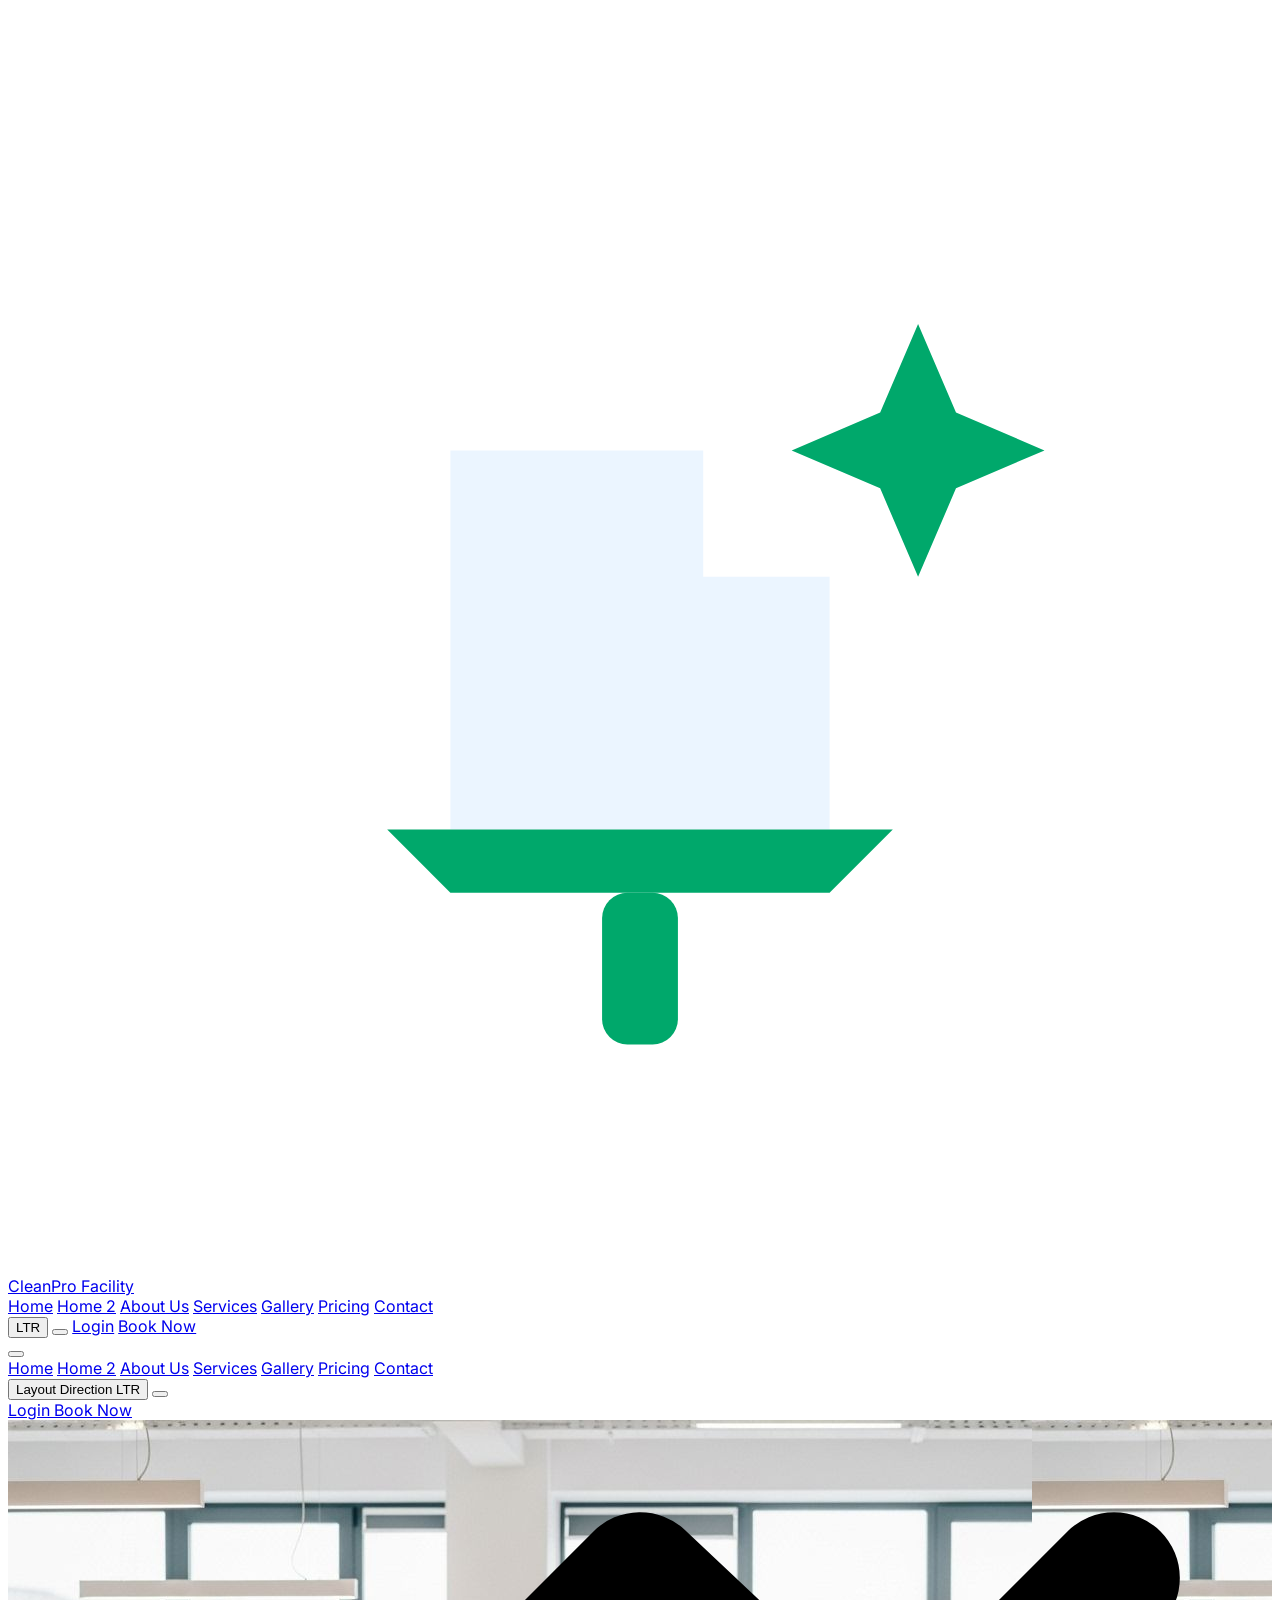
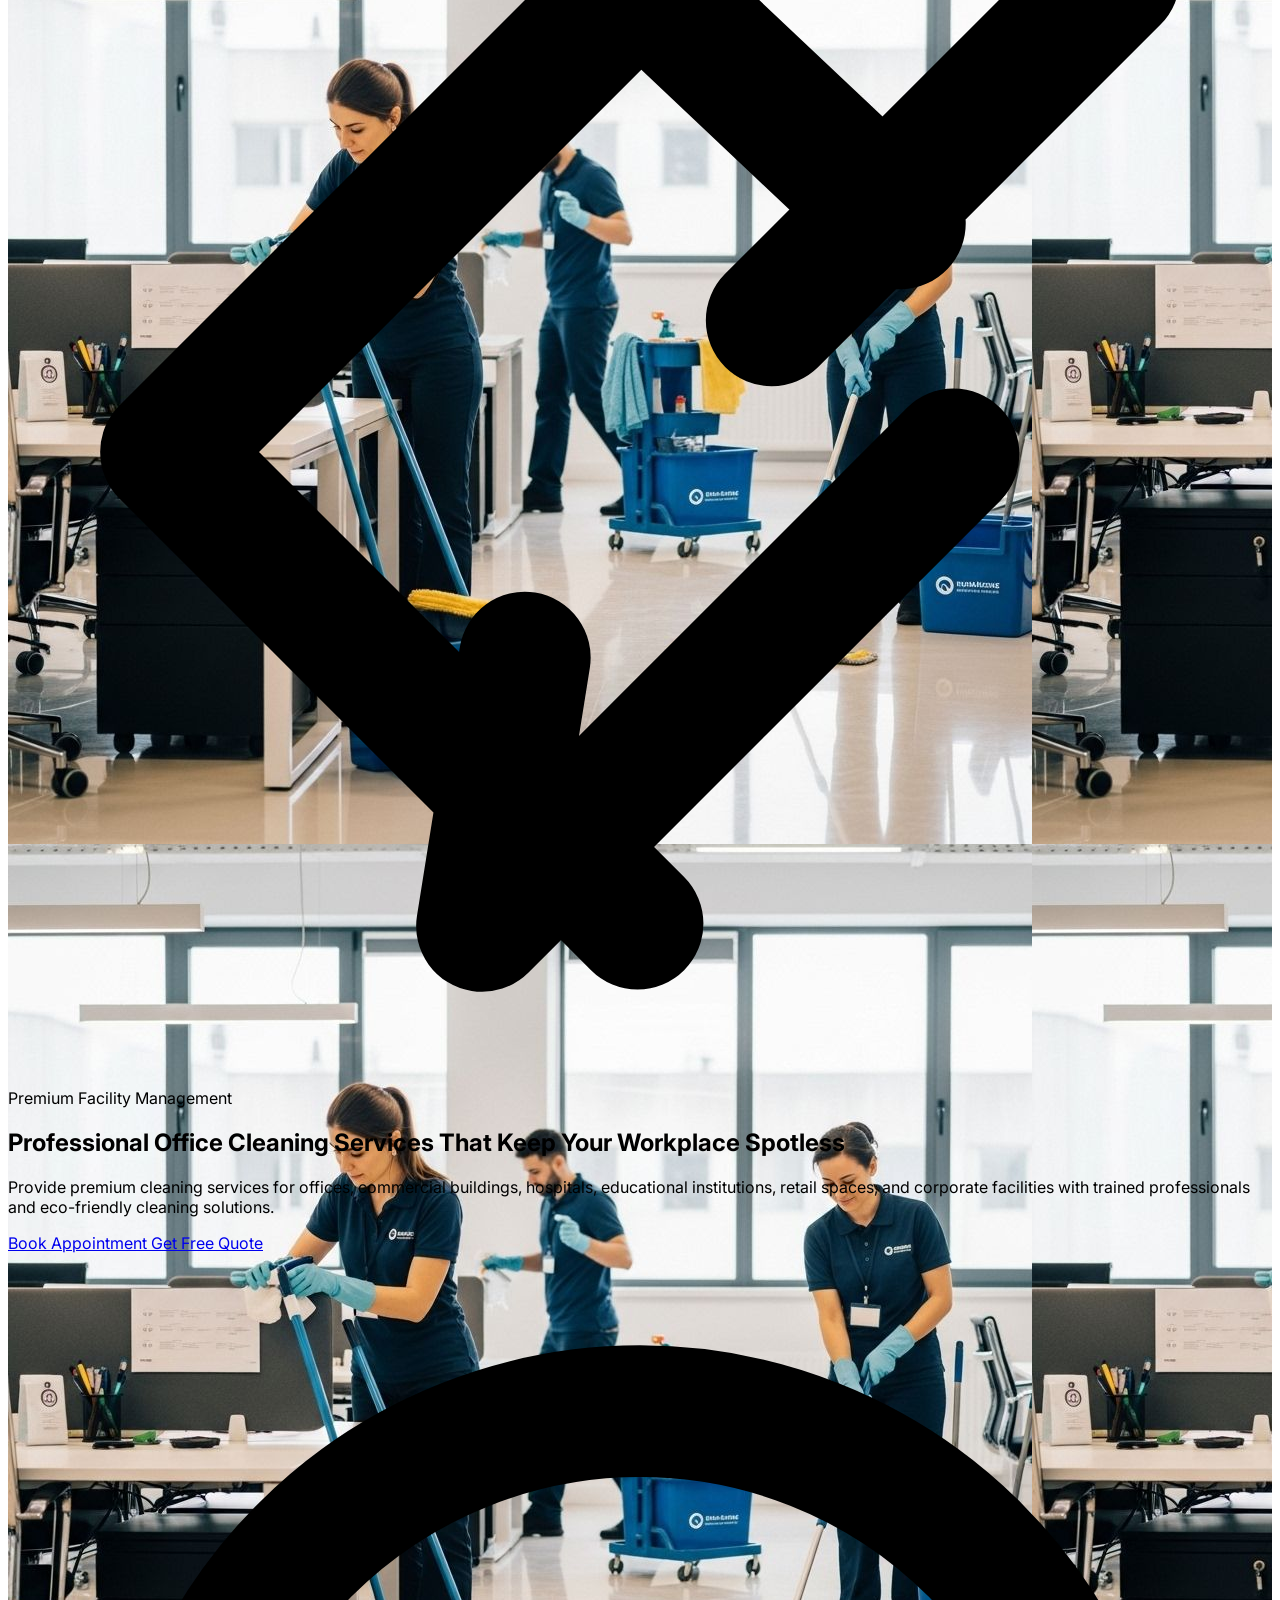
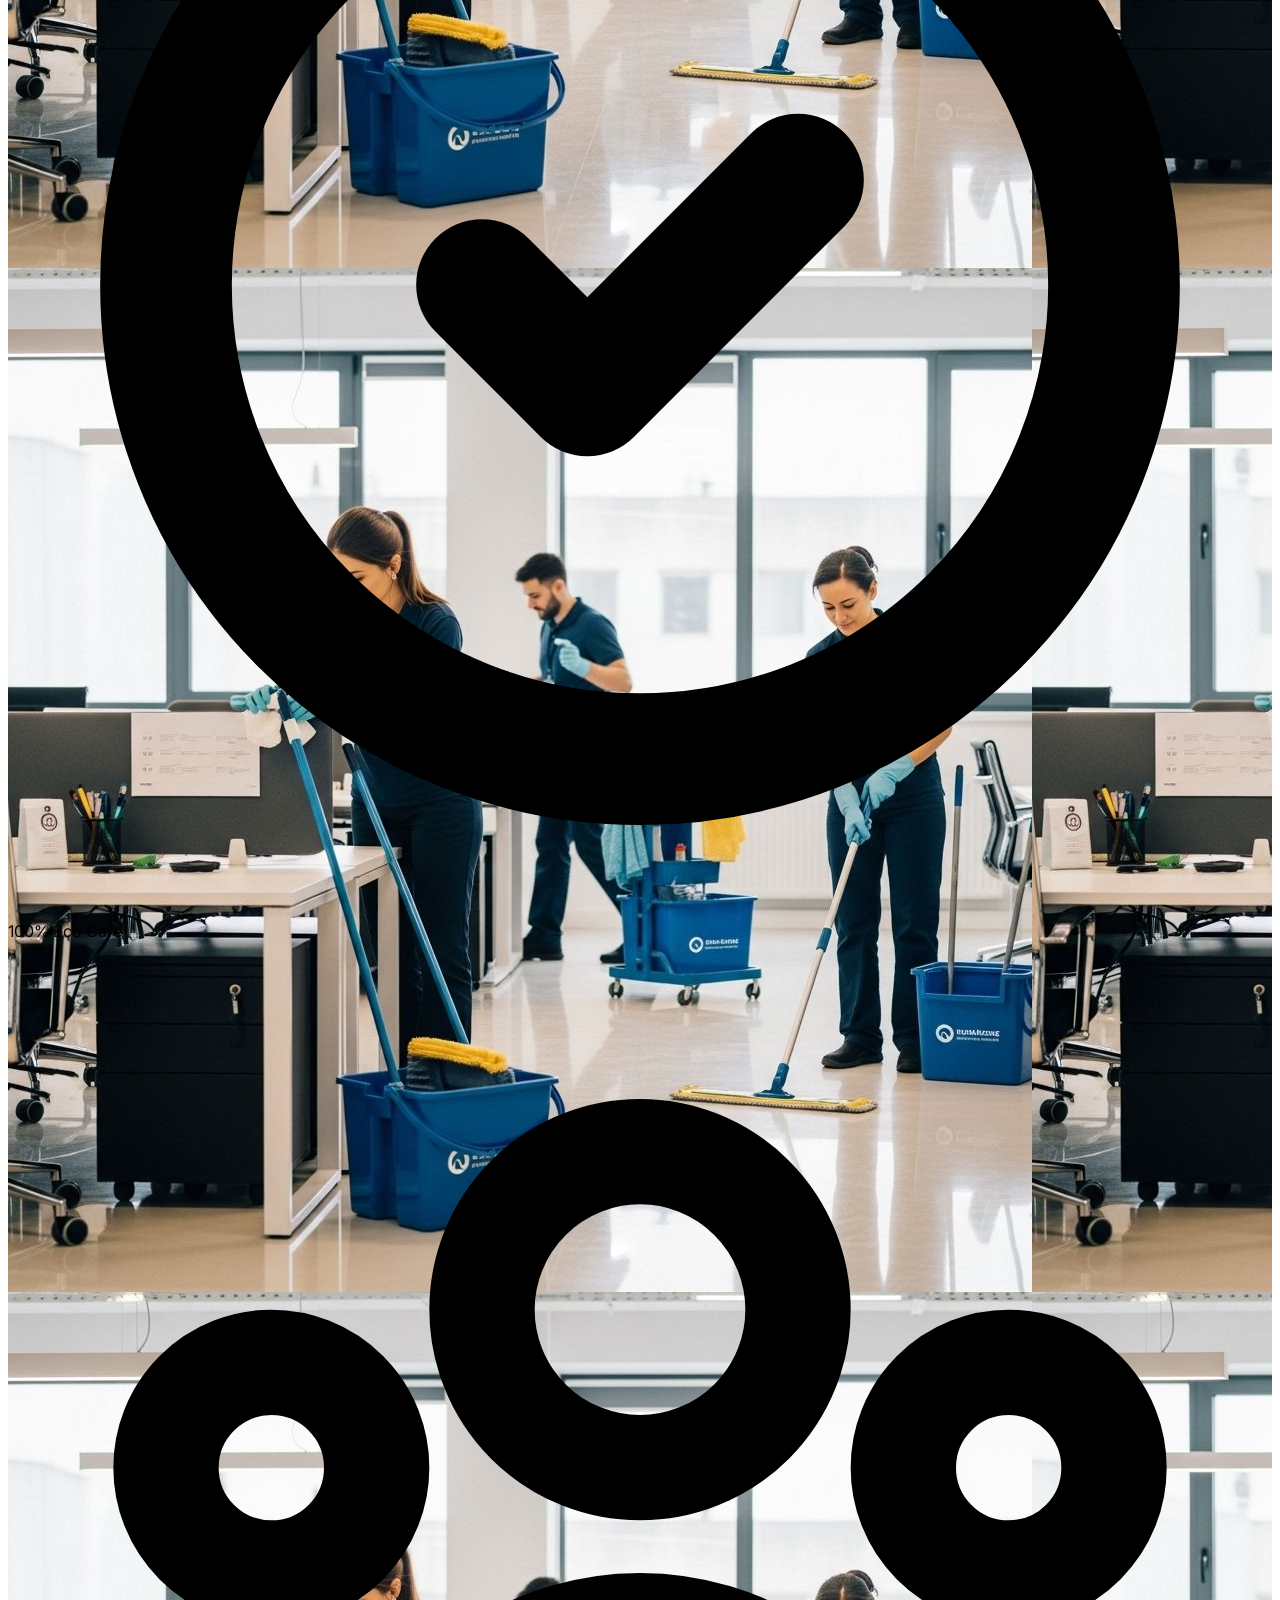
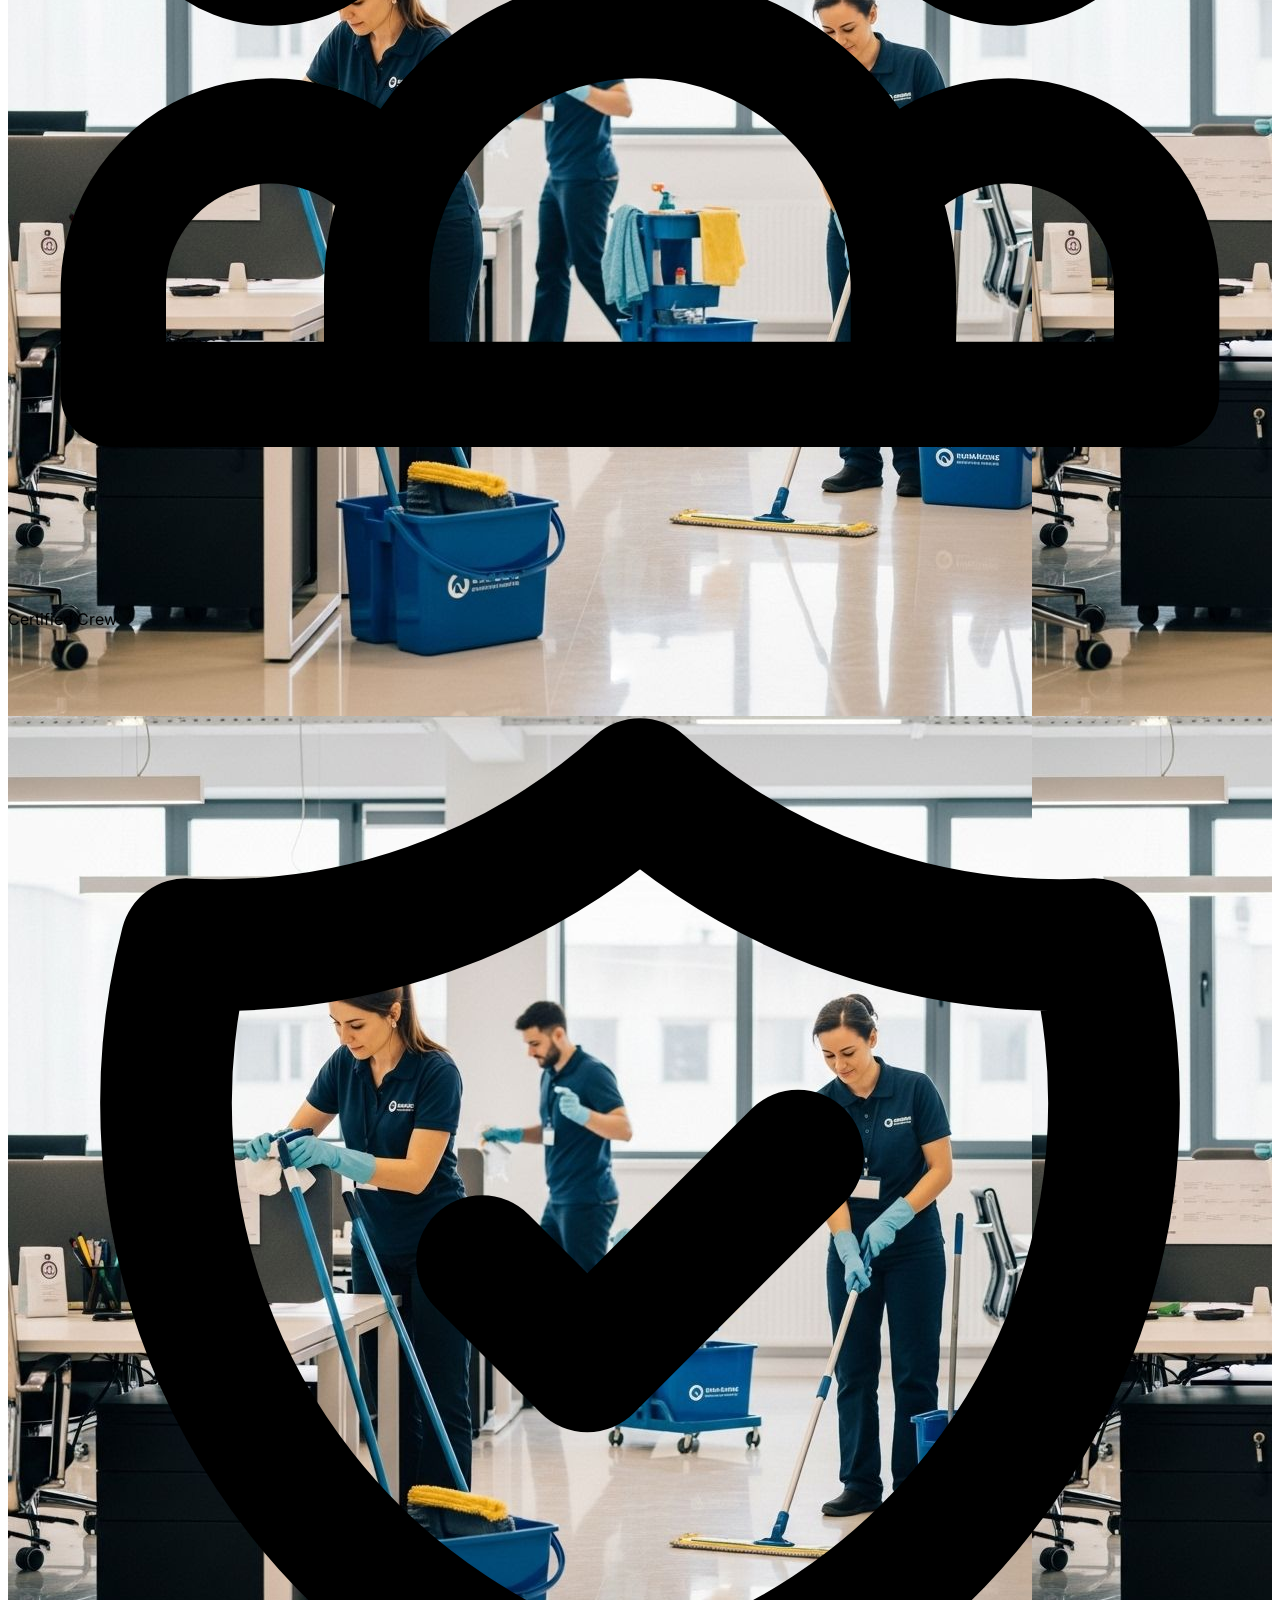
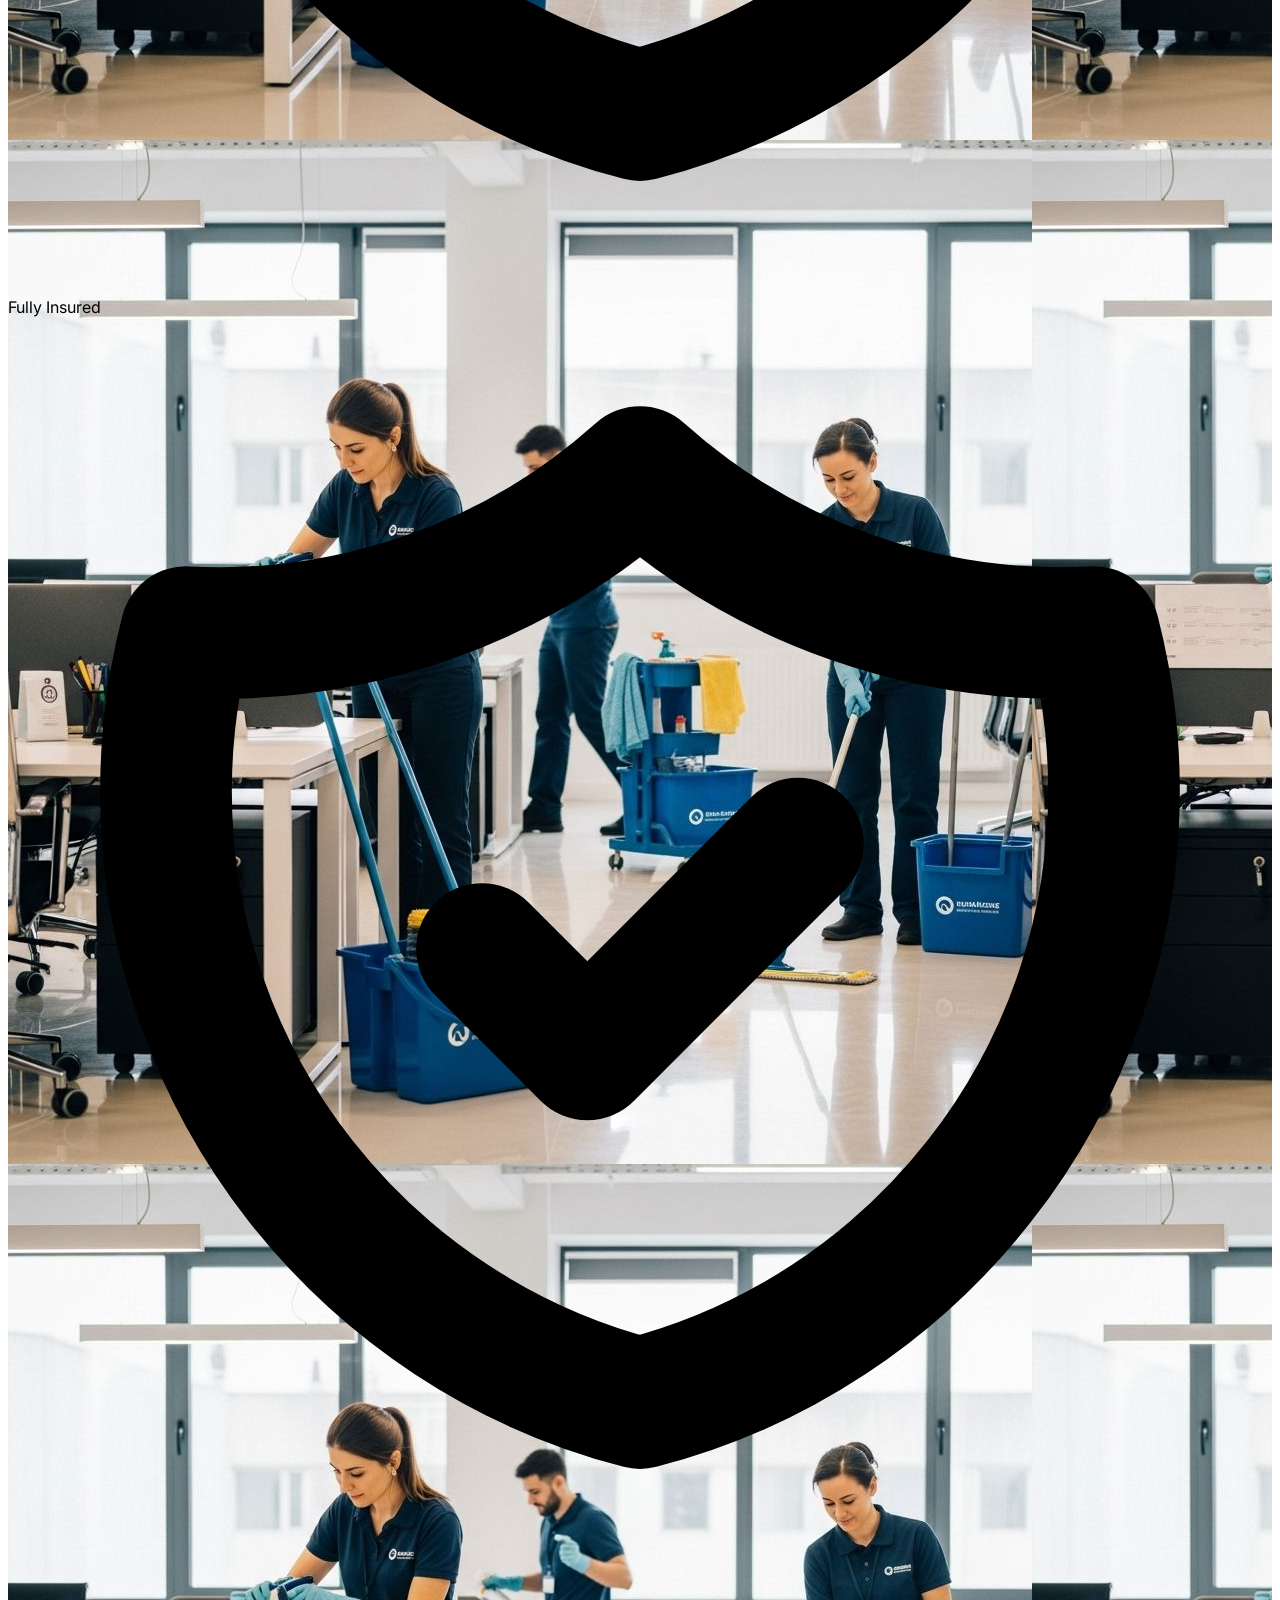
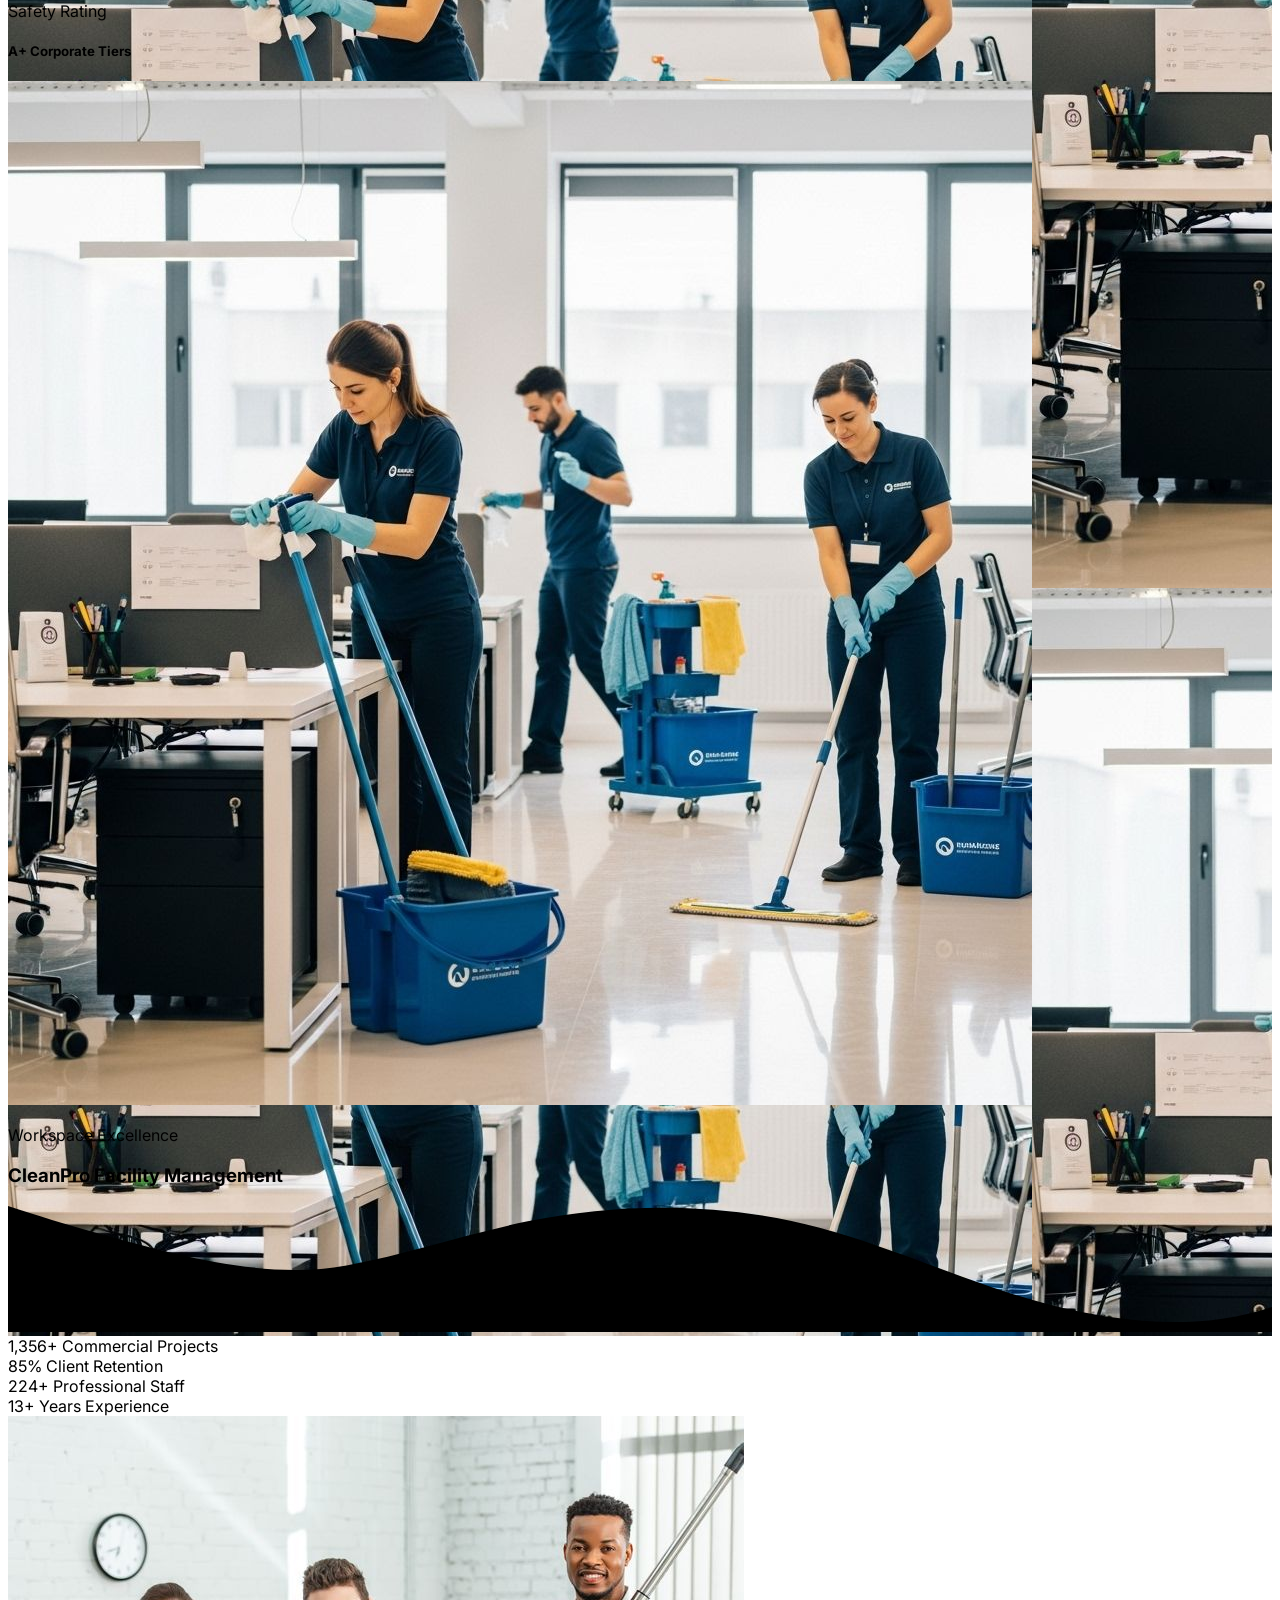
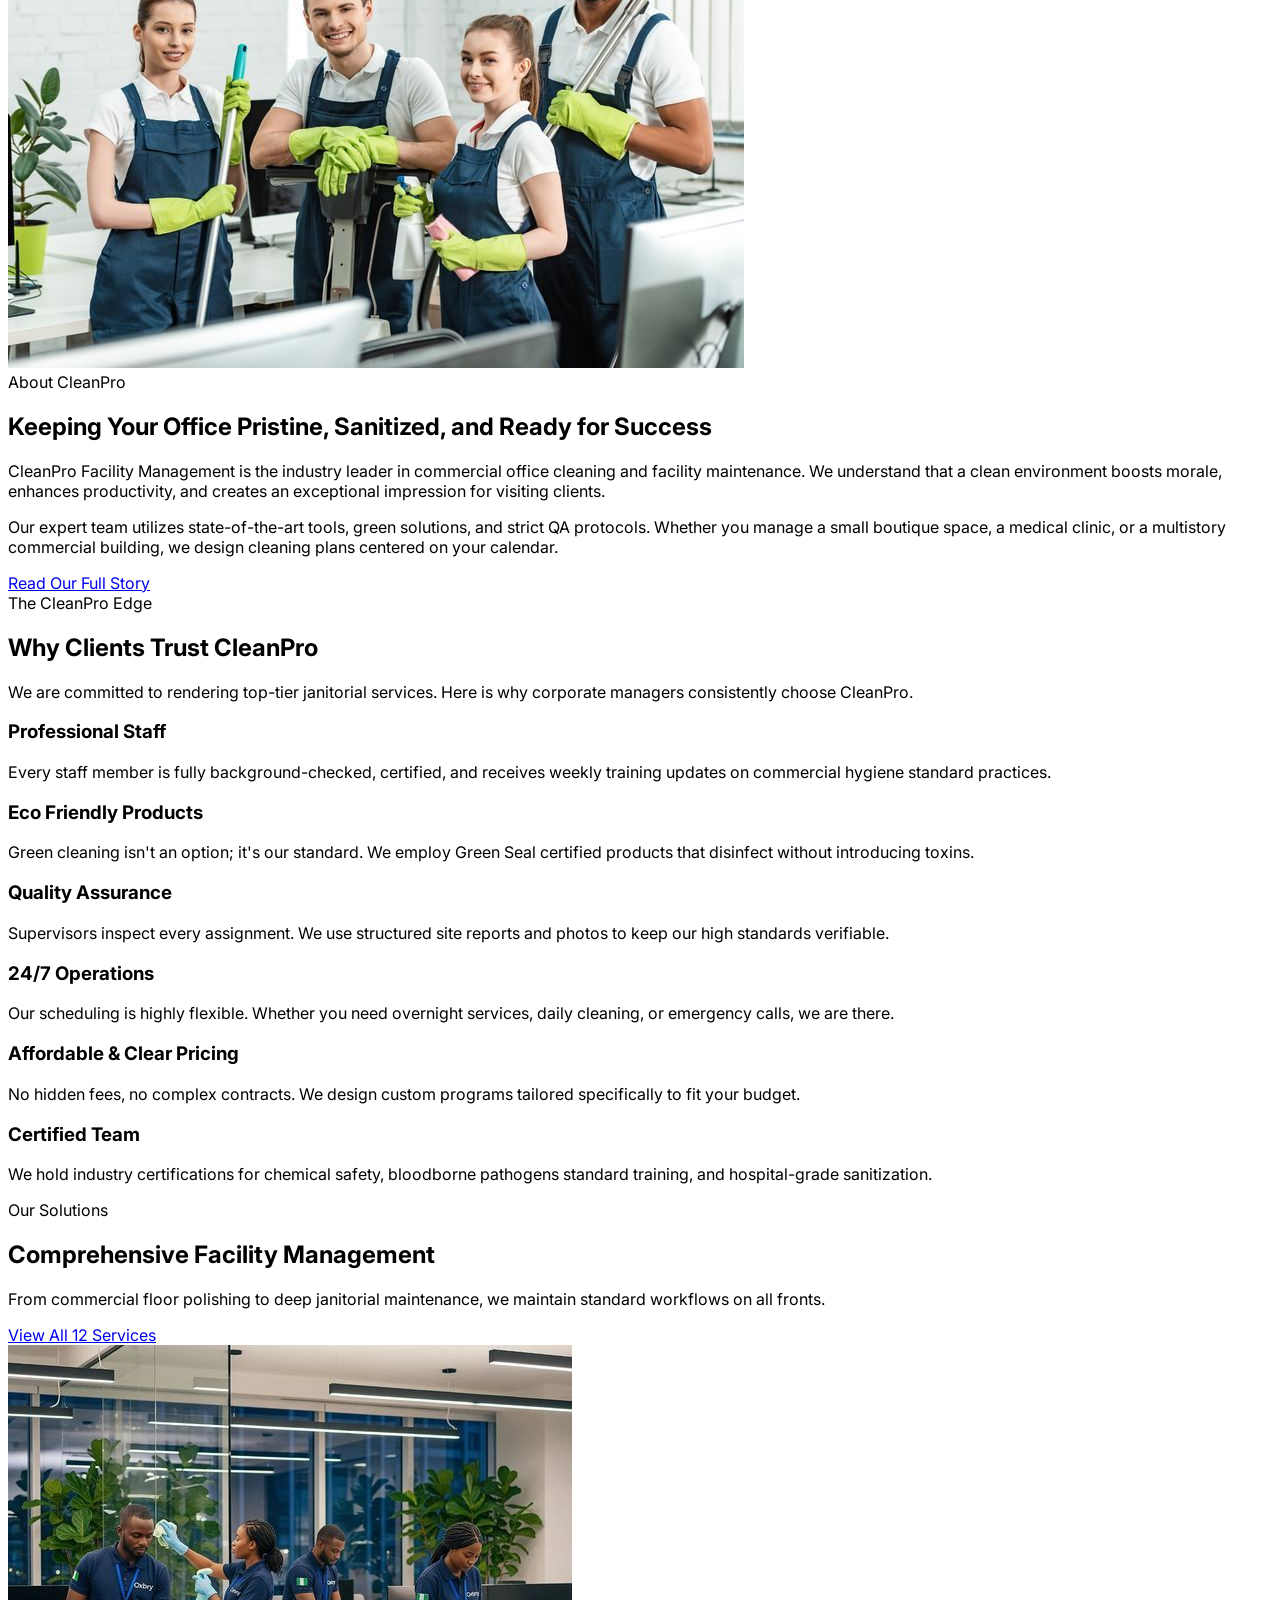
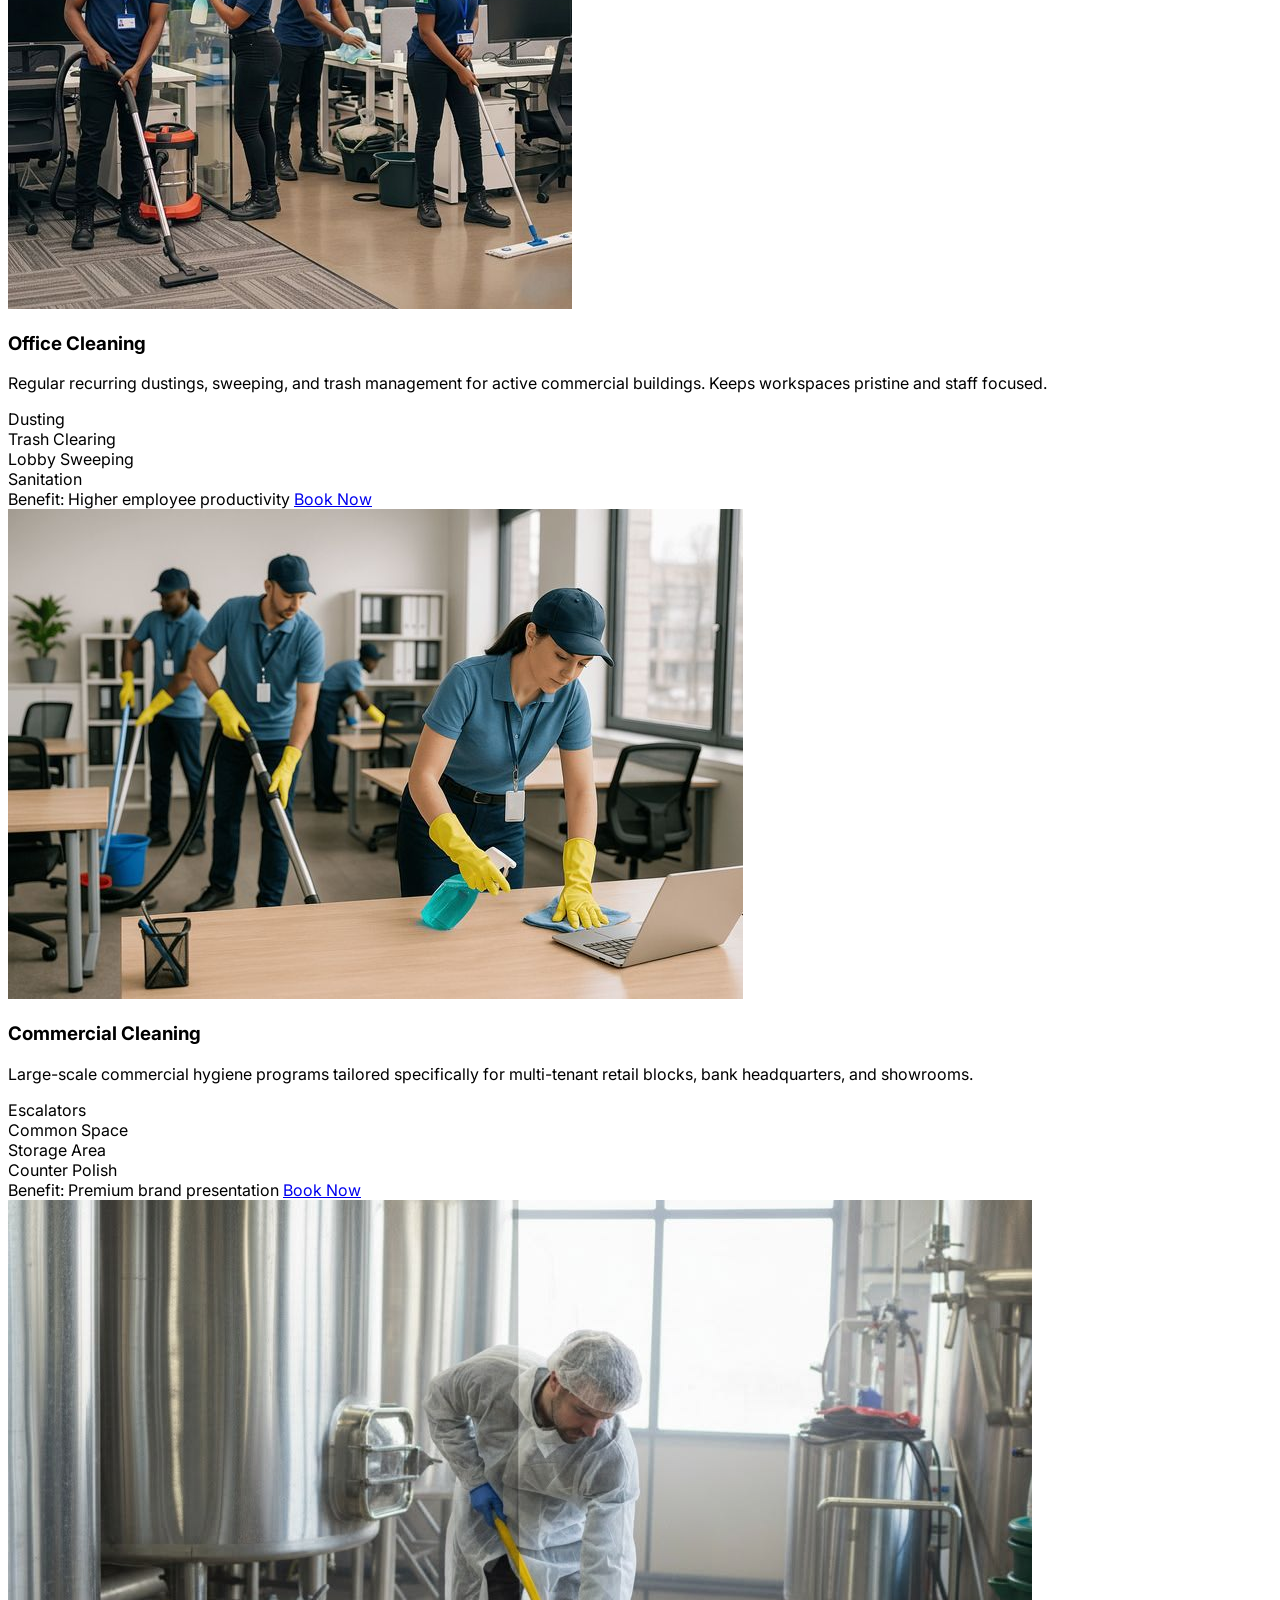
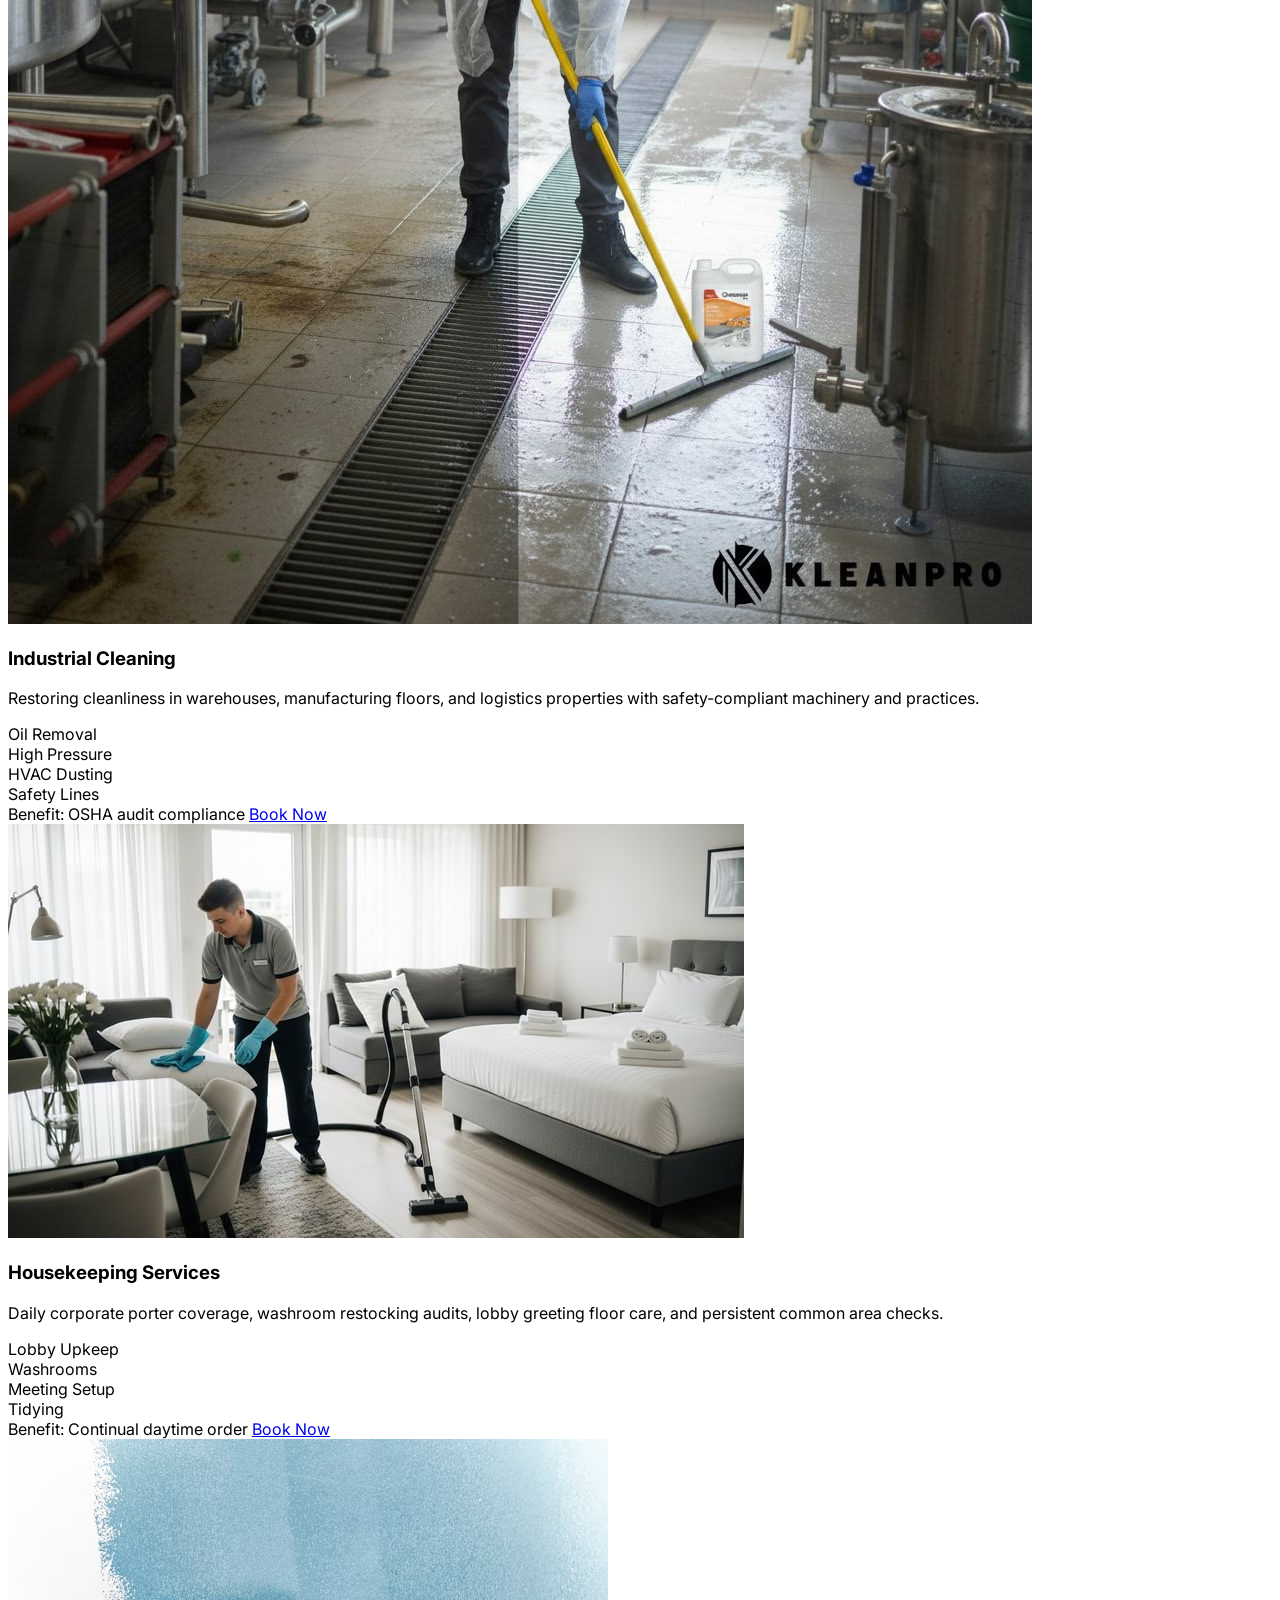
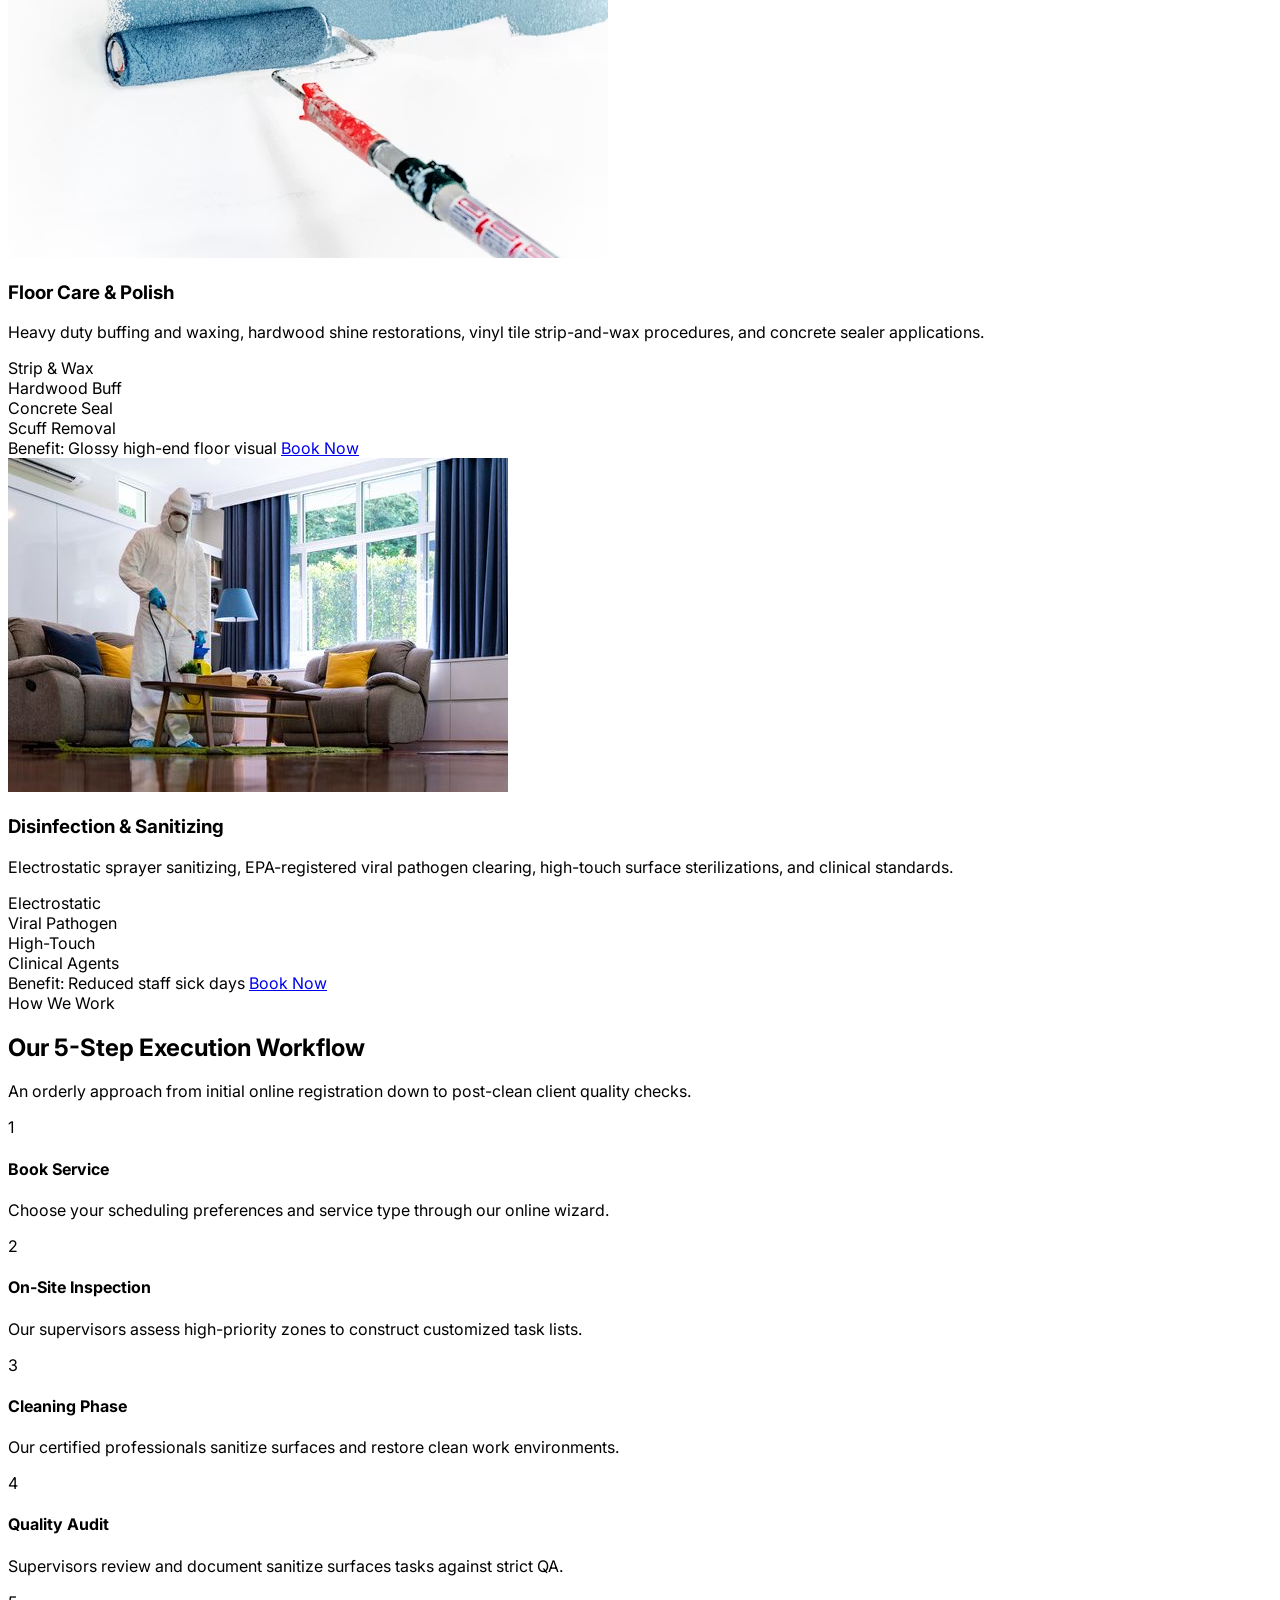
==== commit 94e49d66: "Add files via upload" ====
--- a/index.html
+++ b/index.html
@@ -1,22 +1,29 @@
 <!DOCTYPE html>
 <html lang="en" dir="ltr" class="transition-colors duration-300">
+
 <head>
   <meta charset="UTF-8">
   <meta name="viewport" content="width=device-width, initial-scale=1.0">
- <link rel="icon" href="data:image/svg+xml;utf8,<svg viewBox='0 0 100 100' fill='none' xmlns='http://www.w3.org/2000/svg'><path d='M50 10C65 10 78 14 85 24C85 52 70 76 50 88C30 76 15 52 15 24C22 14 35 10 50 10Z' fill='currentColor' /><path d='M35 65V35H55V45H65V65H35Z' fill='%23E8F4FF' opacity='0.85' /><path d='M45 42H48V45H45V42ZM45 50H48V53H45V50ZM58 52H61V55H58V52ZM58 59H61V62H58V59Z' fill='%230F4C81' /><path d='M72 25L75 32L82 35L75 38L72 45L69 38L62 35L69 32L72 25Z' fill='%2300A86B' /><path d='M30 65H70L65 70H35L30 65Z' fill='%2300A86B' /><rect x='47' y='70' width='6' height='12' rx='2' fill='%2300A86B' /></svg>">
+  <link rel="icon"
+    href="data:image/svg+xml;utf8,<svg viewBox='0 0 100 100' fill='none' xmlns='http://www.w3.org/2000/svg'><path d='M50 10C65 10 78 14 85 24C85 52 70 76 50 88C30 76 15 52 15 24C22 14 35 10 50 10Z' fill='currentColor' /><path d='M35 65V35H55V45H65V65H35Z' fill='%23E8F4FF' opacity='0.85' /><path d='M45 42H48V45H45V42ZM45 50H48V53H45V50ZM58 52H61V55H58V52ZM58 59H61V62H58V59Z' fill='%230F4C81' /><path d='M72 25L75 32L82 35L75 38L72 45L69 38L62 35L69 32L72 25Z' fill='%2300A86B' /><path d='M30 65H70L65 70H35L30 65Z' fill='%2300A86B' /><rect x='47' y='70' width='6' height='12' rx='2' fill='%2300A86B' /></svg>">
   <!-- SEO Meta Tags -->
   <title>CleanPro Facility Management - Professional Office Cleaning Services</title>
-  <meta name="description" content="CleanPro offers premium, eco-friendly office cleaning, commercial building maintenance, and comprehensive facility management services. Get a free quote today!">
-  <meta name="keywords" content="office cleaning, commercial cleaning, facility management, janitorial, sanitization, CleanPro">
+  <meta name="description"
+    content="CleanPro offers premium, eco-friendly office cleaning, commercial building maintenance, and comprehensive facility management services. Get a free quote today!">
+  <meta name="keywords"
+    content="office cleaning, commercial cleaning, facility management, janitorial, sanitization, CleanPro">
   <!-- Open Graph / Facebook -->
   <meta property="og:type" content="website">
   <meta property="og:title" content="CleanPro Facility Management - Professional Office Cleaning">
-  <meta property="og:description" content="Keep your workspace spotless and professional with CleanPro's eco-friendly corporate cleaning services.">
-  <meta property="og:image" content="https://images.unsplash.com/photo-1497366216548-37526070297c?auto=format&fit=crop&w=1200&h=630&q=80">
+  <meta property="og:description"
+    content="Keep your workspace spotless and professional with CleanPro's eco-friendly corporate cleaning services.">
+  <meta property="og:image"
+    content="https://images.unsplash.com/photo-1497366216548-37526070297c?auto=format&fit=crop&w=1200&h=630&q=80">
   <!-- Twitter -->
   <meta property="twitter:card" content="summary_large_image">
   <meta property="twitter:title" content="CleanPro Facility Management">
-  <meta property="twitter:description" content="Eco-friendly corporate cleaning solutions with certified professionals.">
+  <meta property="twitter:description"
+    content="Eco-friendly corporate cleaning solutions with certified professionals.">
   <!-- Tailwind CSS Play CDN -->
   <script src="https://cdn.tailwindcss.com"></script>
   <script>
@@ -66,65 +73,82 @@
     }
   </script>
 </head>
+
 <body class="bg-white dark:bg-slate-900 text-slate-800 dark:text-slate-200 min-h-screen transition-colors duration-300">
 
   <!-- Header / Navigation -->
   <header class="fixed top-0 left-0 right-0 z-50 transition-all duration-300 bg-transparent">
-   <div class="max-w-7xl mx-auto px-4 sm:px-6 lg:px-8">
-  <div class="flex items-center justify-between h-20">
-    
-    <!-- Logo -->
-    <a href="index.html" class="flex items-center space-x-2 shrink-0" id="nav-logo-link">
-      <!-- SVG Code Remains Same -->
-        <svg class="h-10 w-10 text-secondary" viewBox="0 0 100 100" fill="none" xmlns="http://www.w3.org/2000/svg">
-            <path d="M50 10C65 10 78 14 85 24C85 52 70 76 50 88C30 76 15 52 15 24C22 14 35 10 50 10Z" class="fill-current" />
+    <div class="max-w-7xl mx-auto px-4 sm:px-6 lg:px-8">
+      <div class="flex items-center justify-between h-20">
+
+        <!-- Logo -->
+        <a href="index.html" class="flex items-center space-x-2 shrink-0" id="nav-logo-link">
+          <!-- SVG Code Remains Same -->
+          <svg class="h-10 w-10 text-secondary" viewBox="0 0 100 100" fill="none" xmlns="http://www.w3.org/2000/svg">
+            <path d="M50 10C65 10 78 14 85 24C85 52 70 76 50 88C30 76 15 52 15 24C22 14 35 10 50 10Z"
+              class="fill-current" />
             <path d="M35 65V35H55V45H65V65H35Z" fill="#E8F4FF" opacity="0.85" />
-            <path d="M45 42H48V45H45V42ZM45 50H48V53H45V50ZM58 52H61V55H58V52ZM58 59H61V62H58V59Z" class="fill-primary dark:fill-white" />
+            <path d="M45 42H48V45H45V42ZM45 50H48V53H45V50ZM58 52H61V55H58V52ZM58 59H61V62H58V59Z"
+              class="fill-primary dark:fill-white" />
             <path d="M72 25L75 32L82 35L75 38L72 45L69 38L62 35L69 32L72 25Z" fill="#00A86B" class="animate-pulse" />
             <path d="M30 65H70L65 70H35L30 65Z" fill="#00A86B" />
             <rect x="47" y="70" width="6" height="12" rx="2" fill="#00A86B" />
           </svg>
-      <span class="text-lg md:text-xl font-bold tracking-tight text-primary dark:text-white"> CleanPro <span class="text-secondary font-medium">Facility</span>
-      </span>
-    </a>
-
-    <!-- Desktop Navigation Links -->
-    <!-- Changed space-x-6 to space-x-4 for tighter fit at 1024px -->
-   <!-- Replaced space-x with gap utilities to support native LTR and RTL rendering automatically -->
-<nav class="hidden lg:flex gap-4 xl:gap-8 items-center">
-  <a href="index.html" class="nav-link text-xs xl:text-sm font-medium hover:text-primary transition-colors">Home</a>
-  <a href="home2.html" class="nav-link text-xs xl:text-sm font-medium hover:text-primary transition-colors">Home 2</a>
-  <a href="aboutus.html" class="nav-link text-xs xl:text-sm font-medium hover:text-primary transition-colors">About Us</a>
-  <a href="services.html" class="nav-link text-xs xl:text-sm font-medium hover:text-primary transition-colors">Services</a>
-  <a href="gallery.html" class="nav-link text-xs xl:text-sm font-medium hover:text-primary transition-colors">Gallery</a>
-  <a href="pricing.html" class="nav-link text-xs xl:text-sm font-medium hover:text-primary transition-colors">Pricing</a>
-  <a href="contact.html" class="nav-link text-xs xl:text-sm font-medium hover:text-primary transition-colors">Contact</a>
-</nav>
-    <!-- Navbar Controls -->
-    <!-- Added shrink-0 to prevent these buttons from squishing -->
-    <div class="hidden lg:flex items-center space-x-3 shrink-0">
-      <button class="dir-toggle-btn w-9 h-9 flex items-center justify-center rounded-lg border border-slate-200 dark:border-slate-700 text-xs font-semibold text-slate-600 dark:text-slate-300 hover:bg-slate-50 dark:hover:bg-slate-800 transition-colors" title="Toggle Layout Direction">
-        <span class="dir-toggle-text">LTR</span>
-      </button>
-      
-      <button class="theme-toggle-btn w-9 h-9 flex items-center justify-center rounded-lg border border-slate-200 dark:border-slate-700 text-slate-600 dark:text-slate-300 hover:bg-slate-50 dark:hover:bg-slate-800 transition-colors">
-        <i class="theme-toggle-icon w-4 h-4" data-lucide="moon"></i>
-      </button>
-
-<a href="login.html" class="bg-secondary text-white font-bold text-xs px-4 py-2 rounded-xl shadow-lg">Login</a>
-      <a href="booknow.html" class="bg-primary text-white font-bold text-xs px-4 py-2 rounded-xl shadow-lg">Book Now</a>
-    </div>
-
-    <!-- Hamburger Icon for Mobile -->
-    <div class="flex items-center lg:hidden space-x-2">
-      <button id="mobile-menu-btn" class="p-2 rounded-lg border border-slate-200"><i data-lucide="menu" class="w-6 h-6"></i></button>
-    </div>
-
-  </div>
-</div>
+          <span class="text-lg md:text-xl font-bold tracking-tight text-primary dark:text-white"> CleanPro <span
+              class="text-secondary font-medium">Facility</span>
+          </span>
+        </a>
+
+        <!-- Desktop Navigation Links -->
+        <!-- Changed space-x-6 to space-x-4 for tighter fit at 1024px -->
+        <!-- Replaced space-x with gap utilities to support native LTR and RTL rendering automatically -->
+        <nav class="hidden lg:flex gap-4 xl:gap-8 items-center">
+          <a href="index.html"
+            class="nav-link text-xs xl:text-sm font-medium hover:text-primary transition-colors">Home</a>
+          <a href="home2.html" class="nav-link text-xs xl:text-sm font-medium hover:text-primary transition-colors">Home
+            2</a>
+          <a href="aboutus.html"
+            class="nav-link text-xs xl:text-sm font-medium hover:text-primary transition-colors">About Us</a>
+          <a href="services.html"
+            class="nav-link text-xs xl:text-sm font-medium hover:text-primary transition-colors">Services</a>
+          <a href="gallery.html"
+            class="nav-link text-xs xl:text-sm font-medium hover:text-primary transition-colors">Gallery</a>
+          <a href="pricing.html"
+            class="nav-link text-xs xl:text-sm font-medium hover:text-primary transition-colors">Pricing</a>
+          <a href="contact.html"
+            class="nav-link text-xs xl:text-sm font-medium hover:text-primary transition-colors">Contact</a>
+        </nav>
+        <!-- Navbar Controls -->
+        <!-- Added shrink-0 to prevent these buttons from squishing -->
+        <div class="hidden lg:flex items-center space-x-3 shrink-0">
+          <button
+            class="dir-toggle-btn px-2 py-1.5 rounded-lg border border-slate-200 text-xs font-semibold text-slate-600 hover:bg-slate-50 transition-colors"
+            title="Toggle Layout Direction">
+            <span class="dir-toggle-text">LTR</span>
+          </button>
+
+          <button class="theme-toggle-btn p-2 rounded-lg border border-slate-200">
+            <i class="theme-toggle-icon w-4 h-4" data-lucide="moon"></i>
+          </button>
+
+          <a href="login.html"
+            class="bg-secondary text-white font-bold text-xs px-4 py-2 rounded-xl shadow-lg">Login</a>
+          <a href="booknow.html" class="bg-primary text-white font-bold text-xs px-4 py-2 rounded-xl shadow-lg">Book
+            Now</a>
+        </div>
+
+        <!-- Hamburger Icon for Mobile -->
+        <div class="flex items-center lg:hidden space-x-2">
+          <button id="mobile-menu-btn" class="p-2 rounded-lg border border-slate-200"><i data-lucide="menu"
+              class="w-6 h-6"></i></button>
+        </div>
+
+      </div>
+    </div>
 
     <!-- Mobile Navigation Drawer -->
-    <div id="mobile-menu" class="hidden lg:hidden bg-white dark:bg-slate-800 border-b border-slate-200 dark:border-slate-700 animate-slide-in">
+    <div id="mobile-menu"
+      class="hidden lg:hidden bg-white dark:bg-slate-800 border-b border-slate-200 dark:border-slate-700 animate-slide-in">
       <div class="px-2 pt-2 pb-4 space-y-1">
         <a href="index.html" class="block px-3 py-2 rounded-md text-base font-medium nav-link">Home</a>
         <a href="home2.html" class="block px-3 py-2 rounded-md text-base font-medium nav-link">Home 2</a>
@@ -133,136 +157,183 @@
         <a href="gallery.html" class="block px-3 py-2 rounded-md text-base font-medium nav-link">Gallery</a>
         <a href="pricing.html" class="block px-3 py-2 rounded-md text-base font-medium nav-link">Pricing</a>
         <a href="contact.html" class="block px-3 py-2 rounded-md text-base font-medium nav-link">Contact</a>
-       <div class="border-t border-slate-200 dark:border-slate-800 my-4 pt-4 flex flex-col space-y-4 px-3 w-full">
-  
-  <!-- Row 1: System Control Settings (Direction & Theme) -->
-  <div class="flex items-center gap-2 w-full">
-    <!-- Direction Toggle Button -->
-    
-    <button class="dir-toggle-btn flex-grow flex items-center justify-between px-3 py-2.5 rounded-xl border border-slate-200 dark:border-slate-700 bg-slate-50 dark:bg-slate-900 text-slate-700 dark:text-slate-300 text-sm font-semibold transition-colors" title="Toggle Layout Direction">
-      <span>Layout Direction</span>
-      <span class="flex items-center gap-1">
-        <span class="dir-toggle-text text-xs text-primary dark:text-secondary font-bold">LTR</span>
-      </span>
-    </button>
-    
-    <!-- Theme Toggle Button (Supports Dark & Light UI States) -->
-    <button class="theme-toggle-btn p-2.5 rounded-xl border border-slate-200 dark:border-slate-700 bg-slate-50 dark:bg-slate-900 text-slate-700 dark:text-slate-300 hover:text-primary dark:hover:text-secondary transition-colors shrink-0">
-      <i class="w-5 h-5" data-lucide="moon"></i>
-    </button>
-  </div>
-
-  <!-- Row 2: User Access Actions -->
-  <div class="grid grid-cols-2 gap-3 pt-1">
-    <!-- Login Link -->
-    <a href="login.html" class="flex items-center justify-center bg-slate-100 dark:bg-slate-800 hover:bg-slate-200 dark:hover:bg-slate-700 text-slate-800 dark:text-white border border-slate-200 dark:border-slate-700 font-bold text-xs px-4 py-3 rounded-xl shadow-sm text-center transition-colors">
-      Login
-    </a>
-    
-    <!-- Book Now Primary Action -->
-    <a href="booknow.html" class="flex items-center justify-center bg-primary hover:bg-primary/90 dark:bg-secondary dark:hover:bg-secondary/90 text-white dark:text-slate-950 font-bold text-xs px-4 py-3 rounded-xl shadow-md text-center transition-all">
-      Book Now
-    </a>
-  </div>
-
-</div>
+        <div class="border-t border-slate-200 dark:border-slate-800 my-4 pt-4 flex flex-col space-y-4 px-3 w-full">
+
+          <!-- Row 1: System Control Settings (Direction & Theme) -->
+          <div class="flex items-center gap-2 w-full">
+            <!-- Direction Toggle Button -->
+
+            <button
+              class="dir-toggle-btn flex-grow flex items-center justify-between px-3 py-2.5 rounded-xl border border-slate-200 dark:border-slate-700 bg-slate-50 dark:bg-slate-900 text-slate-700 dark:text-slate-300 text-sm font-semibold transition-colors"
+              title="Toggle Layout Direction">
+              <span>Layout Direction</span>
+              <span class="flex items-center gap-1">
+                <span class="dir-toggle-text text-xs text-primary dark:text-secondary font-bold">LTR</span>
+              </span>
+            </button>
+
+            <!-- Theme Toggle Button (Supports Dark & Light UI States) -->
+            <button
+              class="theme-toggle-btn p-2.5 rounded-xl border border-slate-200 dark:border-slate-700 bg-slate-50 dark:bg-slate-900 text-slate-700 dark:text-slate-300 hover:text-primary dark:hover:text-secondary transition-colors shrink-0">
+              <i class="w-5 h-5" data-lucide="moon"></i>
+            </button>
+          </div>
+
+          <!-- Row 2: User Access Actions -->
+          <div class="grid grid-cols-2 gap-3 pt-1">
+            <!-- Login Link -->
+            <a href="login.html"
+              class="flex items-center justify-center bg-slate-100 dark:bg-slate-800 hover:bg-slate-200 dark:hover:bg-slate-700 text-slate-800 dark:text-white border border-slate-200 dark:border-slate-700 font-bold text-xs px-4 py-3 rounded-xl shadow-sm text-center transition-colors">
+              Login
+            </a>
+
+            <!-- Book Now Primary Action -->
+            <a href="booknow.html"
+              class="flex items-center justify-center bg-primary hover:bg-primary/90 dark:bg-secondary dark:hover:bg-secondary/90 text-white dark:text-slate-950 font-bold text-xs px-4 py-3 rounded-xl shadow-md text-center transition-all">
+              Book Now
+            </a>
+          </div>
+
+        </div>
       </div>
     </div>
   </header>
 
-<section class="relative min-h-screen pt-20 flex items-center bg-white/80 dark:bg-slate-950/80 transition-colors duration-300 overflow-hidden bg-cover bg-center bg-no-repeat" style="background-image: url('assets/indexhero');">
-  
-  <div class="absolute inset-0 bg-white/80 dark:bg-slate-950/80 z-0 transition-colors duration-300"></div>
-  <div class="absolute inset-0 bg-gradient-to-r from-white/95 via-white/70 to-transparent dark:from-slate-950/95 dark:via-slate-950/60 dark:to-transparent z-10 transition-colors duration-300"></div>
-
-  <div class="absolute inset-0 z-0 opacity-40 dark:opacity-20 pointer-events-none">
-    <div class="absolute top-[20%] left-[10%] w-[350px] h-[350px] rounded-full bg-primary/5 dark:bg-primary/10 blur-[100px] animate-pulse-soft"></div>
-    <div class="absolute bottom-[20%] right-[10%] w-[450px] h-[450px] rounded-full bg-secondary/5 dark:bg-secondary/10 blur-[120px] animate-pulse-soft" style="animation-delay: 2s;"></div>
-  </div>
-
-  <div class="max-w-7xl mx-auto px-4 sm:px-6 lg:px-8 py-20 relative z-20 w-full">
-    <div class="grid grid-cols-1 lg:grid-cols-12 gap-12 items-center">
-      
-      <div class="lg:col-span-7 space-y-6 text-center lg:text-left rtl:lg:text-right fade-in-left active">
-        <div class="inline-flex items-center gap-2 bg-primary/10 dark:bg-slate-800 text-primary dark:text-secondary px-3 py-1 rounded-full text-sm font-semibold tracking-wide">
-          <svg class="w-4 h-4 text-primary dark:text-secondary" fill="none" stroke="currentColor" stroke-width="2.5" viewBox="0 0 24 24">
-            <path stroke-linecap="round" stroke-linejoin="round" d="M9.813 15.904L9 21l8.954-8.954m-1.019-4.385L12 3 3 12l8.954 8.954M21 3l-6.5 6.5"></path>
-          </svg>
-          <span>Premium Facility Management</span>
-        </div>
-        
-        <h1 class="text-4xl sm:text-5xl lg:text-6xl font-semibold text-slate-900 dark:text-white tracking-tight leading-tight">
-          Professional Office Cleaning Services That Keep Your <span class="text-primary dark:text-secondary">Workplace Spotless</span>
-        </h1>
-        
-        <p class="text-base sm:text-lg text-slate-700 dark:text-slate-200 font-medium max-w-2xl mx-auto lg:mx-0 leading-relaxed">
-          Provide premium cleaning services for offices, commercial buildings, hospitals, educational institutions, retail spaces, and corporate facilities with trained professionals and eco-friendly cleaning solutions.
-        </p>
-        
-        <div class="flex flex-col sm:flex-row items-center justify-center lg:justify-start gap-4 pt-2">
-          <a href="booknow.html" class="w-full sm:w-auto text-center bg-primary hover:bg-primary/90 dark:bg-secondary dark:hover:bg-secondary/90 text-white dark:text-slate-950 font-extrabold px-8 py-4 rounded-xl shadow-md transition-all duration-300 transform hover:-translate-y-0.5">
-            Book Appointment
-          </a>
-          <a href="contact.html" class="w-full sm:w-auto text-center bg-white dark:bg-slate-800 hover:bg-slate-100 dark:hover:bg-slate-700 text-slate-800 dark:text-white border border-slate-200 dark:border-slate-700 font-bold px-8 py-4 rounded-xl shadow-sm transition-all duration-300">
-            Get Free Quote
-          </a>
-        </div>
-        
-        <div class="grid grid-cols-3 gap-4 pt-6 max-w-lg mx-auto lg:mx-0 border-t border-slate-200 dark:border-slate-800/80 text-slate-700 dark:text-slate-300">
-          <div class="flex items-center gap-2 rtl:space-x-reverse">
-            <svg class="w-5 h-5 text-primary dark:text-secondary shrink-0" fill="none" stroke="currentColor" stroke-width="2.5" viewBox="0 0 24 24"><path stroke-linecap="round" stroke-linejoin="round" d="M9 12l2 2 4-4m6 2a9 9 0 11-18 0 9 9 0 0118 0z"></path></svg>
-            <span class="text-xs sm:text-sm font-semibold">100% Eco Care</span>
-          </div>
-          <div class="flex items-center gap-2 rtl:space-x-reverse">
-            <svg class="w-5 h-5 text-primary dark:text-secondary shrink-0" fill="none" stroke="currentColor" stroke-width="2" viewBox="0 0 24 24"><path stroke-linecap="round" stroke-linejoin="round" d="M17 20h5v-2a3 3 0 00-5.356-1.857M17 20H7m10 0v-2c0-.656-.126-1.283-.356-1.857M7 20H2v-2a3 3 0 015.356-1.857M7 20v-2c0-.656.126-1.283.356-1.857m0 0a5.002 5.002 0 019.288 0M15 7a3 3 0 11-6 0 3 3 0 016 0zm6 3a2 2 0 11-4 0 2 2 0 014 0zM7 10a2 2 0 11-4 0 2 2 0 014 0z"></path></svg>
-            <span class="text-xs sm:text-sm font-semibold">Certified Crew</span>
-          </div>
-          <div class="flex items-center gap-2 rtl:space-x-reverse">
-            <svg class="w-5 h-5 text-primary dark:text-secondary shrink-0" fill="none" stroke="currentColor" stroke-width="2.5" viewBox="0 0 24 24"><path stroke-linecap="round" stroke-linejoin="round" d="M9 12l2 2 4-4m5.618-4.016A11.955 11.955 0 0112 2.944a11.955 11.955 0 01-8.618 3.04A12.02 12.02 0 003 9c0 5.591 3.824 10.29 9 11.622 5.176-1.332 9-6.03 9-11.622 0-1.042-.133-2.052-.382-3.016z"></path></svg>
-            <span class="text-xs sm:text-sm font-semibold">Fully Insured</span>
-          </div>
-        </div>
-      </div>
-
-      <div class="lg:col-span-5 relative flex justify-center items-center zoom-in active">
-        <div class="absolute -top-4 -left-4 bg-white dark:bg-slate-900 shadow-xl rounded-2xl p-4 flex items-center gap-3 border border-slate-100 dark:border-slate-800 z-20 animate-float">
-          <div class="p-2 bg-primary/10 rounded-lg text-primary dark:text-secondary">
-            <svg class="w-5 h-5" fill="none" stroke="currentColor" stroke-width="2.5" viewBox="0 0 24 24">
-              <path stroke-linecap="round" stroke-linejoin="round" d="M9 12l2 2 4-4m5.618-4.016A11.955 11.955 0 0112 2.944a11.955 11.955 0 01-8.618 3.04A12.02 12.02 0 003 9c0 5.591 3.824 10.29 9 11.622 5.176-1.332 9-6.03 9-11.622 0-1.042-.133-2.052-.382-3.016z"></path>
+  <section
+    class="relative min-h-screen pt-20 flex items-center bg-white/80 dark:bg-slate-950/80 transition-colors duration-300 overflow-hidden bg-cover bg-center bg-no-repeat"
+    style="background-image: url('assets/indexhero');">
+
+    <div class="absolute inset-0 bg-white/80 dark:bg-slate-950/80 z-0 transition-colors duration-300"></div>
+    <div
+      class="absolute inset-0 bg-gradient-to-r from-white/95 via-white/70 to-transparent dark:from-slate-950/95 dark:via-slate-950/60 dark:to-transparent z-10 transition-colors duration-300">
+    </div>
+
+    <div class="absolute inset-0 z-0 opacity-40 dark:opacity-20 pointer-events-none">
+      <div
+        class="absolute top-[20%] left-[10%] w-[350px] h-[350px] rounded-full bg-primary/5 dark:bg-primary/10 blur-[100px] animate-pulse-soft">
+      </div>
+      <div
+        class="absolute bottom-[20%] right-[10%] w-[450px] h-[450px] rounded-full bg-secondary/5 dark:bg-secondary/10 blur-[120px] animate-pulse-soft"
+        style="animation-delay: 2s;"></div>
+    </div>
+
+    <div class="max-w-7xl mx-auto px-4 sm:px-6 lg:px-8 py-20 relative z-20 w-full">
+      <div class="grid grid-cols-1 lg:grid-cols-12 gap-12 items-center">
+
+        <div class="lg:col-span-7 space-y-6 text-center lg:text-left rtl:lg:text-right fade-in-left active">
+          <div
+            class="inline-flex items-center gap-2 bg-primary/10 dark:bg-slate-800 text-primary dark:text-secondary px-3 py-1 rounded-full text-sm font-semibold tracking-wide">
+            <svg class="w-4 h-4 text-primary dark:text-secondary" fill="none" stroke="currentColor" stroke-width="2.5"
+              viewBox="0 0 24 24">
+              <path stroke-linecap="round" stroke-linejoin="round"
+                d="M9.813 15.904L9 21l8.954-8.954m-1.019-4.385L12 3 3 12l8.954 8.954M21 3l-6.5 6.5"></path>
             </svg>
-          </div>
-          <div class="text-left">
-            <p class="text-[10px] text-slate-400 font-bold uppercase tracking-wider">Safety Rating</p>
-            <h5 class="text-xs font-semibold text-slate-800 dark:text-white">A+ Corporate Tiers</h5>
-          </div>
-        </div>
-
-        <div class="relative w-full aspect-square max-w-[420px] rounded-3xl overflow-hidden border-8 border-white dark:border-slate-900 shadow-2xl transition-transform duration-500 hover:scale-[1.01]">
-          <img src="assets/indexhero" alt="CleanPro Premium Office Lobby Cleaning" class="w-full h-full object-cover">
-          <div class="absolute inset-0 bg-gradient-to-t from-slate-950/80 via-slate-950/20 to-transparent flex flex-col justify-end p-6 text-left text-white">
-            <p class="text-sm uppercase tracking-widest text-secondary font-bold">Workspace Excellence</p>
-            <h3 class="text-xl font-semibold mt-1">CleanPro Facility Management</h3>
-          </div>
-        </div>
-      </div>
-
-    </div>
-  </div>
-
-  <div class="absolute bottom-0 left-0 right-0 w-full overflow-hidden leading-none z-10">
-    <svg viewBox="0 0 1200 120" preserveAspectRatio="none" class="relative block w-full h-[60px] fill-white dark:fill-slate-900 transition-colors duration-300">
-      <path d="M321.39,56.44c58-10.79,114.16-30.13,172-41.86,82.39-16.72,168.19-17.73,250.45-.39C823.78,31,906.67,72,985.66,92.83c70.05,18.48,146.53,26.09,214.34,3V120H0V0C26.9,8.75,57.05,18.3,88.43,26.85,154.06,44.82,242.92,71,321.39,56.44Z"></path>
-    </svg>
-  </div>
-</section>
- <section class="py-16 bg-primary dark:bg-slate-900 border-t border-b border-primary/20 dark:border-slate-800 text-white relative overflow-hidden">
+            <span>Premium Facility Management</span>
+          </div>
+
+          <h1
+            class="text-4xl sm:text-5xl lg:text-6xl font-semibold text-slate-900 dark:text-white tracking-tight leading-tight">
+            Professional Office Cleaning Services That Keep Your <span
+              class="text-primary dark:text-secondary">Workplace Spotless</span>
+          </h1>
+
+          <p
+            class="text-base sm:text-lg text-slate-700 dark:text-slate-200 font-medium max-w-2xl mx-auto lg:mx-0 leading-relaxed">
+            Provide premium cleaning services for offices, commercial buildings, hospitals, educational institutions,
+            retail spaces, and corporate facilities with trained professionals and eco-friendly cleaning solutions.
+          </p>
+
+          <div class="flex flex-col sm:flex-row items-center justify-center lg:justify-start gap-4 pt-2">
+            <a href="booknow.html"
+              class="w-full sm:w-auto text-center bg-primary hover:bg-primary/90 dark:bg-secondary dark:hover:bg-secondary/90 text-white dark:text-slate-950 font-extrabold px-8 py-4 rounded-xl shadow-md transition-all duration-300 transform hover:-translate-y-0.5">
+              Book Appointment
+            </a>
+            <a href="contact.html"
+              class="w-full sm:w-auto text-center bg-white dark:bg-slate-800 hover:bg-slate-100 dark:hover:bg-slate-700 text-slate-800 dark:text-white border border-slate-200 dark:border-slate-700 font-bold px-8 py-4 rounded-xl shadow-sm transition-all duration-300">
+              Get Free Quote
+            </a>
+          </div>
+
+          <div
+            class="grid grid-cols-3 gap-4 pt-6 max-w-lg mx-auto lg:mx-0 border-t border-slate-200 dark:border-slate-800/80 text-slate-700 dark:text-slate-300">
+            <div class="flex items-center gap-2 rtl:space-x-reverse">
+              <svg class="w-5 h-5 text-primary dark:text-secondary shrink-0" fill="none" stroke="currentColor"
+                stroke-width="2.5" viewBox="0 0 24 24">
+                <path stroke-linecap="round" stroke-linejoin="round" d="M9 12l2 2 4-4m6 2a9 9 0 11-18 0 9 9 0 0118 0z">
+                </path>
+              </svg>
+              <span class="text-xs sm:text-sm font-semibold">100% Eco Care</span>
+            </div>
+            <div class="flex items-center gap-2 rtl:space-x-reverse">
+              <svg class="w-5 h-5 text-primary dark:text-secondary shrink-0" fill="none" stroke="currentColor"
+                stroke-width="2" viewBox="0 0 24 24">
+                <path stroke-linecap="round" stroke-linejoin="round"
+                  d="M17 20h5v-2a3 3 0 00-5.356-1.857M17 20H7m10 0v-2c0-.656-.126-1.283-.356-1.857M7 20H2v-2a3 3 0 015.356-1.857M7 20v-2c0-.656.126-1.283.356-1.857m0 0a5.002 5.002 0 019.288 0M15 7a3 3 0 11-6 0 3 3 0 016 0zm6 3a2 2 0 11-4 0 2 2 0 014 0zM7 10a2 2 0 11-4 0 2 2 0 014 0z">
+                </path>
+              </svg>
+              <span class="text-xs sm:text-sm font-semibold">Certified Crew</span>
+            </div>
+            <div class="flex items-center gap-2 rtl:space-x-reverse">
+              <svg class="w-5 h-5 text-primary dark:text-secondary shrink-0" fill="none" stroke="currentColor"
+                stroke-width="2.5" viewBox="0 0 24 24">
+                <path stroke-linecap="round" stroke-linejoin="round"
+                  d="M9 12l2 2 4-4m5.618-4.016A11.955 11.955 0 0112 2.944a11.955 11.955 0 01-8.618 3.04A12.02 12.02 0 003 9c0 5.591 3.824 10.29 9 11.622 5.176-1.332 9-6.03 9-11.622 0-1.042-.133-2.052-.382-3.016z">
+                </path>
+              </svg>
+              <span class="text-xs sm:text-sm font-semibold">Fully Insured</span>
+            </div>
+          </div>
+        </div>
+
+        <div class="lg:col-span-5 relative flex justify-center items-center zoom-in active">
+          <div
+            class="absolute -top-4 -left-4 bg-white dark:bg-slate-900 shadow-xl rounded-2xl p-4 flex items-center gap-3 border border-slate-100 dark:border-slate-800 z-20 animate-float">
+            <div class="p-2 bg-primary/10 rounded-lg text-primary dark:text-secondary">
+              <svg class="w-5 h-5" fill="none" stroke="currentColor" stroke-width="2.5" viewBox="0 0 24 24">
+                <path stroke-linecap="round" stroke-linejoin="round"
+                  d="M9 12l2 2 4-4m5.618-4.016A11.955 11.955 0 0112 2.944a11.955 11.955 0 01-8.618 3.04A12.02 12.02 0 003 9c0 5.591 3.824 10.29 9 11.622 5.176-1.332 9-6.03 9-11.622 0-1.042-.133-2.052-.382-3.016z">
+                </path>
+              </svg>
+            </div>
+            <div class="text-left">
+              <p class="text-[10px] text-slate-400 font-bold uppercase tracking-wider">Safety Rating</p>
+              <h5 class="text-xs font-semibold text-slate-800 dark:text-white">A+ Corporate Tiers</h5>
+            </div>
+          </div>
+
+          <div
+            class="relative w-full aspect-square max-w-[420px] rounded-3xl overflow-hidden border-8 border-white dark:border-slate-900 shadow-2xl transition-transform duration-500 hover:scale-[1.01]">
+            <img src="assets/indexhero" alt="CleanPro Premium Office Lobby Cleaning" class="w-full h-full object-cover">
+            <div
+              class="absolute inset-0 bg-gradient-to-t from-slate-950/80 via-slate-950/20 to-transparent flex flex-col justify-end p-6 text-left text-white">
+              <p class="text-sm uppercase tracking-widest text-secondary font-bold">Workspace Excellence</p>
+              <h3 class="text-xl font-semibold mt-1">CleanPro Facility Management</h3>
+            </div>
+          </div>
+        </div>
+
+      </div>
+    </div>
+
+    <div class="absolute bottom-0 left-0 right-0 w-full overflow-hidden leading-none z-10">
+      <svg viewBox="0 0 1200 120" preserveAspectRatio="none"
+        class="relative block w-full h-[60px] fill-white dark:fill-slate-900 transition-colors duration-300">
+        <path
+          d="M321.39,56.44c58-10.79,114.16-30.13,172-41.86,82.39-16.72,168.19-17.73,250.45-.39C823.78,31,906.67,72,985.66,92.83c70.05,18.48,146.53,26.09,214.34,3V120H0V0C26.9,8.75,57.05,18.3,88.43,26.85,154.06,44.82,242.92,71,321.39,56.44Z">
+        </path>
+      </svg>
+    </div>
+  </section>
+  <section
+    class="py-16 bg-primary dark:bg-slate-900 border-t border-b border-primary/20 dark:border-slate-800 text-white relative overflow-hidden">
     <div class="absolute inset-0 bg-slate-950/20 dark:bg-transparent"></div>
     <div class="max-w-7xl mx-auto px-4 sm:px-6 lg:px-8 relative z-10">
       <div class="grid grid-cols-2 md:grid-cols-4 gap-8 text-center">
         <!-- Stat 1 -->
         <div class="space-y-2">
           <span class="counter-val text-4xl sm:text-5xl font-black block" data-target="1500" data-suffix="+">0</span>
-          <span class="text-xs sm:text-sm font-semibold uppercase tracking-wider text-slate-300">Commercial Projects</span>
+          <span class="text-xs sm:text-sm font-semibold uppercase tracking-wider text-slate-300">Commercial
+            Projects</span>
         </div>
         <!-- Stat 2 -->
         <div class="space-y-2">
@@ -272,7 +343,8 @@
         <!-- Stat 3 -->
         <div class="space-y-2">
           <span class="counter-val text-4xl sm:text-5xl font-black block" data-target="250" data-suffix="+">0</span>
-          <span class="text-xs sm:text-sm font-semibold uppercase tracking-wider text-slate-300">Professional Staff</span>
+          <span class="text-xs sm:text-sm font-semibold uppercase tracking-wider text-slate-300">Professional
+            Staff</span>
         </div>
         <!-- Stat 4 -->
         <div class="space-y-2">
@@ -294,16 +366,23 @@
         </div>
         <!-- Text block -->
         <div class="lg:col-span-6 space-y-6 fade-in-right">
-          <span class="text-sm font-extrabold text-primary dark:text-secondary uppercase tracking-wider">About CleanPro</span>
-          <h2 class="text-3xl font-semibold text-slate-900 dark:text-white">Keeping Your Office Pristine, Sanitized, and Ready for Success</h2>
+          <span class="text-sm font-extrabold text-primary dark:text-secondary uppercase tracking-wider">About
+            CleanPro</span>
+          <h2 class="text-3xl font-semibold text-slate-900 dark:text-white">Keeping Your Office Pristine, Sanitized, and
+            Ready for Success</h2>
           <p class="text-slate-600 dark:text-slate-400">
-            CleanPro Facility Management is the industry leader in commercial office cleaning and facility maintenance. We understand that a clean environment boosts morale, enhances productivity, and creates an exceptional impression for visiting clients.
+            CleanPro Facility Management is the industry leader in commercial office cleaning and facility maintenance.
+            We understand that a clean environment boosts morale, enhances productivity, and creates an exceptional
+            impression for visiting clients.
           </p>
           <p class="text-slate-600 dark:text-slate-400">
-            Our expert team utilizes state-of-the-art tools, green solutions, and strict QA protocols. Whether you manage a small boutique space, a medical clinic, or a multistory commercial building, we design cleaning plans centered on your calendar.
+            Our expert team utilizes state-of-the-art tools, green solutions, and strict QA protocols. Whether you
+            manage a small boutique space, a medical clinic, or a multistory commercial building, we design cleaning
+            plans centered on your calendar.
           </p>
           <div>
-            <a href="aboutus.html" class="inline-flex items-center space-x-2 text-primary dark:text-secondary hover:text-primary-light font-bold">
+            <a href="aboutus.html"
+              class="inline-flex items-center space-x-2 text-primary dark:text-secondary hover:text-primary-light font-bold">
               <span>Read Our Full Story</span>
               <i data-lucide="arrow-right" class="w-5 h-5"></i>
             </a>
@@ -317,73 +396,89 @@
   <!-- Why Choose Us Section -->
   <section class="py-20 bg-slate-50 dark:bg-slate-900/50">
     <div class="max-w-7xl mx-auto px-4 sm:px-6 lg:px-8">
-      
+
       <!-- Section Header -->
       <div class="text-center max-w-3xl mx-auto mb-16 space-y-4 fade-in-up">
-        <span class="text-sm font-extrabold text-primary dark:text-secondary uppercase tracking-wider">The CleanPro Edge</span>
+        <span class="text-sm font-extrabold text-primary dark:text-secondary uppercase tracking-wider">The CleanPro
+          Edge</span>
         <h2 class="text-3xl sm:text-4xl font-semibold text-slate-900 dark:text-white">Why Clients Trust CleanPro</h2>
-        <p class="text-slate-600 dark:text-slate-400">We are committed to rendering top-tier janitorial services. Here is why corporate managers consistently choose CleanPro.</p>
+        <p class="text-slate-600 dark:text-slate-400">We are committed to rendering top-tier janitorial services. Here
+          is why corporate managers consistently choose CleanPro.</p>
       </div>
 
       <!-- Feature Grid -->
       <div class="grid grid-cols-1 md:grid-cols-2 lg:grid-cols-3 gap-8">
-        
+
         <!-- Card 1 -->
-        <div class="bg-white dark:bg-slate-800 p-8 rounded-2xl border border-slate-100 dark:border-slate-800 shadow-sm hover:shadow-xl hover:-translate-y-1 transition-all duration-300 flex flex-col justify-between group">
+        <div
+          class="bg-white dark:bg-slate-800 p-8 rounded-2xl border border-slate-100 dark:border-slate-800 shadow-sm hover:shadow-xl hover:-translate-y-1 transition-all duration-300 flex flex-col justify-between group">
           <div class="space-y-4">
-            <div class="p-3 bg-primary/10 text-primary dark:text-secondary dark:bg-slate-700/50 w-fit rounded-xl group-hover:bg-primary group-hover:text-white dark:group-hover:bg-secondary dark:group-hover:text-slate-900 transition-colors duration-300">
+            <div
+              class="p-3 bg-primary/10 text-primary dark:text-secondary dark:bg-slate-700/50 w-fit rounded-xl group-hover:bg-primary group-hover:text-white dark:group-hover:bg-secondary dark:group-hover:text-slate-900 transition-colors duration-300">
               <i data-lucide="users" class="w-6 h-6"></i>
             </div>
             <h3 class="text-xl font-semibold text-slate-900 dark:text-white">Professional Staff</h3>
             <p class="text-sm text-slate-600 dark:text-slate-400 leading-relaxed min-h-[72px] w-full">
-              Every staff member is fully background-checked, certified, and receives weekly training updates on commercial hygiene standard practices.
+              Every staff member is fully background-checked, certified, and receives weekly training updates on
+              commercial hygiene standard practices.
             </p>
           </div>
         </div>
 
         <!-- Card 2 -->
-        <div class="bg-white dark:bg-slate-800 p-8 rounded-2xl border border-slate-100 dark:border-slate-800 shadow-sm hover:shadow-xl hover:-translate-y-1 transition-all duration-300 flex flex-col justify-between group">
+        <div
+          class="bg-white dark:bg-slate-800 p-8 rounded-2xl border border-slate-100 dark:border-slate-800 shadow-sm hover:shadow-xl hover:-translate-y-1 transition-all duration-300 flex flex-col justify-between group">
           <div class="space-y-4">
-            <div class="p-3 bg-primary/10 text-primary dark:text-secondary dark:bg-slate-700/50 w-fit rounded-xl group-hover:bg-primary group-hover:text-white dark:group-hover:bg-secondary dark:group-hover:text-slate-900 transition-colors duration-300">
+            <div
+              class="p-3 bg-primary/10 text-primary dark:text-secondary dark:bg-slate-700/50 w-fit rounded-xl group-hover:bg-primary group-hover:text-white dark:group-hover:bg-secondary dark:group-hover:text-slate-900 transition-colors duration-300">
               <i data-lucide="sparkles" class="w-6 h-6"></i>
             </div>
             <h3 class="text-xl font-semibold text-slate-900 dark:text-white">Eco Friendly Products</h3>
             <p class="text-sm text-slate-600 dark:text-slate-400 leading-relaxed min-h-[72px] w-full">
-              Green cleaning isn't an option; it's our standard. We employ Green Seal certified products that disinfect without introducing toxins.
+              Green cleaning isn't an option; it's our standard. We employ Green Seal certified products that disinfect
+              without introducing toxins.
             </p>
           </div>
         </div>
 
         <!-- Card 3 -->
-        <div class="bg-white dark:bg-slate-800 p-8 rounded-2xl border border-slate-100 dark:border-slate-800 shadow-sm hover:shadow-xl hover:-translate-y-1 transition-all duration-300 flex flex-col justify-between group">
+        <div
+          class="bg-white dark:bg-slate-800 p-8 rounded-2xl border border-slate-100 dark:border-slate-800 shadow-sm hover:shadow-xl hover:-translate-y-1 transition-all duration-300 flex flex-col justify-between group">
           <div class="space-y-4">
-            <div class="p-3 bg-primary/10 text-primary dark:text-secondary dark:bg-slate-700/50 w-fit rounded-xl group-hover:bg-primary group-hover:text-white dark:group-hover:bg-secondary dark:group-hover:text-slate-900 transition-colors duration-300">
+            <div
+              class="p-3 bg-primary/10 text-primary dark:text-secondary dark:bg-slate-700/50 w-fit rounded-xl group-hover:bg-primary group-hover:text-white dark:group-hover:bg-secondary dark:group-hover:text-slate-900 transition-colors duration-300">
               <i data-lucide="clipboard-check" class="w-6 h-6"></i>
             </div>
             <h3 class="text-xl font-semibold text-slate-900 dark:text-white">Quality Assurance</h3>
             <p class="text-sm text-slate-600 dark:text-slate-400 leading-relaxed min-h-[72px] w-full">
-              Supervisors inspect every assignment. We use structured site reports and photos to keep our high standards verifiable.
+              Supervisors inspect every assignment. We use structured site reports and photos to keep our high standards
+              verifiable.
             </p>
           </div>
         </div>
 
         <!-- Card 4 -->
-        <div class="bg-white dark:bg-slate-800 p-8 rounded-2xl border border-slate-100 dark:border-slate-800 shadow-sm hover:shadow-xl hover:-translate-y-1 transition-all duration-300 flex flex-col justify-between group">
+        <div
+          class="bg-white dark:bg-slate-800 p-8 rounded-2xl border border-slate-100 dark:border-slate-800 shadow-sm hover:shadow-xl hover:-translate-y-1 transition-all duration-300 flex flex-col justify-between group">
           <div class="space-y-4">
-            <div class="p-3 bg-primary/10 text-primary dark:text-secondary dark:bg-slate-700/50 w-fit rounded-xl group-hover:bg-primary group-hover:text-white dark:group-hover:bg-secondary dark:group-hover:text-slate-900 transition-colors duration-300">
+            <div
+              class="p-3 bg-primary/10 text-primary dark:text-secondary dark:bg-slate-700/50 w-fit rounded-xl group-hover:bg-primary group-hover:text-white dark:group-hover:bg-secondary dark:group-hover:text-slate-900 transition-colors duration-300">
               <i data-lucide="clock" class="w-6 h-6"></i>
             </div>
             <h3 class="text-xl font-semibold text-slate-900 dark:text-white">24/7 Operations</h3>
             <p class="text-sm text-slate-600 dark:text-slate-400 leading-relaxed min-h-[72px] w-full">
-              Our scheduling is highly flexible. Whether you need overnight services, daily cleaning, or emergency calls, we are there.
+              Our scheduling is highly flexible. Whether you need overnight services, daily cleaning, or emergency
+              calls, we are there.
             </p>
           </div>
         </div>
 
         <!-- Card 5 -->
-        <div class="bg-white dark:bg-slate-800 p-8 rounded-2xl border border-slate-100 dark:border-slate-800 shadow-sm hover:shadow-xl hover:-translate-y-1 transition-all duration-300 flex flex-col justify-between group">
+        <div
+          class="bg-white dark:bg-slate-800 p-8 rounded-2xl border border-slate-100 dark:border-slate-800 shadow-sm hover:shadow-xl hover:-translate-y-1 transition-all duration-300 flex flex-col justify-between group">
           <div class="space-y-4">
-            <div class="p-3 bg-primary/10 text-primary dark:text-secondary dark:bg-slate-700/50 w-fit rounded-xl group-hover:bg-primary group-hover:text-white dark:group-hover:bg-secondary dark:group-hover:text-slate-900 transition-colors duration-300">
+            <div
+              class="p-3 bg-primary/10 text-primary dark:text-secondary dark:bg-slate-700/50 w-fit rounded-xl group-hover:bg-primary group-hover:text-white dark:group-hover:bg-secondary dark:group-hover:text-slate-900 transition-colors duration-300">
               <i data-lucide="dollar-sign" class="w-6 h-6"></i>
             </div>
             <h3 class="text-xl font-semibold text-slate-900 dark:text-white">Affordable & Clear Pricing</h3>
@@ -394,14 +489,17 @@
         </div>
 
         <!-- Card 6 -->
-        <div class="bg-white dark:bg-slate-800 p-8 rounded-2xl border border-slate-100 dark:border-slate-800 shadow-sm hover:shadow-xl hover:-translate-y-1 transition-all duration-300 flex flex-col justify-between group">
+        <div
+          class="bg-white dark:bg-slate-800 p-8 rounded-2xl border border-slate-100 dark:border-slate-800 shadow-sm hover:shadow-xl hover:-translate-y-1 transition-all duration-300 flex flex-col justify-between group">
           <div class="space-y-4">
-            <div class="p-3 bg-primary/10 text-primary dark:text-secondary dark:bg-slate-700/50 w-fit rounded-xl group-hover:bg-primary group-hover:text-white dark:group-hover:bg-secondary dark:group-hover:text-slate-900 transition-colors duration-300">
+            <div
+              class="p-3 bg-primary/10 text-primary dark:text-secondary dark:bg-slate-700/50 w-fit rounded-xl group-hover:bg-primary group-hover:text-white dark:group-hover:bg-secondary dark:group-hover:text-slate-900 transition-colors duration-300">
               <i data-lucide="award" class="w-6 h-6"></i>
             </div>
             <h3 class="text-xl font-semibold text-slate-900 dark:text-white">Certified Team</h3>
             <p class="text-sm text-slate-600 dark:text-slate-400 leading-relaxed min-h-[72px] w-full">
-              We hold industry certifications for chemical safety, bloodborne pathogens standard training, and hospital-grade sanitization.
+              We hold industry certifications for chemical safety, bloodborne pathogens standard training, and
+              hospital-grade sanitization.
             </p>
           </div>
         </div>
@@ -413,16 +511,20 @@
   <!-- Services Preview Section -->
   <section class="py-20 bg-white dark:bg-slate-900">
     <div class="max-w-7xl mx-auto px-4 sm:px-6 lg:px-8">
-      
+
       <!-- Section Header -->
       <div class="flex flex-col md:flex-row md:items-end justify-between mb-16 gap-6">
         <div class="max-w-2xl space-y-4">
-          <span class="text-sm font-extrabold text-primary dark:text-secondary uppercase tracking-wider">Our Solutions</span>
-          <h2 class="text-3xl sm:text-4xl font-semibold text-slate-900 dark:text-white">Comprehensive Facility Management</h2>
-          <p class="text-slate-600 dark:text-slate-400">From commercial floor polishing to deep janitorial maintenance, we maintain standard workflows on all fronts.</p>
+          <span class="text-sm font-extrabold text-primary dark:text-secondary uppercase tracking-wider">Our
+            Solutions</span>
+          <h2 class="text-3xl sm:text-4xl font-semibold text-slate-900 dark:text-white">Comprehensive Facility
+            Management</h2>
+          <p class="text-slate-600 dark:text-slate-400">From commercial floor polishing to deep janitorial maintenance,
+            we maintain standard workflows on all fronts.</p>
         </div>
         <div>
-          <a href="services.html" class="bg-primary hover:bg-primary-light dark:bg-secondary dark:hover:bg-secondary-light text-white font-bold px-6 py-3.5 rounded-xl shadow-md inline-block whitespace-nowrap transition-colors">
+          <a href="services.html"
+            class="bg-primary hover:bg-primary-light dark:bg-secondary dark:hover:bg-secondary-light text-white font-bold px-6 py-3.5 rounded-xl shadow-md inline-block whitespace-nowrap transition-colors">
             View All 12 Services
           </a>
         </div>
@@ -430,9 +532,10 @@
 
       <!-- Services Grid (Showcasing 3 main services) -->
       <div class="grid grid-cols-1 md:grid-cols-2 lg:grid-cols-3 gap-8">
-        
-      <!-- 1. Office Cleaning -->
-        <div id="office-cleaning" class="h-full flex flex-col justify-between bg-slate-50 dark:bg-slate-800 rounded-3xl overflow-hidden border border-slate-100 dark:border-slate-800 shadow-sm hover:shadow-xl hover:-translate-y-1 transition-all duration-305 scroll-mt-36">
+
+        <!-- 1. Office Cleaning -->
+        <div id="office-cleaning"
+          class="h-full flex flex-col justify-between bg-slate-50 dark:bg-slate-800 rounded-3xl overflow-hidden border border-slate-100 dark:border-slate-750 shadow-sm hover:shadow-xl hover:-translate-y-1 transition-all duration-305 scroll-mt-36">
           <div class="h-48 w-full overflow-hidden">
             <img src="assets/Office Cleaning" alt="Office Cleaning" class="w-full h-full object-cover">
           </div>
@@ -441,24 +544,35 @@
               <i data-lucide="building" class="w-5 h-5"></i>
               <h3 class="text-lg font-semibold text-slate-900 dark:text-white">Office Cleaning</h3>
             </div>
-            <p class="text-sm text-slate-600 dark:text-slate-400 flex-grow min-h-[80px] w-full leading-relaxed">
-              Regular recurring dustings, sweeping, and trash management for active commercial buildings. Keeps workspaces pristine and staff focused.
-            </p>
-            <div class="grid grid-cols-2 gap-2 text-xs text-slate-500 dark:text-slate-400 border-t border-slate-200 dark:border-slate-700/60 pt-4">
-              <div class="flex items-center space-x-1.5"><i data-lucide="check" class="text-secondary w-3.5 h-3.5"></i><span>Dusting</span></div>
-              <div class="flex items-center space-x-1.5"><i data-lucide="check" class="text-secondary w-3.5 h-3.5"></i><span>Trash Clearing</span></div>
-              <div class="flex items-center space-x-1.5"><i data-lucide="check" class="text-secondary w-3.5 h-3.5"></i><span>Lobby Sweeping</span></div>
-              <div class="flex items-center space-x-1.5"><i data-lucide="check" class="text-secondary w-3.5 h-3.5"></i><span>Sanitation</span></div>
+            <p class="text-sm text-slate-650 dark:text-slate-400 flex-grow min-h-[80px] w-full leading-relaxed">
+              Regular recurring dustings, sweeping, and trash management for active commercial buildings. Keeps
+              workspaces pristine and staff focused.
+            </p>
+            <div
+              class="grid grid-cols-2 gap-2 text-xs text-slate-500 dark:text-slate-400 border-t border-slate-200 dark:border-slate-700/60 pt-4">
+              <div class="flex items-center space-x-1.5"><i data-lucide="check"
+                  class="text-secondary w-3.5 h-3.5"></i><span>Dusting</span></div>
+              <div class="flex items-center space-x-1.5"><i data-lucide="check"
+                  class="text-secondary w-3.5 h-3.5"></i><span>Trash Clearing</span></div>
+              <div class="flex items-center space-x-1.5"><i data-lucide="check"
+                  class="text-secondary w-3.5 h-3.5"></i><span>Lobby Sweeping</span></div>
+              <div class="flex items-center space-x-1.5"><i data-lucide="check"
+                  class="text-secondary w-3.5 h-3.5"></i><span>Sanitation</span></div>
             </div>
             <div class="flex flex-col space-y-2 pt-4 border-t border-slate-200 dark:border-slate-700/60 mt-auto">
-              <span class="text-[10px] font-bold text-center text-secondary bg-secondary/10 px-2.5 py-1 rounded-full w-full truncate">Benefit: Higher employee productivity</span>
-              <a href="booknow.html" class="w-full text-center bg-primary hover:bg-primary-light dark:bg-secondary dark:text-slate-900 dark:hover:bg-secondary-light text-white font-bold py-2.5 px-4 rounded-xl text-sm transition-all shadow-md">Book Now</a>
+              <span
+                class="text-[10px] font-bold text-center text-secondary bg-secondary/10 px-2.5 py-1 rounded-full w-full truncate">Benefit:
+                Higher employee productivity</span>
+              <a href="booknow.html"
+                class="w-full text-center bg-primary hover:bg-primary-light dark:bg-secondary dark:text-slate-900 dark:hover:bg-secondary-light text-white font-bold py-2.5 px-4 rounded-xl text-sm transition-all shadow-md">Book
+                Now</a>
             </div>
           </div>
         </div>
 
         <!-- 2. Commercial Cleaning -->
-        <div id="commercial-cleaning" class="h-full flex flex-col justify-between bg-slate-50 dark:bg-slate-800 rounded-3xl overflow-hidden border border-slate-100 dark:border-slate-700 shadow-sm hover:shadow-xl hover:-translate-y-1 transition-all duration-305 scroll-mt-36">
+        <div id="commercial-cleaning"
+          class="h-full flex flex-col justify-between bg-slate-50 dark:bg-slate-800 rounded-3xl overflow-hidden border border-slate-100 dark:border-slate-755 shadow-sm hover:shadow-xl hover:-translate-y-1 transition-all duration-305 scroll-mt-36">
           <div class="h-48 w-full overflow-hidden">
             <img src="assets/Commercial Cleaning" alt="Commercial Cleaning" class="w-full h-full object-cover">
           </div>
@@ -467,24 +581,35 @@
               <i data-lucide="briefcase" class="w-5 h-5"></i>
               <h3 class="text-lg font-semibold text-slate-900 dark:text-white">Commercial Cleaning</h3>
             </div>
-            <p class="text-sm text-slate-600 dark:text-slate-400 flex-grow min-h-[80px] w-full leading-relaxed">
-              Large-scale commercial hygiene programs tailored specifically for multi-tenant retail blocks, bank headquarters, and showrooms.
-            </p>
-            <div class="grid grid-cols-2 gap-2 text-xs text-slate-500 dark:text-slate-400 border-t border-slate-200 dark:border-slate-700/60 pt-4">
-              <div class="flex items-center space-x-1.5"><i data-lucide="check" class="text-secondary w-3.5 h-3.5"></i><span>Escalators</span></div>
-              <div class="flex items-center space-x-1.5"><i data-lucide="check" class="text-secondary w-3.5 h-3.5"></i><span>Common Space</span></div>
-              <div class="flex items-center space-x-1.5"><i data-lucide="check" class="text-secondary w-3.5 h-3.5"></i><span>Storage Area</span></div>
-              <div class="flex items-center space-x-1.5"><i data-lucide="check" class="text-secondary w-3.5 h-3.5"></i><span>Counter Polish</span></div>
+            <p class="text-sm text-slate-650 dark:text-slate-400 flex-grow min-h-[80px] w-full leading-relaxed">
+              Large-scale commercial hygiene programs tailored specifically for multi-tenant retail blocks, bank
+              headquarters, and showrooms.
+            </p>
+            <div
+              class="grid grid-cols-2 gap-2 text-xs text-slate-500 dark:text-slate-400 border-t border-slate-200 dark:border-slate-700/60 pt-4">
+              <div class="flex items-center space-x-1.5"><i data-lucide="check"
+                  class="text-secondary w-3.5 h-3.5"></i><span>Escalators</span></div>
+              <div class="flex items-center space-x-1.5"><i data-lucide="check"
+                  class="text-secondary w-3.5 h-3.5"></i><span>Common Space</span></div>
+              <div class="flex items-center space-x-1.5"><i data-lucide="check"
+                  class="text-secondary w-3.5 h-3.5"></i><span>Storage Area</span></div>
+              <div class="flex items-center space-x-1.5"><i data-lucide="check"
+                  class="text-secondary w-3.5 h-3.5"></i><span>Counter Polish</span></div>
             </div>
             <div class="flex flex-col space-y-2 pt-4 border-t border-slate-200 dark:border-slate-700/60 mt-auto">
-              <span class="text-[10px] font-bold text-center text-secondary bg-secondary/10 px-2.5 py-1 rounded-full w-full truncate">Benefit: Premium brand presentation</span>
-              <a href="booknow.html" class="w-full text-center bg-primary hover:bg-primary-light dark:bg-secondary dark:text-slate-900 dark:hover:bg-secondary-light text-white font-bold py-2.5 px-4 rounded-xl text-sm transition-all shadow-md">Book Now</a>
+              <span
+                class="text-[10px] font-bold text-center text-secondary bg-secondary/10 px-2.5 py-1 rounded-full w-full truncate">Benefit:
+                Premium brand presentation</span>
+              <a href="booknow.html"
+                class="w-full text-center bg-primary hover:bg-primary-light dark:bg-secondary dark:text-slate-900 dark:hover:bg-secondary-light text-white font-bold py-2.5 px-4 rounded-xl text-sm transition-all shadow-md">Book
+                Now</a>
             </div>
           </div>
         </div>
 
         <!-- 3. Industrial Cleaning -->
-        <div id="industrial-cleaning" class="h-full flex flex-col justify-between bg-slate-50 dark:bg-slate-800 rounded-3xl overflow-hidden border border-slate-100 dark:border-slate-700 shadow-sm hover:shadow-xl hover:-translate-y-1 transition-all duration-305 scroll-mt-36">
+        <div id="industrial-cleaning"
+          class="h-full flex flex-col justify-between bg-slate-50 dark:bg-slate-800 rounded-3xl overflow-hidden border border-slate-100 dark:border-slate-755 shadow-sm hover:shadow-xl hover:-translate-y-1 transition-all duration-305 scroll-mt-36">
           <div class="h-48 w-full overflow-hidden">
             <img src="assets/Industrial Cleaning" alt="Industrial Cleaning" class="w-full h-full object-cover">
           </div>
@@ -493,24 +618,35 @@
               <i data-lucide="settings" class="w-5 h-5"></i>
               <h3 class="text-lg font-semibold text-slate-900 dark:text-white">Industrial Cleaning</h3>
             </div>
-            <p class="text-sm text-slate-600 dark:text-slate-400 flex-grow min-h-[80px] w-full leading-relaxed">
-              Restoring cleanliness in warehouses, manufacturing floors, and logistics properties with safety-compliant machinery and practices.
-            </p>
-            <div class="grid grid-cols-2 gap-2 text-xs text-slate-500 dark:text-slate-400 border-t border-slate-200 dark:border-slate-700/60 pt-4">
-              <div class="flex items-center space-x-1.5"><i data-lucide="check" class="text-secondary w-3.5 h-3.5"></i><span>Oil Removal</span></div>
-              <div class="flex items-center space-x-1.5"><i data-lucide="check" class="text-secondary w-3.5 h-3.5"></i><span>High Pressure</span></div>
-              <div class="flex items-center space-x-1.5"><i data-lucide="check" class="text-secondary w-3.5 h-3.5"></i><span>HVAC Dusting</span></div>
-              <div class="flex items-center space-x-1.5"><i data-lucide="check" class="text-secondary w-3.5 h-3.5"></i><span>Safety Lines</span></div>
+            <p class="text-sm text-slate-650 dark:text-slate-400 flex-grow min-h-[80px] w-full leading-relaxed">
+              Restoring cleanliness in warehouses, manufacturing floors, and logistics properties with safety-compliant
+              machinery and practices.
+            </p>
+            <div
+              class="grid grid-cols-2 gap-2 text-xs text-slate-500 dark:text-slate-400 border-t border-slate-200 dark:border-slate-700/60 pt-4">
+              <div class="flex items-center space-x-1.5"><i data-lucide="check"
+                  class="text-secondary w-3.5 h-3.5"></i><span>Oil Removal</span></div>
+              <div class="flex items-center space-x-1.5"><i data-lucide="check"
+                  class="text-secondary w-3.5 h-3.5"></i><span>High Pressure</span></div>
+              <div class="flex items-center space-x-1.5"><i data-lucide="check"
+                  class="text-secondary w-3.5 h-3.5"></i><span>HVAC Dusting</span></div>
+              <div class="flex items-center space-x-1.5"><i data-lucide="check"
+                  class="text-secondary w-3.5 h-3.5"></i><span>Safety Lines</span></div>
             </div>
             <div class="flex flex-col space-y-2 pt-4 border-t border-slate-200 dark:border-slate-700/60 mt-auto">
-              <span class="text-[10px] font-bold text-center text-secondary bg-secondary/10 px-2.5 py-1 rounded-full w-full truncate">Benefit: OSHA audit compliance</span>
-              <a href="booknow.html" class="w-full text-center bg-primary hover:bg-primary-light dark:bg-secondary dark:text-slate-900 dark:hover:bg-secondary-light text-white font-bold py-2.5 px-4 rounded-xl text-sm transition-all shadow-md">Book Now</a>
+              <span
+                class="text-[10px] font-bold text-center text-secondary bg-secondary/10 px-2.5 py-1 rounded-full w-full truncate">Benefit:
+                OSHA audit compliance</span>
+              <a href="booknow.html"
+                class="w-full text-center bg-primary hover:bg-primary-light dark:bg-secondary dark:text-slate-900 dark:hover:bg-secondary-light text-white font-bold py-2.5 px-4 rounded-xl text-sm transition-all shadow-md">Book
+                Now</a>
             </div>
           </div>
         </div>
 
         <!-- 4. Housekeeping Services -->
-        <div id="housekeeping" class="h-full flex flex-col justify-between bg-slate-50 dark:bg-slate-800 rounded-3xl overflow-hidden border border-slate-100 dark:border-slate-700 shadow-sm hover:shadow-xl hover:-translate-y-1 transition-all duration-305 scroll-mt-36">
+        <div id="housekeeping"
+          class="h-full flex flex-col justify-between bg-slate-50 dark:bg-slate-800 rounded-3xl overflow-hidden border border-slate-100 dark:border-slate-755 shadow-sm hover:shadow-xl hover:-translate-y-1 transition-all duration-305 scroll-mt-36">
           <div class="h-48 w-full overflow-hidden">
             <img src="assets/Housekeeping Services" alt="Housekeeping" class="w-full h-full object-cover">
           </div>
@@ -519,24 +655,35 @@
               <i data-lucide="users" class="w-5 h-5"></i>
               <h3 class="text-lg font-semibold text-slate-900 dark:text-white">Housekeeping Services</h3>
             </div>
-            <p class="text-sm text-slate-600 dark:text-slate-400 flex-grow min-h-[80px] w-full leading-relaxed">
-              Daily corporate porter coverage, washroom restocking audits, lobby greeting floor care, and persistent common area checks.
-            </p>
-            <div class="grid grid-cols-2 gap-2 text-xs text-slate-500 dark:text-slate-400 border-t border-slate-200 dark:border-slate-700/60 pt-4">
-              <div class="flex items-center space-x-1.5"><i data-lucide="check" class="text-secondary w-3.5 h-3.5"></i><span>Lobby Upkeep</span></div>
-              <div class="flex items-center space-x-1.5"><i data-lucide="check" class="text-secondary w-3.5 h-3.5"></i><span>Washrooms</span></div>
-              <div class="flex items-center space-x-1.5"><i data-lucide="check" class="text-secondary w-3.5 h-3.5"></i><span>Meeting Setup</span></div>
-              <div class="flex items-center space-x-1.5"><i data-lucide="check" class="text-secondary w-3.5 h-3.5"></i><span>Tidying</span></div>
+            <p class="text-sm text-slate-650 dark:text-slate-400 flex-grow min-h-[80px] w-full leading-relaxed">
+              Daily corporate porter coverage, washroom restocking audits, lobby greeting floor care, and persistent
+              common area checks.
+            </p>
+            <div
+              class="grid grid-cols-2 gap-2 text-xs text-slate-500 dark:text-slate-400 border-t border-slate-200 dark:border-slate-700/60 pt-4">
+              <div class="flex items-center space-x-1.5"><i data-lucide="check"
+                  class="text-secondary w-3.5 h-3.5"></i><span>Lobby Upkeep</span></div>
+              <div class="flex items-center space-x-1.5"><i data-lucide="check"
+                  class="text-secondary w-3.5 h-3.5"></i><span>Washrooms</span></div>
+              <div class="flex items-center space-x-1.5"><i data-lucide="check"
+                  class="text-secondary w-3.5 h-3.5"></i><span>Meeting Setup</span></div>
+              <div class="flex items-center space-x-1.5"><i data-lucide="check"
+                  class="text-secondary w-3.5 h-3.5"></i><span>Tidying</span></div>
             </div>
             <div class="flex flex-col space-y-2 pt-4 border-t border-slate-200 dark:border-slate-700/60 mt-auto">
-              <span class="text-[10px] font-bold text-center text-secondary bg-secondary/10 px-2.5 py-1 rounded-full w-full truncate">Benefit: Continual daytime order</span>
-              <a href="booknow.html" class="w-full text-center bg-primary hover:bg-primary-light dark:bg-secondary dark:text-slate-900 dark:hover:bg-secondary-light text-white font-bold py-2.5 px-4 rounded-xl text-sm transition-all shadow-md">Book Now</a>
-            </div>
-          </div>
-        </div>
-        
+              <span
+                class="text-[10px] font-bold text-center text-secondary bg-secondary/10 px-2.5 py-1 rounded-full w-full truncate">Benefit:
+                Continual daytime order</span>
+              <a href="booknow.html"
+                class="w-full text-center bg-primary hover:bg-primary-light dark:bg-secondary dark:text-slate-900 dark:hover:bg-secondary-light text-white font-bold py-2.5 px-4 rounded-xl text-sm transition-all shadow-md">Book
+                Now</a>
+            </div>
+          </div>
+        </div>
+
         <!-- 9. Floor Care & Polishing -->
-        <div id="floor-care" class="h-full flex flex-col justify-between bg-slate-50 dark:bg-slate-800 dark:bg-slate-800 rounded-3xl overflow-hidden border border-slate-100 dark:border-slate-700 shadow-sm hover:shadow-xl hover:-translate-y-1 transition-all duration-305 scroll-mt-36">
+        <div id="floor-care"
+          class="h-full flex flex-col justify-between bg-slate-50 dark:bg-slate-850 dark:bg-slate-800 rounded-3xl overflow-hidden border border-slate-100 dark:border-slate-755 shadow-sm hover:shadow-xl hover:-translate-y-1 transition-all duration-305 scroll-mt-36">
           <div class="h-48 w-full overflow-hidden">
             <img src="assets/Floor Care & Polish" alt="Floor Care" class="w-full h-full object-cover">
           </div>
@@ -545,24 +692,35 @@
               <i data-lucide="layers" class="w-5 h-5"></i>
               <h3 class="text-lg font-semibold text-slate-900 dark:text-white">Floor Care & Polish</h3>
             </div>
-            <p class="text-sm text-slate-600 dark:text-slate-400 flex-grow min-h-[80px] w-full leading-relaxed">
-              Heavy duty buffing and waxing, hardwood shine restorations, vinyl tile strip-and-wax procedures, and concrete sealer applications.
-            </p>
-            <div class="grid grid-cols-2 gap-2 text-xs text-slate-500 dark:text-slate-400 border-t border-slate-200 dark:border-slate-700/60 pt-4">
-              <div class="flex items-center space-x-1.5"><i data-lucide="check" class="text-secondary w-3.5 h-3.5"></i><span>Strip & Wax</span></div>
-              <div class="flex items-center space-x-1.5"><i data-lucide="check" class="text-secondary w-3.5 h-3.5"></i><span>Hardwood Buff</span></div>
-              <div class="flex items-center space-x-1.5"><i data-lucide="check" class="text-secondary w-3.5 h-3.5"></i><span>Concrete Seal</span></div>
-              <div class="flex items-center space-x-1.5"><i data-lucide="check" class="text-secondary w-3.5 h-3.5"></i><span>Scuff Removal</span></div>
+            <p class="text-sm text-slate-650 dark:text-slate-400 flex-grow min-h-[80px] w-full leading-relaxed">
+              Heavy duty buffing and waxing, hardwood shine restorations, vinyl tile strip-and-wax procedures, and
+              concrete sealer applications.
+            </p>
+            <div
+              class="grid grid-cols-2 gap-2 text-xs text-slate-500 dark:text-slate-400 border-t border-slate-200 dark:border-slate-700/60 pt-4">
+              <div class="flex items-center space-x-1.5"><i data-lucide="check"
+                  class="text-secondary w-3.5 h-3.5"></i><span>Strip & Wax</span></div>
+              <div class="flex items-center space-x-1.5"><i data-lucide="check"
+                  class="text-secondary w-3.5 h-3.5"></i><span>Hardwood Buff</span></div>
+              <div class="flex items-center space-x-1.5"><i data-lucide="check"
+                  class="text-secondary w-3.5 h-3.5"></i><span>Concrete Seal</span></div>
+              <div class="flex items-center space-x-1.5"><i data-lucide="check"
+                  class="text-secondary w-3.5 h-3.5"></i><span>Scuff Removal</span></div>
             </div>
             <div class="flex flex-col space-y-2 pt-4 border-t border-slate-200 dark:border-slate-700/60 mt-auto">
-              <span class="text-[10px] font-bold text-center text-secondary bg-secondary/10 px-2.5 py-1 rounded-full w-full truncate">Benefit: Glossy high-end floor visual</span>
-              <a href="booknow.html" class="w-full text-center bg-primary hover:bg-primary-light dark:bg-secondary dark:text-slate-900 dark:hover:bg-secondary-light text-white font-bold py-2.5 px-4 rounded-xl text-sm transition-all shadow-md">Book Now</a>
+              <span
+                class="text-[10px] font-bold text-center text-secondary bg-secondary/10 px-2.5 py-1 rounded-full w-full truncate">Benefit:
+                Glossy high-end floor visual</span>
+              <a href="booknow.html"
+                class="w-full text-center bg-primary hover:bg-primary-light dark:bg-secondary dark:text-slate-900 dark:hover:bg-secondary-light text-white font-bold py-2.5 px-4 rounded-xl text-sm transition-all shadow-md">Book
+                Now</a>
             </div>
           </div>
         </div>
 
         <!-- 10. Disinfection & Sanitizing -->
-        <div id="disinfection" class="h-full flex flex-col justify-between bg-slate-50 dark:bg-slate-800 rounded-3xl overflow-hidden border border-slate-100 dark:border-slate-700 shadow-sm hover:shadow-xl hover:-translate-y-1 transition-all duration-305 scroll-mt-36">
+        <div id="disinfection"
+          class="h-full flex flex-col justify-between bg-slate-50 dark:bg-slate-800 rounded-3xl overflow-hidden border border-slate-100 dark:border-slate-755 shadow-sm hover:shadow-xl hover:-translate-y-1 transition-all duration-305 scroll-mt-36">
           <div class="h-48 w-full overflow-hidden">
             <img src="assets/Disinfection & Sanitizing" alt="Disinfection" class="w-full h-full object-cover">
           </div>
@@ -571,23 +729,33 @@
               <i data-lucide="shield-check" class="w-5 h-5"></i>
               <h3 class="text-lg font-semibold text-slate-900 dark:text-white">Disinfection & Sanitizing</h3>
             </div>
-            <p class="text-sm text-slate-600 dark:text-slate-400 flex-grow min-h-[80px] w-full leading-relaxed">
-              Electrostatic sprayer sanitizing, EPA-registered viral pathogen clearing, high-touch surface sterilizations, and clinical standards.
-            </p>
-            <div class="grid grid-cols-2 gap-2 text-xs text-slate-500 dark:text-slate-400 border-t border-slate-200 dark:border-slate-700/60 pt-4">
-              <div class="flex items-center space-x-1.5"><i data-lucide="check" class="text-secondary w-3.5 h-3.5"></i><span>Electrostatic</span></div>
-              <div class="flex items-center space-x-1.5"><i data-lucide="check" class="text-secondary w-3.5 h-3.5"></i><span>Viral Pathogen</span></div>
-              <div class="flex items-center space-x-1.5"><i data-lucide="check" class="text-secondary w-3.5 h-3.5"></i><span>High-Touch</span></div>
-              <div class="flex items-center space-x-1.5"><i data-lucide="check" class="text-secondary w-3.5 h-3.5"></i><span>Clinical Agents</span></div>
+            <p class="text-sm text-slate-650 dark:text-slate-400 flex-grow min-h-[80px] w-full leading-relaxed">
+              Electrostatic sprayer sanitizing, EPA-registered viral pathogen clearing, high-touch surface
+              sterilizations, and clinical standards.
+            </p>
+            <div
+              class="grid grid-cols-2 gap-2 text-xs text-slate-500 dark:text-slate-400 border-t border-slate-200 dark:border-slate-700/60 pt-4">
+              <div class="flex items-center space-x-1.5"><i data-lucide="check"
+                  class="text-secondary w-3.5 h-3.5"></i><span>Electrostatic</span></div>
+              <div class="flex items-center space-x-1.5"><i data-lucide="check"
+                  class="text-secondary w-3.5 h-3.5"></i><span>Viral Pathogen</span></div>
+              <div class="flex items-center space-x-1.5"><i data-lucide="check"
+                  class="text-secondary w-3.5 h-3.5"></i><span>High-Touch</span></div>
+              <div class="flex items-center space-x-1.5"><i data-lucide="check"
+                  class="text-secondary w-3.5 h-3.5"></i><span>Clinical Agents</span></div>
             </div>
             <div class="flex flex-col space-y-2 pt-4 border-t border-slate-200 dark:border-slate-700/60 mt-auto">
-              <span class="text-[10px] font-bold text-center text-secondary bg-secondary/10 px-2.5 py-1 rounded-full w-full truncate">Benefit: Reduced staff sick days</span>
-              <a href="booknow.html" class="w-full text-center bg-primary hover:bg-primary-light dark:bg-secondary dark:text-slate-900 dark:hover:bg-secondary-light text-white font-bold py-2.5 px-4 rounded-xl text-sm transition-all shadow-md">Book Now</a>
-            </div>
-          </div>
-        </div>
-
-    
+              <span
+                class="text-[10px] font-bold text-center text-secondary bg-secondary/10 px-2.5 py-1 rounded-full w-full truncate">Benefit:
+                Reduced staff sick days</span>
+              <a href="booknow.html"
+                class="w-full text-center bg-primary hover:bg-primary-light dark:bg-secondary dark:text-slate-900 dark:hover:bg-secondary-light text-white font-bold py-2.5 px-4 rounded-xl text-sm transition-all shadow-md">Book
+                Now</a>
+            </div>
+          </div>
+        </div>
+
+
 
       </div>
     </div>
@@ -596,62 +764,84 @@
   <!-- Process Timeline Section -->
   <section class="py-20 bg-slate-50 dark:bg-slate-900/50">
     <div class="max-w-7xl mx-auto px-4 sm:px-6 lg:px-8">
-      
+
       <!-- Section Header -->
       <div class="text-center max-w-3xl mx-auto mb-16 space-y-4">
-        <span class="text-sm font-extrabold text-primary dark:text-secondary uppercase tracking-wider">How We Work</span>
+        <span class="text-sm font-extrabold text-primary dark:text-secondary uppercase tracking-wider">How We
+          Work</span>
         <h2 class="text-3xl sm:text-4xl font-semibold text-slate-900 dark:text-white">Our 5-Step Execution Workflow</h2>
-        <p class="text-slate-600 dark:text-slate-400">An orderly approach from initial online registration down to post-clean client quality checks.</p>
-      </div>
-<!-- Replaced rigid grid with custom calculated flexbox system to center orphaned elements dynamically -->
-<div class="flex flex-wrap justify-center gap-6 lg:gap-8 relative max-w-7xl mx-auto">
-  
-  <!-- Step 1 -->
-  <div class="bg-white dark:bg-slate-800 p-6 rounded-2xl border border-slate-100 dark:border-slate-800 text-center relative z-10 w-full sm:w-[calc(50%-12px)] md:w-[calc(50%-12px)] lg:w-[calc(20%-26px)] flex flex-col justify-between">
-    <div>
-      <div class="w-12 h-12 rounded-full bg-primary/10 text-primary dark:bg-slate-700/50 dark:text-secondary mx-auto flex items-center justify-center font-bold text-lg mb-4">1</div>
-      <h4 class="font-semibold text-slate-800 dark:text-white mb-2">Book Service</h4>
-      <p class="text-xs text-slate-500 dark:text-slate-400 leading-relaxed">Choose your scheduling preferences and service type through our online wizard.</p>
-    </div>
-  </div>
-
-  <!-- Step 2 -->
-  <div class="bg-white dark:bg-slate-800 p-6 rounded-2xl border border-slate-100 dark:border-slate-800 text-center relative z-10 w-full sm:w-[calc(50%-12px)] md:w-[calc(50%-12px)] lg:w-[calc(20%-26px)] flex flex-col justify-between">
-    <div>
-      <div class="w-12 h-12 rounded-full bg-primary/10 text-primary dark:bg-slate-700/50 dark:text-secondary mx-auto flex items-center justify-center font-bold text-lg mb-4">2</div>
-      <h4 class="font-semibold text-slate-800 dark:text-white mb-2">On-Site Inspection</h4>
-      <p class="text-xs text-slate-500 dark:text-slate-400 leading-relaxed">Our supervisors assess high-priority zones to construct customized task lists.</p>
-    </div>
-  </div>
-
-  <!-- Step 3 -->
-  <div class="bg-white dark:bg-slate-800 p-6 rounded-2xl border border-slate-100 dark:border-slate-800 text-center relative z-10 w-full sm:w-[calc(50%-12px)] md:w-[calc(50%-12px)] lg:w-[calc(20%-26px)] flex flex-col justify-between">
-    <div>
-      <div class="w-12 h-12 rounded-full bg-primary/10 text-primary dark:bg-slate-700/50 dark:text-secondary mx-auto flex items-center justify-center font-bold text-lg mb-4">3</div>
-      <h4 class="font-semibold text-slate-800 dark:text-white mb-2">Cleaning Phase</h4>
-      <p class="text-xs text-slate-500 dark:text-slate-400 leading-relaxed">Our certified professionals sanitize surfaces and restore clean work environments.</p>
-    </div>
-  </div>
-
-  <!-- Step 4 -->
-  <div class="bg-white dark:bg-slate-800 p-6 rounded-2xl border border-slate-100 dark:border-slate-800 text-center relative z-10 w-full sm:w-[calc(50%-12px)] md:w-[calc(50%-12px)] lg:w-[calc(20%-26px)] flex flex-col justify-between">
-    <div>
-      <div class="w-12 h-12 rounded-full bg-primary/10 text-primary dark:bg-slate-700/50 dark:text-secondary mx-auto flex items-center justify-center font-bold text-lg mb-4">4</div>
-      <h4 class="font-semibold text-slate-800 dark:text-white mb-2">Quality Audit</h4>
-      <p class="text-xs text-slate-500 dark:text-slate-400 leading-relaxed">Supervisors review and document sanitize surfaces tasks against strict QA standards.</p>
-    </div>
-  </div>
-
-  <!-- Step 5 (Centered on Tablet row via parent flex alignment) -->
-  <div class="bg-white dark:bg-slate-800 p-6 rounded-2xl border border-slate-100 dark:border-slate-800 text-center relative z-10 w-full sm:w-[calc(50%-12px)] md:w-[calc(50%-12px)] lg:w-[calc(20%-26px)] flex flex-col justify-between">
-    <div>
-      <div class="w-12 h-12 rounded-full bg-primary/10 text-primary dark:bg-slate-700/50 dark:text-secondary mx-auto flex items-center justify-center font-bold text-lg mb-4">5</div>
-      <h4 class="font-semibold text-slate-800 dark:text-white mb-2">Client Handover</h4>
-      <p class="text-xs text-slate-500 dark:text-slate-400 leading-relaxed">Walkthrough verification with manager and client satisfaction survey.</p>
-    </div>
-  </div>
-
-</div>
+        <p class="text-slate-600 dark:text-slate-400">An orderly approach from initial online registration down to
+          post-clean client quality checks.</p>
+      </div>
+      <!-- Replaced rigid grid with custom calculated flexbox system to center orphaned elements dynamically -->
+      <div class="flex flex-wrap justify-center gap-6 lg:gap-8 relative max-w-7xl mx-auto">
+
+        <!-- Step 1 -->
+        <div
+          class="bg-white dark:bg-slate-800 p-6 rounded-2xl border border-slate-100 dark:border-slate-800 text-center relative z-10 w-full sm:w-[calc(50%-12px)] md:w-[calc(50%-12px)] lg:w-[calc(20%-26px)] flex flex-col justify-between">
+          <div>
+            <div
+              class="w-12 h-12 rounded-full bg-primary/10 text-primary dark:bg-slate-700/50 dark:text-secondary mx-auto flex items-center justify-center font-bold text-lg mb-4">
+              1</div>
+            <h4 class="font-semibold text-slate-800 dark:text-white mb-2">Book Service</h4>
+            <p class="text-xs text-slate-500 dark:text-slate-400 leading-relaxed">Choose your scheduling preferences and
+              service type through our online wizard.</p>
+          </div>
+        </div>
+
+        <!-- Step 2 -->
+        <div
+          class="bg-white dark:bg-slate-800 p-6 rounded-2xl border border-slate-100 dark:border-slate-800 text-center relative z-10 w-full sm:w-[calc(50%-12px)] md:w-[calc(50%-12px)] lg:w-[calc(20%-26px)] flex flex-col justify-between">
+          <div>
+            <div
+              class="w-12 h-12 rounded-full bg-primary/10 text-primary dark:bg-slate-700/50 dark:text-secondary mx-auto flex items-center justify-center font-bold text-lg mb-4">
+              2</div>
+            <h4 class="font-semibold text-slate-800 dark:text-white mb-2">On-Site Inspection</h4>
+            <p class="text-xs text-slate-500 dark:text-slate-400 leading-relaxed">Our supervisors assess high-priority
+              zones to construct customized task lists.</p>
+          </div>
+        </div>
+
+        <!-- Step 3 -->
+        <div
+          class="bg-white dark:bg-slate-800 p-6 rounded-2xl border border-slate-100 dark:border-slate-800 text-center relative z-10 w-full sm:w-[calc(50%-12px)] md:w-[calc(50%-12px)] lg:w-[calc(20%-26px)] flex flex-col justify-between">
+          <div>
+            <div
+              class="w-12 h-12 rounded-full bg-primary/10 text-primary dark:bg-slate-700/50 dark:text-secondary mx-auto flex items-center justify-center font-bold text-lg mb-4">
+              3</div>
+            <h4 class="font-semibold text-slate-800 dark:text-white mb-2">Cleaning Phase</h4>
+            <p class="text-xs text-slate-500 dark:text-slate-400 leading-relaxed">Our certified professionals sanitize
+              surfaces and restore clean work environments.</p>
+          </div>
+        </div>
+
+        <!-- Step 4 -->
+        <div
+          class="bg-white dark:bg-slate-800 p-6 rounded-2xl border border-slate-100 dark:border-slate-800 text-center relative z-10 w-full sm:w-[calc(50%-12px)] md:w-[calc(50%-12px)] lg:w-[calc(20%-26px)] flex flex-col justify-between">
+          <div>
+            <div
+              class="w-12 h-12 rounded-full bg-primary/10 text-primary dark:bg-slate-700/50 dark:text-secondary mx-auto flex items-center justify-center font-bold text-lg mb-4">
+              4</div>
+            <h4 class="font-semibold text-slate-800 dark:text-white mb-2">Quality Audit</h4>
+            <p class="text-xs text-slate-500 dark:text-slate-400 leading-relaxed">Supervisors review and document
+              sanitize surfaces tasks against strict QA.</p>
+          </div>
+        </div>
+
+        <!-- Step 5 (Centered on Tablet row via parent flex alignment) -->
+        <div
+          class="bg-white dark:bg-slate-800 p-6 rounded-2xl border border-slate-100 dark:border-slate-800 text-center relative z-10 w-full sm:w-[calc(50%-12px)] md:w-[calc(50%-12px)] lg:w-[calc(20%-26px)] flex flex-col justify-between">
+          <div>
+            <div
+              class="w-12 h-12 rounded-full bg-primary/10 text-primary dark:bg-slate-700/50 dark:text-secondary mx-auto flex items-center justify-center font-bold text-lg mb-4">
+              5</div>
+            <h4 class="font-semibold text-slate-800 dark:text-white mb-2">Client Handover</h4>
+            <p class="text-xs text-slate-500 dark:text-slate-400 leading-relaxed">Walkthrough verification with manager
+              and client satisfaction survey.</p>
+          </div>
+        </div>
+
+      </div>
 
     </div>
   </section>
@@ -661,21 +851,23 @@
   <!-- Before and After Gallery (Interactive Slider) -->
   <section class="py-20 bg-white dark:bg-slate-900">
     <div class="max-w-4xl mx-auto px-4 sm:px-6 lg:px-8">
-      
+
       <!-- Header -->
       <div class="text-center max-w-2xl mx-auto mb-12 space-y-4">
-        <span class="text-sm font-extrabold text-primary dark:text-secondary uppercase tracking-wider">Visual Results</span>
+        <span class="text-sm font-extrabold text-primary dark:text-secondary uppercase tracking-wider">Visual
+          Results</span>
         <h2 class="text-3xl font-semibold text-slate-900 dark:text-white">See the CleanPro Transformation</h2>
-        <p class="text-slate-600 dark:text-slate-400">Drag the visual separator to verify the premium quality of our office floor restoration work.</p>
+        <p class="text-slate-600 dark:text-slate-400">Drag the visual separator to verify the premium quality of our
+          office floor restoration work.</p>
       </div>
 
       <!-- Comparison Slider -->
       <div class="comparison-container">
         <!-- Before (Static base) -->
         <img src="assets/before" alt="Dusty and dirty workspace carpet" class="comparison-img comparison-before">
-        
-       
-        
+
+
+
         <!-- Slider Handle -->
         <div class="comparison-handle">
           <div class="comparison-handle-button">
@@ -690,77 +882,109 @@
   <section class="pb-20 bg-white dark:bg-slate-900">
     <div class="max-w-7xl mx-auto px-4 sm:px-6 lg:px-8">
       <div class="grid grid-cols-1 lg:grid-cols-3 gap-8">
-        
+
         <!-- Basic Plan -->
-        <div class="bg-slate-50 dark:bg-slate-800 rounded-3xl p-8 border border-slate-100 dark:border-slate-800 shadow-sm hover:shadow-xl hover:-translate-y-1 transition-all duration-300 flex flex-col justify-between group">
+        <div
+          class="bg-slate-50 dark:bg-slate-800 rounded-3xl p-8 border border-slate-100 dark:border-slate-750 shadow-sm hover:shadow-xl hover:-translate-y-1 transition-all duration-300 flex flex-col justify-between group">
           <div class="space-y-6">
             <div>
               <h3 class="text-lg font-semibold text-slate-900 dark:text-white">Basic Maintenance</h3>
-              <p class="text-xs text-slate-500 mt-1 min-h-[40px] w-full">Bi-weekly basic dusting & floor sweeping shifts.</p>
-            </div>
-            <div class="border-t border-slate-200 dark:border-slate-800 pt-4">
-              <span class="text-4xl font-extrabold text-slate-900 dark:text-white">$<span class="plan-price" data-monthly="399" data-annual="319">399</span></span>
+              <p class="text-xs text-slate-500 mt-1 min-h-[40px] w-full">Bi-weekly basic dusting & floor sweeping
+                shifts.</p>
+            </div>
+            <div class="border-t border-slate-200 dark:border-slate-750 pt-4">
+              <span class="text-4xl font-extrabold text-slate-900 dark:text-white">$<span class="plan-price"
+                  data-monthly="399" data-annual="319">399</span></span>
               <span class="text-slate-500 text-xs">/month</span>
             </div>
             <ul class="space-y-3.5 text-sm text-slate-600 dark:text-slate-400">
-              <li class="flex items-center space-x-2"><i data-lucide="check" class="text-secondary w-4 h-4"></i><span>Bi-weekly sanitation sweeps</span></li>
-              <li class="flex items-center space-x-2"><i data-lucide="check" class="text-secondary w-4 h-4"></i><span>Workstation surface dusting</span></li>
-              <li class="flex items-center space-x-2"><i data-lucide="check" class="text-secondary w-4 h-4"></i><span>Trash & recycle collections</span></li>
-              <li class="flex items-center space-x-2"><i data-lucide="check" class="text-secondary w-4 h-4"></i><span>Restroom sanitizing shifts</span></li>
-              <li class="text-slate-300 line-through flex items-center space-x-2"><i data-lucide="x" class="text-slate-300 w-4 h-4"></i><span>Carpet hot steam extraction</span></li>
+              <li class="flex items-center space-x-2"><i data-lucide="check"
+                  class="text-secondary w-4 h-4"></i><span>Bi-weekly sanitation sweeps</span></li>
+              <li class="flex items-center space-x-2"><i data-lucide="check"
+                  class="text-secondary w-4 h-4"></i><span>Workstation surface dusting</span></li>
+              <li class="flex items-center space-x-2"><i data-lucide="check"
+                  class="text-secondary w-4 h-4"></i><span>Trash & recycle collections</span></li>
+              <li class="flex items-center space-x-2"><i data-lucide="check"
+                  class="text-secondary w-4 h-4"></i><span>Restroom sanitizing shifts</span></li>
+              <li class="text-slate-350 line-through flex items-center space-x-2"><i data-lucide="x"
+                  class="text-slate-300 w-4 h-4"></i><span>Carpet hot steam extraction</span></li>
             </ul>
           </div>
           <div class="pt-8">
-            <a href="booknow.html" class="block text-center bg-primary hover:bg-primary-light text-white font-bold py-3.5 rounded-2xl transition-all">Book Plan Now</a>
+            <a href="booknow.html"
+              class="block text-center bg-primary hover:bg-primary-light text-white font-bold py-3.5 rounded-2xl transition-all">Book
+              Plan Now</a>
           </div>
         </div>
 
         <!-- Standard Plan -->
-        <div class="bg-white dark:bg-slate-800 rounded-3xl p-8 border-2 border-primary dark:border-secondary shadow-lg hover:shadow-2xl hover:-translate-y-1 transition-all duration-300 flex flex-col justify-between relative group">
-          <div class="absolute top-0 right-0 bg-primary dark:bg-secondary text-white dark:text-slate-900 text-xs font-bold px-4 py-1.5 rounded-bl-2xl">POPULAR PLAN</div>
+        <div
+          class="bg-white dark:bg-slate-800 rounded-3xl p-8 border-2 border-primary dark:border-secondary shadow-lg hover:shadow-2xl hover:-translate-y-1 transition-all duration-300 flex flex-col justify-between relative group">
+          <div
+            class="absolute top-0 right-0 bg-primary dark:bg-secondary text-white dark:text-slate-900 text-xs font-bold px-4 py-1.5 rounded-bl-2xl">
+            POPULAR PLAN</div>
           <div class="space-y-6">
             <div>
               <h3 class="text-lg font-semibold text-slate-900 dark:text-white">Commercial Pro</h3>
-              <p class="text-xs text-slate-500 mt-1 min-h-[40px] w-full">Daily cleaning for standard growing corporate offices.</p>
-            </div>
-            <div class="border-t border-slate-200 dark:border-slate-800 pt-4">
-              <span class="text-4xl font-extrabold text-slate-900 dark:text-white">$<span class="plan-price" data-monthly="799" data-annual="639">799</span></span>
+              <p class="text-xs text-slate-500 mt-1 min-h-[40px] w-full">Daily cleaning for standard growing corporate
+                offices.</p>
+            </div>
+            <div class="border-t border-slate-200 dark:border-slate-750 pt-4">
+              <span class="text-4xl font-extrabold text-slate-900 dark:text-white">$<span class="plan-price"
+                  data-monthly="799" data-annual="639">799</span></span>
               <span class="text-slate-500 text-xs">/month</span>
             </div>
             <ul class="space-y-3.5 text-sm text-slate-600 dark:text-slate-400">
-              <li class="flex items-center space-x-2"><i data-lucide="check" class="text-secondary w-4 h-4"></i><span>Daily sweep & sanitizing shifts</span></li>
-              <li class="flex items-center space-x-2"><i data-lucide="check" class="text-secondary w-4 h-4"></i><span>Weekly carpet extraction cleaning</span></li>
-              <li class="flex items-center space-x-2"><i data-lucide="check" class="text-secondary w-4 h-4"></i><span>Common area lobby polishing</span></li>
-              <li class="flex items-center space-x-2"><i data-lucide="check" class="text-secondary w-4 h-4"></i><span>Interior window detailing</span></li>
-              <li class="flex items-center space-x-2"><i data-lucide="check" class="text-secondary w-4 h-4"></i><span>Weekly supervisor QA checklists</span></li>
+              <li class="flex items-center space-x-2"><i data-lucide="check"
+                  class="text-secondary w-4 h-4"></i><span>Daily sweep & sanitizing shifts</span></li>
+              <li class="flex items-center space-x-2"><i data-lucide="check"
+                  class="text-secondary w-4 h-4"></i><span>Weekly carpet extraction cleaning</span></li>
+              <li class="flex items-center space-x-2"><i data-lucide="check"
+                  class="text-secondary w-4 h-4"></i><span>Common area lobby polishing</span></li>
+              <li class="flex items-center space-x-2"><i data-lucide="check"
+                  class="text-secondary w-4 h-4"></i><span>Interior window detailing</span></li>
+              <li class="flex items-center space-x-2"><i data-lucide="check"
+                  class="text-secondary w-4 h-4"></i><span>Weekly supervisor QA checklists</span></li>
             </ul>
           </div>
           <div class="pt-8">
-            <a href="booknow.html" class="block text-center bg-primary hover:bg-primary-light text-white font-bold py-3.5 rounded-2xl transition-all">Book Plan Now</a>
+            <a href="booknow.html"
+              class="block text-center bg-primary hover:bg-primary-light text-white font-bold py-3.5 rounded-2xl transition-all">Book
+              Plan Now</a>
           </div>
         </div>
 
         <!-- Premium Plan -->
-        <div class="bg-slate-50 dark:bg-slate-800 rounded-3xl p-8 border border-slate-100 dark:border-slate-800 shadow-sm hover:shadow-xl hover:-translate-y-1 transition-all duration-300 flex flex-col justify-between group">
+        <div
+          class="bg-slate-50 dark:bg-slate-800 rounded-3xl p-8 border border-slate-100 dark:border-slate-750 shadow-sm hover:shadow-xl hover:-translate-y-1 transition-all duration-300 flex flex-col justify-between group">
           <div class="space-y-6">
             <div>
               <h3 class="text-lg font-semibold text-slate-900 dark:text-white">Premium Executive</h3>
-              <p class="text-xs text-slate-500 mt-1 min-h-[40px] w-full">24/7 dedicated porter cover for multistory headquarters.</p>
-            </div>
-            <div class="border-t border-slate-200 dark:border-slate-800 pt-4">
-              <span class="text-4xl font-extrabold text-slate-900 dark:text-white">$<span class="plan-price" data-monthly="1499" data-annual="1199">1,499</span></span>
+              <p class="text-xs text-slate-500 mt-1 min-h-[40px] w-full">24/7 dedicated porter cover for multistory
+                headquarters.</p>
+            </div>
+            <div class="border-t border-slate-200 dark:border-slate-750 pt-4">
+              <span class="text-4xl font-extrabold text-slate-900 dark:text-white">$<span class="plan-price"
+                  data-monthly="1499" data-annual="1199">1,499</span></span>
               <span class="text-slate-500 text-xs">/month</span>
             </div>
             <ul class="space-y-3.5 text-sm text-slate-600 dark:text-slate-400">
-              <li class="flex items-center space-x-2"><i data-lucide="check" class="text-secondary w-4 h-4"></i><span>24/7 dedicated porter on site</span></li>
-              <li class="flex items-center space-x-2"><i data-lucide="check" class="text-secondary w-4 h-4"></i><span>HVAC filter scheduling & audits</span></li>
-              <li class="flex items-center space-x-2"><i data-lucide="check" class="text-secondary w-4 h-4"></i><span>Quarterly floor wax restoration</span></li>
-              <li class="flex items-center space-x-2"><i data-lucide="check" class="text-secondary w-4 h-4"></i><span>All-inclusive exterior window sweeps</span></li>
-              <li class="flex items-center space-x-2"><i data-lucide="check" class="text-secondary w-4 h-4"></i><span>Emergency 24/7 priority response</span></li>
+              <li class="flex items-center space-x-2"><i data-lucide="check"
+                  class="text-secondary w-4 h-4"></i><span>24/7 dedicated porter on site</span></li>
+              <li class="flex items-center space-x-2"><i data-lucide="check"
+                  class="text-secondary w-4 h-4"></i><span>HVAC filter scheduling & audits</span></li>
+              <li class="flex items-center space-x-2"><i data-lucide="check"
+                  class="text-secondary w-4 h-4"></i><span>Quarterly floor wax restoration</span></li>
+              <li class="flex items-center space-x-2"><i data-lucide="check"
+                  class="text-secondary w-4 h-4"></i><span>All-inclusive exterior window sweeps</span></li>
+              <li class="flex items-center space-x-2"><i data-lucide="check"
+                  class="text-secondary w-4 h-4"></i><span>Emergency 24/7 priority response</span></li>
             </ul>
           </div>
           <div class="pt-8">
-            <a href="booknow.html" class="block text-center bg-primary hover:bg-primary-light text-white font-bold py-3.5 rounded-2xl transition-all">Book Plan Now</a>
+            <a href="booknow.html"
+              class="block text-center bg-primary hover:bg-primary-light text-white font-bold py-3.5 rounded-2xl transition-all">Book
+              Plan Now</a>
           </div>
         </div>
 
@@ -770,19 +994,22 @@
   <!-- Testimonials Section -->
   <section class="py-20 bg-slate-50 dark:bg-slate-900/50">
     <div class="max-w-7xl mx-auto px-4 sm:px-6 lg:px-8">
-      
+
       <!-- Header -->
       <div class="text-center max-w-3xl mx-auto mb-16 space-y-4">
-        <span class="text-sm font-extrabold text-primary dark:text-secondary uppercase tracking-wider">Testimonials</span>
+        <span
+          class="text-sm font-extrabold text-primary dark:text-secondary uppercase tracking-wider">Testimonials</span>
         <h2 class="text-3xl sm:text-4xl font-semibold text-slate-900 dark:text-white">What Corporate Leaders Say</h2>
-        <p class="text-slate-600 dark:text-slate-400">We partner with global brands and local startups to safeguard hygiene standards.</p>
+        <p class="text-slate-600 dark:text-slate-400">We partner with global brands and local startups to safeguard
+          hygiene standards.</p>
       </div>
 
       <!-- Testimonials Grid -->
       <div class="grid grid-cols-1 md:grid-cols-3 gap-8">
-        
+
         <!-- Testimonial 1 -->
-        <div class="bg-white dark:bg-slate-800 p-8 rounded-2xl border border-slate-100 dark:border-slate-800 shadow-sm flex flex-col justify-between">
+        <div
+          class="bg-white dark:bg-slate-800 p-8 rounded-2xl border border-slate-100 dark:border-slate-800 shadow-sm flex flex-col justify-between">
           <div class="space-y-4">
             <div class="flex items-center text-amber-500">
               <i data-lucide="star" class="w-4 h-4 fill-current"></i>
@@ -792,11 +1019,14 @@
               <i data-lucide="star" class="w-4 h-4 fill-current"></i>
             </div>
             <p class="text-sm text-slate-600 dark:text-slate-400 italic leading-relaxed min-h-[96px] w-full">
-              "CleanPro has completely transformed our workspace operations. Their staff is extremely professional, arriving after-hours and leaving the entire office sterile and fresh every morning."
-            </p>
-          </div>
-          <div class="flex items-center space-x-3 rtl:space-x-reverse pt-6 border-t border-slate-100 dark:border-slate-700 mt-6">
-            <img src="https://images.unsplash.com/photo-1573496359142-b8d87734a5a2?auto=format&fit=crop&w=80&q=80" alt="Sarah Connor" class="w-10 h-10 rounded-full object-cover object-top">
+              "CleanPro has completely transformed our workspace operations. Their staff is extremely professional,
+              arriving after-hours and leaving the entire office sterile and fresh every morning."
+            </p>
+          </div>
+          <div
+            class="flex items-center space-x-3 rtl:space-x-reverse pt-6 border-t border-slate-100 dark:border-slate-700 mt-6">
+            <img src="https://images.unsplash.com/photo-1573496359142-b8d87734a5a2?auto=format&fit=crop&w=80&q=80"
+              alt="Sarah Connor" class="w-10 h-10 rounded-full object-cover">
             <div>
               <h5 class="text-sm font-semibold text-slate-900 dark:text-white">Sarah Connor</h5>
               <p class="text-xs text-slate-500">Operations Manager, Cyberdyne Inc.</p>
@@ -805,7 +1035,8 @@
         </div>
 
         <!-- Testimonial 2 -->
-        <div class="bg-white dark:bg-slate-800 p-8 rounded-2xl border border-slate-100 dark:border-slate-800 shadow-sm flex flex-col justify-between">
+        <div
+          class="bg-white dark:bg-slate-800 p-8 rounded-2xl border border-slate-100 dark:border-slate-800 shadow-sm flex flex-col justify-between">
           <div class="space-y-4">
             <div class="flex items-center text-amber-500">
               <i data-lucide="star" class="w-4 h-4 fill-current"></i>
@@ -815,11 +1046,14 @@
               <i data-lucide="star" class="w-4 h-4 fill-current"></i>
             </div>
             <p class="text-sm text-slate-600 dark:text-slate-400 italic leading-relaxed min-h-[96px] w-full">
-              "Outstanding customer service and transparent operations. The digital audits verify that all corners are vacuumed, and their use of Green Seal cleaning supplies keeps our team healthy."
-            </p>
-          </div>
-          <div class="flex items-center space-x-3 rtl:space-x-reverse pt-6 border-t border-slate-100 dark:border-slate-700 mt-6">
-            <img src="https://images.unsplash.com/photo-1507003211169-0a1dd7228f2d?auto=format&fit=crop&w=80&q=80" alt="David Miller" class="w-10 h-10 rounded-full object-cover object-top">
+              "Outstanding customer service and transparent operations. The digital audits verify that all corners are
+              vacuumed, and their use of Green Seal cleaning supplies keeps our team healthy."
+            </p>
+          </div>
+          <div
+            class="flex items-center space-x-3 rtl:space-x-reverse pt-6 border-t border-slate-100 dark:border-slate-700 mt-6">
+            <img src="https://images.unsplash.com/photo-1507003211169-0a1dd7228f2d?auto=format&fit=crop&w=80&q=80"
+              alt="David Miller" class="w-10 h-10 rounded-full object-cover">
             <div>
               <h5 class="text-sm font-semibold text-slate-900 dark:text-white">David Miller</h5>
               <p class="text-xs text-slate-500">Facilities Specialist, TechGlow Labs</p>
@@ -828,7 +1062,8 @@
         </div>
 
         <!-- Testimonial 3 -->
-        <div class="bg-white dark:bg-slate-800 p-8 rounded-2xl border border-slate-100 dark:border-slate-800 shadow-sm flex flex-col justify-between">
+        <div
+          class="bg-white dark:bg-slate-800 p-8 rounded-2xl border border-slate-100 dark:border-slate-800 shadow-sm flex flex-col justify-between">
           <div class="space-y-4">
             <div class="flex items-center text-amber-500">
               <i data-lucide="star" class="w-4 h-4 fill-current"></i>
@@ -838,11 +1073,14 @@
               <i data-lucide="star" class="w-4 h-4 fill-current"></i>
             </div>
             <p class="text-sm text-slate-600 dark:text-slate-400 italic leading-relaxed min-h-[96px] w-full">
-              "We have multiple clinics and hygiene compliance is mandatory. CleanPro does an immaculate job detailing our medical examination rooms and restrooms. Highly recommended!"
-            </p>
-          </div>
-          <div class="flex items-center space-x-3 rtl:space-x-reverse pt-6 border-t border-slate-100 dark:border-slate-700 mt-6">
-            <img src="https://images.unsplash.com/photo-1580489944761-15a19d654956?auto=format&fit=crop&w=80&q=80" alt="Dr. Amanda Ross" class="w-10 h-10 rounded-full object-cover object-top">
+              "We have multiple clinics and hygiene compliance is mandatory. CleanPro does an immaculate job detailing
+              our medical examination rooms and restrooms. Highly recommended!"
+            </p>
+          </div>
+          <div
+            class="flex items-center space-x-3 rtl:space-x-reverse pt-6 border-t border-slate-100 dark:border-slate-700 mt-6">
+            <img src="https://images.unsplash.com/photo-1580489944761-15a19d654956?auto=format&fit=crop&w=80&q=80"
+              alt="Dr. Amanda Ross" class="w-10 h-10 rounded-full object-cover">
             <div>
               <h5 class="text-sm font-semibold text-slate-900 dark:text-white">Dr. Amanda Ross</h5>
               <p class="text-xs text-slate-500">Chief Medical Officer, Apex Health</p>
@@ -857,52 +1095,70 @@
   <!-- FAQ Accordion Section -->
   <section class="py-20 bg-white dark:bg-slate-900">
     <div class="max-w-3xl mx-auto px-4 sm:px-6 lg:px-8">
-      
+
       <!-- Header -->
       <div class="text-center mb-16 space-y-4">
         <span class="text-sm font-extrabold text-primary dark:text-secondary uppercase tracking-wider">FAQ</span>
         <h2 class="text-3xl font-semibold text-slate-900 dark:text-white">Frequently Asked Questions</h2>
-        <p class="text-slate-600 dark:text-slate-400">Everything you need to know about our corporate facility solutions.</p>
+        <p class="text-slate-600 dark:text-slate-400">Everything you need to know about our corporate facility
+          solutions.</p>
       </div>
 
       <!-- FAQ Container -->
       <div class="space-y-4">
-        
+
         <!-- Accordion 1 -->
-        <div class="border border-slate-100 dark:border-slate-800 rounded-xl overflow-hidden shadow-sm bg-white dark:bg-slate-800">
-          <button class="accordion-header w-full px-6 py-5 text-left rtl:text-right font-bold text-slate-800 dark:text-white hover:bg-slate-50 dark:hover:bg-slate-700/50 flex justify-between items-center transition-colors">
+        <div
+          class="border border-slate-100 dark:border-slate-800 rounded-xl overflow-hidden shadow-sm bg-white dark:bg-slate-800">
+          <button
+            class="accordion-header w-full px-6 py-5 text-left rtl:text-right font-bold text-slate-800 dark:text-white hover:bg-slate-50 dark:hover:bg-slate-700/50 flex justify-between items-center transition-colors">
             <span>What corporate settings do you cover?</span>
-            <i data-lucide="chevron-down" class="accordion-icon w-5 h-5 text-slate-400 transition-transform duration-300"></i>
+            <i data-lucide="chevron-down"
+              class="accordion-icon w-5 h-5 text-slate-400 transition-transform duration-300"></i>
           </button>
-          <div class="accordion-content px-6 max-h-0 opacity-0 overflow-hidden transition-all duration-300 bg-white dark:bg-slate-800">
+          <div
+            class="accordion-content px-6 max-h-0 opacity-0 overflow-hidden transition-all duration-300 bg-white dark:bg-slate-800">
             <p class="text-sm text-slate-600 dark:text-slate-400 leading-relaxed">
-              We sanitize standard offices, medical facilities, educational institutions, retail showrooms, call centers, and industrial facilities. Each setting follows a tailored operations manual that meets specific industry hygiene guidelines.
+              We sanitize standard offices, medical facilities, educational institutions, retail showrooms, call
+              centers, and industrial facilities. Each setting follows a tailored operations manual that meets specific
+              industry hygiene guidelines.
             </p>
           </div>
         </div>
 
         <!-- Accordion 2 -->
-        <div class="border border-slate-100 dark:border-slate-800 rounded-xl overflow-hidden shadow-sm bg-white dark:bg-slate-800">
-          <button class="accordion-header w-full px-6 py-5 text-left rtl:text-right font-bold text-slate-800 dark:text-white hover:bg-slate-50 dark:hover:bg-slate-700/50 flex justify-between items-center transition-colors">
+        <div
+          class="border border-slate-100 dark:border-slate-800 rounded-xl overflow-hidden shadow-sm bg-white dark:bg-slate-800">
+          <button
+            class="accordion-header w-full px-6 py-5 text-left rtl:text-right font-bold text-slate-800 dark:text-white hover:bg-slate-50 dark:hover:bg-slate-700/50 flex justify-between items-center transition-colors">
             <span>Are your cleaning professionals insured and background checked?</span>
-            <i data-lucide="chevron-down" class="accordion-icon w-5 h-5 text-slate-400 transition-transform duration-300"></i>
+            <i data-lucide="chevron-down"
+              class="accordion-icon w-5 h-5 text-slate-400 transition-transform duration-300"></i>
           </button>
-          <div class="accordion-content px-6 max-h-0 opacity-0 overflow-hidden transition-all duration-300 bg-white dark:bg-slate-800">
+          <div
+            class="accordion-content px-6 max-h-0 opacity-0 overflow-hidden transition-all duration-300 bg-white dark:bg-slate-800">
             <p class="text-sm text-slate-600 dark:text-slate-400 leading-relaxed">
-              Yes, 100%. All CleanPro cleaning specialists undergo strict local and federal background checks. We are fully bonded and carry $5M in general liability insurance to ensure complete peace of mind.
+              Yes, 100%. All CleanPro cleaning specialists undergo strict local and federal background checks. We are
+              fully bonded and carry $5M in general liability insurance to ensure complete peace of mind.
             </p>
           </div>
         </div>
 
         <!-- Accordion 3 -->
-        <div class="border border-slate-100 dark:border-slate-800 rounded-xl overflow-hidden shadow-sm bg-white dark:bg-slate-800">
-          <button class="accordion-header w-full px-6 py-5 text-left rtl:text-right font-bold text-slate-800 dark:text-white hover:bg-slate-50 dark:hover:bg-slate-700/50 flex justify-between items-center transition-colors">
+        <div
+          class="border border-slate-100 dark:border-slate-800 rounded-xl overflow-hidden shadow-sm bg-white dark:bg-slate-800">
+          <button
+            class="accordion-header w-full px-6 py-5 text-left rtl:text-right font-bold text-slate-800 dark:text-white hover:bg-slate-50 dark:hover:bg-slate-700/50 flex justify-between items-center transition-colors">
             <span>What products do you use for disinfection?</span>
-            <i data-lucide="chevron-down" class="accordion-icon w-5 h-5 text-slate-400 transition-transform duration-300"></i>
+            <i data-lucide="chevron-down"
+              class="accordion-icon w-5 h-5 text-slate-400 transition-transform duration-300"></i>
           </button>
-          <div class="accordion-content px-6 max-h-0 opacity-0 overflow-hidden transition-all duration-300 bg-white dark:bg-slate-800">
+          <div
+            class="accordion-content px-6 max-h-0 opacity-0 overflow-hidden transition-all duration-300 bg-white dark:bg-slate-800">
             <p class="text-sm text-slate-600 dark:text-slate-400 leading-relaxed">
-              We employ EPA-approved hospital-grade disinfectants that are proven to eliminate 99.9% of bacteria and viruses, while ensuring they hold Green Seal certifications. This makes them safe for your staff and clean for the environment.
+              We employ EPA-approved hospital-grade disinfectants that are proven to eliminate 99.9% of bacteria and
+              viruses, while ensuring they hold Green Seal certifications. This makes them safe for your staff and clean
+              for the environment.
             </p>
           </div>
         </div>
@@ -914,60 +1170,90 @@
   <!-- CTA Banner -->
   <section class="py-16 bg-slate-50 dark:bg-slate-900/50 border-t border-slate-100 dark:border-slate-800">
     <div class="max-w-5xl mx-auto px-4 sm:px-6 lg:px-8 text-center space-y-6">
-      <h2 class="text-3xl sm:text-4xl font-semibold text-slate-900 dark:text-white">Ready to Transform Your Workspace?</h2>
+      <h2 class="text-3xl sm:text-4xl font-semibold text-slate-900 dark:text-white">Ready to Transform Your Workspace?
+      </h2>
       <p class="text-slate-600 dark:text-slate-400 max-w-2xl mx-auto">
-        Join hundreds of businesses that trust CleanPro to manage their daily cleaning and commercial facility hygiene needs. Get your customized quote today!
+        Join hundreds of businesses that trust CleanPro to manage their daily cleaning and commercial facility hygiene
+        needs. Get your customized quote today!
       </p>
       <div class="flex flex-col sm:flex-row items-center justify-center gap-4">
-        <a href="booknow.html" class="w-full sm:w-auto text-center bg-primary hover:bg-primary-light dark:bg-secondary dark:hover:bg-secondary-light text-white font-bold px-8 py-3.5 rounded-xl shadow-lg transition-all">Book Now</a>
-        <a href="contact.html" class="w-full sm:w-auto text-center bg-white dark:bg-slate-800 text-slate-800 dark:text-white border border-slate-200 dark:border-slate-700 hover:bg-slate-50 dark:hover:bg-slate-700 font-bold px-8 py-3.5 rounded-xl transition-all">Contact Us</a>
+        <a href="booknow.html"
+          class="w-full sm:w-auto text-center bg-primary hover:bg-primary-light dark:bg-secondary dark:hover:bg-secondary-light text-white font-bold px-8 py-3.5 rounded-xl shadow-lg transition-all">Book
+          Now</a>
+        <a href="contact.html"
+          class="w-full sm:w-auto text-center bg-white dark:bg-slate-800 text-slate-800 dark:text-white border border-slate-200 dark:border-slate-700 hover:bg-slate-50 dark:hover:bg-slate-700 font-bold px-8 py-3.5 rounded-xl transition-all">Contact
+          Us</a>
       </div>
     </div>
   </section>
 
   <!-- Footer -->
-  <footer class="bg-slate-900 text-slate-400 pt-16 pb-8 border-t border-slate-800">
+  <footer class="bg-primary dark:bg-slate-900 text-slate-200 dark:text-slate-400 pt-16 pb-8 border-t border-slate-800">
     <div class="max-w-7xl mx-auto px-4 sm:px-6 lg:px-8">
       <div class="grid grid-cols-1 md:grid-cols-2 lg:grid-cols-12 gap-8 lg:gap-12 pb-12 border-b border-slate-800">
-        
+
         <!-- Logo and Brand -->
         <div class="lg:col-span-4 space-y-4">
           <a href="index.html" class="flex items-center space-x-2 rtl:space-x-reverse">
             <svg class="h-10 w-10 text-secondary" viewBox="0 0 100 100" fill="none" xmlns="http://www.w3.org/2000/svg">
-              <path d="M50 10C65 10 78 14 85 24C85 52 70 76 50 88C30 76 15 52 15 24C22 14 35 10 50 10Z" class="fill-current" />
+              <path d="M50 10C65 10 78 14 85 24C85 52 70 76 50 88C30 76 15 52 15 24C22 14 35 10 50 10Z"
+                class="fill-current" />
               <path d="M35 65V35H55V45H65V65H35Z" fill="#E8F4FF" opacity="0.85" />
-              <path d="M45 42H48V45H45V42ZM45 50H48V53H45V50ZM58 52H61V55H58V52ZM58 59H61V62H58V59Z" class="fill-primary dark:fill-white" />
+              <path d="M45 42H48V45H45V42ZM45 50H48V53H45V50ZM58 52H61V55H58V52ZM58 59H61V62H58V59Z"
+                class="fill-primary dark:fill-white" />
               <path d="M72 25L75 32L82 35L75 38L72 45L69 38L62 35L69 32L72 25Z" fill="#00A86B" class="animate-pulse" />
               <path d="M30 65H70L65 70H35L30 65Z" fill="#00A86B" />
               <rect x="47" y="70" width="6" height="12" rx="2" fill="#00A86B" />
             </svg>
-            <span class="text-lg md:text-xl font-bold tracking-tight text-primary dark:text-white">CleanPro <span class="text-secondary font-medium">Facility</span></span>
+            <span class="text-lg md:text-xl font-bold tracking-tight text-primary dark:text-white">CleanPro <span
+                class="text-secondary font-medium">Facility</span></span>
           </a>
           <p class="text-sm text-slate-400 leading-relaxed">
-            CleanPro Facility Management provides premium, green, and structured office and commercial cleaning services. Trusted by hundreds of organizations for sanitation compliance.
+            CleanPro Facility Management provides premium, green, and structured office and commercial cleaning
+            services. Trusted by hundreds of organizations for sanitation compliance.
           </p>
-         <div class="flex space-x-3 rtl:space-x-reverse">
-  <!-- Facebook -->
-  <a href="#" class="p-2 bg-slate-800 rounded-lg hover:bg-[#1877F2] text-white transition-colors" title="Facebook">
-    <svg class="w-4 h-4" fill="currentColor" viewBox="0 0 24 24"><path d="M24 12.073c0-6.627-5.373-12-12-12s-12 5.373-12 12c0 5.99 4.388 10.954 10.125 11.854v-8.385H7.078v-3.47h3.047V9.43c0-3.007 1.792-4.669 4.533-4.669 1.312 0 2.686.235 2.686.235v2.953H15.83c-1.491 0-1.956.925-1.956 1.874v2.25h3.328l-.532 3.47h-2.796v8.385C19.612 23.027 24 18.062 24 12.073z"/></svg>
-  </a>
-  <!-- Instagram -->
-  <a href="#" class="p-2 bg-slate-800 rounded-lg hover:bg-[#E1306C] text-white transition-colors" title="Instagram">
-    <svg class="w-4 h-4" fill="currentColor" viewBox="0 0 24 24"><path d="M12 2.163c3.204 0 3.584.012 4.85.07 3.252.148 4.771 1.691 4.919 4.919.058 1.265.069 1.645.069 4.849 0 3.205-.012 3.584-.069 4.849-.149 3.225-1.664 4.771-4.919 4.919-1.266.058-1.644.07-4.85.07-3.204 0-3.584-.012-4.849-.07-3.26-.149-4.771-1.699-4.919-4.92-.058-1.265-.07-1.644-.07-4.849 0-3.204.013-3.583.07-4.849.149-3.227 1.664-4.771 4.919-4.919 1.266-.057 1.645-.069 4.849-.069zm0-2.163c-3.259 0-3.667.014-4.947.072-4.358.2-6.78 2.618-6.98 6.98-.059 1.281-.073 1.689-.073 4.948 0 3.259.014 3.668.072 4.948.2 4.358 2.618 6.78 6.98 6.98 1.281.058 1.689.072 4.948.072 3.259 0 3.668-.014 4.948-.072 4.354-.2 6.782-2.618 6.979-6.98.059-1.28.073-1.689.073-4.948 0-3.259-.014-3.667-.072-4.947-.196-4.354-2.617-6.78-6.979-6.98-1.281-.059-1.69-.073-4.949-.073zm0 5.838c-3.403 0-6.162 2.759-6.162 6.162s2.759 6.163 6.162 6.163 6.162-2.759 6.162-6.163c0-3.403-2.759-6.162-6.162-6.162zm0 10.162c-2.209 0-4-1.79-4-4 0-2.209 1.791-4 4-4s4 1.791 4 4c0 2.21-1.791 4-4 4zm6.406-11.845c-.796 0-1.441.645-1.441 1.44s.645 1.44 1.441 1.44c.795 0 1.439-.645 1.439-1.44s-.644-1.44-1.439-1.44z"/></svg>
-  </a>
-  <!-- LinkedIn -->
-  <a href="#" class="p-2 bg-slate-800 rounded-lg hover:bg-[#0A66C2] text-white transition-colors" title="LinkedIn">
-    <svg class="w-4 h-4" fill="currentColor" viewBox="0 0 24 24"><path d="M20.447 20.452h-3.554v-5.569c0-1.328-.027-3.037-1.852-3.037-1.853 0-2.136 1.445-2.136 2.939v5.667H9.351V9h3.414v1.561h.046c.477-.9 1.637-1.85 3.37-1.85 3.601 0 4.267 2.37 4.267 5.455v6.286zM5.337 7.433c-1.144 0-2.063-.926-2.063-2.065 0-1.138.92-2.063 2.063-2.063 1.14 0 2.064.925 2.064 2.063 0 1.139-.925 2.065-2.064 2.065zm1.782 13.019H3.555V9h3.564v11.452zM22.225 0H1.771C.792 0 0 .774 0 1.729v20.542C0 23.226.792 24 1.771 24h20.451C23.2 24 24 23.226 24 22.271V1.729C24 .774 23.2 0 22.225 0z"/></svg>
-  </a>
-  <!-- X (Twitter) -->
-  <a href="#" class="p-2 bg-slate-800 rounded-lg hover:bg-black text-white transition-colors" title="Twitter/X">
-    <svg class="w-4 h-4" fill="currentColor" viewBox="0 0 24 24"><path d="M18.244 2.25h3.308l-7.227 8.26 8.502 11.24H16.17l-5.214-6.817L4.99 21.75H1.68l7.73-8.835L1.254 2.25H8.08l4.713 6.231zm-1.161 17.52h1.833L7.084 4.126H5.117z"/></svg>
-  </a>
-  <!-- YouTube -->
-  <a href="#" class="p-2 bg-slate-800 rounded-lg hover:bg-[#FF0000] text-white transition-colors" title="YouTube">
-    <svg class="w-4 h-4" fill="currentColor" viewBox="0 0 24 24"><path d="M23.498 6.186a3.016 3.016 0 0 0-2.122-2.136C19.505 3.545 12 3.545 12 3.545s-7.505 0-9.377.505A3.017 3.017 0 0 0 .502 6.186C0 8.07 0 12 0 12s0 3.93.502 5.814a3.016 3.016 0 0 0 2.122 2.136c1.871.505 9.377.505 9.377.505s7.505 0 9.377-.505a3.015 3.015 0 0 0 2.122-2.136C24 15.93 24 12 24 12s0-3.93-.502-5.814zM9.545 15.568V8.432L15.818 12l-6.273 3.568z"/></svg>
-  </a>
-</div>
+          <div class="flex space-x-3 rtl:space-x-reverse">
+            <!-- Facebook -->
+            <a href="#" class="p-2 bg-slate-800 rounded-lg hover:bg-[#1877F2] text-white transition-colors"
+              title="Facebook">
+              <svg class="w-4 h-4" fill="currentColor" viewBox="0 0 24 24">
+                <path
+                  d="M24 12.073c0-6.627-5.373-12-12-12s-12 5.373-12 12c0 5.99 4.388 10.954 10.125 11.854v-8.385H7.078v-3.47h3.047V9.43c0-3.007 1.792-4.669 4.533-4.669 1.312 0 2.686.235 2.686.235v2.953H15.83c-1.491 0-1.956.925-1.956 1.874v2.25h3.328l-.532 3.47h-2.796v8.385C19.612 23.027 24 18.062 24 12.073z" />
+              </svg>
+            </a>
+            <!-- Instagram -->
+            <a href="#" class="p-2 bg-slate-800 rounded-lg hover:bg-[#E1306C] text-white transition-colors"
+              title="Instagram">
+              <svg class="w-4 h-4" fill="currentColor" viewBox="0 0 24 24">
+                <path
+                  d="M12 2.163c3.204 0 3.584.012 4.85.07 3.252.148 4.771 1.691 4.919 4.919.058 1.265.069 1.645.069 4.849 0 3.205-.012 3.584-.069 4.849-.149 3.225-1.664 4.771-4.919 4.919-1.266.058-1.644.07-4.85.07-3.204 0-3.584-.012-4.849-.07-3.26-.149-4.771-1.699-4.919-4.92-.058-1.265-.07-1.644-.07-4.849 0-3.204.013-3.583.07-4.849.149-3.227 1.664-4.771 4.919-4.919 1.266-.057 1.645-.069 4.849-.069zm0-2.163c-3.259 0-3.667.014-4.947.072-4.358.2-6.78 2.618-6.98 6.98-.059 1.281-.073 1.689-.073 4.948 0 3.259.014 3.668.072 4.948.2 4.358 2.618 6.78 6.98 6.98 1.281.058 1.689.072 4.948.072 3.259 0 3.668-.014 4.948-.072 4.354-.2 6.782-2.618 6.979-6.98.059-1.28.073-1.689.073-4.948 0-3.259-.014-3.667-.072-4.947-.196-4.354-2.617-6.78-6.979-6.98-1.281-.059-1.69-.073-4.949-.073zm0 5.838c-3.403 0-6.162 2.759-6.162 6.162s2.759 6.163 6.162 6.163 6.162-2.759 6.162-6.163c0-3.403-2.759-6.162-6.162-6.162zm0 10.162c-2.209 0-4-1.79-4-4 0-2.209 1.791-4 4-4s4 1.791 4 4c0 2.21-1.791 4-4 4zm6.406-11.845c-.796 0-1.441.645-1.441 1.44s.645 1.44 1.441 1.44c.795 0 1.439-.645 1.439-1.44s-.644-1.44-1.439-1.44z" />
+              </svg>
+            </a>
+            <!-- LinkedIn -->
+            <a href="#" class="p-2 bg-slate-800 rounded-lg hover:bg-[#0A66C2] text-white transition-colors"
+              title="LinkedIn">
+              <svg class="w-4 h-4" fill="currentColor" viewBox="0 0 24 24">
+                <path
+                  d="M20.447 20.452h-3.554v-5.569c0-1.328-.027-3.037-1.852-3.037-1.853 0-2.136 1.445-2.136 2.939v5.667H9.351V9h3.414v1.561h.046c.477-.9 1.637-1.85 3.37-1.85 3.601 0 4.267 2.37 4.267 5.455v6.286zM5.337 7.433c-1.144 0-2.063-.926-2.063-2.065 0-1.138.92-2.063 2.063-2.063 1.14 0 2.064.925 2.064 2.063 0 1.139-.925 2.065-2.064 2.065zm1.782 13.019H3.555V9h3.564v11.452zM22.225 0H1.771C.792 0 0 .774 0 1.729v20.542C0 23.226.792 24 1.771 24h20.451C23.2 24 24 23.226 24 22.271V1.729C24 .774 23.2 0 22.225 0z" />
+              </svg>
+            </a>
+            <!-- X (Twitter) -->
+            <a href="#" class="p-2 bg-slate-800 rounded-lg hover:bg-black text-white transition-colors"
+              title="Twitter/X">
+              <svg class="w-4 h-4" fill="currentColor" viewBox="0 0 24 24">
+                <path
+                  d="M18.244 2.25h3.308l-7.227 8.26 8.502 11.24H16.17l-5.214-6.817L4.99 21.75H1.68l7.73-8.835L1.254 2.25H8.08l4.713 6.231zm-1.161 17.52h1.833L7.084 4.126H5.117z" />
+              </svg>
+            </a>
+            <!-- YouTube -->
+            <a href="#" class="p-2 bg-slate-800 rounded-lg hover:bg-[#FF0000] text-white transition-colors"
+              title="YouTube">
+              <svg class="w-4 h-4" fill="currentColor" viewBox="0 0 24 24">
+                <path
+                  d="M23.498 6.186a3.016 3.016 0 0 0-2.122-2.136C19.505 3.545 12 3.545 12 3.545s-7.505 0-9.377.505A3.017 3.017 0 0 0 .502 6.186C0 8.07 0 12 0 12s0 3.93.502 5.814a3.016 3.016 0 0 0 2.122 2.136c1.871.505 9.377.505 9.377.505s7.505 0 9.377-.505a3.015 3.015 0 0 0 2.122-2.136C24 15.93 24 12 24 12s0-3.93-.502-5.814zM9.545 15.568V8.432L15.818 12l-6.273 3.568z" />
+              </svg>
+            </a>
+          </div>
         </div>
 
         <!-- Quick Links -->
@@ -987,7 +1273,7 @@
         <div class="lg:col-span-2 space-y-4">
           <h4 class="text-white font-semibold text-sm tracking-wider uppercase">Utility</h4>
           <ul class="space-y-2 text-sm">
-          <li><a href="contact.html" class="hover:text-white transition-colors">Contact</a></li>
+            <li><a href="contact.html" class="hover:text-white transition-colors">Contact</a></li>
             <li><a href="booknow.html" class="hover:text-white transition-colors">Book Now</a></li>
             <li><a href="comingsoon.html" class="hover:text-white transition-colors">Coming Soon</a></li>
             <li><a href="404.html" class="hover:text-white transition-colors">404 Error</a></li>
@@ -999,12 +1285,16 @@
         <!-- Newsletter Area -->
         <div class="lg:col-span-4 space-y-4">
           <h4 class="text-white font-semibold text-sm tracking-wider uppercase">Newsletter</h4>
-          <p class="text-sm text-slate-400">Subscribe to receive facilities management insights and seasonal promotions.</p>
+          <p class="text-sm text-slate-400">Subscribe to receive facilities management insights and seasonal promotions.
+          </p>
           <form class="space-y-2" id="footer-newsletter">
             <div class="relative">
-              <input type="email" placeholder="Your corporate email" class="w-full bg-slate-800 border border-slate-700 text-white rounded-xl py-3 px-4 text-sm focus:outline-none focus:ring-2 focus:ring-primary placeholder-slate-500" required>
-            </div>
-            <button type="submit" class="w-full bg-primary hover:bg-primary-light text-white font-bold py-3 px-4 rounded-xl text-sm transition-all shadow-md">
+              <input type="email" placeholder="Your corporate email"
+                class="w-full bg-slate-800 border border-slate-700 text-white rounded-xl py-3 px-4 text-sm focus:outline-none focus:ring-2 focus:ring-primary placeholder-slate-500"
+                required>
+            </div>
+            <button type="submit"
+              class="w-full bg-primary hover:bg-primary-light text-white font-bold py-3 px-4 rounded-xl text-sm transition-all shadow-md">
               Subscribe
             </button>
           </form>
@@ -1026,7 +1316,9 @@
   </footer>
 
   <!-- Back to Top Button -->
-  <button id="back-to-top" class="fixed bottom-6 right-6 z-40 bg-primary dark:bg-secondary text-white dark:text-slate-900 p-3.5 rounded-full shadow-lg opacity-0 pointer-events-none hover:scale-110 active:scale-95 transition-all duration-300" aria-label="Back to Top">
+  <button id="back-to-top"
+    class="fixed bottom-6 right-6 z-40 bg-primary dark:bg-secondary text-white dark:text-slate-900 p-3.5 rounded-full shadow-lg opacity-0 pointer-events-none hover:scale-110 active:scale-95 transition-all duration-300"
+    aria-label="Back to Top">
     <i data-lucide="arrow-up" class="w-5 h-5"></i>
   </button>
 
@@ -1034,20 +1326,5 @@
   <script src="assets/js/main.js"></script>
   <script src="assets/js/counters.js"></script>
 </body>
-</html>
-
-
-
-
-
-
-
-
-
-
-
-
-
-
-
-
+
+</html>
